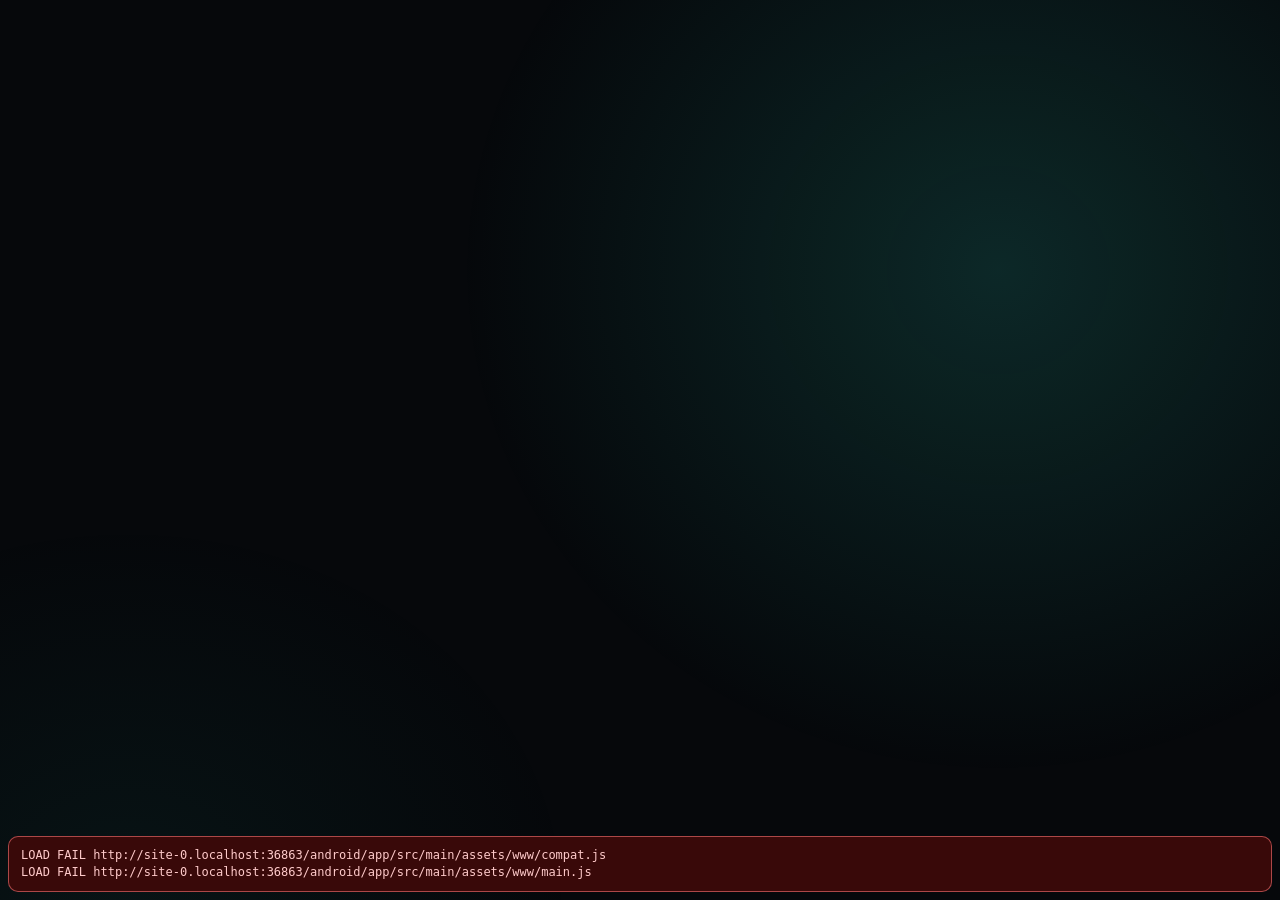
==== android/app/src/main/assets/www/index.html @ 265ec76e "Material You theme, phone prompts, multi-player media and a control center Panel (Android WebView): " ====
<!doctype html>
<html lang="en">
<head>
<meta charset="utf-8">
<meta name="viewport" content="width=device-width, initial-scale=1, maximum-scale=1, user-scalable=no, viewport-fit=cover">
<title>PhoneBox</title>
<link rel="stylesheet" href="style.css">
<link rel="stylesheet" href="controls.css">
<link rel="stylesheet" href="material.css">
<link rel="stylesheet" href="appearance.css">
</head>
<body>
<!-- Pages and widgets are built by main.js and widgets/*.js from the layout designed in the agent's settings page. -->
<div id="pager"></div>

<nav id="dots" data-i18n-title="panel.allPages" title="All pages"></nav>
<div id="ptitle"></div>
<div id="pagePauseOverlay" aria-hidden="true"></div>

<div id="overview" hidden>
  <div class="ov-head"><span data-i18n="panel.allPages">All pages</span> <small data-i18n="panel.overviewHint">tap one to jump · volume keys flip pages · long-press a page to come back here</small><span id="ovPcs"></span><button class="ov-pc" id="ovRules" hidden></button></div>
  <div id="ovGrid"></div>
</div>

<div class="p-sheet" id="pSheet" hidden>
  <div class="ps-head">
    <div class="p-ico" id="psIco"></div>
    <div class="ps-title"><b id="psTitle"></b><small id="psSub"></small></div>
    <button class="ps-btn danger" id="psAll" data-i18n="panel.endAll">End all</button>
    <button class="ps-btn" id="psClose" data-i18n-aria="panel.close" aria-label="Close"><svg class="ico" viewBox="0 0 24 24" fill="none" stroke="currentColor" stroke-width="2" stroke-linecap="round" stroke-linejoin="round" aria-hidden="true"><path d="M18 6 6 18M6 6l12 12"/></svg></button>
  </div>
  <div class="ps-list" id="psList"></div>
</div>

<div id="approval" hidden>
  <div class="ap-card" role="dialog" aria-modal="true" aria-labelledby="apTool">
    <div class="ap-grab" aria-hidden="true"></div>
    <div class="ap-head"><span class="ap-logo" aria-hidden="true">✳</span><span class="ap-who"><span id="apSource">Claude Code</span><span class="ap-sep">·</span><span id="apProject"></span></span><span class="ap-count" id="apCount"></span></div>
    <div class="ap-tool" id="apTool"></div>
    <div class="ap-desc" id="apDesc"></div>
    <pre class="ap-detail" id="apDetail"></pre>
    <div class="ap-foot">
      <i class="ap-timer" id="apBar" aria-hidden="true"></i><span class="ap-time" id="apTime"></span>
      <button class="ap-btn deny" id="apDeny" data-i18n="panel.deny">Deny</button>
      <button class="ap-btn allow" id="apAllow" data-i18n="panel.allow">Allow</button>
      <button class="ap-btn allow" id="apSkip" hidden data-i18n="panel.gotIt">Got it</button>
    </div>
  </div>
</div>

<!-- calm page switching: countdown before a rule (or the idle return) changes the page, and a chip while it waits -->
<div id="navCard" role="status">
  <div class="nv-ring"><svg viewBox="0 0 44 44"><circle cx="22" cy="22" r="19"/><circle id="nvRing" cx="22" cy="22" r="19" pathLength="100"/></svg><b id="nvNum">3</b></div>
  <div class="nv-text"><b id="nvName"></b><span id="nvLine"></span><small id="nvDetail"></small></div>
  <button class="nv-btn" id="nvStay" data-i18n="panel.stay">Stay</button>
  <button class="nv-btn go" id="nvGo" data-i18n="panel.goNow">Go now</button>
</div>
<div id="navChip"><button id="ncGo"><svg class="ico" viewBox="0 0 24 24" fill="none" stroke="currentColor" stroke-width="2" stroke-linecap="round" stroke-linejoin="round" aria-hidden="true"><path d="M5 22h14M5 2h14M17 22v-4.172a2 2 0 0 0-.586-1.414L12 12l-4.414 4.414A2 2 0 0 0 7 17.828V22M7 2v4.172a2 2 0 0 0 .586 1.414L12 12l4.414-4.414A2 2 0 0 0 17 6.172V2"/></svg><b id="ncText"></b><small id="ncWhy"></small></button><button id="ncX" data-i18n-aria="panel.dismiss" aria-label="Dismiss"><svg class="ico" viewBox="0 0 24 24" fill="none" stroke="currentColor" stroke-width="2" stroke-linecap="round" stroke-linejoin="round" aria-hidden="true"><path d="M18 6 6 18M6 6l12 12"/></svg></button></div>

<div class="toast" id="toast"></div>
<div id="offline"><svg class="ico" viewBox="0 0 24 24" fill="none" stroke="currentColor" stroke-width="2" stroke-linecap="round" stroke-linejoin="round" aria-hidden="true"><path d="M8.5 16.5a5 5 0 0 1 7 0M2 8.82a15 15 0 0 1 4.17-2.65M10.66 5c4.01-.36 8.14.9 11.34 3.76M16.85 11.25a10 10 0 0 1 2.22 1.68M5 13a10 10 0 0 1 5.24-2.76M12 20h.01M2 2l20 20"/></svg><span data-i18n="panel.pcNotConnected">PC not connected</span></div>
<div id="night"><div id="nClock">--:--</div><div id="nDate"></div></div>

<div id="webviewWarn" hidden role="status" style="position:fixed;top:8px;left:8px;right:8px;z-index:90;align-items:center;gap:10px;padding:8px 12px;border-radius:10px;background:rgba(24,20,12,.94);border:1px solid rgba(245,158,11,.45);color:#fde68a;font:12.5px/1.35 system-ui,sans-serif">
  <svg class="ico" viewBox="0 0 24 24" fill="none" stroke="currentColor" stroke-width="2" stroke-linecap="round" stroke-linejoin="round" aria-hidden="true" style="flex:none"><path d="M10.29 3.86 1.82 18a2 2 0 0 0 1.71 3h16.94a2 2 0 0 0 1.71-3L13.71 3.86a2 2 0 0 0-3.42 0zM12 9v4M12 17h.01"/></svg>
  <span style="flex:1" data-i18n="panel.webviewWarn">Outdated WebView — update Android System WebView or Google Chrome so widgets scale properly.</span>
  <button id="webviewWarnClose" type="button" data-i18n-aria="panel.dismissWebview" aria-label="Dismiss WebView notice" style="background:transparent;border:1px solid rgba(253,230,138,.35);color:inherit;border-radius:6px;padding:3px 8px;font:inherit;cursor:pointer;display:flex"><svg class="ico" viewBox="0 0 24 24" fill="none" stroke="currentColor" stroke-width="2" stroke-linecap="round" stroke-linejoin="round" aria-hidden="true"><path d="M18 6 6 18M6 6l12 12"/></svg></button>
</div>
<script>
(function () {
  try {
    if (/[?&]preview(?:[=&]|$)/.test(location.search)) return;
    var el = document.getElementById('webviewWarn'), btn = document.getElementById('webviewWarnClose');
    if (!el) return;
    // A WebView older than Chromium 80 can't run the panel at all (modules, ?. and ??): the stock WebView of Android 5
    // and 6 until it is updated. The panel would stay black, so say what to do, in English as the translations come
    // with the code it can't run, and keep it up: there is nothing behind it.
    var runs = 'noModule' in document.createElement('script');
    try { new Function('return ({ a: 1 })?.a ?? 1_0'); } catch (_) { runs = false; }
    if (!runs) {
      var text = el.querySelector('span');
      if (text) {
        text.removeAttribute('data-i18n');
        text.textContent = 'This Android System WebView is too old to run the panel. Update Android System WebView or '
          + 'Google Chrome from Google Play (version 80 or later), then open PhoneBox again.';
      }
      if (btn) btn.style.display = 'none';
      el.hidden = false; el.style.display = 'flex';
      window.__pbTooOld = true;
      return;
    }
    if (window.CSS && typeof CSS.supports === 'function' && CSS.supports('font-size', '1cqw')) return;
    try { if (sessionStorage.getItem('pb-wv-dismissed') === '1') return; } catch (_) {}
    el.hidden = false; el.style.display = 'flex';
    if (btn) btn.onclick = function (e) {
      e.stopPropagation();
      el.style.display = ''; el.hidden = true;
      try { sessionStorage.setItem('pb-wv-dismissed', '1'); } catch (_) {}
    };
  } catch (_) {}
})();
</script>
<div id="jsfail" hidden role="alert" style="position:fixed;left:8px;right:8px;bottom:8px;z-index:200;padding:10px 12px;border-radius:10px;background:rgba(60,10,10,.96);border:1px solid rgba(248,113,113,.6);color:#fecaca;font:12px/1.4 monospace;white-space:pre-wrap;word-break:break-word;max-height:60vh;overflow:auto"></div>
<script>
// Anything that throws while the panel boots leaves a black screen with no clue. Show it instead.
(function () {
  var box = document.getElementById('jsfail'), lines = [];
  window.__pbFail = function (text) {
    // the WebView notice already says what is wrong; its syntax errors would only bury it
    if (window.__pbTooOld || lines.indexOf(text) >= 0) return;
    lines.push(text);
    if (!box) return;
    box.hidden = false; box.style.display = 'block';
    box.textContent = lines.join('\n');
  };
  // A warning that stays after the thing recovered is worse than none: it teaches the reader to ignore the box.
  window.__pbClear = function (prefix) {
    var keep = [];
    for (var i = 0; i < lines.length; i++) if (lines[i].indexOf(prefix) !== 0) keep.push(lines[i]);
    if (keep.length === lines.length) return;
    lines = keep;
    if (!box) return;
    box.textContent = lines.join('\n');
    if (!lines.length) { box.hidden = true; box.style.display = 'none'; }
  };
  window.addEventListener('error', function (e) {
    var t = e && e.target;
    if (t && t !== window && (t.src || t.href)) {
      // only the panel's own code and styles: a cover, photo, icon or stream that fails is the widget's to handle
      // (a media session that ended while its cover loaded answers 404), and it would stay here for good (#200)
      var tag = String(t.tagName || '').toUpperCase();
      if (tag === 'SCRIPT' || tag === 'LINK') window.__pbFail('LOAD FAIL ' + (t.src || t.href));
      return;
    }
    if (e && e.message) window.__pbFail('ERR ' + e.message + (e.filename ? '  ' + String(e.filename).split('/').pop() + ':' + e.lineno : ''));
  }, true);
  // a tap puts the box away (it comes back with the next new problem)
  if (box) box.addEventListener('click', function () { lines = []; box.hidden = true; box.style.display = 'none'; });
  window.addEventListener('unhandledrejection', function (e) {
    var r = e && e.reason;
    window.__pbFail('REJECT ' + ((r && (r.stack || r.message)) || String(r)));
  });
  // main.js sets __pbUp at the end of its boot: a panel that rendered nothing by now never got there.
  // A slow module graph can still arrive after this fires. The flag turning true means the message is stale, so
  // take it back instead of leaving a working panel reporting a failure for the rest of the session.
  setTimeout(function () {
    if (window.__pbUp || window.__pbTooOld) return;
    window.__pbFail('the panel did not finish booting in 8s\nUA: ' + navigator.userAgent);
    var watch = setInterval(function () {
      if (!window.__pbUp) return;
      clearInterval(watch);
      window.__pbClear('the panel did not finish booting');
    }, 500);
  }, 8000);
})();
</script>
<script src="compat.js"></script>
<script src="i18n.js"></script>
<script type="module" src="main.js"></script>
</body>
</html>
---- android/app/src/main/assets/www/style.css ----
:root {
  --bg: #06080b;
  --card: rgba(255, 255, 255, 0.045);
  --card-hi: rgba(255, 255, 255, 0.075);
  --line: rgba(255, 255, 255, 0.08);
  --text: #eef2f6;
  --muted: #8a94a3;
  --dim: #5b6472;
  --cpu: #2dd4bf;
  --gpu: #84cc16;
  --ram: #a78bfa;
  --net: #f59e0b;
  --up: #60a5fa;
  --ok: #22c55e;
  --err: #ef4444;
  --ambient: 45, 212, 191;
  --pad-l: max(14px, env(safe-area-inset-left));
  --pad-r: max(14px, env(safe-area-inset-right));
  color-scheme: dark;
}

/* themes (Settings › Display); --accent comes from the accent colour */
body[data-theme="amoled"] { --bg: #000; --card: rgba(255, 255, 255, 0.035); --card-hi: rgba(255, 255, 255, 0.06); --line: rgba(255, 255, 255, 0.06); }
body[data-theme="amoled"]::before { display: none; }
body[data-theme="midnight"] { --bg: #060a17; --card: rgba(120, 150, 255, 0.07); --card-hi: rgba(120, 150, 255, 0.11); --line: rgba(140, 170, 255, 0.13); --muted: #8d97b8; }
body[data-theme="warm"] { --bg: #0e0907; --card: rgba(255, 196, 150, 0.06); --card-hi: rgba(255, 196, 150, 0.1); --line: rgba(255, 196, 150, 0.1); --text: #f6ede5; --muted: #a8968a; --dim: #6f6259; }
body[data-theme="graphite"] { --bg: #16181c; --card: rgba(255, 255, 255, 0.06); --card-hi: rgba(255, 255, 255, 0.09); --line: rgba(255, 255, 255, 0.1); }
body[data-theme="graphite"]::before { opacity: .45; }
#dots i.on { background: color-mix(in srgb, var(--accent, #fff) 55%, white); }

* { box-sizing: border-box; margin: 0; padding: 0; }
[hidden] { display: none !important; }

html, body {
  height: 100%;
  overflow: hidden;
  background: var(--bg);
  color: var(--text);
  font-family: Roboto, "Segoe UI", system-ui, sans-serif;
  font-variant-numeric: tabular-nums;
  -webkit-user-select: none;
  user-select: none;
  -webkit-tap-highlight-color: transparent;
  -webkit-touch-callout: none;
}

body::before {
  content: "";
  position: fixed;
  top: 0; right: 0; bottom: 0; left: 0;
  background:
    radial-gradient(60% 80% at 78% 30%, rgba(var(--ambient), 0.16), transparent 70%),
    radial-gradient(50% 60% at 10% 100%, rgba(var(--ambient), 0.06), transparent 70%);
  transition: background 1.2s ease;
  pointer-events: none;
}

button { font: inherit; color: inherit; background: none; border: 0; }
.muted { color: var(--muted); }
.empty { width: 100%; height: 100%; display: grid; place-items: center; color: var(--muted); font-size: 13px; text-align: center; white-space: pre-line; padding: 8px; }

/* ---------- pager & grid ---------- */
#pager {
  position: relative;
  display: flex;
  height: 100vh;
  overflow-x: auto;
  overflow-y: hidden;
  scroll-snap-type: x mandatory;
  scrollbar-width: none;
  overscroll-behavior: contain;
}
#pager::-webkit-scrollbar { display: none; }
#pager { transition: opacity .32s ease, filter .32s ease; }
#pager.fade { opacity: 0; filter: blur(8px); }
.page {
  flex: 0 0 100vw;
  height: 100vh;
  scroll-snap-align: start;
  scroll-snap-stop: always;
  padding: 10px var(--pad-r) 17px var(--pad-l);
}
.grid {
  height: 100%;
  display: grid;
  grid-template-columns: repeat(12, minmax(0, 1fr));
  grid-template-rows: repeat(6, minmax(0, 1fr));
  gap: 8px;
}
.w { position: relative; min-width: 0; min-height: 0; overflow: hidden; container-type: size; }
.card { background: var(--card); border: 1px solid var(--line); border-radius: clamp(10px, 7cqmin, 20px); }

.w-title { display: flex; align-items: baseline; gap: 8px; font-size: 11px; letter-spacing: .12em; text-transform: uppercase; font-weight: 700; color: var(--c, var(--muted)); white-space: nowrap; overflow: hidden; }
.w-sub { margin-left: auto; font-size: 10.5px; letter-spacing: 0; text-transform: none; font-weight: 400; color: var(--dim); overflow: hidden; text-overflow: ellipsis; }
.mini-btn { margin-left: auto; font-size: 10.5px; letter-spacing: 0; text-transform: none; font-weight: 600; color: var(--muted); padding: 2px 8px; border-radius: 6px; background: rgba(255, 255, 255, .07); }

/* ---------- dots, page title, overview ---------- */
#dots {
  position: fixed; left: 50%; bottom: 0; transform: translateX(-50%);
  display: flex; align-items: center; gap: 7px; padding: 5px 10px 5px 14px; z-index: 6;
  border-radius: 999px; border: 1px solid transparent;
}
#dots i { width: 6px; height: 6px; border-radius: 3px; background: rgba(255, 255, 255, 0.22); transition: width .25s, background .25s; }
#dots i.on { width: 16px; background: rgba(255, 255, 255, 0.7); }
#dots.paused { border-color: rgba(245, 158, 11, 0.55); background: rgba(20, 16, 8, 0.78); }
#dots.paused i.on { background: #f59e0b; }
.page-pause {
  position: relative; display: inline-flex; align-items: center; justify-content: center;
  border: none; background: transparent; color: rgba(255, 255, 255, 0.65);
  padding: 3px 5px; margin: -3px -4px -3px 0; min-width: 22px; min-height: 20px;
  border-radius: 999px; cursor: pointer; outline: none; touch-action: manipulation;
}
.page-pause::before { content: ''; position: absolute; top: -6px; right: -8px; bottom: -5px; left: 0; }
.page-pause svg { width: 10px; height: 10px; fill: currentColor; pointer-events: none; }
.page-pause .i-pause { display: block; }
.page-pause .i-play { display: none; }
.page-pause.on .i-pause { display: none; }
.page-pause.on .i-play { display: block; }
.page-pause:hover { color: rgba(255, 255, 255, 0.9); }
.page-pause:focus-visible { box-shadow: 0 0 0 1.5px #f59e0b; }
.page-pause.on { color: #f59e0b; }

#pagePauseOverlay {
  position: fixed; top: 0; right: 0; bottom: 0; left: 0; z-index: 18;
  display: flex; align-items: center; justify-content: center;
  pointer-events: none; opacity: 0; visibility: hidden;
  transition: opacity .3s ease, visibility .3s ease;
}
#pagePauseOverlay.show { opacity: 1; visibility: visible; }
.rot-overlay-icon {
  width: 76px; height: 76px; border-radius: 50%;
  background: rgba(18, 18, 22, .52);
  backdrop-filter: blur(12px); -webkit-backdrop-filter: blur(12px);
  border: 1.5px solid rgba(255, 255, 255, .18);
  box-shadow: 0 12px 36px rgba(0, 0, 0, .45), inset 0 1px 0 rgba(255, 255, 255, .12);
  display: flex; align-items: center; justify-content: center;
  color: rgba(255, 255, 255, .85); transform: scale(.84);
  transition: transform .25s cubic-bezier(.2, .8, .2, 1);
}
#pagePauseOverlay.show .rot-overlay-icon { transform: scale(1); }
.rot-overlay-icon svg { width: 38px; height: 38px; fill: currentColor; }
body.night #pagePauseOverlay { display: none; }

/* The page name on a page change: the active page dot stretches open into a pill with the name, then folds back. */
#ptitle {
  position: fixed; left: 50%; bottom: 1px; z-index: 7; transform: translateX(-50%);
  display: flex; align-items: center; gap: 8px; height: 28px; padding: 0 14px 0 5px; border-radius: 999px;
  font-size: 13px; white-space: nowrap; color: #fff;
  background: rgb(var(--ambient));
  background: color-mix(in srgb, rgb(var(--ambient)) 62%, #0b0d12);
  box-shadow: 0 6px 18px rgba(0, 0, 0, .4);
  clip-path: inset(0 calc(50% - 10px) round 999px); opacity: 0; pointer-events: none;
  transition: clip-path .45s cubic-bezier(.2, .9, .2, 1), opacity .2s ease;
}
#ptitle.on { clip-path: inset(0 0 round 999px); opacity: 1; }
#ptitle > * { opacity: 0; transform: translateY(4px); transition: opacity .2s ease, transform .3s ease; }
#ptitle.on > * { opacity: 1; transform: none; transition-delay: .12s; }
#ptitle .pt-ic { width: 20px; height: 20px; border-radius: 50%; display: grid; place-items: center; font-size: 12px; background: rgba(255, 255, 255, .18); }
#ptitle .pt-ic:empty { display: none; }
#ptitle:has(.pt-ic:empty) { padding-left: 14px; }
#ptitle b { font-weight: 600; letter-spacing: .01em; }
#ptitle small { font-size: 11px; opacity: .75; font-variant-numeric: tabular-nums; }
#dots { transition: opacity .2s ease; }
body:has(#ptitle.on) #dots { opacity: 0; }
body.controls-top #ptitle { bottom: auto; top: 1px; }

#overview {
  position: fixed; top: 0; right: 0; bottom: 0; left: 0; z-index: 15; padding: 12px var(--pad-r) 14px var(--pad-l);
  background: #06080b; display: flex; flex-direction: column; gap: 10px;
}
.ov-head { font-size: 15px; font-weight: 700; display: flex; align-items: baseline; gap: 4px; }
.ov-head small { font-size: 11.5px; font-weight: 400; color: var(--muted); margin-left: 8px; }
#ovGrid { flex: 1; min-height: 0; display: grid; grid-template-columns: repeat(var(--n, 4), minmax(0, 1fr)); grid-auto-rows: minmax(0, 1fr); gap: 10px; overflow-y: auto; }
.ov-tile {
  display: flex; flex-direction: column; gap: 5px; padding: 7px; border-radius: 14px; min-height: 0;
  background: #10141a; border: 1px solid var(--line); text-align: left;
}
#ovPcs { margin-left: auto; display: flex; gap: 6px; }
.ov-pc { border: 1px solid var(--line); background: var(--card); color: var(--text); border-radius: 999px; padding: 5px 12px; font: inherit; font-size: 13px; }
.ov-pc.on { border-color: rgba(var(--ambient), .8); background: rgba(var(--ambient), .16); font-weight: 600; }
.w-pcswitch { padding: 9px 12px; display: flex; flex-direction: column; gap: 6px; }
.pcs-row { flex: 1; display: flex; flex-wrap: wrap; align-items: center; align-content: center; gap: 8px; min-height: 0; overflow: hidden; }
.pcs-row .ov-pc { font-size: 15px; padding: 8px 16px; }
.pcs-row .ov-pc:disabled { opacity: .5; }
.pcs-sub { color: var(--muted); font-size: 12px; }
.pcs-sub:empty { display: none; }
.ov-tile.on { border-color: rgba(var(--ambient), .8); box-shadow: 0 0 0 2px rgba(var(--ambient), .25); }
.ov-tile:active { transform: scale(.97); }
.ov-map { flex: 1; min-height: 28px; display: grid; grid-template-columns: repeat(12, 1fr); grid-template-rows: repeat(6, 1fr); gap: 2px; }
.ov-map span { background: rgba(255, 255, 255, .07); border-radius: 4px; display: grid; place-items: center; font-size: 11px; overflow: hidden; }
.ov-name { font-size: 12.5px; white-space: nowrap; overflow: hidden; text-overflow: ellipsis; }
.ov-name b { color: var(--muted); font-weight: 600; }

#offline {
  position: fixed; top: 8px; right: var(--pad-r); z-index: 6; display: none;
  font-size: 11.5px; padding: 3px 10px; border-radius: 99px; background: rgba(239, 68, 68, .18); color: #fca5a5;
}
body.offline #offline { display: flex; align-items: center; gap: 5px; }
.ico { width: 1em; height: 1em; vertical-align: -0.15em; flex: none; }
.ico.m { margin-right: .35em; }

/* ---------- calm page switching ---------- */
#navCard {
  position: fixed; z-index: 18; left: 50%; bottom: 22px; transform: translate(-50%, 30px);
  display: flex; align-items: center; gap: 14px; width: max-content; max-width: min(760px, 94vw);
  padding: 12px 14px 12px 12px; border-radius: 18px;
  background: rgba(16, 20, 26, .97); border: 1px solid rgba(var(--ambient), .45);
  box-shadow: 0 12px 40px rgba(0, 0, 0, .55), 0 0 0 1px rgba(0, 0, 0, .4);
  opacity: 0; pointer-events: none; transition: opacity .3s, transform .3s;
}
#navCard.on { opacity: 1; transform: translate(-50%, 0); pointer-events: auto; }
.nv-ring { position: relative; width: 52px; height: 52px; flex: 0 0 auto; display: grid; place-items: center; }
.nv-ring svg { position: absolute; top: 0; right: 0; bottom: 0; left: 0; transform: rotate(-90deg); }
.nv-ring circle { fill: none; stroke: rgba(255, 255, 255, .1); stroke-width: 3.5; }
.nv-ring #nvRing { stroke: rgb(var(--ambient)); stroke-linecap: round; stroke-dasharray: 100; stroke-dashoffset: 0; }
.nv-ring b { font-size: 24px; font-weight: 700; font-variant-numeric: tabular-nums; }
@keyframes nav-ring { from { stroke-dashoffset: 0; } to { stroke-dashoffset: 100; } }
.nv-text { display: flex; flex-direction: column; min-width: 0; flex: 1; }
.nv-text b { font-size: 15px; white-space: nowrap; overflow: hidden; text-overflow: ellipsis; }
.nv-text span { font-size: 13.5px; color: var(--muted); white-space: nowrap; overflow: hidden; text-overflow: ellipsis; }
.nv-text small { font-size: 12px; color: var(--muted); opacity: .8; white-space: nowrap; overflow: hidden; text-overflow: ellipsis; }
.nv-text small:empty { display: none; }
.nv-btn { flex: 0 0 auto; padding: 10px 16px; border-radius: 12px; font-size: 14px; font-weight: 600; background: rgba(255, 255, 255, .08); }
.nv-btn.go { background: rgba(var(--ambient), .22); color: #fff; }
.nv-btn:active { transform: scale(.96); }
#navChip {
  position: fixed; z-index: 17; top: 8px; left: 50%; transform: translate(-50%, -40px);
  display: flex; align-items: center; gap: 2px; width: max-content; max-width: 86vw; border-radius: 999px;
  background: rgba(16, 20, 26, .95); border: 1px solid var(--line);
  opacity: 0; pointer-events: none; transition: opacity .3s, transform .3s;
}
#navChip.on { opacity: 1; transform: translate(-50%, 0); pointer-events: auto; }
#navChip button { display: flex; align-items: center; gap: 7px; padding: 5px 6px 5px 12px; font-size: 12.5px; min-width: 0; }
#navChip b { font-weight: 600; white-space: nowrap; overflow: hidden; text-overflow: ellipsis; }
#navChip small { color: var(--muted); white-space: nowrap; }
#ncX { padding: 5px 12px 5px 6px !important; color: var(--muted); }
body.night #navCard, body.night #navChip { display: none; }

/* toast / snackbar: a floating pill with a round badge for the kind; no stripes, no borders */
.toast {
  --tk: #8ab4ff;
  position: fixed; z-index: 20; left: 50%; bottom: 26px; transform: translate(-50%, 18px) scale(.96);
  display: flex; align-items: center; gap: 12px; width: max-content; max-width: min(560px, 86vw);
  padding: 9px 20px 9px 9px; border-radius: 22px; font-size: 14px; line-height: 1.3;
  background: rgba(28, 32, 40, .9);
  -webkit-backdrop-filter: blur(18px) saturate(1.4); backdrop-filter: blur(18px) saturate(1.4);
  box-shadow: 0 12px 32px rgba(0, 0, 0, .45), 0 2px 6px rgba(0, 0, 0, .3), inset 0 1px 0 rgba(255, 255, 255, .07);
  opacity: 0; pointer-events: none;
  transition: opacity .18s ease, transform .4s cubic-bezier(.2, .9, .25, 1.15);
}
.toast.on { opacity: 1; transform: translate(-50%, 0) scale(1); }
.toast.ok { --tk: #5ee08f; }
.toast.err { --tk: #ff8a80; }
.toast.warn { --tk: #ffc65c; }
.t-ic {
  flex: none; width: 34px; height: 34px; border-radius: 50%; display: grid; place-items: center;
  color: var(--tk); background: rgba(138, 180, 255, .16);
  background: color-mix(in srgb, var(--tk) 18%, transparent);
}
.t-ic .ico { width: 18px; height: 18px; vertical-align: 0; }
.toast.on .t-ic { animation: t-pop .45s cubic-bezier(.3, 1.6, .5, 1) .06s both; }
@keyframes t-pop { from { transform: scale(.4); opacity: 0; } to { transform: scale(1); opacity: 1; } }
.t-body { display: flex; flex-direction: column; min-width: 0; gap: 1px; }
.t-body b { font-size: 14px; font-weight: 600; white-space: nowrap; overflow: hidden; text-overflow: ellipsis; }
.t-msg { color: var(--text); white-space: nowrap; overflow: hidden; text-overflow: ellipsis; }
.t-body b + .t-msg { color: var(--muted); font-size: 13px; }

/* ---------- clock ---------- */
.w-clock { display: flex; flex-direction: column; justify-content: center; padding-left: 2px; }
.status { font-size: 11.5px; font-size: clamp(10px, 5cqh, 12.5px); color: var(--muted); display: flex; align-items: center; gap: 5px; letter-spacing: .02em; white-space: nowrap; overflow: hidden; }
.status .sep { color: var(--dim); }
.status .qm b { font-weight: 600; }
.status .qm .sep { margin-right: 5px; }
.status .smini { color: #fca5a5; font-weight: 600; }
.status .upd { color: #93c5fd; font-weight: 600; }
.dot { width: 7px; height: 7px; flex: 0 0 7px; border-radius: 50%; background: var(--dim); transition: background .3s; }
.dot.on { background: var(--ok); box-shadow: 0 0 8px rgba(34, 197, 94, .7); }
.dot.off { background: var(--err); }
.clock {
  font-weight: 200;
  font-size: calc(var(--tf, .6) * 24vw);
  line-height: .95; letter-spacing: -0.04em; margin-left: -.03em;
  display: flex; align-items: flex-start;
}
@supports (font-size: 1cqh) {
  .clock { font-size: min(calc(var(--tf, .6) * 100cqh), 30cqw); }
}
.clock .colon { opacity: .55; margin: 0 .01em; animation: blink 2s steps(1) infinite; }
.clock .sec { font-size: .2em; font-weight: 400; color: var(--muted); letter-spacing: 0; margin: .5em 0 0 .45em; }
.clock .sec:empty { display: none; }
.clock .ap { font-size: .2em; font-weight: 400; color: var(--muted); letter-spacing: 0; align-self: flex-end; margin: 0 0 .35em .3em; }
.clock .ap:empty { display: none; }
@keyframes blink { 50% { opacity: .2; } }
.date { font-size: 15px; font-size: clamp(11px, 7.5cqh, 19px); color: #c9d1db; margin-top: 1px; white-space: nowrap; overflow: hidden; text-overflow: ellipsis; }
.wx { display: flex; align-items: center; gap: 8px; margin-top: 6px; margin-top: clamp(2px, 4cqh, 14px); min-width: 0; }
.wx-icon { font-size: 26px; font-size: clamp(18px, 13cqh, 34px); line-height: 1; }
.wx-temp { font-size: 26px; font-size: clamp(18px, 13cqh, 34px); font-weight: 300; letter-spacing: -0.02em; }
.wx-meta { display: flex; flex-direction: column; font-size: 11.5px; font-size: clamp(10px, 5.4cqh, 13px); line-height: 1.35; min-width: 0; }
.wx-meta span { white-space: nowrap; overflow: hidden; text-overflow: ellipsis; }
@container (max-height: 80px) { .w-clock .date, .w-clock .wx-meta { display: none; } }

/* ---------- weather & forecast ---------- */
.w-weather { display: flex; align-items: center; padding: 0 clamp(8px, 6cqmin, 18px); }
.w-weather .wx { margin: 0; gap: 3cqw; }
.w-weather .wx-icon, .w-weather .wx-temp { font-size: min(40cqh, 18cqw); }
.w-weather .wx-meta { font-size: clamp(10px, 13cqh, 15px); }
.w-forecast { padding: 9px 11px; display: flex; flex-direction: column; gap: 4px; }
.fc { flex: 1; min-height: 0; display: flex; }
.fc-i { flex: 1; min-width: 0; display: flex; flex-direction: column; align-items: center; justify-content: space-evenly; font-size: clamp(10px, 8cqh, 14px); }
.fc-t { color: var(--muted); font-size: .85em; white-space: nowrap; }
.fc-ic { font-size: 1.6em; line-height: 1.1; }
.fc-v { font-weight: 500; white-space: nowrap; }
.fc-v small { color: var(--muted); font-weight: 400; }
.fc-r { font-size: .78em; color: #7dd3fc; min-height: 1.1em; white-space: nowrap; }
.fc.vert { flex-direction: column; }
.fc.vert .fc-i { flex-direction: row; justify-content: space-between; gap: 6px; }
.fc.vert .fc-ic { font-size: 1.2em; }

/* ---------- media ---------- */
.w-media { padding: clamp(8px, 4cqh, 16px) clamp(10px, 3cqw, 18px); display: flex; flex-direction: column; justify-content: space-between; gap: 4px; }
.m-top { display: flex; gap: clamp(8px, 3cqw, 18px); min-width: 0; min-height: 0; flex: 1; align-items: center; }
.art-wrap {
  position: relative; flex: 0 0 auto;
  height: min(58cqh, 34cqw); max-height: 100%; aspect-ratio: 1;
  border-radius: clamp(8px, 6cqh, 18px); overflow: hidden;
  background: linear-gradient(135deg, rgba(var(--ambient), .35), rgba(255, 255, 255, .04));
  box-shadow: 0 8px 24px rgba(0, 0, 0, .45);
}
.art-wrap img { position: absolute; top: 0; right: 0; bottom: 0; left: 0; width: 100%; height: 100%; object-fit: cover; opacity: 0; transition: opacity .5s; }
.art-wrap img.on { opacity: 1; }
.art-ph { position: absolute; top: 0; right: 0; bottom: 0; left: 0; display: grid; place-items: center; font-size: 34px; color: rgba(255, 255, 255, .5); }
.m-text { min-width: 0; display: flex; flex-direction: column; justify-content: center; gap: 3px; }
.m-app { display: flex; align-items: center; gap: 5px; font-size: clamp(9px, 4.5cqh, 13px); letter-spacing: .12em; text-transform: uppercase; color: rgb(var(--ambient)); font-weight: 600; }
.m-source-icon { display: inline-flex; flex: 0 0 auto; }
.m-source-icon:empty { display: none; }
.m-source-icon svg { width: 1.25em; height: 1.25em; display: block; }
.m-title { font-size: clamp(13px, 9cqh, 30px); font-weight: 600; line-height: 1.2; display: -webkit-box; -webkit-line-clamp: 2; -webkit-box-orient: vertical; overflow: hidden; }
.m-artist { font-size: clamp(11px, 6cqh, 19px); color: var(--muted); white-space: nowrap; overflow: hidden; text-overflow: ellipsis; }
.bar { position: relative; height: 18px; display: flex; align-items: center; }
.bar::before { content: ""; position: absolute; left: 0; right: 0; height: 4px; border-radius: 2px; background: rgba(255, 255, 255, .12); }
.fill { position: relative; height: 4px; border-radius: 2px; background: var(--text); width: 0; }
.fill::after { content: ""; position: absolute; right: -5px; top: -3px; width: 10px; height: 10px; border-radius: 50%; background: var(--text); }
.times { display: flex; justify-content: space-between; font-size: 11px; color: var(--muted); margin-top: -1px; }
.m-controls { display: flex; align-items: center; gap: 4px; }
.ic { width: 44px; height: 44px; flex: 0 0 auto; display: grid; place-items: center; border-radius: 50%; transition: transform .12s, background .2s; }
.ic svg { width: 24px; height: 24px; fill: currentColor; }
.ic:active { transform: scale(.88); background: var(--card-hi); }
.ic.play { width: 50px; height: 50px; background: var(--text); color: #0b0d10; }
.ic.play svg { width: 26px; height: 26px; }
.ic.sm { width: 34px; height: 34px; }
.ic.sm svg { width: 20px; height: 20px; }
.i-pause, .playing .i-play { display: none; }
.playing .i-pause { display: block; }
.i-mute, .muted-on .i-vol { display: none; }
.muted-on .i-mute { display: block; color: var(--err); }
.vol { flex: 1; display: flex; align-items: center; gap: 4px; margin-left: 4px; min-width: 0; }
.vol-val { font-size: 11px; color: var(--muted); width: 22px; text-align: right; }
.volume-unavailable .volr, .w-volume.unavailable .vb { opacity: .35; pointer-events: none; }
.w-volume.unavailable .vb-v { color: var(--muted); }
input[type=range] { -webkit-appearance: none; appearance: none; flex: 1; min-width: 0; height: 28px; background: transparent; }
input[type=range]::-webkit-slider-runnable-track { height: 4px; border-radius: 2px; background: linear-gradient(to right, var(--text) var(--p, 50%), rgba(255, 255, 255, .14) var(--p, 50%)); }
input[type=range]::-webkit-slider-thumb { -webkit-appearance: none; width: 16px; height: 16px; border-radius: 50%; background: var(--text); margin-top: -6px; box-shadow: 0 1px 4px rgba(0, 0, 0, .5); }
.w-media.idle .m-progress, .w-media.idle .m-controls .ic:not(.play) { opacity: .35; }
.offline-msg {
  position: absolute; top: 0; right: 0; bottom: 0; left: 0; display: none; flex-direction: column; align-items: center; justify-content: center; gap: 6px;
  text-align: center; padding: 16px; background: rgba(6, 8, 11, .85); font-size: 12.5px; color: var(--muted);
}
.offline-msg b { font-size: 15px; color: var(--text); font-weight: 600; }
body.offline .offline-msg { display: flex; }
@container (max-height: 150px) { .w-media .m-progress { display: none; } }
@container (max-height: 110px) { .w-media .m-top { display: none; } .w-media { justify-content: center; } }
@container (max-width: 250px) { .w-media .vol { display: none; } }
@container (min-height: 230px) and (min-width: 420px) { .w-media .ic.play { width: 62px; height: 62px; } .w-media .ic { width: 52px; height: 52px; } }

/* ---------- metric tile ---------- */
.w-stat { padding: clamp(5px, 9cqh, 10px) clamp(8px, 6cqw, 12px); }
.w-stat canvas { position: absolute; left: 0; right: 0; bottom: 0; width: 100%; height: 52%; opacity: .5; }
.w-stat .t-val, .w-stat .t-sub { text-shadow: 0 1px 6px rgba(0, 0, 0, .9); }
.t-label { position: relative; font-size: clamp(9px, 12cqh, 11px); letter-spacing: .14em; color: var(--c); font-weight: 700; white-space: nowrap; }
.t-val { position: relative; margin-top: 1px; white-space: nowrap; }
.t-val b { font-size: clamp(16px, 30cqh, 40px); font-weight: 500; letter-spacing: -0.02em; }
.t-val small { font-size: clamp(10px, 14cqh, 15px); color: var(--muted); margin-left: 2px; }
.t-sub { position: relative; font-size: clamp(9.5px, 13cqh, 13px); color: var(--muted); white-space: nowrap; overflow: hidden; text-overflow: ellipsis; }
@container (max-height: 60px) { .w-stat .t-sub { display: none; } }

/* ---------- gauge (also pomodoro and pushed gauges) ---------- */
.w-gauge, .w-pomodoro { display: flex; flex-direction: column; align-items: center; justify-content: center; padding: 6px; gap: 1px; }
.g-dial { position: relative; height: min(66cqh, 88cqw); aspect-ratio: 1; flex: 0 0 auto; }
.g-dial svg { width: 100%; height: 100%; transform: rotate(-90deg); overflow: visible; }
.g-dial .bg, .q-dial .bg { fill: none; stroke: rgba(255, 255, 255, .08); stroke-width: 9; }
.g-dial .fg, .q-dial .fg { fill: none; stroke: var(--qc, var(--q)); stroke-width: 9; stroke-linecap: round; transition: stroke-dashoffset .8s ease; filter: drop-shadow(0 0 6px color-mix(in srgb, var(--qc, var(--q)) 50%, transparent)); }
.g-val { position: absolute; top: 0; right: 0; bottom: 0; left: 0; display: flex; align-items: center; justify-content: center; font-size: min(15cqh, 22cqw); font-weight: 500; letter-spacing: -0.02em; white-space: nowrap; }
.g-val small { font-size: .5em; color: var(--muted); margin-left: 1px; }
.g-label { font-size: clamp(9px, 6cqh, 13px); letter-spacing: .12em; font-weight: 700; color: var(--q, var(--text)); white-space: nowrap; }
.g-sub { font-size: clamp(9px, 5.4cqh, 12px); color: var(--muted); white-space: nowrap; overflow: hidden; text-overflow: ellipsis; max-width: 100%; text-align: center; }
@container (max-height: 120px) { .w-gauge .g-sub { display: none; } .w-gauge .g-dial { height: 72cqh; } }

/* ---------- chart & meters ---------- */
.w-chart, .w-meters { padding: 9px 12px 0; display: flex; flex-direction: column; }
.w-meters { padding-bottom: 10px; }
.s-head { display: flex; justify-content: space-between; align-items: baseline; gap: 10px; }
.s-label { font-size: 11px; letter-spacing: .14em; text-transform: uppercase; font-weight: 700; color: var(--c); white-space: nowrap; }
.s-name { font-size: 11px; color: var(--muted); white-space: nowrap; overflow: hidden; text-overflow: ellipsis; }
.s-main { display: flex; align-items: baseline; gap: 3px; margin-top: 1px; min-width: 0; }
.s-main b { font-size: clamp(18px, 15cqh, 34px); font-weight: 500; letter-spacing: -0.02em; }
.s-main small { font-size: 12.5px; color: var(--muted); }
.s-main .multi { font-size: 12px; margin-right: 12px; white-space: nowrap; }
.s-main .multi b { font-size: clamp(13px, 10cqh, 20px); font-weight: 600; }
.chips { margin-left: auto; display: flex; gap: 5px; flex-wrap: wrap; justify-content: flex-end; overflow: hidden; }
.chip { font-size: 11px; padding: 3px 7px; border-radius: 8px; background: rgba(255, 255, 255, .06); color: #cdd5df; white-space: nowrap; }
.w-chart canvas { flex: 1; width: calc(100% + 24px); margin: 4px -12px 0; min-height: 0; }
.meters { display: flex; flex-direction: column; gap: 6px; margin-top: 8px; flex: 1; justify-content: space-evenly; min-height: 0; }
.m-row { display: flex; justify-content: space-between; font-size: 11.5px; color: var(--muted); margin-bottom: 3px; }
.m-row span:last-child { color: #d5dce5; }
.track { height: 6px; border-radius: 3px; background: rgba(255, 255, 255, .08); overflow: hidden; }
.track i { display: block; height: 100%; width: 0; border-radius: 3px; background: var(--c, var(--cpu)); transition: width .6s ease; }
.disks { display: grid; grid-template-columns: repeat(auto-fit, minmax(70px, 1fr)); gap: 8px; }

/* ---------- AI quotas ---------- */
.w-quotas { background: none; border: 0; }
.q-grid { height: 100%; display: flex; gap: 10px; }
.q-card {
  position: relative; display: flex; flex-direction: column; padding: 10px 14px; min-width: 0; overflow: hidden;
  border: 1px solid var(--line); border-radius: 18px;
  background: radial-gradient(90% 70% at 50% 0%, color-mix(in srgb, var(--q) 13%, transparent), transparent 70%), var(--card);
}
.q-head { display: flex; align-items: baseline; gap: 8px; min-width: 0; }
.q-logo { font-size: 17px; color: var(--q); line-height: 1; align-self: center; }
.q-name { font-size: 15px; font-weight: 700; }
.q-plan { font-size: 11px; color: var(--q); background: color-mix(in srgb, var(--q) 15%, transparent); padding: 2px 8px; border-radius: 7px; font-weight: 600; white-space: nowrap; }
.q-upd { margin-left: auto; font-size: 11px; color: var(--dim); white-space: nowrap; }
.q-rings { flex: 1; display: flex; justify-content: space-around; align-items: center; gap: 8px; min-height: 0; }
.q-ring { display: flex; flex-direction: column; align-items: center; min-width: 0; flex: 1; }
.q-dial { position: relative; width: min(50cqh, 170px); max-width: 100%; aspect-ratio: 1; }
.q-dial svg { width: 100%; height: 100%; transform: rotate(-90deg); overflow: visible; }
.q-dial .pace { stroke: rgba(255, 255, 255, .85); stroke-width: 2.5; stroke-linecap: round; }
.q-pct { position: absolute; top: 0; right: 0; bottom: 0; left: 0; display: flex; align-items: center; justify-content: center; font-size: min(10cqh, 28px); font-weight: 500; letter-spacing: -0.02em; }
.q-pct small { font-size: .45em; color: var(--muted); margin-left: 1px; }
.q-label { font-size: 12px; font-weight: 600; margin-top: 5px; text-align: center; white-space: nowrap; }
.q-left { font-size: 11px; font-weight: 650; color: #86efac; text-align: center; }
.q-reset { font-size: 11px; color: var(--muted); text-align: center; white-space: nowrap; }
.q-pace { font-size: 11px; margin-top: 2px; text-align: center; white-space: nowrap; color: var(--muted); }
.q-pace.fast { color: #fbbf24; }
.q-pace.over { color: #f87171; }
.q-pace.calm { color: #86efac; }
.q-foot { font-size: 11.5px; color: var(--muted); display: flex; justify-content: space-between; gap: 10px; }
.q-details { display: grid; gap: 2px; padding: 5px 0; border-top: 1px solid var(--line); font-size: 10.5px; min-width: 0; }
.q-detail { display: flex; justify-content: space-between; gap: 6px; min-width: 0; color: var(--muted); }
.q-detail strong { color: var(--text); font-weight: 600; overflow: hidden; text-overflow: ellipsis; white-space: nowrap; }
.q-breakdown { white-space: nowrap; overflow: hidden; text-overflow: ellipsis; }
.q-alert { color: #f87171; font-weight: 700; }
.q-foot .q-err { color: #fca5a5; white-space: nowrap; overflow: hidden; text-overflow: ellipsis; }
.q-ov-hero { flex: 1; display: flex; justify-content: space-around; align-items: center; gap: 12px; min-height: 0; padding: 6px 0; }
.q-ov-stat { display: flex; flex-direction: column; align-items: center; gap: 2px; min-width: 0; }
.q-ov-lbl { font-size: 11px; color: var(--muted); white-space: nowrap; }
.q-ov-val { font-size: clamp(18px, 8cqh, 26px); font-weight: 600; color: var(--text); white-space: nowrap; }
@container (max-height: 200px) { .q-reset, .q-pace, .q-foot, .q-details { display: none; } .q-dial { width: min(58cqh, 124px); } }
@container (max-width: 420px) { .q-grid { flex-direction: column; } }

/* ---------- sessions & GitHub ---------- */
.w-sessions, .w-github { padding: 10px 12px; display: flex; flex-direction: column; }
.w-head { display: flex; align-items: baseline; gap: 10px; margin-bottom: 8px; min-width: 0; }
.w-sum { font-size: 11.5px; color: var(--muted); flex: 1; white-space: nowrap; overflow: hidden; text-overflow: ellipsis; }
.s-list { flex: 1; display: grid; grid-template-columns: repeat(auto-fill, minmax(165px, 1fr)); grid-auto-rows: 44px; gap: 6px 8px; overflow-y: auto; align-content: start; }
.sess { display: flex; align-items: center; gap: 8px; padding: 0 10px; border-radius: 10px; background: rgba(255, 255, 255, .035); border: 1px solid transparent; min-width: 0; color: var(--text); font: inherit; text-align: left; cursor: pointer; }
.sess:focus-visible { outline: 2px solid var(--accent); }
.sess .st { width: 8px; height: 8px; border-radius: 50%; flex: 0 0 8px; background: var(--dim); }
.sess.busy .st { background: #f59e0b; box-shadow: 0 0 8px #f59e0b; animation: pulse 1.2s ease-in-out infinite; }
.sess.shell .st { background: #60a5fa; box-shadow: 0 0 6px #60a5fa; animation: pulse 1.6s ease-in-out infinite; }
.sess.waiting { border-color: rgba(239, 68, 68, .45); background: rgba(239, 68, 68, .1); }
.sess.waiting .st { background: #ef4444; box-shadow: 0 0 10px #ef4444; animation: pulse .8s ease-in-out infinite; }
.sess.idle { opacity: .62; }
@keyframes pulse { 50% { opacity: .35; } }
.sess .tl { font-size: 12px; width: 14px; text-align: center; flex: 0 0 14px; }
.sess .tl.claude { color: #d97757; }
.sess .tl.codex { color: #e5e7eb; }
.sess .tl-st { display: none; }
.sess-main { flex: 1; min-width: 0; display: flex; flex-direction: column; }
.sess .nm { min-width: 0; font-size: 12.5px; font-weight: 600; white-space: nowrap; overflow: hidden; text-overflow: ellipsis; }
.sess-meta { font-size: 10px; color: var(--muted); white-space: nowrap; overflow: hidden; text-overflow: ellipsis; }
.sess .ds { font-size: 11px; color: var(--muted); white-space: nowrap; text-align: right; }
.sess.waiting .ds { color: #fca5a5; }
.sess.busy .ds { color: #fcd34d; }
.session-backdrop {
  position: fixed; top: 0; right: 0; bottom: 0; left: 0; z-index: 22; display: flex; align-items: flex-end; justify-content: center;
  padding: 16px 16px 0; background: rgba(2, 3, 6, .62); -webkit-backdrop-filter: blur(6px); backdrop-filter: blur(6px);
  animation: ap-scrim .28s ease both;
}
.session-panel {
  width: min(620px, 100%); max-height: calc(100vh - 16px); overflow-y: auto; padding: 0 22px 18px;
  border-radius: 28px 28px 0 0; background: #161a22;
  box-shadow: 0 -12px 48px rgba(0, 0, 0, .55), inset 0 1px 0 rgba(255, 255, 255, .06);
  animation: ap-rise .5s cubic-bezier(.05, .7, .1, 1) backwards;
  transform: translateY(var(--drag, 0)); transition: transform .32s cubic-bezier(.2, .8, .2, 1); touch-action: pan-y;
}
.sheet-grab { position: sticky; top: 0; z-index: 2; height: 20px; margin: 0 -22px; background: inherit; touch-action: none; }
.sheet-grab::before { content: ""; position: absolute; top: 8px; left: 50%; width: 36px; height: 4px; margin-left: -18px; border-radius: 2px; background: rgba(255, 255, 255, .22); }
.session-panel-head { position: sticky; top: 20px; z-index: 1; display: flex; align-items: center; justify-content: space-between; padding: 2px 0 6px; background: #161a22; color: var(--muted); font-size: 13px; touch-action: none; }
.session-panel h2 { margin: 4px 0 14px; font-size: 22px; font-weight: 600; overflow-wrap: anywhere; touch-action: none; }
.session-close { border: 0; background: transparent; color: var(--text); font-size: 20px; padding: 2px 8px; cursor: pointer; }
.session-detail-row { display: flex; justify-content: space-between; gap: 12px; padding: 6px 0; border-top: 1px solid var(--line); font-size: 12px; }
.session-detail-row span { color: var(--muted); }
.session-detail-row strong { font-weight: 600; text-align: right; overflow-wrap: anywhere; }
.session-note { margin: 12px 0 0; color: var(--dim); font-size: 11px; }
.gh-bell { font-size: 11.5px; padding: 2px 8px; border-radius: 8px; background: rgba(255, 255, 255, .08); white-space: nowrap; }
.gh-sec { display: flex; justify-content: space-between; font-size: 10.5px; letter-spacing: .1em; text-transform: uppercase; color: var(--muted); margin: 3px 0; font-weight: 600; }
.gh-sec b { color: var(--text); }
.gh-list { display: flex; flex-direction: column; gap: 3px; margin-bottom: 5px; }
.gh-pr { display: flex; align-items: center; gap: 7px; font-size: 12px; min-width: 0; height: 22px; }
.gh-pr .ci { width: 14px; flex: 0 0 14px; text-align: center; font-size: 11px; font-weight: 700; }
.gh-pr .ci.SUCCESS { color: #4ade80; }
.gh-pr .ci.FAILURE, .gh-pr .ci.ERROR { color: #f87171; }
.gh-pr .ci.PENDING, .gh-pr .ci.EXPECTED { color: #fbbf24; }
.gh-pr .ci.none { color: var(--dim); }
.gh-pr .rp { color: var(--muted); white-space: nowrap; flex: 0 0 auto; max-width: 42%; overflow: hidden; text-overflow: ellipsis; }
.gh-pr .tt { flex: 1; min-width: 0; white-space: nowrap; overflow: hidden; text-overflow: ellipsis; }
.gh-pr .rv { font-size: 10px; padding: 1px 5px; border-radius: 5px; flex: 0 0 auto; }
.gh-pr .rv.APPROVED { background: rgba(74, 222, 128, .15); color: #86efac; }
.gh-pr .rv.CHANGES_REQUESTED { background: rgba(248, 113, 113, .15); color: #fca5a5; }
.gh-pr.draft .tt { color: var(--muted); font-style: italic; }
.gh-err { font-size: 11px; color: #fca5a5; margin-top: auto; }

/* ---------- processes ---------- */
.w-processes { background: none; border: 0; display: flex; flex-direction: column; gap: 8px; }
.p-head { display: flex; align-items: center; gap: 12px; height: 30px; flex: 0 0 auto; min-width: 0; }
.p-sum { font-size: 12px; color: var(--muted); flex: 1; white-space: nowrap; overflow: hidden; text-overflow: ellipsis; }
.seg { display: flex; background: rgba(255, 255, 255, .06); border-radius: 10px; padding: 3px; }
.seg button { font-size: 12px; font-weight: 600; padding: 5px 14px; border-radius: 8px; color: var(--muted); }
.seg button.on { background: rgba(255, 255, 255, .14); color: var(--text); }
.p-grid { flex: 1; display: grid; gap: 7px 10px; min-height: 0; }
.proc { position: relative; overflow: hidden; display: flex; align-items: center; gap: 10px; padding: 0 12px; border-radius: 12px; background: var(--card); border: 1px solid var(--line); min-width: 0; }
.proc:active { background: var(--card-hi); }
.p-ico { width: 24px; height: 24px; flex: 0 0 24px; border-radius: 6px; display: grid; place-items: center; font-size: 12px; font-weight: 700; color: #0b0d10; position: relative; overflow: hidden; }
.p-ico img { position: absolute; top: 0; right: 0; bottom: 0; left: 0; width: 100%; height: 100%; object-fit: contain; background: transparent; }
.p-info { flex: 1; min-width: 0; display: flex; flex-direction: column; gap: 4px; }
.p-title { font-size: 13.5px; font-weight: 500; white-space: nowrap; overflow: hidden; text-overflow: ellipsis; }
.p-title .p-count { font-size: 11px; color: var(--muted); font-weight: 400; margin-left: 4px; }
.p-title .p-lock { font-size: 10px; margin-left: 4px; opacity: .6; }
.p-bar { height: 3px; border-radius: 2px; background: rgba(255, 255, 255, .07); overflow: hidden; }
.p-bar i { display: block; height: 100%; width: 0; background: #f472b6; border-radius: 2px; transition: width .5s ease; }
.p-nums { text-align: right; flex: 0 0 auto; display: flex; flex-direction: column; line-height: 1.15; }
.p-nums b { font-size: 14px; font-weight: 600; }
.p-nums small { font-size: 11px; color: var(--muted); }

/* instance sheet: pick one process or all of them */
/* a bottom sheet like the permission prompt; the huge spread shadow doubles as its scrim */
.p-sheet {
  position: fixed; z-index: 12; top: 26px; bottom: 0; left: 50%; transform: translateX(-50%);
  width: calc(100% - var(--pad-l) - var(--pad-r)); max-width: 820px;
  display: flex; flex-direction: column; padding: 20px 16px 10px;
  background: #161a22; border-radius: 28px 28px 0 0; isolation: isolate;
  box-shadow: 0 0 0 100vmax rgba(2, 3, 6, .6), 0 -12px 48px rgba(0, 0, 0, .55), inset 0 1px 0 rgba(255, 255, 255, .06);
  animation: ps-rise .45s cubic-bezier(.05, .7, .1, 1) backwards;
  transform: translate(-50%, var(--drag, 0)); transition: transform .32s cubic-bezier(.2, .8, .2, 1); touch-action: none;
}
.p-sheet::before { content: ""; position: absolute; top: 8px; left: 50%; width: 36px; height: 4px; margin-left: -18px; border-radius: 2px; background: rgba(255, 255, 255, .22); }
@keyframes ps-rise { from { transform: translate(-50%, 105%); } }
:is(.ap-card, .p-sheet, .session-panel).dragging { transition: none; }
@media (prefers-reduced-motion: reduce) { .p-sheet { animation: none; } }
.ps-head { display: flex; align-items: center; gap: 10px; margin-bottom: 10px; }
.ps-title { flex: 1; min-width: 0; display: flex; flex-direction: column; }
.ps-title b { font-size: 16px; white-space: nowrap; overflow: hidden; text-overflow: ellipsis; }
.ps-title small { font-size: 12px; color: var(--muted); }
.ps-btn { font-size: 13px; font-weight: 600; padding: 8px 14px; border-radius: 10px; background: rgba(255, 255, 255, .08); white-space: nowrap; }
.ps-btn.danger { background: rgba(239, 68, 68, .18); color: #fca5a5; }
.ps-btn.armed { background: var(--err); color: #fff; }
.ps-btn:disabled { opacity: .35; }
.ps-list { flex: 1; overflow-y: auto; display: flex; flex-direction: column; gap: 6px; touch-action: pan-y; }
.pi { display: flex; align-items: center; gap: 10px; padding: 7px 10px; border-radius: 11px; background: rgba(255, 255, 255, .04); min-height: 46px; }
.pi .pid { font-size: 11px; color: var(--muted); flex: 0 0 64px; }
.pi .lbl { flex: 1; min-width: 0; display: flex; flex-direction: column; }
.pi .lbl b { font-size: 13px; font-weight: 500; white-space: nowrap; overflow: hidden; text-overflow: ellipsis; }
.pi .lbl b.sess { color: #f5a37f; }
.pi .lbl small { font-size: 11px; color: var(--muted); white-space: nowrap; overflow: hidden; text-overflow: ellipsis; }
.pi .num { text-align: right; font-size: 11px; line-height: 1.25; color: var(--muted); flex: 0 0 auto; }
.pi .num b { font-size: 13px; color: var(--text); }
.pi .ps-btn { padding: 7px 12px; }

/* ---------- shortcuts & big button ---------- */
.w-shortcuts { background: none; border: 0; }
.deck-grid { height: 100%; display: grid; gap: 8px; }
.key {
  position: relative; min-width: 0; min-height: 0; width: 100%; height: 100%;
  display: flex; flex-direction: column; align-items: center; justify-content: center; gap: 4px;
  border-radius: 16px;
  background: linear-gradient(160deg, color-mix(in srgb, var(--k) 22%, transparent), rgba(255, 255, 255, .03));
  border: 1px solid color-mix(in srgb, var(--k) 35%, transparent);
  transition: transform .1s, filter .2s; overflow: hidden;
}
.key:active { transform: scale(.94); filter: brightness(1.3); }
.key .k-icon { font-size: clamp(16px, 7cqmin, 30px); line-height: 1; }
.key .k-icon.k-icon-img img { display: block; width: 24px; height: 24px; width: clamp(16px, 7cqmin, 30px); height: clamp(16px, 7cqmin, 30px); object-fit: contain; border-radius: 6px; }
.key .k-label { font-size: clamp(10px, 3.6cqmin, 14px); font-weight: 500; color: #e5e9ef; max-width: 92%; white-space: nowrap; overflow: hidden; text-overflow: ellipsis; }
.w-button .key .k-icon { font-size: min(40cqh, 30cqw); }
.w-button .key .k-icon.k-icon-img img { width: 40px; height: 40px; width: min(40cqh, 30cqw); height: min(40cqh, 30cqw); }
.w-button .key .k-label { font-size: clamp(10px, 15cqh, 18px); }
/* Big button with "fill with the picture": the picture covers the key, the label sits on a shade at the bottom. */
/* padding in % follows the width, so a wide, short key would lose its label: the inset follows the height (cqh) */
.key.k-cover { justify-content: flex-end; padding-bottom: 4px; padding-bottom: 7cqh; }
.key.k-cover .k-icon { display: none; }
.key.k-cover .k-bg { position: absolute; top: 0; left: 0; width: 100%; height: 100%; object-fit: cover; pointer-events: none; }
.key.k-cover .k-shade { position: absolute; top: 0; right: 0; bottom: 0; left: 0; background: linear-gradient(to top, rgba(0, 0, 0, .7), rgba(0, 0, 0, 0) 55%); pointer-events: none; }
.key.k-cover .k-label { position: relative; text-shadow: 0 1px 3px rgba(0, 0, 0, .8); color: #fff; }
.key.k-cover::before, .key.k-cover::after { z-index: 1; }
/* a dark ring keeps the toggle dot visible on a light picture */
.key.k-cover.toggle::before { box-shadow: 0 0 0 2px rgba(0, 0, 0, .55); }
.key.k-cover.toggle.on::before { box-shadow: 0 0 0 2px rgba(0, 0, 0, .55), 0 0 9px #4ade80; }
/* Big button without its label: the icon is centred alone, and a filled key needs no shade for the text. */
.key.k-nolabel .k-label, .key.k-nolabel .k-shade { display: none; }
.key::after { content: ""; position: absolute; top: 0; right: 0; bottom: 0; left: 0; border-radius: inherit; box-shadow: inset 0 0 0 2px transparent; transition: box-shadow .2s; }
.key.ok::after { box-shadow: inset 0 0 0 2px var(--ok); }
.key.err::after { box-shadow: inset 0 0 0 2px var(--err); }
.key.busy { opacity: .6; }
.key.toggle::before { content: ""; position: absolute; top: 9px; right: 9px; width: 9px; height: 9px; border-radius: 50%; background: rgba(255, 255, 255, .16); transition: background .2s, box-shadow .2s; }
.key.toggle.on::before { background: #4ade80; box-shadow: 0 0 9px #4ade80; }
.key.toggle.on { filter: brightness(1.18) saturate(1.2); }

/* ---------- world clocks ---------- */
.w-worldclock { padding: 6px 4px; }
.wc-row { height: 100%; display: flex; }
.wc { flex: 1; min-width: 0; container-type: inline-size; display: flex; flex-direction: column; align-items: center; justify-content: center; border-left: 1px solid var(--line); }
.wc:first-child { border-left: 0; }
.wc-n { font-size: clamp(9.5px, 10cqh, 13px); color: var(--muted); letter-spacing: .06em; text-transform: uppercase; font-weight: 600; white-space: nowrap; overflow: hidden; text-overflow: ellipsis; max-width: 95%; }
.wc-t { font-size: min(36cqh, 36cqw); font-weight: 300; letter-spacing: -0.02em; line-height: 1.1; white-space: nowrap; }
.wc-ap { font-size: .42em; font-weight: 400; color: var(--muted); letter-spacing: 0; }
.wc-row.h12 .wc-t { font-size: min(36cqh, 28cqw); }
.wc-s { font-size: clamp(9px, 9cqh, 12px); color: var(--dim); white-space: nowrap; }
.wc-row.vert { flex-direction: column; }
.wc-row.vert .wc { flex-direction: row; justify-content: space-between; padding: 0 10px; border-left: 0; border-top: 1px solid var(--line); gap: 8px; }
.wc-row.vert .wc:first-child { border-top: 0; }
.wc-row.vert .wc-t { font-size: clamp(14px, 9cqh, 30px); order: 2; }
.wc-row.vert .wc-s { display: none; }

/* ---------- calendar ---------- */
.w-calendar { padding: 9px 10px; display: flex; flex-direction: column; gap: 4px; }
.cal { flex: 1; min-height: 0; display: grid; grid-template-columns: repeat(7, 1fr); gap: 2px; text-align: center; font-size: clamp(10px, 6cqh, 15px); }
.cal-h { font-size: .78em; color: var(--muted); font-weight: 600; }
.cal-d { display: grid; place-items: center; border-radius: 8px; }
.cal-d.out { color: var(--dim); opacity: .5; }
.cal .we { color: #fca5a5; }
.cal-d.today { background: rgb(var(--ambient)); color: #06080b; font-weight: 700; }

/* ---------- pomodoro ---------- */
.w-pomodoro { --q: #ef4444; }
.w-pomodoro.brk { --q: #22c55e; }
.w-pomodoro.long { --q: #38bdf8; }
.w-pomodoro .g-dial { height: min(52cqh, 80cqw); }
.w-pomodoro:not(.run) .g-val { color: var(--muted); }
.pomo-btns { display: flex; gap: 8px; margin-top: 4px; }
.pb { width: clamp(30px, 14cqh, 46px); height: clamp(30px, 14cqh, 46px); border-radius: 50%; background: rgba(255, 255, 255, .08); font-size: clamp(13px, 6cqh, 19px); }
.pb.main { background: var(--q); color: #06080b; }
.pb:active { transform: scale(.9); }
@container (max-height: 160px) { .w-pomodoro .g-sub { display: none; } }

/* ---------- countdown ---------- */
.w-countdown { padding: 8px 12px; display: flex; flex-direction: column; justify-content: center; }
.cd-l { font-size: clamp(10px, 11cqh, 14px); color: var(--muted); letter-spacing: .1em; text-transform: uppercase; font-weight: 700; white-space: nowrap; overflow: hidden; text-overflow: ellipsis; }
.cd-v { font-size: min(38cqh, 17cqw); font-weight: 300; letter-spacing: -0.02em; line-height: 1.1; white-space: nowrap; }
.cd-s { font-size: clamp(9.5px, 10cqh, 13px); color: var(--dim); white-space: nowrap; overflow: hidden; text-overflow: ellipsis; }
.w-countdown.past .cd-v { color: #86efac; }

/* ---------- note, label ---------- */
.w-note {
  border-radius: 14px; padding: clamp(8px, 7cqmin, 16px);
  background: linear-gradient(160deg, color-mix(in srgb, var(--n) 30%, #10131a), color-mix(in srgb, var(--n) 14%, #0b0d12));
  border: 1px solid color-mix(in srgb, var(--n) 40%, transparent);
}
.note-t { white-space: pre-wrap; font-size: clamp(11px, calc(var(--nf) * 1cqmin), 44px); line-height: 1.3; color: color-mix(in srgb, var(--n) 25%, #fff); overflow: hidden; height: 100%; }
.w-label { display: flex; align-items: center; padding: 0 4px; }
.lbl-t { font-size: min(55cqh, 12cqw); font-weight: 700; letter-spacing: -0.01em; white-space: nowrap; overflow: hidden; text-overflow: ellipsis; }

/* ---------- command ---------- */
.w-command { padding: 9px 12px; display: flex; flex-direction: column; gap: 3px; --c: #38bdf8; }
.w-command.bad { --c: #f87171; }
.cmd-o { flex: 1; min-height: 0; overflow: hidden; white-space: pre; font: 11.5px/1.35 "Roboto Mono", monospace; color: #d5dce5; }
.cmd-o.big { display: flex; align-items: center; white-space: nowrap; font: 300 min(42cqh, 14cqw)/1 Roboto, sans-serif; letter-spacing: -0.02em; color: var(--text); }
.w-command.bad .cmd-o { color: #fca5a5; }
.cmd-f { font-size: 10.5px; color: var(--dim); white-space: nowrap; overflow: hidden; text-overflow: ellipsis; }
@container (max-height: 70px) { .w-command .cmd-f { display: none; } }

/* ---------- pushed value, notifications ---------- */
.w-push { padding: 9px 12px; display: flex; flex-direction: column; gap: 3px; }
.w-push .w-title { color: var(--c, var(--muted)); }
.push-empty { flex: 1; display: flex; flex-direction: column; justify-content: center; gap: 4px; color: var(--muted); font-size: 12px; }
.push-empty code { font: 10.5px "Roboto Mono", monospace; color: var(--dim); white-space: nowrap; overflow: hidden; text-overflow: ellipsis; }
.push-big { flex: 1; min-height: 0; display: flex; flex-direction: column; justify-content: center; gap: 2px; }
.pv { font-size: min(42cqh, 20cqw); font-weight: 400; letter-spacing: -0.02em; line-height: 1.25; white-space: nowrap; overflow: hidden; text-overflow: ellipsis; color: var(--c, var(--text)); }
.pv small { font-size: .45em; color: var(--muted); margin-left: 3px; }
.ps { font-size: clamp(10px, 10cqh, 14px); color: var(--muted); white-space: nowrap; overflow: hidden; text-overflow: ellipsis; }
.push-big .track { margin-top: 4px; }
.push-gauge { flex: 1; min-height: 0; display: flex; flex-direction: column; align-items: center; justify-content: center; }
.push-gauge .g-dial { height: min(70cqh, 80cqw); }
.push-list, .inbox { flex: 1; min-height: 0; overflow-y: auto; display: flex; flex-direction: column; gap: 4px; margin-top: 3px; touch-action: pan-y; }
.pl-i { display: flex; justify-content: space-between; gap: 10px; font-size: 12.5px; padding: 4px 8px; border-radius: 8px; background: rgba(255, 255, 255, .035); border-left: 3px solid var(--lc, transparent); }
.pl-l { min-width: 0; white-space: nowrap; overflow: hidden; text-overflow: ellipsis; }
.pl-v { color: var(--lc, var(--muted)); white-space: nowrap; font-weight: 600; }
.w-inbox { padding: 9px 12px; display: flex; flex-direction: column; }
.ib-i { padding: 5px 9px; border-radius: 9px; background: rgba(255, 255, 255, .035); border-left: 3px solid var(--lc); }
.ib-h { display: flex; justify-content: space-between; gap: 8px; font-size: 12.5px; }
.ib-h b { font-weight: 600; white-space: nowrap; overflow: hidden; text-overflow: ellipsis; }
.ib-h span { font-size: 10.5px; color: var(--dim); white-space: nowrap; }
.ib-t { font-size: 11.5px; color: var(--muted); }

/* ---------- analog clock ---------- */
.w-analog { display: flex; flex-direction: column; align-items: center; justify-content: center; }
.analog { width: min(100cqh, 100cqw); aspect-ratio: 1; flex: 0 1 auto; min-height: 0; }
.w-analog:has(.an-l) .analog { width: min(88cqh, 100cqw); }
.analog .face { fill: rgba(255, 255, 255, .035); stroke: var(--line); stroke-width: .8; }
.analog .tk { stroke: rgba(255, 255, 255, .25); stroke-width: .6; stroke-linecap: round; }
.analog .tk.b { stroke: rgba(255, 255, 255, .7); stroke-width: 1.6; }
.analog text { fill: var(--muted); font-size: 8px; text-anchor: middle; font-weight: 500; }
.analog .hh { stroke: var(--text); stroke-width: 3.4; stroke-linecap: round; }
.analog .mh { stroke: var(--text); stroke-width: 2.2; stroke-linecap: round; }
.analog .sh { stroke: rgb(var(--ambient)); stroke-width: .9; stroke-linecap: round; }
.analog .hub { fill: rgb(var(--ambient)); }
.an-l { font-size: clamp(10px, 6cqh, 14px); color: var(--muted); letter-spacing: .08em; text-transform: uppercase; font-weight: 600; }
@container (max-height: 140px) { .an-l { display: none; } }

/* ---------- time progress ---------- */
.w-progress { padding: 9px 12px; display: flex; flex-direction: column; gap: 4px; --c: #a78bfa; }
.pr-list { flex: 1; display: flex; flex-direction: column; justify-content: space-evenly; min-height: 0; }

/* ---------- stopwatch, timer, counter ---------- */
.w-stopwatch, .w-timer, .w-counter { padding: 9px 12px; display: flex; flex-direction: column; align-items: center; gap: 3px; }
.w-stopwatch .w-title, .w-timer .w-title, .w-counter .w-title { align-self: stretch; }
.sw-t { font-size: min(30cqh, 15cqw); font-weight: 300; letter-spacing: -0.02em; line-height: 1.1; color: var(--muted); }
.w-stopwatch.run .sw-t { color: var(--text); }
.w-stopwatch { --q: #22c55e; }
.sw-laps { align-self: stretch; overflow: hidden; display: flex; flex-direction: column; gap: 2px; min-height: 0; flex: 1; }
.sw-lap { display: flex; justify-content: space-between; font-size: 11.5px; color: var(--muted); padding: 1px 6px; }
.w-timer { justify-content: space-between; }
.w-timer .g-dial { height: min(38cqh, 60cqw); flex: 0 1 auto; min-height: 0; }
.w-timer:not(.run) .g-val { color: var(--muted); }
.tm-btns { display: flex; flex-wrap: wrap; justify-content: center; gap: 5px; }
.chip-btn { font-size: 12px; font-weight: 600; padding: 4px 9px; border-radius: 9px; background: rgba(255, 255, 255, .08); }
.chip-btn:active { background: var(--q); color: #06080b; }
.ct-n { flex: 1; display: flex; align-items: center; font-size: min(48cqh, 30cqw); font-weight: 300; color: var(--q); line-height: 1; }

/* ---------- breathe ---------- */
.w-breathe { cursor: pointer; }
.br-stage { position: absolute; top: 0; right: 0; bottom: 0; left: 0; display: grid; place-items: center; }
.br-ball { width: min(84cqh, 84cqw); aspect-ratio: 1; border-radius: 50%; grid-area: 1 / 1;
  background: radial-gradient(circle at 40% 35%, rgba(var(--ambient), .55), rgba(var(--ambient), .12) 70%); box-shadow: 0 0 40px rgba(var(--ambient), .25); }
.br-txt { grid-area: 1 / 1; text-align: center; z-index: 1; }
.br-w { font-size: clamp(13px, 9cqh, 26px); font-weight: 600; }
.br-c { font-size: clamp(18px, 16cqh, 52px); font-weight: 300; }

/* ---------- quote ---------- */
.w-quote { padding: clamp(8px, 6cqmin, 18px) clamp(10px, 6cqmin, 20px); display: flex; flex-direction: column; justify-content: center; cursor: pointer; }
.qt-mark { position: absolute; top: -.15em; left: .12em; font-size: min(60cqh, 30cqw); color: rgba(var(--ambient), .18); font-family: Georgia, serif; line-height: 1; }
.qt-q { position: relative; font-size: clamp(12px, calc(var(--qf, 1) * 11cqh), 30px); line-height: 1.3; font-weight: 400; font-style: italic; }
.qt-a { position: relative; margin-top: 4px; font-size: clamp(10px, 7cqh, 14px); color: var(--muted); }

/* ---------- checklist ---------- */
.w-checklist { padding: 9px 12px; display: flex; flex-direction: column; gap: 4px; --c: #22c55e; }
.w-checklist.all .w-sub { color: #22c55e; font-weight: 600; }
.cl-list { flex: 1; min-height: 0; overflow-y: auto; display: flex; flex-direction: column; gap: 4px; touch-action: pan-y; }
.cl-i { display: flex; align-items: center; gap: 9px; text-align: left; padding: 5px 8px; border-radius: 9px; background: rgba(255, 255, 255, .035); font-size: 13px; }
.cl-box { width: 18px; height: 18px; flex: 0 0 18px; border-radius: 5px; border: 1.5px solid var(--dim); display: grid; place-items: center; font-size: 12px; font-weight: 700; color: #06080b; }
.cl-i.done .cl-box { background: #22c55e; border-color: #22c55e; }
.cl-i.done .cl-t { color: var(--muted); text-decoration: line-through; }

/* ---------- battery, quota ring (dial widgets) ---------- */
.w-html { padding: 0; }
.w-html.bare-html { background: transparent; border-color: transparent; box-shadow: none; }
.w.pf { padding: 0; overflow: hidden; background: #000; }
.pf-img { position: absolute; top: 0; right: 0; bottom: 0; left: 0; width: 100%; height: 100%; opacity: 0; transition: opacity 1s ease; }
.pf-img.on { opacity: 1; }
/* Camera (widgets/camera.js) */
.w.cam { padding: 0; overflow: hidden; background: #000; }
.cam-img { position: absolute; top: 0; right: 0; bottom: 0; left: 0; width: 100%; height: 100%; visibility: hidden; }
.cam-img.on { visibility: visible; }
.cam-note { position: absolute; top: 0; right: 0; bottom: 0; left: 0; display: flex; align-items: center; justify-content: center; text-align: center; padding: 12px; }
.cam-note[hidden] { display: none; }
.cam-cap { position: absolute; left: 8px; bottom: 6px; padding: 2px 8px; border-radius: 6px; background: rgba(0, 0, 0, .55); color: #fff; font-size: 12px; max-width: calc(100% - 16px); white-space: nowrap; overflow: hidden; text-overflow: ellipsis; }
.pf-note { position: absolute; top: 0; right: 0; bottom: 0; left: 0; display: flex; align-items: center; justify-content: center; text-align: center; padding: 12px; }
.html-frame { width: 100%; height: 100%; border: 0; display: block; background: transparent; }
.w-batteries { padding: 9px 12px; display: flex; flex-direction: column; gap: 4px; }
.w-batteries .w-title { color: #4ade80; }
.bt-list { flex: 1; min-height: 0; overflow: hidden; display: flex; flex-direction: column; justify-content: space-evenly; gap: 2px; }
.bt-row { display: grid; grid-template-columns: 24px minmax(0, 1fr) minmax(40px, 30%) 46px; align-items: center; gap: 8px; font-size: 14px; flex-shrink: 0; }
.bt-ico { font-size: 17px; text-align: center; }
.bt-name { white-space: nowrap; overflow: hidden; text-overflow: ellipsis; }
.bt-bar { height: 7px; border-radius: 4px; background: rgba(255, 255, 255, .08); overflow: hidden; }
.bt-bar i { display: block; height: 100%; width: calc(var(--v) * 100%); background: var(--c); border-radius: 4px; }
.bt-pct { text-align: right; font-variant-numeric: tabular-nums; font-size: 13px; }
.bt-row.low .bt-pct { color: #fca5a5; }
.w-obs { padding: 9px 10px; display: flex; flex-direction: column; gap: 7px; }
.obs-top { display: flex; gap: 6px; }
.obs-pill { flex: 1; display: flex; align-items: center; gap: 7px; padding: 8px 10px; border-radius: 12px; background: rgba(255, 255, 255, .05); border: 1px solid rgba(255, 255, 255, .07); min-width: 0; }
.obs-pill b { font-size: 13px; letter-spacing: .1em; color: var(--muted); }
.obs-led { width: 10px; height: 10px; border-radius: 50%; background: #3f4651; flex: none; }
.obs-time { margin-left: auto; font-variant-numeric: tabular-nums; font-size: 15px; color: var(--muted); }
.obs-pill.on b, .obs-pill.on .obs-time { color: #fff; }
.obs-pill.live.on { background: rgba(239, 68, 68, .2); border-color: rgba(239, 68, 68, .5); }
.obs-pill.rec.on { background: rgba(244, 63, 94, .16); border-color: rgba(244, 63, 94, .45); }
.obs-pill.on .obs-led { background: #ef4444; box-shadow: 0 0 8px #ef4444; animation: oa-glow 2s infinite; }
.obs-pill.can:active, .obs-sc:active { transform: scale(.97); }
.obs-pill.busy, .obs-sc.busy { opacity: .55; }
.obs-scene { display: flex; align-items: baseline; gap: 8px; font-size: 13px; color: var(--muted); }
.obs-scene b { color: var(--text); font-size: 16px; white-space: nowrap; overflow: hidden; text-overflow: ellipsis; }
.obs-mic { margin-left: auto; font-size: 18px; }
.obs-mic.muted { opacity: .6; }
.obs-scenes { flex: 1; min-height: 0; display: grid; grid-template-columns: repeat(auto-fill, minmax(96px, 1fr)); grid-auto-rows: minmax(38px, 1fr); gap: 6px; overflow: hidden; }
.obs-sc { border: 1px solid rgba(255, 255, 255, .1); background: rgba(255, 255, 255, .05); color: var(--text); border-radius: 10px; font: inherit; font-size: 13px; padding: 4px 6px; white-space: nowrap; overflow: hidden; text-overflow: ellipsis; }
.obs-sc.cur { background: rgba(167, 139, 250, .22); border-color: rgba(167, 139, 250, .55); font-weight: 600; }
.dc-top { display: flex; align-items: center; gap: 6px; }
.dc-where { font-size: 16px; font-weight: 600; white-space: nowrap; overflow: hidden; text-overflow: ellipsis; min-width: 0; }
.dc-kind { font-size: 11px; color: var(--muted); text-transform: uppercase; letter-spacing: .08em; }
.dc-btn { margin-left: auto; border: 1px solid rgba(255, 255, 255, .1); background: rgba(255, 255, 255, .05); color: var(--text); border-radius: 10px; font-size: 18px; padding: 5px 9px; }
.dc-btn + .dc-btn { margin-left: 0; }
.dc-btn.on { background: rgba(239, 68, 68, .22); border-color: rgba(239, 68, 68, .5); }
.dc-btn:disabled { opacity: .7; }
.dc-btn:active { transform: scale(.95); }
.dc-btn.busy, .dc-chan.busy { opacity: .55; }
.dc-members { display: flex; flex-wrap: wrap; gap: 5px; }
.dc-member { font-size: 12px; padding: 3px 8px; border-radius: 999px; background: rgba(88, 101, 242, .22); }
.dc-member.muted, .dc-member.deaf { background: rgba(255, 255, 255, .07); color: var(--muted); }
/* flex-wrap, not grid: an open block's height depends on how many channels wrap, which a grid's pre-sized rows can't track without overlapping the next row */
.dc-servers { flex: 1; min-height: 0; display: flex; flex-wrap: wrap; align-content: flex-start; gap: 8px; overflow-y: auto; }
.dc-block:not(.open) .dc-server { flex: 1; }
/* fixed, not grow/shrink: a sparse last row must not stretch its tiles bigger than a full row's */
.dc-block { display: flex; flex-direction: column; gap: 6px; min-width: 0; flex: 0 0 96px; }
.dc-block.open { flex: 1 1 100%; max-width: 100%; padding: 6px; border-radius: 12px; background: rgba(88, 101, 242, .08); border: 1px solid rgba(88, 101, 242, .25); }
.dc-ico { flex: none; width: 28px; height: 28px; border-radius: 50%; overflow: hidden; display: inline-flex; align-items: center; justify-content: center; background: #5865f2; color: #fff; font-size: 13px; font-weight: 700; }
.dc-ico img { width: 100%; height: 100%; object-fit: cover; display: block; }
.dc-member .dc-ico { width: 18px; height: 18px; font-size: 10px; }
.dc-member { display: inline-flex; align-items: center; gap: 5px; }
.dc-stext { display: flex; flex-direction: column; align-items: flex-start; min-width: 0; }
.dc-server { display: flex; flex-direction: row; align-items: center; gap: 8px; width: 100%; background: none; border: none; color: var(--text); font: inherit; padding: 0; text-align: left; min-width: 0; }
.dc-server:not(.open) { flex-direction: column; justify-content: flex-start; text-align: center; gap: 4px; }
.dc-server:not(.open) .dc-stext { align-items: center; max-width: 100%; }
.dc-server .dc-ico { width: clamp(40px, 14vmin, 72px); height: clamp(40px, 14vmin, 72px); font-size: clamp(17px, 6vmin, 32px); }
.dc-server b { font-size: 13px; max-width: 100%; white-space: nowrap; overflow: hidden; text-overflow: ellipsis; }
.dc-server small { color: var(--muted); font-size: 10px; }
.dc-server.open { flex: none; }
.dc-server.open .dc-ico { width: 28px; height: 28px; font-size: 13px; }
.dc-server.open { flex-direction: row; }
.dc-server.here b::before { content: '● '; color: #3ba55d; }
.dc-server:active { transform: scale(.97); }
.dc-chans { display: grid; grid-template-columns: repeat(auto-fill, minmax(120px, 1fr)); gap: 6px; }
.dc-chan { display: flex; flex-direction: column; align-items: flex-start; border: 1px solid rgba(255, 255, 255, .1); background: rgba(255, 255, 255, .05); color: var(--text); border-radius: 10px; font: inherit; font-size: 13px; padding: 5px 8px; white-space: nowrap; overflow: hidden; text-overflow: ellipsis; }
.dc-chan.cur { background: rgba(88, 101, 242, .28); border-color: rgba(88, 101, 242, .6); font-weight: 600; }
.dc-notes { display: flex; flex-direction: column; gap: 4px; overflow: hidden; min-height: 0; }
.dc-note { display: flex; flex-direction: column; font-size: 12px; padding: 4px 8px; border-left: 3px solid #5865f2; background: rgba(255, 255, 255, .04); border-radius: 6px; }
.dc-note span { color: var(--muted); white-space: nowrap; overflow: hidden; text-overflow: ellipsis; }
.w-discord { padding: 9px 10px; display: flex; flex-direction: column; gap: 8px; }
.w-ha { padding: 9px 10px; display: flex; flex-direction: column; gap: 6px; }
.w-ha .w-title { color: #41bdf5; }
.ha-grid { flex: 1; min-height: 0; display: grid; grid-template-columns: repeat(auto-fill, minmax(104px, 1fr)); grid-auto-rows: minmax(64px, 1fr); gap: 6px; overflow: hidden; }
.ha-tile { display: flex; flex-direction: column; justify-content: center; gap: 2px; padding: 6px 9px; border-radius: 12px; background: rgba(255, 255, 255, .05);
  border: 1px solid rgba(255, 255, 255, .06); min-width: 0; transition: background .2s, border-color .2s; }
.ha-tile.on { background: rgba(250, 204, 21, .14); border-color: rgba(250, 204, 21, .35); }
.ha-tile.can:active { transform: scale(.97); }
.ha-tile.busy { opacity: .6; }
.ha-tile.gone { opacity: .45; }
.ha-ico { font-size: 20px; line-height: 1; }
.ha-name { font-size: 12px; color: var(--muted); white-space: nowrap; overflow: hidden; text-overflow: ellipsis; }
.ha-state { font-size: 15px; white-space: nowrap; overflow: hidden; text-overflow: ellipsis; }
.ha-tile.on .ha-state { color: #fde68a; }
.ha-err { grid-column: 1 / -1; font-size: 12px; color: #f59e0b; }
.w-apps { padding: 9px 12px; display: flex; flex-direction: column; gap: 6px; }
.w-apps .w-title { color: #a78bfa; }
.ap-count { color: var(--muted); font-weight: 600; }
.ap-search { width: 100%; box-sizing: border-box; padding: 7px 11px; border-radius: 10px; border: 1px solid rgba(255, 255, 255, .08);
  background: rgba(255, 255, 255, .05); color: inherit; font: inherit; font-size: 14px; outline: none; }
.ap-search:focus { border-color: rgba(167, 139, 250, .5); }
.ap-grid { flex: 1; min-height: 0; overflow-y: auto; display: grid; grid-template-columns: repeat(auto-fill, minmax(76px, 1fr));
  grid-auto-rows: 88px; gap: 6px; scrollbar-width: none; align-content: start; }
.ap-grid::-webkit-scrollbar { display: none; }
.ap-tile { display: flex; flex-direction: column; align-items: center; justify-content: center; gap: 5px; padding: 6px 4px; min-width: 0;
  border-radius: 12px; border: 1px solid transparent; background: rgba(255, 255, 255, .04); color: inherit; font: inherit; cursor: pointer; }
.ap-tile:active { transform: scale(.96); background: rgba(255, 255, 255, .09); }
.ap-tile.busy { opacity: .55; }
.ap-tile.armed { border-color: rgba(167, 139, 250, .7); background: rgba(167, 139, 250, .16); }
.ap-tile.armed .ap-name { color: #ddd6fe; font-weight: 600; white-space: normal; text-align: center; }
.ap-ico { width: 44px; height: 44px; object-fit: contain; flex-shrink: 0; }
.ap-letter { display: grid; place-items: center; border-radius: 11px; background: rgba(167, 139, 250, .2); font-size: 20px; font-weight: 700; }
.ap-name { max-width: 100%; font-size: 11px; line-height: 1.2; color: var(--muted); white-space: nowrap; overflow: hidden; text-overflow: ellipsis; }
.w-docker { padding: 9px 12px; display: flex; flex-direction: column; gap: 4px; }
.w-docker .w-title { color: #38bdf8; }
.dk-count { color: var(--muted); font-weight: 600; }
.dk-list { flex: 1; min-height: 0; overflow-y: auto; display: flex; flex-direction: column; gap: 2px; scrollbar-width: none; }
.dk-row { display: grid; grid-template-columns: 8px minmax(0, 1fr) auto; align-items: center; gap: 8px; padding: 5px 6px; border-radius: 8px; font-size: 14px; }
.dk-row:active, .dk-row.open { background: rgba(255, 255, 255, .06); }
.dk-dot { width: 8px; height: 8px; border-radius: 50%; background: #4b5563; }
.dk-row.ok .dk-dot { background: #22c55e; box-shadow: 0 0 6px rgba(34, 197, 94, .6); }
.dk-row.warn .dk-dot { background: #f59e0b; }
.dk-row.bad .dk-dot { background: #ef4444; }
.dk-row.off { color: var(--muted); }
.dk-name { white-space: nowrap; overflow: hidden; text-overflow: ellipsis; }
.dk-name small { color: var(--muted); font-size: 11.5px; }
.dk-stat { font-size: 12px; color: var(--muted); white-space: nowrap; font-variant-numeric: tabular-nums; }
.dk-acts { display: flex; gap: 8px; padding: 2px 6px 6px 22px; }
.dk-btn { flex: 1; border: 1px solid rgba(255, 255, 255, .14); background: rgba(255, 255, 255, .06); color: var(--text); border-radius: 9px; padding: 7px 0; font: inherit; font-size: 13px; font-weight: 600; }
.dk-btn.danger { color: #fca5a5; border-color: rgba(239, 68, 68, .4); }
.dk-btn.go { color: #86efac; border-color: rgba(34, 197, 94, .4); }
.w-agenda { padding: 9px 12px; display: flex; flex-direction: column; gap: 4px; }
.w-agenda .w-title { color: #60a5fa; }
.ag-err { color: #f59e0b; }
.ag-list { flex: 1; min-height: 0; overflow: hidden; display: flex; flex-direction: column; gap: 2px; }
.ag-list > *, .dk-list > * { flex-shrink: 0; }
.ag-day { font-size: 11px; font-weight: 700; letter-spacing: .08em; text-transform: uppercase; color: var(--muted); margin-top: 4px; }
.ag-day:first-child { margin-top: 0; }
.ag-row { position: relative; display: grid; grid-template-columns: 8px 54px minmax(0, 1fr) auto; align-items: center; gap: 8px; padding: 4px 6px; border-radius: 8px; font-size: 14px; overflow: hidden; }
.ag-row.now { background: color-mix(in srgb, var(--c) 18%, transparent); }
.ag-row.now::after { content: ''; position: absolute; left: 0; bottom: 0; height: 2px; width: calc(var(--p, 0) * 100%); background: var(--c); }
.ag-dot { width: 8px; height: 8px; border-radius: 50%; background: var(--c); }
.ag-time { color: var(--muted); font-variant-numeric: tabular-nums; font-size: 13px; }
.ag-title { white-space: nowrap; overflow: hidden; text-overflow: ellipsis; }
.ag-title small { color: var(--muted); font-size: 12px; }
.ag-when { color: var(--c); font-size: 12px; font-weight: 600; white-space: nowrap; }
.w-agenda.small { justify-content: center; gap: 2px; border-left: 4px solid var(--c, #60a5fa); }
.ag-big-s { font-size: clamp(11px, 16cqh, 15px); color: var(--c, #60a5fa); font-weight: 600; white-space: nowrap; overflow: hidden; text-overflow: ellipsis; }
.ag-big-t { font-size: clamp(14px, 26cqh, 26px); font-weight: 600; white-space: nowrap; overflow: hidden; text-overflow: ellipsis; }
.w-onair { display: flex; flex-direction: column; align-items: center; justify-content: center; gap: clamp(2px, 6cqh, 12px); padding: 8px; }
.oa-sign {
  font-weight: 800; letter-spacing: .14em; font-size: min(26cqh, 13cqw); line-height: 1; color: #3f4651;
  border: max(2px, 1.6cqh) solid currentColor; border-radius: 12px; padding: .2em .55em .2em .69em; transition: color .3s, background .3s, box-shadow .3s;
}
.w-onair.on .oa-sign { color: #fff; background: #dc2626; border-color: #fca5a5; animation: oa-glow 2.2s ease-in-out infinite; }
.oa-sub { font-size: clamp(10px, 9cqh, 14px); color: var(--muted); text-align: center; white-space: nowrap; overflow: hidden; text-overflow: ellipsis; max-width: 100%; }
.w-onair.on .oa-sub { color: #fecaca; }
@keyframes oa-glow { 0%, 100% { box-shadow: 0 0 14px rgba(239, 68, 68, .45); } 50% { box-shadow: 0 0 34px rgba(239, 68, 68, .9); } }
.w-battery, .w-quotaring { display: flex; flex-direction: column; align-items: center; justify-content: center; padding: 6px; gap: 1px; }
.g-sub.hot { color: #f87171; }

/* ---------- top processes ---------- */
.w-topprocs { padding: 9px 12px; display: flex; flex-direction: column; gap: 5px; }
.tp-list { flex: 1; min-height: 0; display: flex; flex-direction: column; gap: 4px; }
.tp-i { display: flex; align-items: center; gap: 8px; font-size: 12.5px; height: 20px; }
.tp-i .p-ico { width: 18px; height: 18px; flex: 0 0 18px; font-size: 10px; border-radius: 5px; }
.tp-n { flex: 1; min-width: 0; white-space: nowrap; overflow: hidden; text-overflow: ellipsis; }
.tp-i b { font-weight: 600; white-space: nowrap; }

/* ---------- volume ---------- */
.w-volume { padding: 9px 12px; display: flex; flex-direction: column; gap: 6px; }
.vb-row { flex: 1; min-height: 0; display: flex; align-items: center; gap: 10px; }
.vb { flex: 1; height: 26px; border-radius: 13px; background: rgba(255, 255, 255, .08); overflow: hidden; position: relative; touch-action: none; }
.vb i { position: absolute; left: 0; bottom: 0; background: var(--text); border-radius: inherit; }
.w-volume.muted .vb i { background: var(--dim); }
.vb-v { font-size: clamp(12px, 9cqh, 22px); font-weight: 500; min-width: 3.2em; text-align: right; }
.w-volume.vert .vb-row { flex-direction: column-reverse; }
.w-volume.vert .vb { width: min(46px, 40cqw); height: auto; align-self: center; flex: 1; }
.w-volume.vert .vb-v { text-align: center; min-width: 0; }
.w-volume .pomo-btns { justify-content: center; }

/* ---------- sun & moon, air quality ---------- */
.w-sun { padding: 9px 12px; display: flex; flex-direction: column; gap: 2px; --c: #fbbf24; }
.sun-arc { flex: 1; min-height: 0; width: 100%; }
.sa-bg { fill: none; stroke: rgba(255, 255, 255, .1); stroke-width: 1.5; stroke-dasharray: 3 3; }
.sa-fg { fill: none; stroke: #fbbf24; stroke-width: 2; }
.sa-h { stroke: var(--line); stroke-width: 1; }
.sa-sun { fill: #fde68a; filter: drop-shadow(0 0 6px #fbbf24); }
.w-sun.night .sa-sun { fill: #475569; filter: none; }
.sun-row { display: flex; justify-content: space-between; gap: 6px; font-size: clamp(10px, 7cqh, 13px); }
.sun-row .sl { color: var(--muted); text-align: center; white-space: nowrap; overflow: hidden; text-overflow: ellipsis; }
.moon { font-size: clamp(10px, 7cqh, 13px); color: var(--muted); text-align: center; white-space: nowrap; }
@container (max-height: 130px) { .w-sun .moon { display: none; } }
.w-air { padding: 9px 12px; display: flex; flex-direction: column; gap: 4px; }
.aq-main { flex: 1; display: flex; align-items: center; gap: 12px; min-height: 0; }
.aq-v { font-size: min(40cqh, 22cqw); font-weight: 400; color: var(--c, var(--text)); line-height: 1; }
.aq-c { font-size: clamp(11px, 8cqh, 15px); color: var(--muted); }
.aq-chips { display: flex; gap: 5px; flex-wrap: wrap; overflow: hidden; max-height: 24px; }
@container (max-height: 100px) { .w-air .aq-chips { display: none; } }

/* ---------- hacker news, exchange rates, crypto ---------- */
.w-hackernews { padding: 9px 12px; display: flex; flex-direction: column; gap: 4px; }
.hn-list { flex: 1; min-height: 0; display: flex; flex-direction: column; gap: 3px; overflow: hidden; }
.hn-i { display: flex; gap: 8px; align-items: flex-start; height: 30px; }
.hn-r { width: 18px; text-align: right; font-size: 11px; color: #ff6600; font-weight: 700; padding-top: 1px; flex: 0 0 18px; }
.hn-b { min-width: 0; flex: 1; }
.hn-t { font-size: 12.5px; white-space: nowrap; overflow: hidden; text-overflow: ellipsis; }
.hn-m { font-size: 10.5px; color: var(--dim); white-space: nowrap; overflow: hidden; text-overflow: ellipsis; }
/* a column, so the list gets the height that is left and scrolls within it */
.w-feeds { display: flex; flex-direction: column; }
.fd-list { flex: 1; min-height: 0; display: flex; flex-direction: column; gap: 3px; overflow-y: auto; touch-action: pan-y; scrollbar-width: none; }
.fd-list::-webkit-scrollbar { display: none; }
.fd-i { flex: none; height: 30px; min-width: 0; border-left: 2px solid transparent; padding-left: 6px; }
/* the accent bar: an article this phone hasn't opened yet */
.fd-i.link { border-left-color: var(--c); cursor: pointer; }
.fd-i.link.read { border-left-color: transparent; }
.fd-i.read .fd-t { opacity: .65; }
.fd-list.wrap .fd-i { height: auto; padding-top: 1px; padding-bottom: 1px; }
.fd-list.wrap .fd-t { white-space: normal; display: -webkit-box; -webkit-box-orient: vertical; -webkit-line-clamp: var(--fl, 2); line-height: 1.25; }
.fd-i.link:active { background: rgba(255, 255, 255, .06); }
.fd-t { font-size: 12.5px; white-space: nowrap; overflow: hidden; text-overflow: ellipsis; }
.fd-m { font-size: 10.5px; color: var(--dim); white-space: nowrap; overflow: hidden; text-overflow: ellipsis; }
.w-exchange, .w-crypto { padding: 9px 12px; display: flex; flex-direction: column; gap: 4px; --c: #34d399; }
.w-crypto { --c: #f7931a; }
.fx-list { flex: 1; min-height: 0; display: flex; flex-direction: column; justify-content: space-evenly; gap: 2px; }
.fx-i { display: grid; grid-template-columns: 3.6em minmax(0, 1fr) auto 28%; align-items: center; gap: 8px; font-size: clamp(11px, 7cqh, 15px); min-height: 0; }
.fx-i b { font-weight: 700; color: var(--muted); }
.fx-v { font-weight: 500; text-align: right; white-space: nowrap; }
.chg { font-size: .8em; white-space: nowrap; font-weight: 600; }
.chg.up { color: #4ade80; }
.chg.down { color: #f87171; }
.fx-sp { width: 100%; height: 22px; }
@container (max-width: 260px) { .fx-i { grid-template-columns: 3.4em minmax(0, 1fr) auto; } .fx-sp { display: none; } }

/* ---------- image ---------- */
.w-image { background: #000; }
.im-img { position: absolute; top: 0; right: 0; bottom: 0; left: 0; width: 100%; height: 100%; }
.w-image.err .im-img { display: none; }
.w-image.err::after { content: "Image unavailable"; position: absolute; top: 0; right: 0; bottom: 0; left: 0; display: grid; place-items: center; color: var(--muted); font-size: 12px; }
.im-cap { position: absolute; left: 0; right: 0; bottom: 0; padding: 14px 10px 6px; font-size: 12px; background: linear-gradient(transparent, rgba(0, 0, 0, .75)); }

/* ---------- permission prompt ---------- */
/* A modal bottom sheet over a blurred scrim: it rises from the bottom edge, where the thumbs already are. */
#approval {
  position: fixed; top: 0; right: 0; bottom: 0; left: 0; z-index: 90;
  display: flex; align-items: flex-end; justify-content: center;
  padding: 18px var(--pad-r) 0 var(--pad-l);
  background: rgba(2, 3, 6, .62);
  -webkit-backdrop-filter: blur(6px); backdrop-filter: blur(6px);
  animation: ap-scrim .28s ease both;
}
.ap-card {
  --ap-accent: #d97757;
  position: relative; overflow: hidden;
  width: 100%; max-width: 760px; max-height: 100%;
  display: flex; flex-direction: column; gap: 8px;
  padding: 6px 22px max(16px, env(safe-area-inset-bottom));
  border-radius: 28px 28px 0 0;
  background: #161a22;
  box-shadow: 0 -12px 48px rgba(0, 0, 0, .55), inset 0 1px 0 rgba(255, 255, 255, .06);
  animation: ap-rise .5s cubic-bezier(.05, .7, .1, 1) backwards;
  transform: translateY(var(--drag, 0)); transition: transform .32s cubic-bezier(.2, .8, .2, 1); touch-action: none;
}
@keyframes ap-scrim { from { opacity: 0; } }
@keyframes ap-rise { from { transform: translateY(105%); } }
.ap-timer {
  flex: none; width: 18px; height: 18px; border-radius: 50%;
  background: conic-gradient(var(--ap-accent) calc(var(--p, 1) * 360deg), rgba(255, 255, 255, .12) 0);
  -webkit-mask: radial-gradient(circle, transparent 5px, #000 5.5px); mask: radial-gradient(circle, transparent 5px, #000 5.5px);
  margin-right: -2px;
}
.ap-grab { align-self: center; width: 36px; height: 4px; border-radius: 2px; background: rgba(255, 255, 255, .22); margin: 8px 0 4px; flex: none; }
.ap-head { display: flex; align-items: center; gap: 10px; font-size: 13px; color: var(--muted); flex: none; min-width: 0; }
.ap-logo {
  flex: none; width: 30px; height: 30px; border-radius: 50%; display: grid; place-items: center;
  font-size: 17px; line-height: 1; color: var(--ap-accent); background: rgba(217, 119, 87, .16);
}
.ap-who { display: flex; align-items: baseline; gap: 6px; min-width: 0; white-space: nowrap; overflow: hidden; text-overflow: ellipsis; }
.ap-sep { color: var(--dim); }
#apProject { color: var(--text); font-weight: 600; overflow: hidden; text-overflow: ellipsis; }
.ap-count:empty { display: none; }
.ap-count { margin-left: auto; flex: none; font-size: 12px; font-weight: 600; padding: 3px 10px; border-radius: 999px; background: rgba(255, 255, 255, .08); }
.ap-tool { font-size: 24px; font-weight: 600; letter-spacing: -0.01em; line-height: 1.15; flex: none; }
.ap-desc { font-size: 14px; color: var(--muted); margin-top: -4px; flex: none; }
.ap-desc:empty { display: none; }
.ap-detail {
  flex: 0 1 auto; min-height: 44px; overflow: auto; margin: 2px 0 0; padding: 12px 14px; border-radius: 16px;
  background: rgba(0, 0, 0, .32); box-shadow: inset 0 0 0 1px rgba(255, 255, 255, .05);
  font: 13px/1.5 "Roboto Mono", ui-monospace, monospace; color: #dfe5ee;
  white-space: pre-wrap; word-break: break-word; touch-action: pan-y; -webkit-user-select: text; user-select: text;
}
.ap-foot { display: flex; align-items: center; gap: 10px; margin-top: 6px; flex: none; }
.ap-time { flex: 1; min-width: 0; font-size: 12.5px; color: var(--muted); white-space: nowrap; overflow: hidden; text-overflow: ellipsis; }
.ap-btn {
  display: inline-flex; align-items: center; justify-content: center; gap: 8px;
  min-width: 156px; height: 52px; padding: 0 26px; border: 0; border-radius: 999px;
  font-size: 16px; font-weight: 600; letter-spacing: .01em;
  transition: transform .22s cubic-bezier(.3, 1.5, .5, 1), filter .15s, border-radius .25s;
}
/* glyphs in CSS: data-i18n rewrites the buttons' text, which would drop an inline icon */
.ap-btn::before {
  content: ""; width: 18px; height: 18px; flex: none; background: currentColor;
  -webkit-mask: var(--ap-glyph) center / contain no-repeat; mask: var(--ap-glyph) center / contain no-repeat;
}
.ap-btn.allow { --ap-glyph: url("data:image/svg+xml,%3Csvg xmlns='http://www.w3.org/2000/svg' viewBox='0 0 24 24' fill='none' stroke='black' stroke-width='2.6' stroke-linecap='round' stroke-linejoin='round'%3E%3Cpath d='M20 6 9 17l-5-5'/%3E%3C/svg%3E"); background: #4ade80; color: #04260f; }
.ap-btn.deny { --ap-glyph: url("data:image/svg+xml,%3Csvg xmlns='http://www.w3.org/2000/svg' viewBox='0 0 24 24' fill='none' stroke='black' stroke-width='2.6' stroke-linecap='round'%3E%3Cpath d='M18 6 6 18M6 6l12 12'/%3E%3C/svg%3E"); background: rgba(255, 255, 255, .09); color: #ffb4ab; }
#apSkip.ap-btn { --ap-glyph: url("data:image/svg+xml,%3Csvg xmlns='http://www.w3.org/2000/svg' viewBox='0 0 24 24' fill='none' stroke='black' stroke-width='2.6' stroke-linecap='round' stroke-linejoin='round'%3E%3Cpath d='M20 6 9 17l-5-5'/%3E%3C/svg%3E"); }
.ap-btn:active { transform: scale(.95); border-radius: 18px; filter: brightness(1.1); }
.ap-btn:disabled { opacity: .4; }
@media (prefers-reduced-motion: reduce) { #approval, .ap-card, .toast.on .t-ic { animation: none; } }

/* ---------- night ---------- */
#night { position: fixed; top: 0; right: 0; bottom: 0; left: 0; z-index: 30; background: #000; display: none; flex-direction: column; align-items: center; justify-content: center; color: #4a3a33; }
body.night #night { display: flex; }

/* OLED burn-in protection (Settings › Display): with pixel shift the panel steps a few pixels every 2 minutes and the
   night clock drifts; with idle dim a dark layer covers the panel until it is touched. */
body.shifted { transform: translate(var(--shift-x, 0px), var(--shift-y, 0px)); transition: transform 2s ease; }
body.shifted #night > * { transform: translate(var(--night-x, 0), var(--night-y, 0)); transition: transform 3s ease; }
body::after { content: ""; position: fixed; top: 0; right: 0; bottom: 0; left: 0; z-index: 85; background: #000; opacity: 0; pointer-events: none; transition: opacity 1.5s ease; }
body.dimmed::after { opacity: .65; pointer-events: auto; }
body.waking::after { opacity: 0; pointer-events: auto; transition: opacity .2s ease; }
#nClock { font-size: 34vh; font-weight: 200; letter-spacing: -0.04em; line-height: 1; }
#nDate { font-size: 16px; margin-top: 6px; text-transform: capitalize; }

/* ---------- rules ---------- */
.w-rules, .w-chargecare, .w-nextup, .w-moon { padding: 9px 12px; display: flex; flex-direction: column; gap: 6px; }
.ru-pause { margin-left: auto; font-size: 11.5px; padding: 3px 10px; border-radius: 99px; background: rgba(255, 255, 255, .07); color: var(--muted); font-weight: 600; }
.w-rules.paused .ru-pause { background: rgba(var(--ambient), .22); color: var(--text); }
.ru-list { flex: 1; min-height: 0; overflow-y: auto; display: flex; flex-direction: column; gap: 4px; }
.ru-row { display: flex; align-items: center; gap: 8px; padding: 5px 8px; border-radius: 9px; background: rgba(255, 255, 255, .035); font-size: 13px; }
.ru-name { flex: 1; min-width: 0; white-space: nowrap; overflow: hidden; text-overflow: ellipsis; color: var(--muted); }
.ru-dot { width: 7px; height: 7px; border-radius: 50%; background: rgba(255, 255, 255, .12); flex: 0 0 auto; }
.ru-row.on { background: rgba(var(--ambient), .14); }
.ru-row.on .ru-name { color: var(--text); font-weight: 600; }
.ru-row.on .ru-dot { background: rgb(var(--ambient)); box-shadow: 0 0 8px rgb(var(--ambient)); }
.ru-note { font-size: 12px; color: #fde68a; padding: 2px 2px 4px; }
.w-rules.paused .ru-row { opacity: .5; }

/* ---------- battery care ---------- */
.cc-body { flex: 1; min-height: 0; display: grid; place-items: center; }
.cc-wrap { position: relative; height: 100%; aspect-ratio: 1; max-width: 100%; display: grid; place-items: center; }
.cc-ring { position: absolute; top: 0; right: 0; bottom: 0; left: 0; width: 100%; height: 100%; transform: rotate(-90deg); }
.cc-ring circle { fill: none; stroke-width: 8; }
.cc-bg { stroke: rgba(255, 255, 255, .07); }
.cc-band { stroke: rgba(255, 255, 255, .16); stroke-width: 13 !important; transition: opacity .3s; }
.cc-fg { stroke: var(--cc, rgb(var(--ambient))); stroke-linecap: round; transition: stroke-dasharray .6s; }
.cc-pct { position: relative; font-size: clamp(11px, 11cqmin, 38px); font-weight: 700; font-variant-numeric: tabular-nums; }
.cc-sub { font-size: 12px; color: var(--muted); text-align: center; white-space: nowrap; overflow: hidden; text-overflow: ellipsis; }

/* ---------- next up ---------- */
.nu-when { font-size: 13px; font-weight: 600; color: var(--nu, rgb(var(--ambient))); text-transform: uppercase; letter-spacing: .04em; }
.nu-title { font-size: clamp(16px, 9cqmin, 34px); font-weight: 700; line-height: 1.15; overflow: hidden; display: -webkit-box; -webkit-line-clamp: 2; -webkit-box-orient: vertical; }
.nu-meta { font-size: 12.5px; color: var(--muted); white-space: nowrap; overflow: hidden; text-overflow: ellipsis; margin-top: auto; }
.nu-track { margin-top: 6px; }
.nu-track i { background: var(--nu, rgb(var(--ambient))); }
.w-nextup > :not(.nu-title) { flex-shrink: 0; }
@container (max-height: 110px) { .w-nextup .w-title { display: none; } .nu-title { -webkit-line-clamp: 1; font-size: clamp(15px, 14cqh, 22px); } .nu-meta { margin-top: 0; } .nu-track { margin-top: auto; } }

/* ---------- moon ---------- */
.mo-body { flex: 1; min-height: 0; display: flex; align-items: center; gap: 12px; }
.mo-disc { height: 100%; width: auto; aspect-ratio: 1; flex: 0 0 auto; }
.mo-dark { fill: #161b22; stroke: rgba(255, 255, 255, .08); }
.mo-lit { fill: #e8e4d8; filter: drop-shadow(0 0 6px rgba(232, 228, 216, .35)); }
.mo-text { display: flex; flex-direction: column; gap: 2px; min-width: 0; }
.mo-name { font-size: 15px; }
.mo-ill { font-size: 13px; color: var(--muted); }
.mo-next { font-size: 12px; color: var(--muted); opacity: .85; }

/* ---------- word clock ---------- */
.w-wordclock { display: flex; flex-direction: column; justify-content: center; padding: 6px 8px; }
.wc-lead { font-size: clamp(12px, 6cqmin, 22px); color: var(--muted); letter-spacing: .02em; }
.wc-main { font-size: clamp(22px, 15cqmin, 76px); font-weight: 300; line-height: 1.02; letter-spacing: -.02em; }
.wc-main .hr { font-weight: 700; color: rgb(var(--ambient)); }
.wc-date { font-size: clamp(11px, 5cqmin, 18px); color: var(--muted); margin-top: .5em; }

/* ---------- smart stack ---------- */
.w-stack { position: relative; overflow: hidden; padding: 0; }
.stack-wrap { position: relative; width: 100%; height: 100%; overflow: hidden; }
.stack-item {
  position: absolute;
  top: 0; right: 0; bottom: 0; left: 0;
  width: 100%;
  height: 100%;
  opacity: 0;
  pointer-events: none;
  transform: translateY(12px) scale(0.98);
  transition: opacity 0.35s cubic-bezier(0.2, 0.8, 0.2, 1), transform 0.35s cubic-bezier(0.2, 0.8, 0.2, 1);
  will-change: opacity, transform;
}
.stack-item.active {
  opacity: 1;
  pointer-events: auto;
  transform: translateY(0) scale(1);
  z-index: 2;
}
.stack-item.prev {
  opacity: 0;
  pointer-events: none;
  transform: translateY(-12px) scale(0.98);
  z-index: 1;
}
.stack-item > .w {
  width: 100%;
  height: 100%;
  background: transparent !important;
  border: none !important;
  border-radius: 0 !important;
}
.stack-dots {
  position: absolute;
  bottom: 6px;
  left: 50%;
  transform: translateX(-50%);
  display: flex;
  align-items: center;
  gap: 5px;
  padding: 3px 7px;
  border-radius: 999px;
  background: rgba(0, 0, 0, 0.45);
  backdrop-filter: blur(6px);
  -webkit-backdrop-filter: blur(6px);
  z-index: 10;
  pointer-events: auto;
}
.stack-dot {
  width: 5px;
  height: 5px;
  border-radius: 50%;
  background: rgba(255, 255, 255, 0.35);
  cursor: pointer;
  transition: width 0.25s ease, background 0.25s ease, border-radius 0.25s ease;
  border: none;
  padding: 0;
  outline: none;
}
.stack-dot:hover {
  background: rgba(255, 255, 255, 0.6);
}
.stack-dot.active, .stack-dot.on {
  width: 14px;
  border-radius: 3px;
  background: rgba(255, 255, 255, 0.85);
}
.stack-dots.paused {
  border: 1px solid rgba(245, 158, 11, 0.55);
  background: rgba(20, 16, 8, 0.72);
}
.stack-dots.paused .stack-dot.active {
  background: #f59e0b;
}
.stack-pause {
  position: relative;
  display: inline-flex;
  align-items: center;
  justify-content: center;
  border: none;
  background: transparent;
  color: rgba(255, 255, 255, 0.65);
  padding: 4px 6px;
  margin: -4px -5px -4px 1px;
  min-width: 24px;
  min-height: 22px;
  border-radius: 999px;
  cursor: pointer;
  outline: none;
  touch-action: manipulation;
}
.stack-pause::before {
  content: '';
  position: absolute;
  top: -6px; right: -8px; bottom: -6px; left: -2px;
}
.stack-pause svg {
  width: 10px;
  height: 10px;
  fill: currentColor;
  pointer-events: none;
}
.stack-pause .i-pause { display: block; }
.stack-pause .i-play { display: none; }
.stack-pause.on .i-pause { display: none; }
.stack-pause.on .i-play { display: block; }
.stack-pause:hover {
  color: rgba(255, 255, 255, 0.9);
}
.stack-pause:focus-visible {
  box-shadow: 0 0 0 1.5px #f59e0b;
}
.stack-pause.on {
  color: #f59e0b;
}



.q-dots { position: absolute; top: 10px; right: 14px; display: flex; gap: 5px; align-items: center; z-index: 10; pointer-events: auto; }
.q-dot { width: 6px; height: 6px; border-radius: 50%; background: rgba(255, 255, 255, .25); cursor: pointer; transition: all .2s ease; }
.q-dot.active { background: var(--accent, #2dd4bf); transform: scale(1.3); }
.q-card.q-card-compact { padding: 8px 10px; }
.q-card.q-card-compact .q-head { margin-bottom: 2px; }
.q-rings.q-rings-grid {
  display: grid;
  grid-template-columns: 1fr 1fr;
  grid-template-rows: auto auto;
  gap: 6px 14px;
  align-content: center;
  justify-content: center;
  padding: 2px 0;
}
.q-rings-grid .q-ring { width: 100%; justify-content: center; }
.q-rings-grid .q-dial { width: 86px; height: 86px; width: min(34cqh, 86px); height: min(34cqh, 86px); }
.q-rings-grid .q-pct { font-size: 22px; font-size: min(10cqh, 22px); }
.q-rings-grid .q-label { font-size: 11px; font-weight: 600; margin-top: 3px; white-space: nowrap; overflow: hidden; text-overflow: ellipsis; max-width: 100%; }
.q-rings-grid .q-reset { font-size: 10px; color: var(--dim); margin-top: 1px; white-space: nowrap; overflow: hidden; text-overflow: ellipsis; max-width: 100%; }
.q-rings-grid .q-pace { display: none; }
.q-grid { position: relative; }

/* ---------- GPU details ---------- */
.w-gpu { padding: 9px 12px 10px; display: flex; flex-direction: column; }
.gd-big { display: flex; align-items: baseline; gap: 3px; margin-top: 1px; min-width: 0; }
.gd-big b { font-size: clamp(18px, 15cqh, 34px); font-weight: 500; letter-spacing: -0.02em; }
.gd-big small { font-size: 12.5px; color: var(--muted); }
.gd-big .empty { height: auto; padding: 18px 0; }
.gd-temp { margin-left: auto; font-size: 12px; color: #fdba74; white-space: nowrap; overflow: hidden; text-overflow: ellipsis; }
.gd-rows { margin-top: 6px; }
.gd-chips { margin: 8px 0 0; justify-content: flex-start; max-height: 48px; }
@container (max-height: 190px) { .w-gpu .gd-chips { display: none; } }
@container (max-height: 120px) { .w-gpu .gd-rows .meter:nth-child(n+2) { display: none; } }
/* app console: the focused app's keys, and a dial when the profile has one */
.w.ac { display: grid; grid-template-rows: auto minmax(0, 1fr); grid-template-columns: minmax(0, 1fr); position: relative; }
.w.ac.ac-has-dial { grid-template-columns: minmax(0, 1fr) auto; }
.ac-title { grid-column: 1 / -1; font-size: 13px; letter-spacing: .08em; text-transform: uppercase; color: var(--muted); margin-bottom: 8px; white-space: nowrap; overflow: hidden; text-overflow: ellipsis; }
.ac-keys { display: grid; grid-template-columns: repeat(auto-fill, minmax(84px, 1fr)); grid-auto-rows: minmax(44px, 1fr); grid-gap: 8px; min-height: 0; overflow: hidden; }
.ac-key { border: 1px solid rgba(255, 255, 255, .08); border-radius: 12px; background: rgba(255, 255, 255, .06); color: var(--text); font: inherit; font-size: 15px; padding: 4px 8px; min-width: 0; overflow: hidden; text-overflow: ellipsis; white-space: nowrap; }
.ac-key:active { background: rgba(255, 255, 255, .16); }
.ac-key:disabled { opacity: .45; }
.ac-dial { align-self: center; margin-left: 12px; width: 132px; height: 132px; border-radius: 50%; background: rgba(255, 255, 255, .05); border: 1px solid rgba(255, 255, 255, .08); display: flex; align-items: center; justify-content: center; touch-action: none; }
.ac-dial[hidden] { display: none; }
.ac-knob { width: 64%; height: 64%; border-radius: 50%; background: rgba(255, 255, 255, .1); position: relative; }
.ac-knob::after { content: ""; position: absolute; top: 8%; left: 50%; width: 4px; height: 22%; margin-left: -2px; border-radius: 2px; background: var(--accent, #60a5fa); }
.ac-note { position: absolute; top: 0; right: 0; bottom: 0; left: 0; display: flex; align-items: center; justify-content: center; text-align: center; padding: 12px; }
.ac-note[hidden] { display: none; }
/* dictation: a big microphone button, what was heard, and a status line */
.w.dc { display: flex; flex-direction: column; align-items: center; justify-content: center; text-align: center; padding: 10px; }
.dc-mic { width: 84px; height: 84px; border-radius: 50%; border: 1px solid rgba(255, 255, 255, .1); background: rgba(255, 255, 255, .07); color: var(--text); display: flex; align-items: center; justify-content: center; flex: none; }
.dc-mic .ico { width: 38px; height: 38px; }
.dc-mic.on { background: var(--err, #ef4444); border-color: transparent; color: #fff; animation: dc-pulse 1.4s ease-in-out infinite; }
@keyframes dc-pulse { 50% { opacity: .7; } }
.dc-text { margin-top: 10px; font-size: 16px; max-width: 100%; max-height: 4.2em; overflow-y: auto; touch-action: pan-y; word-break: break-word; }
.dc-text:empty { display: none; }
.dc-note { margin-top: 6px; font-size: 13px; color: var(--muted); }
/* Settings › Display › controls at the top (#181): the page dots and the Allow / Deny buttons move up, for a panel that
   stands below the screen, where the bottom edge is hard to reach */
body.controls-top #dots { bottom: auto; top: 0; }
body.controls-top #ptitle { top: 34px; }
/* the space the dots need moves from the bottom to the top */
body.controls-top .page { padding-top: 17px; padding-bottom: 10px; }
/* the header stays first; the buttons come right after it, above the request */
body.controls-top .ap-grab { order: -3; }
body.controls-top .ap-head { order: -2; }
body.controls-top .ap-foot { order: -1; margin-bottom: 4px; }

/* Spectrum bars (widgets/spectrum.js) */
.w-spectrum { padding: 10px 12px; display: flex; flex-direction: column; gap: 6px; position: relative; }
.w-spectrum .spec-wrap { flex: 1; min-height: 0; position: relative; }
.w-spectrum .spec-canvas { position: absolute; top: 0; left: 0; width: 100%; height: 100%; display: block; }
.w-spectrum .spec-msg { position: absolute; top: 0; right: 0; bottom: 0; left: 0; display: grid; place-items: center; color: var(--muted); font-size: 12px; pointer-events: none; }
.w-spectrum .spec-msg[hidden] { display: none; }


/* Note editor (tap a Note widget on the phone) */
.note-edit { position: fixed; inset: 0; z-index: 9999; background: rgba(0, 0, 0, .55); display: flex; align-items: center; justify-content: center; padding: 16px; }
.note-card { background: var(--card); border: 1px solid var(--line); border-radius: 14px; padding: 14px; width: min(92vw, 560px); display: flex; flex-direction: column; gap: 10px; box-shadow: 0 10px 40px rgba(0, 0, 0, .5); }
.note-ta { width: 100%; box-sizing: border-box; font: inherit; font-size: 16px; line-height: 1.4; padding: 10px; border-radius: 10px; border: 1px solid var(--line); background: var(--bg); color: var(--text); resize: vertical; }
.note-actions { display: flex; gap: 8px; justify-content: flex-end; }

/* ---------- vector glyphs that replaced emoji ---------- */
.wxg { display: inline-block; width: 1.2em; height: 1.2em; vertical-align: -0.22em; overflow: visible; }
.wx-icon .wxg { width: 1em; height: 1em; filter: drop-shadow(0 2px 4px rgba(0, 0, 0, .25)); }
.fc-ic .wxg { width: 1.45em; height: 1.45em; }
.batt { display: inline-flex; align-items: center; gap: 4px; }
.batt svg { width: 1.75em; height: 1.05em; flex: none; }
.bt-ico .ico { width: 18px; height: 18px; vertical-align: -0.2em; }
.bt-zap { width: .85em; height: .85em; margin-right: 2px; color: #fcd34d; fill: #fcd34d; stroke-width: 0; }
.cc-state .ico { width: 1em; height: 1em; vertical-align: -0.12em; }
.gh-bell .ico { width: 1em; height: 1em; vertical-align: -0.15em; }
.fc-r .drop { width: .8em; height: .8em; vertical-align: -0.08em; margin-right: 1px; }

/* ---------- media: one card, several players ---------- */
.m-dots { position: absolute; left: 50%; bottom: 5px; transform: translateX(-50%); z-index: 2; display: flex; gap: 6px; padding: 4px 6px; }
.m-dots:empty { display: none; }
.m-dots button { position: relative; width: 7px; height: 7px; padding: 0; border-radius: 4px; background: rgba(255, 255, 255, .3); transition: width .3s cubic-bezier(.2, .8, .2, 1), background .3s; }
.m-dots button::before { content: ""; position: absolute; top: -8px; right: -4px; bottom: -8px; left: -4px; }
.m-dots button.live:not(.on) { background: rgba(255, 255, 255, .55); }
.m-dots button.on { width: 20px; background: #fff; }
.w-media:has(.m-dots:not(:empty)) { padding-bottom: 18px; }
.w-media.m-slide-l :is(.m-top, .m-progress) { animation: m-in-l .38s cubic-bezier(.2, .8, .2, 1); }
.w-media.m-slide-r :is(.m-top, .m-progress) { animation: m-in-r .38s cubic-bezier(.2, .8, .2, 1); }
@keyframes m-in-l { from { transform: translateX(48px); opacity: 0; } }
@keyframes m-in-r { from { transform: translateX(-48px); opacity: 0; } }
@media (prefers-reduced-motion: reduce) { .w-media :is(.m-top, .m-progress) { animation: none !important; } }
.art.on + .art-ph { display: none; }

/* ---------- status line: chips ---------- */
.w-clock .status { gap: 6px; overflow: hidden; }
.st-host, .st-chip { display: inline-flex; align-items: center; gap: 6px; flex: none; height: 2.1em; padding: 0 .85em; border-radius: 999px; background: rgba(255, 255, 255, .06); white-space: nowrap; }
.st-host { padding: 0 .9em 0 .2em; background: linear-gradient(90deg, rgba(var(--ambient), .26), rgba(255, 255, 255, .05)); }
.st-host b { color: var(--text); font-weight: 600; letter-spacing: .005em; }
.st-host small { display: inline-flex; align-items: center; gap: 3px; color: var(--muted); font-size: .92em; font-weight: 500; }
.st-host small .ico { width: 1em; height: 1em; }
.st-ic { position: relative; width: 1.7em; height: 1.7em; border-radius: 50%; display: grid; place-items: center; color: #fff; background: rgba(var(--ambient), .45); flex: none; }
.st-ic .ico { width: 1em; height: 1em; }
.st-ic::after { content: ""; position: absolute; right: -1px; bottom: -1px; width: 7px; height: 7px; border-radius: 50%; background: var(--ok); box-shadow: 0 0 0 2px #10131a; }
.st-host:not(.off):not(.wait) .st-ic::before { content: ""; position: absolute; right: -1px; bottom: -1px; width: 7px; height: 7px; border-radius: 50%; background: var(--ok); animation: st-live 2.4s ease-out infinite; }
@keyframes st-live { from { transform: scale(1); opacity: .7; } to { transform: scale(2.6); opacity: 0; } }
.st-host.off .st-ic { background: rgba(239, 68, 68, .35); }
.st-host.off .st-ic::after { background: var(--err); }
.st-host.wait .st-ic::after { background: var(--dim); }
.st-chip b { font-weight: 600; color: var(--text); }
.qr { width: 1.05em; height: 1.05em; border-radius: 50%; flex: none;
  background: conic-gradient(var(--qc, #8ab4ff) calc(var(--p, 0) * 1%), rgba(255, 255, 255, .16) 0);
  -webkit-mask: radial-gradient(circle, transparent 42%, #000 46%); mask: radial-gradient(circle, transparent 42%, #000 46%); }
.st-chip.smini { background: rgba(239, 68, 68, .16); color: #fca5a5; }
.st-chip.upd { background: rgba(96, 165, 250, .16); color: #93c5fd; }
@media (prefers-reduced-motion: reduce) { .st-ic::before { animation: none !important; } }

/* ---------- stat card: icon badge, share ring ---------- */
.t-label { display: flex; align-items: center; gap: 6px; }
.ts-ic { display: none; }
.t-ring { display: none; }

/* ---------- session sheet: facts fold away, the conversation and a prompt box take the room ---------- */
.session-panel.has-chat { display: flex; flex-direction: column; height: calc(100vh - 16px); overflow: hidden; width: min(760px, 100%); }
.session-panel.has-chat h2 { margin-bottom: 6px; }
.session-facts { flex: none; margin-bottom: 8px; font-size: 13px; }
.session-facts summary { cursor: pointer; color: var(--muted); padding: 4px 0; list-style: none; display: flex; align-items: center; gap: 6px; }
.session-facts summary::-webkit-details-marker { display: none; }
.session-facts summary::after { content: ""; width: 7px; height: 7px; border-right: 1.6px solid currentColor; border-bottom: 1.6px solid currentColor; transform: rotate(45deg) translateY(-2px); transition: transform .2s; }
.session-facts[open] summary::after { transform: rotate(-135deg) translateY(-1px); }
.session-facts[open] { max-height: 40vh; overflow-y: auto; }
.chat-thread { flex: 1; min-height: 40px; overflow-y: auto; display: flex; flex-direction: column; gap: 8px; padding: 4px 2px 8px; touch-action: pan-y; }
.chat-msg { max-width: 86%; padding: 9px 13px; border-radius: 18px; font-size: 14px; line-height: 1.45; white-space: pre-wrap; overflow-wrap: anywhere; -webkit-user-select: text; user-select: text; }
.chat-msg.me { align-self: flex-end; border-bottom-right-radius: 6px; background: rgba(var(--ambient), .3); }
.chat-msg.ai { align-self: flex-start; border-bottom-left-radius: 6px; background: rgba(255, 255, 255, .07); }
.chat-msg.err { align-self: flex-start; background: rgba(239, 68, 68, .14); color: #fecaca; }
.chat-tool { align-self: flex-start; display: inline-flex; align-items: center; gap: 6px; max-width: 86%; padding: 4px 10px; border-radius: 999px; font: 12px/1.4 "Roboto Mono", ui-monospace, monospace; color: var(--muted); background: rgba(255, 255, 255, .05); }
.chat-tool span { overflow: hidden; text-overflow: ellipsis; white-space: nowrap; }
.chat-tool .ico { width: 12px; height: 12px; flex: none; }
.chat-typing { align-self: flex-start; display: flex; gap: 4px; padding: 11px 14px; border-radius: 18px; background: rgba(255, 255, 255, .07); }
.chat-typing i { width: 6px; height: 6px; border-radius: 50%; background: var(--muted); animation: chat-dot 1.2s ease-in-out infinite; }
.chat-typing i:nth-child(2) { animation-delay: .15s; }
.chat-typing i:nth-child(3) { animation-delay: .3s; }
@keyframes chat-dot { 0%, 60%, 100% { transform: translateY(0); opacity: .45; } 30% { transform: translateY(-4px); opacity: 1; } }
.chat-hint { flex: none; font-size: 12px; color: #fca5a5; min-height: 0; }
.chat-hint:empty { display: none; }
.chat-compose { flex: none; display: flex; align-items: flex-end; gap: 8px; padding-top: 8px; }
.chat-input {
  flex: 1; min-width: 0; resize: none; max-height: 110px; padding: 12px 16px; border: 0; border-radius: 24px;
  font: inherit; font-size: 15px; line-height: 1.35; color: var(--text); background: rgba(255, 255, 255, .08); outline: none;
  -webkit-user-select: text; user-select: text; touch-action: pan-y;
}
.chat-input:focus { box-shadow: inset 0 0 0 1.5px rgba(var(--ambient), .7); }
.chat-send { flex: none; width: 48px; height: 48px; border-radius: 50%; display: grid; place-items: center; background: rgb(var(--ambient)); color: #06110f; transition: transform .2s cubic-bezier(.3, 1.5, .5, 1), background .2s; }
.chat-send .ico { width: 20px; height: 20px; }
.chat-send.stop { background: #ffb4ab; color: #690005; }
.chat-send.stop .ico { fill: currentColor; }
.chat-send:active { transform: scale(.9); }
.chat-send:disabled { opacity: .5; }
@media (prefers-reduced-motion: reduce) { .chat-typing i { animation: none; } }

/* ---------- Control center: thick sliders, Spotlight search, displays ---------- */
.w-controlcenter { padding: 12px 14px; display: flex; flex-direction: column; gap: 10px; }
.cc2-head { display: flex; align-items: baseline; gap: 10px; flex: none; }
.cc2-count { margin-left: auto; font-size: 12px; color: var(--muted); }
.cc2-body { flex: 1; min-height: 0; display: grid; grid-template-columns: minmax(0, 1.5fr) minmax(0, 1fr); gap: 12px; }
.cc2-sliders { display: flex; flex-direction: column; justify-content: space-between; gap: 8px; min-height: 0; }
.cc2-sl {
  --p: 0%; position: relative; flex: 1; min-height: 34px; max-height: 52px; border-radius: 999px; overflow: hidden;
  background: linear-gradient(90deg, rgba(var(--ambient), .55) var(--p), rgba(255, 255, 255, .08) var(--p));
  transition: background .15s linear;
}
.cc2-sl[hidden] { display: none; }
.cc2-sl input { position: absolute; top: 0; right: 0; bottom: 0; left: 0; width: 100%; height: 100%; margin: 0; opacity: 0; cursor: pointer; touch-action: pan-y; }
.cc2-sl.off { opacity: .45; }
.cc2-ic { position: absolute; left: 6px; top: 50%; transform: translateY(-50%); z-index: 1; width: 30px; height: 30px; border-radius: 50%; display: grid; place-items: center; color: #fff; }
.cc2-ic .ico { width: 18px; height: 18px; }
.cc2-name { position: absolute; left: 42px; top: 50%; transform: translateY(-50%); font-size: 13px; font-weight: 600; pointer-events: none; color: #fff; }
.cc2-val { position: absolute; right: 14px; top: 50%; transform: translateY(-50%); font-size: 12.5px; font-weight: 600; pointer-events: none; color: rgba(255, 255, 255, .85); font-variant-numeric: tabular-nums; }
.cc2-side { display: flex; flex-direction: column; gap: 8px; min-height: 0; min-width: 0; }
.cc2-search { flex: none; display: flex; align-items: center; gap: 8px; height: 40px; padding: 0 14px; border-radius: 999px; background: rgba(255, 255, 255, .08); }
.cc2-search[hidden] { display: none; }
.cc2-search .ico { width: 17px; height: 17px; color: var(--muted); flex: none; }
.cc2-search input { flex: 1; min-width: 0; border: 0; outline: none; background: none; color: var(--text); font: inherit; font-size: 14px; -webkit-user-select: text; user-select: text; }
.cc2-search input::-webkit-search-cancel-button { display: none; }
.cc2-screens { flex: 1; min-height: 0; overflow-y: auto; display: flex; flex-direction: column; gap: 6px; }
.cc2-scr { display: flex; align-items: center; gap: 10px; padding: 7px 12px; border-radius: 16px; background: rgba(255, 255, 255, .06); text-align: left; min-width: 0; transition: background .2s, transform .2s cubic-bezier(.3, 1.5, .5, 1); }
.cc2-scr:active { transform: scale(.97); }
.cc2-scr .ico { width: 20px; height: 20px; flex: none; color: var(--muted); }
.cc2-scr-t { display: flex; flex-direction: column; min-width: 0; }
.cc2-scr-t b { font-size: 13px; font-weight: 600; white-space: nowrap; overflow: hidden; text-overflow: ellipsis; }
.cc2-scr-t small { font-size: 11px; color: var(--muted); white-space: nowrap; }
.cc2-scr.on { background: rgba(var(--ambient), .3); }
.cc2-scr.on .ico { color: rgb(var(--ambient)); }
@container (max-width: 460px) { .cc2-body { grid-template-columns: 1fr; } .cc2-side { display: none; } }
/* the name and value span the whole slider, so a gradient clipped to the text switches colour exactly at the fill edge */
.cc2-name, .cc2-val { left: 0; right: 0; padding: 0 14px 0 42px; -webkit-background-clip: text; background-clip: text; color: transparent;
  background-image: linear-gradient(90deg, var(--cc2-on, #fff) var(--p), var(--cc2-off, var(--text)) var(--p)); }
.cc2-val { text-align: right; padding-left: 0; }
---- android/app/src/main/assets/www/material.css ----
/* Material You theme (Settings › Display › Theme): Android-native look.
   Tonal palette derived from the accent colour like Android's dynamic colour, Roboto type scale,
   28dp surfaces, pill buttons, FAB, M3 sliders / progress / snackbars. Loaded before appearance.css,
   so per-widget appearance overrides still win. */
body[data-theme="material"] {
  /* hex first: WebViews without color-mix keep a sensible violet scheme */
  --m-primary: #d0bcff; --m-on-primary: #381e72;
  --m-pc: #4f378b; --m-on-pc: #eaddff;
  --m-sc: #4a4458; --m-on-sc: #e8def8;
  --m-tc: #633b48; --m-on-tc: #ffd8e4;
  --m-surface: #141218; --m-s1: #1d1b20; --m-s2: #211f26; --m-s3: #2b2930; --m-s4: #36343b;
  --m-on-surface: #e6e0e9; --m-on-var: #cac4d0; --m-outline: #938f99; --m-outline-var: #49454f;
  --m-primary: color-mix(in oklab, var(--accent) 62%, white);
  --m-on-primary: color-mix(in oklab, var(--accent) 40%, #0b0a0f);
  --m-pc: color-mix(in oklab, var(--accent) 52%, #121016);
  --m-on-pc: color-mix(in oklab, var(--accent) 22%, white);
  --m-sc: color-mix(in oklab, var(--accent) 24%, #2a2830);
  --m-on-sc: color-mix(in oklab, var(--accent) 16%, #f3eff6);
  --m-tc: color-mix(in oklab, color-mix(in hsl shorter hue, var(--accent), #ff6fa8 70%) 50%, #1a1418);
  --m-on-tc: color-mix(in oklab, color-mix(in hsl shorter hue, var(--accent), #ff6fa8 70%) 22%, white);
  --m-surface: color-mix(in oklab, var(--accent) 5%, #111014);
  --m-s1: color-mix(in oklab, var(--accent) 8%, #19181c);
  --m-s2: color-mix(in oklab, var(--accent) 10%, #1e1c22);
  --m-s3: color-mix(in oklab, var(--accent) 13%, #26242a);
  --m-s4: color-mix(in oklab, var(--accent) 16%, #312f36);
  --m-on-surface: color-mix(in oklab, var(--accent) 4%, #ece7ef);
  --m-on-var: color-mix(in oklab, var(--accent) 8%, #c9c4cf);
  --m-outline-var: color-mix(in oklab, var(--accent) 14%, #403d45);
  --m-state: color-mix(in srgb, var(--m-on-surface) 12%, transparent);
  --m-shape: clamp(16px, 9cqmin, 28px);
  --m-ease: cubic-bezier(.2, 0, 0, 1);
  --m-spring: cubic-bezier(.34, 1.4, .64, 1);

  /* the panel's own tokens, mapped onto the scheme */
  --bg: var(--m-surface);
  --card: var(--m-s2);
  --card-hi: var(--m-s3);
  --line: transparent;
  --text: var(--m-on-surface);
  --muted: var(--m-on-var);
  --dim: color-mix(in oklab, var(--m-on-var) 62%, var(--m-surface));
  /* vivid but tonal metric colours (M3 tone 80) */
  --cpu: #5eead4; --gpu: #bef264; --ram: #c4b5fd; --net: #fcd34d; --up: #93c5fd;
  --ok: #6ee7a0; --err: #ffb4ab;
  font-family: "Google Sans", "Product Sans", Roboto, system-ui, sans-serif;
  letter-spacing: .01em;
}
body[data-theme="material"]::before {
  /* a faint wash of the accent, like a dynamic-colour wallpaper glow */
  background: radial-gradient(90% 70% at 50% -10%, rgba(var(--ambient), .10), transparent 70%);
}

/* ---------- surfaces: tonal cards, no borders, 28dp corners ---------- */
body[data-theme="material"] .card {
  /* tonal gradient: the widget's own colour (or the accent) at the top-left, a tertiary hint at the far corner */
  background: var(--m-s2);
  background: linear-gradient(150deg,
    color-mix(in oklab, var(--c, var(--q, var(--accent))) 26%, var(--m-s2)) 0%,
    var(--m-s2) 58%,
    color-mix(in oklab, var(--m-tc) 55%, var(--m-s2)) 100%);
  border: 0;
  border-radius: var(--m-shape);
  box-shadow: none;
}
/* metric widgets get a tonal container in their own colour (M3 expressive) */
body[data-theme="material"] .w-stat.card { background: linear-gradient(140deg, color-mix(in oklab, var(--c, var(--accent)) 42%, var(--m-s1)), color-mix(in oklab, var(--c, var(--accent)) 10%, var(--m-s1)) 75%); }
body[data-theme="material"] :is(.w-gauge, .w-quotaring).card { background: linear-gradient(160deg, color-mix(in oklab, var(--q, var(--accent)) 34%, var(--m-s1)), color-mix(in oklab, var(--q, var(--accent)) 8%, var(--m-s1)) 80%); }
body[data-theme="material"] .w-stat .t-label { color: color-mix(in oklab, var(--c, var(--accent)) 70%, white); }

/* ---------- type: sentence-case M3 labels instead of tracked caps ---------- */
body[data-theme="material"] :is(.w-title, .s-label, .t-label, .g-label, .m-app, .gh-sec, .wc-n, .dc-kind) {
  text-transform: none;
  letter-spacing: .01em;
  font-weight: 500;
}
body[data-theme="material"] .w-title { font-size: 13px; color: var(--c, var(--m-on-var)); }
body[data-theme="material"] .s-label,
body[data-theme="material"] .t-label { font-size: clamp(11px, 12cqh, 13px); }
body[data-theme="material"] .g-label { font-size: clamp(10px, 6.4cqh, 14px); }
body[data-theme="material"] .m-app { color: var(--m-primary); font-size: clamp(10px, 5cqh, 14px); }
body[data-theme="material"] .w-sub { color: var(--m-on-var); font-size: 11.5px; }

/* display numbers: Roboto regular, tight, tinted with their metric colour */
body[data-theme="material"] .clock { font-weight: 400; letter-spacing: -0.035em; color: var(--m-on-surface); }
body[data-theme="material"] .clock .hh { color: var(--m-primary); }
body[data-theme="material"] .clock .colon { opacity: .4; }
body[data-theme="material"] .clock .sec { color: var(--m-on-var); font-weight: 500; }
body[data-theme="material"] .t-val b,
body[data-theme="material"] .s-main b { font-weight: 400; letter-spacing: -0.03em; color: color-mix(in oklab, var(--c, var(--text)) 30%, var(--m-on-surface)); }
body[data-theme="material"] .g-val { font-weight: 400; letter-spacing: -0.03em; }
body[data-theme="material"] .w-stat .t-val,
body[data-theme="material"] .w-stat .t-sub { text-shadow: none; }
body[data-theme="material"] .w-stat canvas { opacity: .7; }
body[data-theme="material"] .m-title { font-weight: 500; letter-spacing: 0; }

/* ---------- circular progress (M3): round caps, tonal track, no glow ---------- */
body[data-theme="material"] :is(.g-dial, .q-dial) .bg { stroke: color-mix(in srgb, var(--qc, var(--q, var(--m-primary))) 18%, var(--m-s4)); }
body[data-theme="material"] :is(.g-dial, .q-dial) .fg { filter: none; transition: stroke-dashoffset .9s var(--m-ease); }
body[data-theme="material"] .cc-bg { stroke: var(--m-s4); }
body[data-theme="material"] .nv-ring circle { stroke: var(--m-sc); }
body[data-theme="material"] .nv-ring #nvRing { stroke: var(--m-primary); }

/* ---------- linear progress (M3): tonal track, primary indicator, stop dot ---------- */
body[data-theme="material"] .bar::before { height: 4px; border-radius: 2px; background: var(--m-sc); }
body[data-theme="material"] .fill { height: 4px; background: var(--m-primary); }
body[data-theme="material"] .fill::after { display: none; }
body[data-theme="material"] .bar::after {
  content: ""; position: absolute; right: 0; width: 4px; height: 4px; border-radius: 50%; background: var(--m-primary);
}

/* ---------- sliders (M3 expressive): thick rounded track, bar handle ---------- */
body[data-theme="material"] input[type=range] { height: 40px; }
body[data-theme="material"] input[type=range]::-webkit-slider-runnable-track {
  height: 16px; border-radius: 8px;
  background: linear-gradient(to right, var(--m-primary) var(--p, 50%), var(--m-sc) var(--p, 50%));
}
body[data-theme="material"] input[type=range]::-webkit-slider-thumb {
  width: 4px; height: 36px; margin-top: -10px; border-radius: 2px;
  background: var(--m-primary);
  box-shadow: 0 0 0 4px var(--m-s2);
}
body[data-theme="material"] input[type=range]:active::-webkit-slider-thumb { width: 2px; }

/* ---------- icon buttons, FAB ---------- */
body[data-theme="material"] .ic { transition: transform .2s var(--m-spring), background .2s, border-radius .25s var(--m-ease); }
body[data-theme="material"] .ic:active { transform: scale(.92); background: var(--m-state); }
body[data-theme="material"] .ic.play {
  /* the play control is a FAB: rounded square in the primary container, morphs on press */
  width: 56px; height: 56px; border-radius: 18px;
  background: var(--m-pc); color: var(--m-on-pc);
  box-shadow: 0 1px 3px rgba(0, 0, 0, .3), 0 4px 8px 3px rgba(0, 0, 0, .15);
}
body[data-theme="material"] .playing .ic.play,
body[data-theme="material"] .ic.play:active { border-radius: 50%; }
body[data-theme="material"] .ic:not(.play):not(.sm) { background: var(--m-s4); }
body[data-theme="material"] .w-media.idle .m-controls .ic:not(.play) { opacity: .5; }
@container (min-height: 230px) and (min-width: 420px) {
  body[data-theme="material"] .w-media .ic.play { width: 72px; height: 72px; border-radius: 24px; }
}
body[data-theme="material"] .art-wrap { border-radius: clamp(12px, 8cqh, 28px); box-shadow: 0 4px 12px rgba(0, 0, 0, .35); }
body[data-theme="material"] .art-wrap:not(:has(img.on)) { background: var(--m-tc); }
body[data-theme="material"] .art-ph { color: var(--m-on-tc); }

/* ---------- buttons: tonal pills, filled for the main action ---------- */
body[data-theme="material"] :is(.mini-btn, .chip-btn, .ps-btn, .nv-btn, .dk-btn, .dc-btn, .pb, .ov-pc) {
  background: var(--m-sc); color: var(--m-on-sc);
  border: 0; border-radius: 999px; font-weight: 500;
  transition: transform .2s var(--m-spring), filter .2s;
}
body[data-theme="material"] :is(.mini-btn, .chip-btn, .ps-btn, .nv-btn, .dk-btn, .dc-btn, .pb, .ov-pc):active { transform: scale(.95); filter: brightness(1.15); }
body[data-theme="material"] .mini-btn { padding: 3px 12px; }
body[data-theme="material"] .chip-btn { padding: 6px 14px; }
body[data-theme="material"] .ps-btn { padding: 10px 18px; }
body[data-theme="material"] :is(.nv-btn.go, .pb.main, .ov-pc.on) { background: var(--m-primary); color: var(--m-on-primary); }
body[data-theme="material"] :is(.ps-btn, .dk-btn).danger,
body[data-theme="material"] .dc-btn.on { background: #93000a; color: #ffdad6; }
body[data-theme="material"] .dk-btn.go { background: #0f5223; color: #b6f2c4; }

/* segmented button */
body[data-theme="material"] .seg { background: transparent; border: 1px solid var(--m-outline-var); border-radius: 999px; padding: 0; overflow: hidden; }
body[data-theme="material"] .seg button { border-radius: 0; padding: 6px 16px; color: var(--m-on-surface); font-weight: 500; }
body[data-theme="material"] .seg button + button { border-left: 1px solid var(--m-outline-var); }
body[data-theme="material"] .seg button.on { background: var(--m-sc); color: var(--m-on-sc); }

/* chips */
body[data-theme="material"] .chip { border-radius: 8px; background: transparent; border: 1px solid var(--m-outline-var); }

/* ---------- shortcut keys: tonal tiles with an icon container ---------- */
body[data-theme="material"] .key {
  border: 0; border-radius: var(--m-shape);
  background: linear-gradient(145deg, color-mix(in oklab, var(--k, var(--accent)) 46%, var(--m-s2)), color-mix(in oklab, var(--k, var(--accent)) 12%, var(--m-s1)) 85%);
  gap: 8px;
  transition: transform .25s var(--m-spring), border-radius .3s var(--m-ease), background .2s;
}
body[data-theme="material"] .key:active { transform: scale(.95); filter: none; border-radius: calc(var(--m-shape) * .55); background: color-mix(in oklab, var(--k, var(--accent)) 28%, var(--m-s3)); }
body[data-theme="material"] .key .k-label { color: var(--m-on-surface); font-weight: 500; }

/* list rows (processes, sessions, deck channels) */
body[data-theme="material"] :is(.proc, .pi) { border: 0; background: var(--m-s2); border-radius: 16px; }
body[data-theme="material"] .proc:active { background: var(--m-s3); }
body[data-theme="material"] .p-ico { border-radius: 50%; }

/* ---------- Control Deck: tonal buttons, channel cards ---------- */
body[data-theme="material"] :is(.deck-button, .deck-hold) {
  background: var(--m-sc); color: var(--m-on-sc); border: 0; border-radius: 20px; font-weight: 500;
  transition: transform .2s var(--m-spring), border-radius .25s var(--m-ease), background .2s;
}
body[data-theme="material"] :is(.deck-button:active, .deck-hold.held) { background: var(--m-primary); color: var(--m-on-primary); border-radius: 12px; transform: scale(.97); }
body[data-theme="material"] :is(.deck-button.selected, .deck-button[aria-pressed=true]) { background: var(--m-pc); color: var(--m-on-pc); }
body[data-theme="material"] .deck-channel { background: var(--m-s3); border: 0; border-radius: 20px; padding: 10px 12px; }

/* ---------- radio, trackpad ---------- */
body[data-theme="material"] .radio-card,
body[data-theme="material"] .radio-carousel .radio-card { background: var(--m-s3); border: 0; border-radius: 20px; box-shadow: none; }
body[data-theme="material"] .radio-card.is-playing,
body[data-theme="material"] .radio-carousel .radio-card.is-playing { background: var(--m-pc); box-shadow: none; }
body[data-theme="material"] .radio-card.is-playing .radio-name { color: var(--m-on-pc); }
body[data-theme="material"] .radio-carousel .radio-card.is-playing::after { background: var(--m-primary); box-shadow: none; }
body[data-theme="material"] .deck-trackpad { background: var(--m-s3); border: 0; border-radius: var(--m-shape); }

/* ---------- system chrome: page indicator, sheets, snackbars ---------- */
body[data-theme="material"] #dots i { background: var(--m-outline-var); }
body[data-theme="material"] #dots i.on { width: 20px; background: var(--m-primary); }
body[data-theme="material"] :is(#navCard, #ptitle, #navChip) {
  background: var(--m-s3); border: 0;
  box-shadow: 0 2px 6px 2px rgba(0, 0, 0, .15), 0 1px 2px rgba(0, 0, 0, .3);
}
body[data-theme="material"] #navCard { border-radius: 28px; padding: 16px 16px 16px 14px; }
body[data-theme="material"] #overview { background: var(--m-surface); }
body[data-theme="material"] .ov-tile { background: var(--m-s2); border: 0; border-radius: 16px; }
body[data-theme="material"] .ov-head { font-weight: 500; font-size: 18px; }
body[data-theme="material"] .ov-tile.on { background: var(--m-pc); box-shadow: none; }
body[data-theme="material"] .ov-map span { background: var(--m-s4); border-radius: 5px; }
body[data-theme="material"] .ov-tile.on .ov-map span { background: color-mix(in oklab, var(--m-on-pc) 22%, var(--m-pc)); }
body[data-theme="material"] .ov-tile.on .ov-name { color: var(--m-on-pc); }

/* process sheet */
body[data-theme="material"] .p-sheet { background: var(--m-s1); box-shadow: 0 0 0 100vmax rgba(0, 0, 0, .5), 0 -6px 24px rgba(0, 0, 0, .35); }
body[data-theme="material"] .p-sheet::before { width: 32px; margin-left: -16px; background: color-mix(in oklab, var(--m-on-var) 45%, transparent); }
body[data-theme="material"] .ps-title b { font-weight: 500; font-size: 18px; }
body[data-theme="material"] .pi { background: var(--m-s3); min-height: 52px; }
body[data-theme="material"] .pi .ps-btn.danger { background: transparent; color: #ffb4ab; box-shadow: inset 0 0 0 1px color-mix(in srgb, #ffb4ab 45%, transparent); padding: 8px 18px; }
body[data-theme="material"] #psAll.danger { background: #ffb4ab; color: #690005; }
/* toasts are M3 snackbars: inverse surface, a tonal badge for the kind */
body[data-theme="material"] .toast {
  background: var(--m-on-surface); color: #1d1b20;
  -webkit-backdrop-filter: none; backdrop-filter: none;
  border-radius: 16px; padding: 8px 20px 8px 8px;
  box-shadow: 0 6px 20px rgba(0, 0, 0, .4), 0 2px 4px rgba(0, 0, 0, .25);
}
body[data-theme="material"] .t-msg { color: #1d1b20; }
body[data-theme="material"] .t-body b + .t-msg { color: #49454f; }
body[data-theme="material"] .t-ic { background: var(--m-on-pc); color: var(--m-pc); }
body[data-theme="material"] .toast.ok .t-ic { background: #b8f0c6; color: #0b5223; }
body[data-theme="material"] .toast.err .t-ic { background: #ffdad6; color: #93000a; }
body[data-theme="material"] .toast.warn .t-ic { background: #ffdeac; color: #5f3c00; }

/* permission prompt: M3 modal bottom sheet */
body[data-theme="material"] #approval { background: rgba(0, 0, 0, .5); }
body[data-theme="material"] .ap-card { --ap-accent: #f0a080; background: var(--m-s1); box-shadow: 0 -6px 24px rgba(0, 0, 0, .35); }
body[data-theme="material"] .ap-grab { width: 32px; background: var(--m-outline-var); background: color-mix(in oklab, var(--m-on-var) 45%, transparent); }
body[data-theme="material"] .ap-logo { background: #5b2a1a; color: #ffb59a; }
body[data-theme="material"] .ap-count { background: var(--m-sc); color: var(--m-on-sc); }
body[data-theme="material"] .ap-tool { font-weight: 400; font-size: 26px; letter-spacing: 0; }
body[data-theme="material"] .ap-detail { background: var(--m-s3); box-shadow: none; color: var(--m-on-surface); }
body[data-theme="material"] .ap-btn.allow { background: var(--m-primary); color: var(--m-on-primary); }
body[data-theme="material"] .ap-btn.deny { background: var(--m-sc); color: var(--m-on-sc); }
body[data-theme="material"] #offline { background: #93000a; color: #ffdad6; }

/* analog clock: primary hands */
body[data-theme="material"] .analog .face { fill: var(--m-s2); stroke: none; }
body[data-theme="material"] .analog .hh { stroke: var(--m-primary); }
body[data-theme="material"] .analog .sh { stroke: var(--m-on-tc); }

@media (prefers-reduced-motion: reduce) {
  body[data-theme="material"] * { transition-duration: 0s !important; }
}

/* picture icons (uploaded or detected) carry the key: bigger, with a soft lift */
body[data-theme="material"] .key .k-icon.k-icon-img img {
  width: clamp(26px, 13cqmin, 56px); height: clamp(26px, 13cqmin, 56px);
  filter: drop-shadow(0 3px 6px rgba(0, 0, 0, .3));
}

/* armed (tap again to confirm) must stay unmistakable over the tonal / outlined styles above */
body[data-theme="material"] .ps-btn.armed,
body[data-theme="material"] .pi .ps-btn.danger.armed { background: #ffb4ab; color: #690005; box-shadow: none; }

/* ================================================================ screens */

/* ---------- page name pill + status chips ---------- */
body[data-theme="material"] #ptitle { background: var(--m-pc); color: var(--m-on-pc); box-shadow: 0 4px 12px rgba(0, 0, 0, .35); }
body[data-theme="material"] #ptitle .pt-ic { background: color-mix(in srgb, var(--m-on-pc) 18%, transparent); }
body[data-theme="material"] #ptitle b { font-weight: 500; }
body[data-theme="material"] .st-host { background: linear-gradient(90deg, var(--m-pc), color-mix(in oklab, var(--m-pc) 25%, var(--m-s2))); }
body[data-theme="material"] .st-host b { color: var(--m-on-pc); font-weight: 500; }
body[data-theme="material"] .st-host small { color: color-mix(in oklab, var(--m-on-pc) 70%, transparent); }
body[data-theme="material"] .st-ic { background: var(--m-primary); color: var(--m-on-primary); }
body[data-theme="material"] .st-ic::after { box-shadow: 0 0 0 2px var(--m-pc); }
body[data-theme="material"] .st-chip { background: var(--m-s3); color: var(--m-on-var); }
body[data-theme="material"] .st-chip b { color: var(--m-on-surface); font-weight: 500; }

/* ---------- AI quotas ---------- */
body[data-theme="material"] .q-card {
  border: 0; border-radius: var(--m-shape);
  background: linear-gradient(165deg, color-mix(in oklab, var(--q) 30%, var(--m-s1)) 0%, var(--m-s1) 62%, color-mix(in oklab, var(--q) 10%, var(--m-s1)) 100%);
}
body[data-theme="material"] .q-name { font-weight: 500; font-size: 17px; }
body[data-theme="material"] .q-logo {
  width: 30px; height: 30px; border-radius: 50%; display: grid; place-items: center; font-size: 16px;
  background: color-mix(in oklab, var(--q) 30%, var(--m-s3)); color: color-mix(in oklab, var(--q) 60%, white);
}
body[data-theme="material"] .q-plan { border-radius: 999px; padding: 3px 10px; font-weight: 500; }
body[data-theme="material"] .q-dial .bg { stroke: color-mix(in oklab, var(--qc, var(--q)) 22%, var(--m-s3)); stroke-width: 10; }
body[data-theme="material"] .q-dial .fg { stroke-width: 10; }
body[data-theme="material"] .q-dial .pace { stroke: var(--m-on-surface); stroke-width: 2; opacity: .75; }
body[data-theme="material"] .q-pct { font-weight: 400; font-size: min(11cqh, 32px); }
body[data-theme="material"] .q-label { font-weight: 500; font-size: 13px; margin-top: 8px; }
body[data-theme="material"] .q-reset { color: var(--m-on-var); }
/* status lines become tonal chips */
body[data-theme="material"] :is(.q-left, .q-pace) {
  display: inline-block; align-self: center; margin-top: 5px; padding: 3px 10px; border-radius: 999px;
  font-size: 11.5px; font-weight: 500; background: var(--m-s4); color: var(--m-on-var);
}
body[data-theme="material"] .q-left { background: rgba(110, 231, 160, .16); color: #8ff0b4; }
body[data-theme="material"] .q-pace.calm { background: rgba(110, 231, 160, .16); color: #8ff0b4; }
body[data-theme="material"] .q-pace.fast { background: rgba(252, 211, 77, .16); color: #fcd877; }
body[data-theme="material"] .q-pace.over { background: rgba(255, 180, 171, .16); color: #ffb4ab; }
body[data-theme="material"] .q-pace:empty, body[data-theme="material"] .q-left:empty { display: none; }
body[data-theme="material"] .q-details { border-top: 0; background: color-mix(in srgb, var(--m-s3) 70%, transparent); border-radius: 16px; padding: 8px 12px; margin-top: 6px; font-size: 11.5px; }

/* ---------- sessions ---------- */
body[data-theme="material"] .s-list { grid-auto-rows: 58px; gap: 8px; }
body[data-theme="material"] .sess { background: var(--m-s3); border: 0; border-radius: 18px; gap: 12px; padding: 0 12px 0 10px; transition: transform .2s var(--m-spring), background .2s; }
body[data-theme="material"] .sess:active { transform: scale(.97); }
body[data-theme="material"] .sess .st { display: none; }
/* the tool is an avatar; its status is a dot on the avatar's corner */
body[data-theme="material"] .sess .tl {
  position: relative; flex: 0 0 36px; width: 36px; height: 36px; border-radius: 50%;
  display: grid; place-items: center; font-size: 17px;
}
body[data-theme="material"] .sess .tl.claude { background: #d97757; color: #fff; }
body[data-theme="material"] .sess .tl.codex { background: var(--m-s4); color: var(--m-on-surface); }
body[data-theme="material"] .sess .tl-st {
  display: block; position: absolute; right: -1px; bottom: -1px; width: 12px; height: 12px; border-radius: 50%;
  background: var(--m-outline-var); box-shadow: 0 0 0 2.5px var(--m-s3);
}
body[data-theme="material"] .sess.busy .tl-st { background: #fcd34d; animation: pulse 1.2s ease-in-out infinite; }
body[data-theme="material"] .sess.shell .tl-st { background: #93c5fd; animation: pulse 1.6s ease-in-out infinite; }
body[data-theme="material"] .sess.waiting .tl-st { background: #ff8a80; animation: pulse .8s ease-in-out infinite; }
body[data-theme="material"] .sess.waiting { background: color-mix(in oklab, #ffb4ab 18%, var(--m-s3)); }
body[data-theme="material"] .sess.waiting .tl-st { box-shadow: 0 0 0 2.5px color-mix(in oklab, #ffb4ab 18%, var(--m-s3)); }
body[data-theme="material"] .sess.busy { background: color-mix(in oklab, var(--accent) 12%, var(--m-s3)); }
body[data-theme="material"] .sess.busy .tl-st { box-shadow: 0 0 0 2.5px color-mix(in oklab, var(--accent) 12%, var(--m-s3)); }
body[data-theme="material"] .sess.idle { opacity: .7; }
body[data-theme="material"] .sess .nm { font-size: 14px; font-weight: 500; }
body[data-theme="material"] .sess-meta { font-size: 11.5px; color: var(--m-on-var); }
body[data-theme="material"] .sess .ds { font-size: 11.5px; font-weight: 500; padding: 3px 9px; border-radius: 999px; background: color-mix(in srgb, var(--m-on-surface) 8%, transparent); color: var(--m-on-var); }
body[data-theme="material"] .sess.waiting .ds { background: rgba(255, 180, 171, .2); color: #ffcbc4; }
body[data-theme="material"] .sess.busy .ds { background: rgba(252, 211, 77, .16); color: #fcd877; }
body[data-theme="material"] .w-sum { color: var(--m-on-var); }
/* session details sheet */
body[data-theme="material"] .session-panel, body[data-theme="material"] .session-panel-head { background: var(--m-s1); }
body[data-theme="material"] .sheet-grab::before { width: 32px; margin-left: -16px; background: color-mix(in oklab, var(--m-on-var) 45%, transparent); }
body[data-theme="material"] .session-panel h2 { font-weight: 400; font-size: 24px; }
body[data-theme="material"] .session-detail-row { border-top-color: var(--m-outline-var); font-size: 13px; padding: 9px 0; }
body[data-theme="material"] .session-close { width: 40px; height: 40px; border-radius: 50%; background: var(--m-sc); color: var(--m-on-sc); display: grid; place-items: center; padding: 0; }
/* GitHub */
body[data-theme="material"] .gh-bell { background: var(--m-sc); color: var(--m-on-sc); border-radius: 999px; padding: 3px 10px; }
body[data-theme="material"] .gh-sec { font-size: 12px; color: var(--m-on-var); margin-top: 6px; }

/* ---------- system ---------- */
body[data-theme="material"] .track { height: 10px; border-radius: 5px; background: color-mix(in oklab, var(--c, var(--accent)) 16%, var(--m-s4)); }
body[data-theme="material"] .track i { border-radius: 5px; }
body[data-theme="material"] .m-row { font-size: 12.5px; margin-bottom: 5px; }
body[data-theme="material"] .m-row span:last-child { color: var(--m-on-surface); font-weight: 500; }
body[data-theme="material"] .w-chart .chip { border: 0; background: color-mix(in srgb, var(--m-on-surface) 9%, transparent); border-radius: 999px; padding: 4px 10px; font-weight: 500; }
body[data-theme="material"] .s-main b { font-size: clamp(22px, 18cqh, 42px); }

/* ---------- processes: a padded card of tiles; each tile fills up to its share of the load ---------- */
body[data-theme="material"] .w-processes.card { padding: 12px 12px 12px; gap: 10px; }
body[data-theme="material"] .p-head { height: 36px; gap: 10px; padding-left: 4px; }
body[data-theme="material"] .w-processes .s-label { font-size: 16px; font-weight: 500; color: var(--m-on-surface); }
body[data-theme="material"] .p-sum { font-size: 12px; color: var(--m-on-var); }
body[data-theme="material"] .p-grid { gap: 8px; }
body[data-theme="material"] .proc {
  --tint: color-mix(in oklab, var(--hue, var(--m-primary)) 30%, var(--m-s2));
  border-radius: 16px; gap: 12px; padding: 0 14px 0 10px;
  background: linear-gradient(90deg, var(--tint) 0, var(--tint) var(--w, 0%), var(--m-s2) var(--w, 0%));
  transition: background .6s var(--m-ease), transform .2s var(--m-spring);
}
body[data-theme="material"] .proc:active { transform: scale(.98); background: var(--m-s3); }
body[data-theme="material"] .p-ico { width: 34px; height: 34px; flex: 0 0 34px; font-size: 14px; box-shadow: 0 2px 6px rgba(0, 0, 0, .25); }
body[data-theme="material"] .p-title { display: flex; gap: 6px; align-items: center; }
body[data-theme="material"] .p-t { min-width: 0; overflow: hidden; text-overflow: ellipsis; }
body[data-theme="material"] .p-t { font-size: 14px; font-weight: 500; }
body[data-theme="material"] .p-count { font-size: 11px; font-weight: 500; padding: 1px 7px; border-radius: 999px; background: color-mix(in srgb, var(--m-on-surface) 10%, transparent); color: var(--m-on-var); }
body[data-theme="material"] .p-count:empty { display: none; }
body[data-theme="material"] .p-lock .ico { width: 12px; height: 12px; color: var(--m-on-var); vertical-align: -1px; }
body[data-theme="material"] .p-bar { display: none; }
body[data-theme="material"] .p-nums b { font-size: 16px; font-weight: 500; letter-spacing: -0.01em; }
body[data-theme="material"] .p-nums small { font-size: 11.5px; color: var(--m-on-var); }

/* ---------- music: the artwork tints the whole card, and progress waves while playing ---------- */
body[data-theme="material"] .w-media { isolation: isolate; }
body[data-theme="material"] .w-media::before {
  content: ""; position: absolute; top: -40px; right: -40px; bottom: -40px; left: -40px; z-index: -1;
  background: var(--art, none) center / cover no-repeat;
  filter: blur(42px) saturate(1.6) brightness(.5);
  opacity: 0; transition: opacity .8s ease;
}
body[data-theme="material"] .w-media[style*="--art"]::before { opacity: 1; }
body[data-theme="material"] .w-media.playing .fill {
  height: 10px; border-radius: 0; background: var(--m-primary);
  -webkit-mask: url("data:image/svg+xml,%3Csvg xmlns='http://www.w3.org/2000/svg' viewBox='0 0 20 10'%3E%3Cpath d='M0 5Q5 1 10 5T20 5' fill='none' stroke='black' stroke-width='2.4' stroke-linecap='round'/%3E%3C/svg%3E") 0 50% / 20px 10px repeat-x;
  mask: url("data:image/svg+xml,%3Csvg xmlns='http://www.w3.org/2000/svg' viewBox='0 0 20 10'%3E%3Cpath d='M0 5Q5 1 10 5T20 5' fill='none' stroke='black' stroke-width='2.4' stroke-linecap='round'/%3E%3C/svg%3E") 0 50% / 20px 10px repeat-x;
  animation: m-wave 1.2s linear infinite;
}
@keyframes m-wave { to { -webkit-mask-position: 20px 50%; mask-position: 20px 50%; } }
body[data-theme="material"] .w-media .m-title { letter-spacing: -0.01em; }
body[data-theme="material"] .w-media .m-source-icon svg { width: 1.4em; height: 1.4em; }
@media (prefers-reduced-motion: reduce) { body[data-theme="material"] .w-media.playing .fill { animation: none; } }
body[data-theme="material"] .m-dots button.on { background: var(--m-primary); }
body[data-theme="material"] .st-chip.smini { background: rgba(255, 180, 171, .18); color: #ffcbc4; }
body[data-theme="material"] .st-chip.upd { background: rgba(147, 197, 253, .16); color: #b9d6ff; }

/* ---------- stat cards: icon badge, big number, share ring, full-bleed sparkline ---------- */
body[data-theme="material"] .w-stat.card { padding: clamp(8px, 10cqh, 14px) clamp(10px, 7cqw, 16px); }
body[data-theme="material"] .t-label { gap: 8px; font-size: clamp(11px, 11cqh, 13.5px); }
body[data-theme="material"] .ts-ic {
  display: grid; place-items: center; flex: none; width: 2em; height: 2em; border-radius: 50%;
  background: color-mix(in oklab, var(--c) 32%, transparent); color: color-mix(in oklab, var(--c) 55%, white);
}
body[data-theme="material"] .ts-ic .ico { width: 1.15em; height: 1.15em; }
body[data-theme="material"] .t-ring {
  display: block; position: absolute; top: clamp(8px, 10cqh, 14px); right: clamp(10px, 7cqw, 16px);
  width: clamp(22px, 22cqh, 34px); height: clamp(22px, 22cqh, 34px); border-radius: 50%;
  background: conic-gradient(var(--c) calc(var(--p, 0) * 1%), color-mix(in oklab, var(--c) 18%, transparent) 0);
  -webkit-mask: radial-gradient(circle, transparent 54%, #000 57%); mask: radial-gradient(circle, transparent 54%, #000 57%);
  transition: background .6s;
}
body[data-theme="material"] .t-ring[hidden] { display: none; }
body[data-theme="material"] .t-val { margin-top: clamp(2px, 4cqh, 8px); }
body[data-theme="material"] .t-val b { font-size: clamp(20px, min(34cqh, 24cqw), 52px); font-weight: 400; letter-spacing: -0.035em; }
body[data-theme="material"] .t-val small { font-size: clamp(11px, 13cqh, 17px); }
body[data-theme="material"] .w-stat canvas { height: 46%; opacity: .85; }

/* ---------- quick launch: quick-settings style tiles on a full launcher, compact keys elsewhere ---------- */
body[data-theme="material"] .key {
  background: linear-gradient(135deg, color-mix(in oklab, var(--k, var(--accent)) 34%, var(--m-s2)) 0%, var(--m-s2) 75%);
}
body[data-theme="material"] .key.toggle.on { background: color-mix(in oklab, var(--k, var(--accent)) 62%, var(--m-s2)); }
body[data-theme="material"] .key.toggle.on .k-label { color: #fff; font-weight: 600; }
body[data-theme="material"] .key.busy { opacity: .7; }
body[data-theme="material"] .key.ok { box-shadow: inset 0 0 0 2px #6ee7a0; }
body[data-theme="material"] .key.err { box-shadow: inset 0 0 0 2px #ffb4ab; }
/* A full launcher is a frosted glass sheet with big, glossy app icons floating on it: no tile boxes, a soft glow
   of the app's colour under each icon, a springy press, and the icons popping in one after another. */
@container (min-height: 240px) and (min-width: 480px) {
  body[data-theme="material"] .w-shortcuts .deck-grid {
    padding: 14px; gap: 6px; border-radius: 32px;
    background: linear-gradient(160deg, rgba(255, 255, 255, .07), rgba(255, 255, 255, .02) 60%);
    -webkit-backdrop-filter: blur(20px) saturate(1.4); backdrop-filter: blur(20px) saturate(1.4);
    box-shadow: inset 0 1px 0 rgba(255, 255, 255, .1), 0 18px 40px rgba(0, 0, 0, .25);
  }
  body[data-theme="material"] .w-shortcuts .key:not(.k-cover) {
    background: none; border-radius: 24px; gap: 12px; flex-direction: column;
    animation: key-in .55s cubic-bezier(.3, 1.4, .5, 1) backwards;
  }
  body[data-theme="material"] .w-shortcuts .key:not(.k-cover):active { background: rgba(255, 255, 255, .06); transform: none; border-radius: 24px; }
  body[data-theme="material"] .w-shortcuts .key:not(.k-cover) .k-icon {
    position: relative; display: grid; place-items: center;
    width: min(20cqh, 80px); height: min(20cqh, 80px); border-radius: 30%; font-size: min(28cqh, 46px);
    /* a glossy plate in the app's colour: lit from the top-left, deeper at the bottom, with a coloured shadow */
    background:
      radial-gradient(120% 90% at 25% 0%, rgba(255, 255, 255, .28), transparent 55%),
      linear-gradient(160deg, color-mix(in oklab, var(--k, var(--accent)) 78%, white), color-mix(in oklab, var(--k, var(--accent)) 70%, #0b0d12));
    box-shadow:
      inset 0 1px 0 rgba(255, 255, 255, .35), inset 0 -3px 8px rgba(0, 0, 0, .25),
      0 10px 22px color-mix(in srgb, var(--k, var(--accent)) 45%, transparent), 0 3px 6px rgba(0, 0, 0, .3);
    transition: transform .4s cubic-bezier(.3, 1.6, .5, 1), box-shadow .3s;
  }
  body[data-theme="material"] .w-shortcuts .key .k-icon.k-icon-img img {
    width: 68%; height: 68%; border-radius: 0; filter: drop-shadow(0 4px 6px rgba(0, 0, 0, .35));
  }
  body[data-theme="material"] .w-shortcuts .key:not(.k-cover):active .k-icon { transform: scale(.86) translateY(3px); box-shadow: inset 0 1px 0 rgba(255, 255, 255, .35), 0 4px 10px color-mix(in srgb, var(--k, var(--accent)) 45%, transparent); }
  body[data-theme="material"] .w-shortcuts .key:not(.k-cover) .k-label { font-size: 14.5px; font-weight: 500; color: var(--m-on-surface); text-shadow: 0 1px 6px rgba(0, 0, 0, .5); }
  body[data-theme="material"] .w-shortcuts .key.toggle.on { background: color-mix(in oklab, var(--k, var(--accent)) 22%, transparent); }
  body[data-theme="material"] .w-shortcuts .key.toggle.on .k-icon { box-shadow: 0 0 0 3px var(--m-surface), 0 0 0 5px var(--k, var(--accent)), 0 10px 22px color-mix(in srgb, var(--k, var(--accent)) 55%, transparent); }
  body[data-theme="material"] .w-shortcuts .key.toggle::before { top: calc(50% - min(10cqh, 40px) - 18px); right: calc(50% - min(10cqh, 40px) - 4px); z-index: 1; box-shadow: 0 0 0 2px var(--m-surface); }
  body[data-theme="material"] .w-shortcuts .key.ok { box-shadow: none; background: rgba(110, 231, 160, .12); }
  body[data-theme="material"] .w-shortcuts .key.err { box-shadow: none; background: rgba(255, 180, 171, .12); }
  body[data-theme="material"] .w-shortcuts .key:nth-child(2) { animation-delay: .03s; }
  body[data-theme="material"] .w-shortcuts .key:nth-child(3) { animation-delay: .06s; }
  body[data-theme="material"] .w-shortcuts .key:nth-child(4) { animation-delay: .09s; }
  body[data-theme="material"] .w-shortcuts .key:nth-child(5) { animation-delay: .12s; }
  body[data-theme="material"] .w-shortcuts .key:nth-child(6) { animation-delay: .15s; }
  body[data-theme="material"] .w-shortcuts .key:nth-child(7) { animation-delay: .18s; }
  body[data-theme="material"] .w-shortcuts .key:nth-child(8) { animation-delay: .21s; }
  body[data-theme="material"] .w-shortcuts .key:nth-child(n+9) { animation-delay: .24s; }
}
@keyframes key-in { from { opacity: 0; transform: translateY(14px) scale(.9); } }
@media (prefers-reduced-motion: reduce) { body[data-theme="material"] .w-shortcuts .key { animation: none !important; } }
body[data-theme="material"] .w-shortcuts.card { background: none; }

/* session chat */
body[data-theme="material"] .chat-msg.me { background: var(--m-pc); color: var(--m-on-pc); }
body[data-theme="material"] .chat-msg.ai, body[data-theme="material"] .chat-typing { background: var(--m-s3); }
body[data-theme="material"] .chat-tool { background: var(--m-s2); color: var(--m-on-var); }
body[data-theme="material"] .chat-input { background: var(--m-s3); color: var(--m-on-surface); }
body[data-theme="material"] .chat-input:focus { box-shadow: inset 0 0 0 2px var(--m-primary); }
body[data-theme="material"] .chat-send { background: var(--m-primary); color: var(--m-on-primary); border-radius: 16px; }
body[data-theme="material"] .session-facts summary { color: var(--m-on-var); }

/* ---------- control center ---------- */
body[data-theme="material"] .cc2-sl { background: linear-gradient(90deg, var(--m-primary) var(--p), var(--m-s4) var(--p)); }
body[data-theme="material"] .cc2-sl .cc2-ic, body[data-theme="material"] .cc2-sl .cc2-name { color: var(--m-on-primary); }
body[data-theme="material"] .cc2-sl .cc2-val { color: var(--m-on-var); }
body[data-theme="material"] .cc2-sl:not([style*="--p: 0%"]) .cc2-name { mix-blend-mode: normal; }
body[data-theme="material"] .cc2-search { background: var(--m-s3); }
body[data-theme="material"] .cc2-scr { background: var(--m-s3); border-radius: 16px; }
body[data-theme="material"] .cc2-scr.on { background: var(--m-pc); }
body[data-theme="material"] .cc2-scr.on .ico, body[data-theme="material"] .cc2-scr.on b { color: var(--m-on-pc); }
body[data-theme="material"] .cc2-scr.on small { color: color-mix(in oklab, var(--m-on-pc) 70%, transparent); }
body[data-theme="material"] .cc2-count { padding: 2px 10px; border-radius: 999px; background: var(--m-sc); color: var(--m-on-sc); font-weight: 500; }

@container (max-width: 230px) { body[data-theme="material"] .t-ring { display: none; } }
body[data-theme="material"] .cc2-sl { --cc2-on: var(--m-on-primary); --cc2-off: var(--m-on-surface); }
body[data-theme="material"] .cc2-sl .cc2-name, body[data-theme="material"] .cc2-sl .cc2-val { color: transparent; }
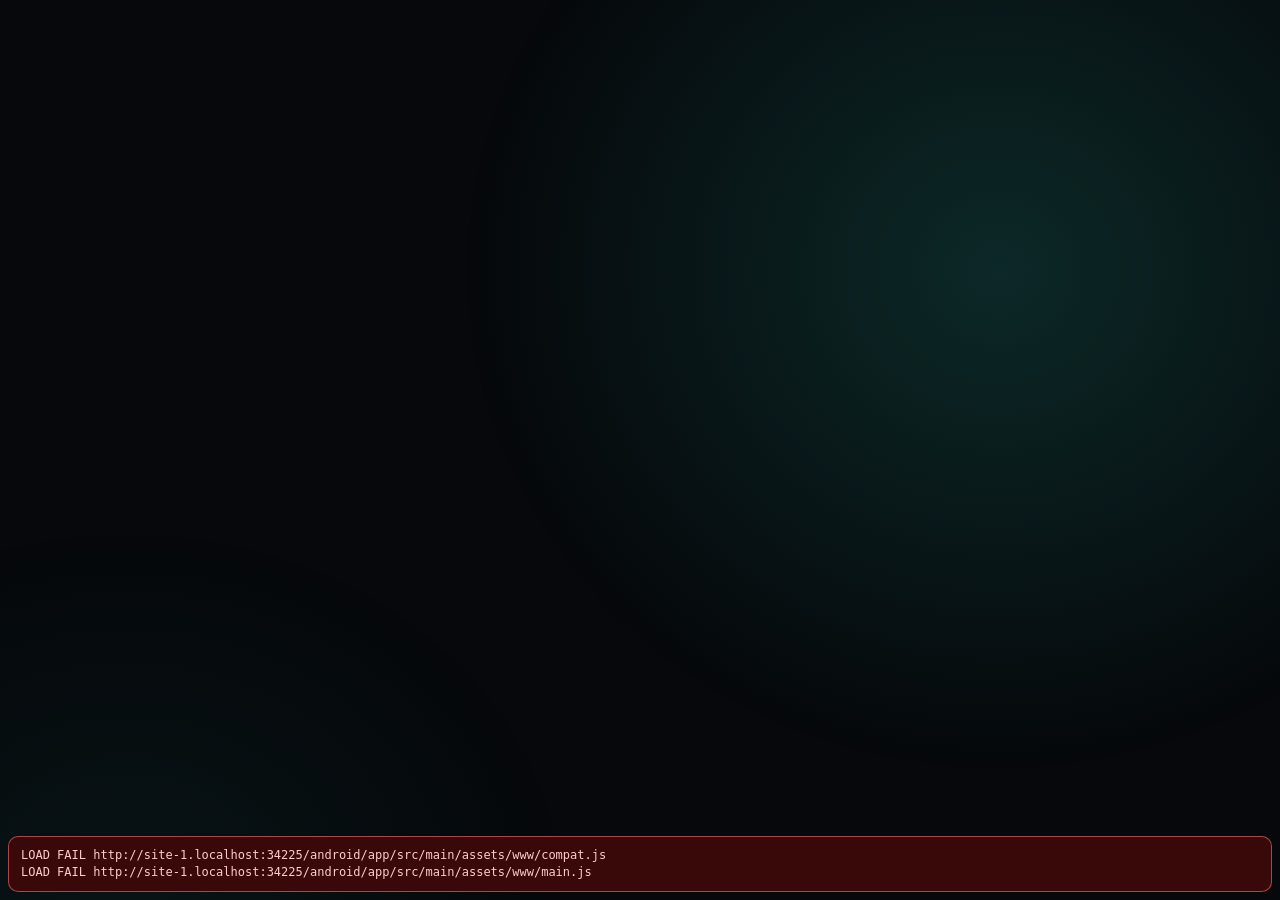
==== commit e11398c7: "Panel: new sessions, edit diffs, allow for this session, usage, Mac controls, voice prompts, lyrics " ====
--- a/android/app/src/main/assets/www/index.html
+++ b/android/app/src/main/assets/www/index.html
@@ -42,6 +42,7 @@
     <div class="ap-foot">
       <i class="ap-timer" id="apBar" aria-hidden="true"></i><span class="ap-time" id="apTime"></span>
       <button class="ap-btn deny" id="apDeny" data-i18n="panel.deny">Deny</button>
+      <button class="ap-btn session" id="apSession" hidden data-i18n="panel.allowSession">This session</button>
       <button class="ap-btn allow" id="apAllow" data-i18n="panel.allow">Allow</button>
       <button class="ap-btn allow" id="apSkip" hidden data-i18n="panel.gotIt">Got it</button>
     </div>
--- a/android/app/src/main/assets/www/style.css
+++ b/android/app/src/main/assets/www/style.css
@@ -1472,3 +1472,79 @@
 .cc2-name, .cc2-val { left: 0; right: 0; padding: 0 14px 0 42px; -webkit-background-clip: text; background-clip: text; color: transparent;
   background-image: linear-gradient(90deg, var(--cc2-on, #fff) var(--p), var(--cc2-off, var(--text)) var(--p)); }
 .cc2-val { text-align: right; padding-left: 0; }
+
+/* ---------- diff in the permission sheet, chat mic, allow-for-session ---------- */
+.ap-detail.is-diff { padding: 8px 0; white-space: normal; }
+.diff-path { padding: 0 14px 6px; font-size: 12px; color: var(--muted); }
+.diff-l { padding: 0 14px 0 26px; position: relative; white-space: pre-wrap; word-break: break-word; }
+.diff-l::before { content: " "; position: absolute; left: 10px; color: var(--dim); }
+.diff-l.add { background: rgba(34, 197, 94, .14); color: #bbf7d0; }
+.diff-l.add::before { content: "+"; color: #4ade80; }
+.diff-l.del { background: rgba(239, 68, 68, .14); color: #fecaca; }
+.diff-l.del::before { content: "−"; color: #f87171; }
+.diff-gap { padding: 2px 14px; color: var(--dim); }
+.ap-btn.session { --ap-glyph: url("data:image/svg+xml,%3Csvg xmlns='http://www.w3.org/2000/svg' viewBox='0 0 24 24' fill='none' stroke='black' stroke-width='2.4' stroke-linecap='round' stroke-linejoin='round'%3E%3Cpath d='M18 6 7 17l-5-5M22 10l-7.5 7.5L13 16'/%3E%3C/svg%3E"); min-width: 0; background: rgba(74, 222, 128, .16); color: #86efac; }
+.chat-mic { flex: none; width: 48px; height: 48px; border-radius: 50%; display: grid; place-items: center; background: rgba(255, 255, 255, .08); color: var(--text); }
+.chat-mic[hidden] { display: none; }
+.chat-mic .ico { width: 20px; height: 20px; }
+.chat-mic.on { background: #ef4444; color: #fff; animation: pulse 1.2s ease-in-out infinite; }
+.sess-new { margin-left: 8px; }
+.proj-chips { flex: none; display: flex; gap: 6px; overflow-x: auto; padding: 2px 0 8px; scrollbar-width: none; touch-action: pan-x; }
+.proj-chips::-webkit-scrollbar { display: none; }
+.proj-chip { flex: none; padding: 7px 14px; border-radius: 999px; font-size: 13px; font-weight: 500; background: rgba(255, 255, 255, .07); color: var(--text); }
+.proj-chip.on { background: rgba(var(--ambient), .35); }
+.m-lyric { display: flex; flex-direction: column; gap: 1px; margin-top: 4px; min-height: 0; }
+.m-lyric:empty { display: none; }
+.m-lyric b { font-size: clamp(12px, 6cqh, 17px); font-weight: 600; color: var(--text); white-space: nowrap; overflow: hidden; text-overflow: ellipsis; }
+.m-lyric span { font-size: clamp(10px, 4.6cqh, 13px); color: var(--muted); white-space: nowrap; overflow: hidden; text-overflow: ellipsis; }
+.m-lyric.in b { animation: lyric-in .4s ease; }
+@keyframes lyric-in { from { opacity: 0; transform: translateY(6px); } }
+
+/* ---------- Mac controls ---------- */
+.w-mac { padding: 12px 14px; display: flex; flex-direction: column; gap: 10px; }
+.mc-head { display: flex; align-items: baseline; gap: 10px; flex: none; }
+.mc-sub { margin-left: auto; font-size: 11.5px; color: var(--muted); white-space: nowrap; overflow: hidden; text-overflow: ellipsis; }
+.mc-body { flex: 1; min-height: 0; display: grid; grid-template-columns: minmax(0, 1.4fr) minmax(0, 1fr); gap: 14px; }
+.mc-apps { display: grid; grid-template-columns: repeat(auto-fill, minmax(78px, 1fr)); grid-auto-rows: min-content; gap: 6px; overflow-y: auto; align-content: start; touch-action: pan-y; }
+.mc-app { display: flex; flex-direction: column; align-items: center; gap: 5px; padding: 8px 4px; border-radius: 18px; min-width: 0; transition: transform .2s cubic-bezier(.3, 1.5, .5, 1), background .2s; -webkit-touch-callout: none; }
+.mc-app:active { transform: scale(.9); }
+.mc-app img, .mc-letter { width: 44px; height: 44px; border-radius: 12px; object-fit: contain; filter: drop-shadow(0 3px 6px rgba(0, 0, 0, .35)); }
+.mc-letter { display: grid; place-items: center; font-weight: 700; font-size: 20px; background: rgba(255, 255, 255, .1); }
+.mc-name { font-size: 11.5px; max-width: 100%; white-space: nowrap; overflow: hidden; text-overflow: ellipsis; color: var(--muted); }
+.mc-app.on { background: rgba(var(--ambient), .18); }
+.mc-app.on .mc-name { color: var(--text); font-weight: 600; }
+.mc-side { display: flex; flex-direction: column; gap: 6px; min-height: 0; overflow-y: auto; touch-action: pan-y; }
+.mc-sec { font-size: 12px; color: var(--muted); margin-top: 2px; }
+.mc-power { display: grid; grid-template-columns: repeat(2, minmax(0, 1fr)); gap: 6px; }
+.mc-pw { display: flex; align-items: center; gap: 8px; padding: 10px 12px; border-radius: 16px; background: rgba(255, 255, 255, .07); font-size: 13px; font-weight: 500; min-width: 0; }
+.mc-pw .ico { width: 18px; height: 18px; flex: none; }
+.mc-pw span { white-space: nowrap; overflow: hidden; text-overflow: ellipsis; }
+.mc-pw.on { background: rgba(var(--ambient), .4); }
+.mc-pw:active, .mc-out:active { transform: scale(.96); }
+.mc-outs { display: flex; flex-wrap: wrap; gap: 6px; }
+.mc-out { display: inline-flex; align-items: center; gap: 6px; padding: 7px 12px; border-radius: 999px; background: rgba(255, 255, 255, .07); font-size: 12.5px; max-width: 100%; }
+.mc-out .ico { width: 15px; height: 15px; flex: none; }
+.mc-out span { white-space: nowrap; overflow: hidden; text-overflow: ellipsis; }
+.mc-out.on { background: rgba(var(--ambient), .4); font-weight: 600; }
+.mc-clip { display: flex; align-items: center; gap: 6px; padding: 0 4px 0 12px; height: 42px; border-radius: 999px; background: rgba(255, 255, 255, .07); flex: none; }
+.mc-clip > .ico { width: 16px; height: 16px; color: var(--muted); flex: none; }
+.mc-clip input { flex: 1; min-width: 0; border: 0; outline: none; background: none; color: var(--text); font: inherit; font-size: 13.5px; -webkit-user-select: text; user-select: text; }
+.mc-iconbtn { width: 34px; height: 34px; border-radius: 50%; display: grid; place-items: center; flex: none; background: rgba(255, 255, 255, .08); }
+.mc-iconbtn .ico { width: 16px; height: 16px; }
+@container (max-width: 560px) { .mc-body { grid-template-columns: 1fr; } }
+
+/* ---------- Claude usage ---------- */
+.w-usage { padding: 12px 14px; display: flex; flex-direction: column; gap: 10px; }
+.us-hero { display: flex; align-items: baseline; gap: 8px; flex-wrap: wrap; }
+.us-hero b { font-size: clamp(24px, 12cqh, 44px); font-weight: 500; letter-spacing: -0.03em; }
+.us-hero span { font-size: 12.5px; color: var(--muted); }
+.us-hero em { font-style: normal; margin-left: auto; font-size: 15px; font-weight: 600; color: #f0a080; }
+.us-bars { flex: 1; min-height: 50px; display: flex; align-items: flex-end; gap: 6px; }
+.us-bar { flex: 1; height: 100%; display: flex; flex-direction: column; justify-content: flex-end; align-items: center; gap: 4px; }
+.us-bar i { width: 100%; border-radius: 8px 8px 4px 4px; background: color-mix(in srgb, var(--c) 45%, transparent); min-height: 3px; transition: height .6s ease; }
+.us-bar.today i { background: var(--c); }
+.us-bar span { font-size: 10.5px; color: var(--muted); }
+.us-projs { display: flex; flex-direction: column; gap: 4px; flex: none; }
+.us-proj { display: flex; justify-content: space-between; gap: 8px; padding: 5px 10px; border-radius: 10px; font-size: 12.5px;
+  background: linear-gradient(90deg, color-mix(in srgb, var(--c) 22%, transparent) var(--w, 0%), rgba(255, 255, 255, .04) var(--w, 0%)); }
+.us-proj span { white-space: nowrap; overflow: hidden; text-overflow: ellipsis; }
--- a/android/app/src/main/assets/www/material.css
+++ b/android/app/src/main/assets/www/material.css
@@ -507,3 +507,13 @@
 @container (max-width: 230px) { body[data-theme="material"] .t-ring { display: none; } }
 body[data-theme="material"] .cc2-sl { --cc2-on: var(--m-on-primary); --cc2-off: var(--m-on-surface); }
 body[data-theme="material"] .cc2-sl .cc2-name, body[data-theme="material"] .cc2-sl .cc2-val { color: transparent; }
+body[data-theme="material"] .ap-btn.session { background: color-mix(in oklab, var(--m-primary) 22%, var(--m-s2)); color: var(--m-primary); }
+body[data-theme="material"] .chat-mic { background: var(--m-s3); color: var(--m-on-surface); border-radius: 16px; }
+body[data-theme="material"] .chat-mic.on { background: #ffb4ab; color: #690005; }
+body[data-theme="material"] .proj-chip { background: var(--m-s3); } body[data-theme="material"] .proj-chip.on { background: var(--m-pc); color: var(--m-on-pc); }
+/* Mac controls, usage */
+body[data-theme="material"] .mc-pw, body[data-theme="material"] .mc-out, body[data-theme="material"] .mc-clip { background: var(--m-s3); }
+body[data-theme="material"] .mc-pw.on, body[data-theme="material"] .mc-out.on { background: var(--m-pc); color: var(--m-on-pc); }
+body[data-theme="material"] .mc-app.on { background: color-mix(in oklab, var(--m-primary) 16%, transparent); }
+body[data-theme="material"] .mc-iconbtn { background: var(--m-sc); color: var(--m-on-sc); }
+body[data-theme="material"] .us-hero b { font-weight: 400; }
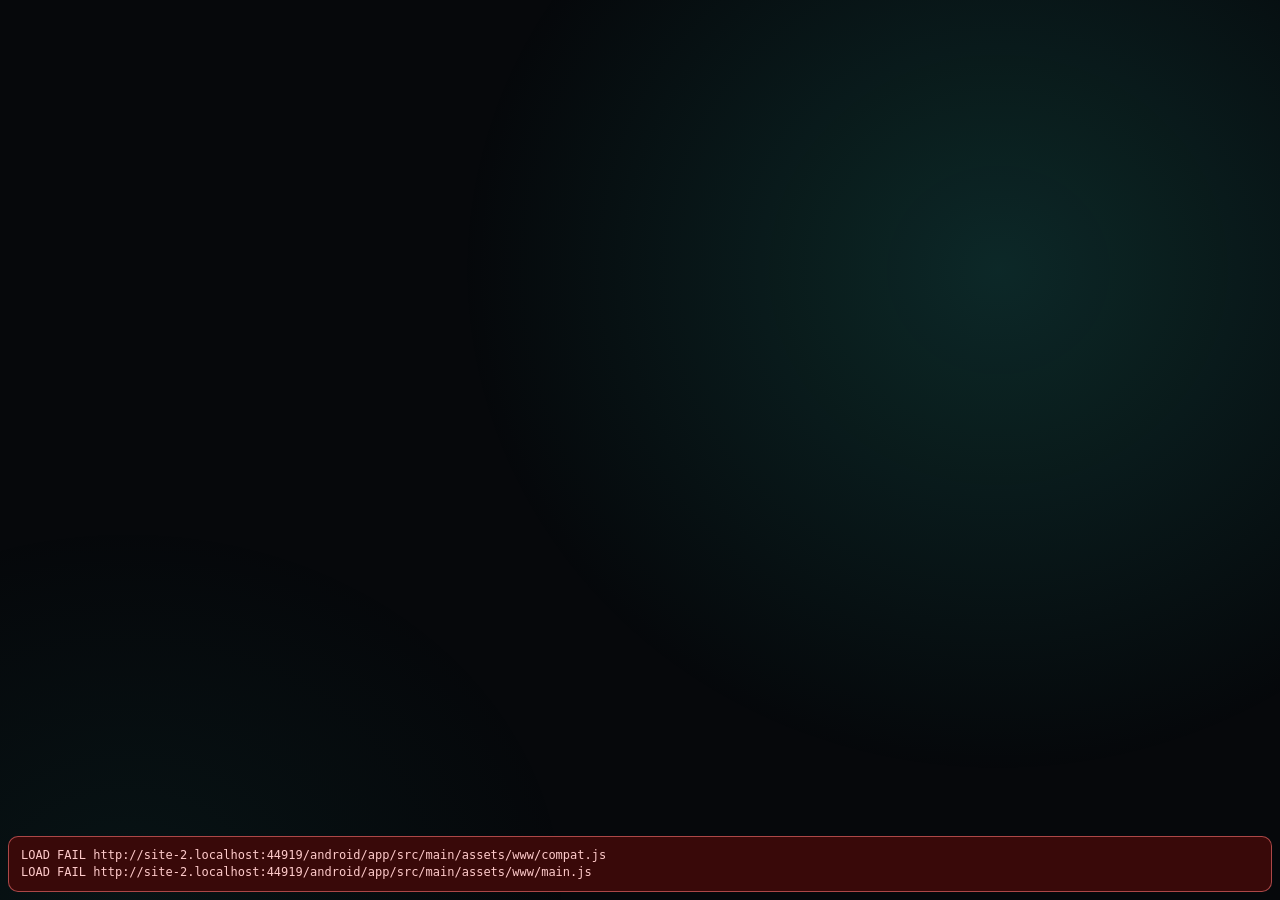
==== commit cee844d3: "Lyrics view with now-playing bar, remote desktop off until started (edge swipes turn the page), shad" ====
--- a/android/app/src/main/assets/www/index.html
+++ b/android/app/src/main/assets/www/index.html
@@ -7,6 +7,7 @@
 <link rel="stylesheet" href="style.css">
 <link rel="stylesheet" href="controls.css">
 <link rel="stylesheet" href="material.css">
+<link rel="stylesheet" href="shadcn.css">
 <link rel="stylesheet" href="appearance.css">
 </head>
 <body>
--- a/android/app/src/main/assets/www/style.css
+++ b/android/app/src/main/assets/www/style.css
@@ -475,6 +475,7 @@
 .sess .tl.claude { color: #d97757; }
 .sess .tl.codex { color: #e5e7eb; }
 .sess .tl-st { display: none; }
+.sess .tl.cursor { color: #67e8f9; }
 .sess-main { flex: 1; min-width: 0; display: flex; flex-direction: column; }
 .sess .nm { min-width: 0; font-size: 12.5px; font-weight: 600; white-space: nowrap; overflow: hidden; text-overflow: ellipsis; }
 .sess-meta { font-size: 10px; color: var(--muted); white-space: nowrap; overflow: hidden; text-overflow: ellipsis; }
@@ -496,12 +497,17 @@
 .sheet-grab { position: sticky; top: 0; z-index: 2; height: 20px; margin: 0 -22px; background: inherit; touch-action: none; }
 .sheet-grab::before { content: ""; position: absolute; top: 8px; left: 50%; width: 36px; height: 4px; margin-left: -18px; border-radius: 2px; background: rgba(255, 255, 255, .22); }
 .session-panel-head { position: sticky; top: 20px; z-index: 1; display: flex; align-items: center; justify-content: space-between; padding: 2px 0 6px; background: #161a22; color: var(--muted); font-size: 13px; touch-action: none; }
-.session-panel h2 { margin: 4px 0 14px; font-size: 22px; font-weight: 600; overflow-wrap: anywhere; touch-action: none; }
+.session-panel h2 { margin: 4px 0 14px; font-size: 22px; font-weight: 600; overflow-wrap: anywhere; touch-action: none; display: -webkit-box; -webkit-line-clamp: 2; -webkit-box-orient: vertical; overflow: hidden; }
 .session-close { border: 0; background: transparent; color: var(--text); font-size: 20px; padding: 2px 8px; cursor: pointer; }
 .session-detail-row { display: flex; justify-content: space-between; gap: 12px; padding: 6px 0; border-top: 1px solid var(--line); font-size: 12px; }
 .session-detail-row span { color: var(--muted); }
 .session-detail-row strong { font-weight: 600; text-align: right; overflow-wrap: anywhere; }
 .session-note { margin: 12px 0 0; color: var(--dim); font-size: 11px; }
+.session-grid { display: grid; grid-template-columns: repeat(4, minmax(0, 1fr)); overflow: hidden; border: 1px solid var(--line); border-radius: 10px; }
+.session-cell { min-width: 0; padding: 6px 9px; box-shadow: 0 0 0 .5px var(--line); }
+.session-cell span { display: block; color: var(--muted); font-size: 9px; font-weight: 600; letter-spacing: .04em; text-transform: uppercase; white-space: nowrap; overflow: hidden; text-overflow: ellipsis; }
+.session-cell strong { display: block; margin-top: 1px; font-size: 12px; font-weight: 600; overflow-wrap: anywhere; }
+@media (max-width: 420px) { .session-grid { grid-template-columns: repeat(2, minmax(0, 1fr)); } }
 .gh-bell { font-size: 11.5px; padding: 2px 8px; border-radius: 8px; background: rgba(255, 255, 255, .08); white-space: nowrap; }
 .gh-sec { display: flex; justify-content: space-between; font-size: 10.5px; letter-spacing: .1em; text-transform: uppercase; color: var(--muted); margin: 3px 0; font-weight: 600; }
 .gh-sec b { color: var(--text); }
@@ -1505,7 +1511,7 @@
 .mc-head { display: flex; align-items: baseline; gap: 10px; flex: none; }
 .mc-sub { margin-left: auto; font-size: 11.5px; color: var(--muted); white-space: nowrap; overflow: hidden; text-overflow: ellipsis; }
 .mc-body { flex: 1; min-height: 0; display: grid; grid-template-columns: minmax(0, 1.4fr) minmax(0, 1fr); gap: 14px; }
-.mc-apps { display: grid; grid-template-columns: repeat(auto-fill, minmax(78px, 1fr)); grid-auto-rows: min-content; gap: 6px; overflow-y: auto; align-content: start; touch-action: pan-y; }
+.mc-apps { display: grid; grid-template-columns: repeat(auto-fill, minmax(78px, 1fr)); grid-auto-rows: min-content; gap: 6px; overflow-y: auto; align-content: start; touch-action: pan-x pan-y; /* sideways swipes still turn the page */ }
 .mc-app { display: flex; flex-direction: column; align-items: center; gap: 5px; padding: 8px 4px; border-radius: 18px; min-width: 0; transition: transform .2s cubic-bezier(.3, 1.5, .5, 1), background .2s; -webkit-touch-callout: none; }
 .mc-app:active { transform: scale(.9); }
 .mc-app img, .mc-letter { width: 44px; height: 44px; border-radius: 12px; object-fit: contain; filter: drop-shadow(0 3px 6px rgba(0, 0, 0, .35)); }
@@ -1513,7 +1519,7 @@
 .mc-name { font-size: 11.5px; max-width: 100%; white-space: nowrap; overflow: hidden; text-overflow: ellipsis; color: var(--muted); }
 .mc-app.on { background: rgba(var(--ambient), .18); }
 .mc-app.on .mc-name { color: var(--text); font-weight: 600; }
-.mc-side { display: flex; flex-direction: column; gap: 6px; min-height: 0; overflow-y: auto; touch-action: pan-y; }
+.mc-side { display: flex; flex-direction: column; gap: 6px; min-height: 0; overflow-y: auto; touch-action: pan-x pan-y; /* sideways swipes still turn the page */ }
 .mc-sec { font-size: 12px; color: var(--muted); margin-top: 2px; }
 .mc-power { display: grid; grid-template-columns: repeat(2, minmax(0, 1fr)); gap: 6px; }
 .mc-pw { display: flex; align-items: center; gap: 8px; padding: 10px 12px; border-radius: 16px; background: rgba(255, 255, 255, .07); font-size: 13px; font-weight: 500; min-width: 0; }
@@ -1548,3 +1554,167 @@
 .us-proj { display: flex; justify-content: space-between; gap: 8px; padding: 5px 10px; border-radius: 10px; font-size: 12.5px;
   background: linear-gradient(90deg, color-mix(in srgb, var(--c) 22%, transparent) var(--w, 0%), rgba(255, 255, 255, .04) var(--w, 0%)); }
 .us-proj span { white-space: nowrap; overflow: hidden; text-overflow: ellipsis; }
+
+/* ---------- launcher, iOS style: wallpaper, squircle icons, frosted Dock, Control Center tiles ---------- */
+.w-shortcuts.lx {
+  --lx-font: -apple-system, "SF Pro Text", "Inter", Roboto, system-ui, sans-serif;
+  display: flex; flex-direction: column; gap: 10px; padding: 14px 16px 10px; border-radius: 30px; overflow: hidden; font-family: var(--lx-font);
+  /* a soft iOS-like wallpaper made from the accent */
+  background:
+    radial-gradient(70% 90% at 12% 10%, color-mix(in srgb, rgb(var(--ambient)) 55%, transparent), transparent 60%),
+    radial-gradient(60% 80% at 92% 18%, rgba(129, 92, 246, .55), transparent 62%),
+    radial-gradient(80% 80% at 60% 110%, rgba(236, 72, 153, .38), transparent 60%),
+    linear-gradient(160deg, #101827, #0b0d14);
+}
+.lx-stage { flex: 1; min-height: 0; display: grid; grid-template-columns: minmax(0, 1fr) minmax(0, .62fr); gap: 16px; align-items: center; }
+.lx-stage:has(> :only-child) { grid-template-columns: 1fr; }
+.lx-grid { display: grid; grid-template-columns: repeat(var(--cols, 4), minmax(0, 1fr)); grid-auto-rows: min-content; align-content: center; row-gap: 14px; column-gap: 4px; }
+.lx .lx-app { background: none; border: 0; border-radius: 0; padding: 0; gap: 6px; height: auto; animation: lx-in .5s cubic-bezier(.3, 1.35, .5, 1) backwards; }
+.lx .lx-app:nth-child(2) { animation-delay: .04s; } .lx .lx-app:nth-child(3) { animation-delay: .08s; } .lx .lx-app:nth-child(4) { animation-delay: .12s; }
+.lx .lx-app:nth-child(n+5) { animation-delay: .16s; }
+@keyframes lx-in { from { opacity: 0; transform: scale(.82); } }
+.lx .lx-app:active { transform: none; filter: none; background: none; }
+/* the squircle: a tile in the app's colour, lit from the top, the icon inside */
+.lx .lx-app .k-icon {
+  position: relative; display: grid; place-items: center; width: min(26cqh, 74px); height: min(26cqh, 74px); border-radius: 23%;
+  font-size: min(15cqh, 40px);
+  background: linear-gradient(180deg, color-mix(in oklab, var(--k) 62%, #fff 38%), color-mix(in oklab, var(--k) 88%, #000 12%));
+  box-shadow: 0 6px 14px rgba(0, 0, 0, .28), inset 0 .5px 0 rgba(255, 255, 255, .5);
+  transition: transform .25s cubic-bezier(.3, 1.4, .5, 1), filter .2s;
+}
+.lx .lx-app:active .k-icon { transform: scale(.9); filter: brightness(.8); }
+.lx .lx-app .k-icon.k-icon-img img { width: 70%; height: 70%; border-radius: 0; filter: drop-shadow(0 2px 3px rgba(0, 0, 0, .25)); }
+.lx .lx-app .k-label { font-size: 12.5px; font-weight: 500; color: #fff; letter-spacing: -.01em; text-shadow: 0 1px 3px rgba(0, 0, 0, .55); max-width: 100%; }
+.lx-dot { width: 4px; height: 4px; border-radius: 50%; background: transparent; margin-top: -2px; }
+.lx .lx-app.running .lx-dot { background: rgba(255, 255, 255, .7); }
+.lx .lx-app.front .lx-dot { background: #fff; box-shadow: 0 0 6px rgba(255, 255, 255, .9); }
+.lx .lx-app.toggle::before { display: none; }
+/* the Dock */
+.lx-dock {
+  flex: none; align-self: center; display: flex; gap: 18px; padding: 10px 18px 8px; border-radius: 30px;
+  background: rgba(255, 255, 255, .16); -webkit-backdrop-filter: blur(30px) saturate(1.8); backdrop-filter: blur(30px) saturate(1.8);
+  box-shadow: inset 0 .5px 0 rgba(255, 255, 255, .35), 0 10px 30px rgba(0, 0, 0, .25);
+}
+.lx-dock .lx-app .k-icon { width: min(20cqh, 58px); height: min(20cqh, 58px); }
+.lx-dock .lx-app .k-label { display: none; }
+/* Control Center tiles */
+.lx-ccs { display: flex; flex-direction: column; gap: 10px; align-self: stretch; justify-content: center; }
+.lx .lx-cc {
+  flex: 0 1 auto; min-height: 58px; max-height: 76px; height: auto; display: grid; grid-template-columns: auto 1fr; grid-template-rows: auto auto; align-content: center;
+  column-gap: 12px; justify-items: start; text-align: left; padding: 10px 14px; border: 0; border-radius: 24px; color: #fff;
+  background: rgba(30, 30, 34, .55); -webkit-backdrop-filter: blur(30px) saturate(1.6); backdrop-filter: blur(30px) saturate(1.6);
+  box-shadow: inset 0 .5px 0 rgba(255, 255, 255, .18);
+  transition: transform .2s cubic-bezier(.3, 1.4, .5, 1);
+}
+.lx .lx-cc:active { transform: scale(.96); filter: none; }
+.lx .lx-cc .k-icon { grid-row: 1 / 3; width: 44px; height: 44px; border-radius: 50%; display: grid; place-items: center; font-size: 20px; background: rgba(255, 255, 255, .16); transition: background .25s; }
+.lx .lx-cc .k-icon.k-icon-img img { width: 26px; height: 26px; border-radius: 0; }
+.lx .lx-cc.on .k-icon { background: #fff; }
+.lx .lx-cc .k-label { align-self: end; font-size: 15px; font-weight: 600; color: #fff; letter-spacing: -.01em; }
+.lx-state { align-self: start; font-size: 12px; color: rgba(255, 255, 255, .62); white-space: nowrap; overflow: hidden; text-overflow: ellipsis; max-width: 100%; }
+.lx .lx-cc.on .lx-state { color: color-mix(in oklab, var(--k) 60%, #fff); }
+.lx .lx-cc.toggle::before { display: none; }
+@media (prefers-reduced-motion: reduce) { .lx .lx-app { animation: none; } }
+
+/* ---------- remote desktop ---------- */
+.w-remote { display: flex; flex-direction: column; gap: 8px; padding: 0; background: none; border: 0; }
+.w-remote.card { background: none; }
+.rm-stage { position: relative; flex: 1; min-height: 0; overflow: hidden; border-radius: 22px; background: #050608; touch-action: pan-x pan-y; -webkit-user-select: none; user-select: none;
+  box-shadow: inset 0 0 0 1px rgba(255, 255, 255, .06); }
+.rm-screen { position: absolute; top: 0; left: 0; transform-origin: 0 0; pointer-events: none; image-rendering: auto; will-change: transform; }
+.rm-msg { position: absolute; inset: 0; display: flex; flex-direction: column; align-items: center; justify-content: center; gap: 6px; padding: 24px; text-align: center; background: rgba(5, 6, 8, .72); }
+.rm-msg[hidden] { display: none; }
+.rm-msg b { font-size: 17px; font-weight: 600; }
+.rm-msg span { font-size: 13px; color: var(--muted); max-width: 460px; }
+.rm-tap { position: absolute; width: 44px; height: 44px; margin: -22px 0 0 -22px; border-radius: 50%; border: 2px solid rgba(255, 255, 255, .85); opacity: 0; pointer-events: none; }
+.rm-tap.go { animation: rm-tap .45s ease-out; }
+.rm-tap.right { border-color: #fbbf24; }
+.rm-tap.double { border-width: 4px; }
+@keyframes rm-tap { from { transform: scale(.4); opacity: 1; } to { transform: scale(1.4); opacity: 0; } }
+.rm-bar {
+  position: absolute; left: 50%; bottom: 10px; transform: translateX(-50%); z-index: 2; display: flex; align-items: center; gap: 4px; max-width: calc(100% - 20px);
+  padding: 6px; border-radius: 999px; background: rgba(28, 30, 36, .7); -webkit-backdrop-filter: blur(20px) saturate(1.6); backdrop-filter: blur(20px) saturate(1.6);
+  box-shadow: 0 8px 24px rgba(0, 0, 0, .4), inset 0 .5px 0 rgba(255, 255, 255, .15);
+}
+.rm-screens { display: flex; gap: 4px; overflow-x: auto; scrollbar-width: none; min-width: 0; }
+.rm-screens::-webkit-scrollbar { display: none; }
+.rm-scr { flex: none; display: inline-flex; align-items: center; gap: 6px; padding: 7px 12px; border-radius: 999px; font-size: 12.5px; color: rgba(255, 255, 255, .8); }
+.rm-scr .ico { width: 15px; height: 15px; }
+.rm-scr.on { background: rgba(255, 255, 255, .92); color: #111; font-weight: 600; }
+.rm-btn { flex: none; width: 38px; height: 38px; border-radius: 50%; display: grid; place-items: center; color: rgba(255, 255, 255, .85); }
+.rm-btn .ico { width: 18px; height: 18px; }
+.rm-btn.on { background: rgba(255, 255, 255, .16); color: #fff; }
+.rm-btn:active, .rm-key:active, .rm-scr:active { transform: scale(.92); }
+.rm-fps { flex: none; padding: 0 8px 0 4px; font-size: 11px; color: rgba(255, 255, 255, .55); font-variant-numeric: tabular-nums; }
+.rm-keys { position: absolute; left: 50%; bottom: 62px; transform: translateX(-50%); z-index: 2; display: flex; gap: 5px; max-width: calc(100% - 20px); overflow-x: auto; scrollbar-width: none;
+  padding: 6px; border-radius: 18px; background: rgba(28, 30, 36, .7); -webkit-backdrop-filter: blur(20px); backdrop-filter: blur(20px); }
+.rm-keys[hidden] { display: none; }
+.rm-key { flex: none; min-width: 44px; padding: 8px 10px; border-radius: 10px; font-size: 13px; font-weight: 600; color: #fff; background: rgba(255, 255, 255, .1); box-shadow: inset 0 -1px 0 rgba(0, 0, 0, .3); }
+.rm-kbd { position: absolute; left: 0; bottom: 0; width: 1px; height: 1px; opacity: 0; border: 0; padding: 0; }
+.w-remote { position: relative; }
+.w-remote.rm-viewonly .rm-stage::after { content: "View only: allow Accessibility on the Mac to control it"; position: absolute; top: 10px; left: 50%; transform: translateX(-50%);
+  padding: 5px 12px; border-radius: 999px; font-size: 12px; background: rgba(251, 191, 36, .2); color: #fde68a; pointer-events: none; }
+.w-remote.rm-full { position: fixed; inset: 0; z-index: 30; padding: 0; background: #000; }
+.w-remote.rm-full .rm-stage { border-radius: 0; }
+body.rm-fullscreen #dots, body.rm-fullscreen #ptitle { display: none; }
+.rm-screens { flex: 0 1 auto; }
+.rm-scr span { max-width: 140px; white-space: nowrap; overflow: hidden; text-overflow: ellipsis; }
+@container (max-width: 700px) { .rm-scr span { display: none; } }
+
+/* ---------- lyrics, Spotify style: the artwork's colour, big bold lines, the sung one lit ---------- */
+.w-lyrics { display: flex; flex-direction: column; overflow: hidden; padding: 0; border: 0;
+  background: linear-gradient(170deg, color-mix(in srgb, rgb(var(--ambient)) 70%, #000) 0%, color-mix(in srgb, rgb(var(--ambient)) 38%, #050608) 100%) !important; }
+.ly-head { flex: none; display: flex; align-items: center; gap: 12px; padding: 14px 16px 6px; }
+.ly-art { width: 44px; height: 44px; border-radius: 8px; object-fit: cover; flex: none; background: rgba(0, 0, 0, .25); box-shadow: 0 4px 12px rgba(0, 0, 0, .3); }
+.ly-art:not([src]) { visibility: hidden; width: 0; margin-right: -12px; }
+.ly-meta { flex: 1; min-width: 0; display: flex; flex-direction: column; }
+.ly-title { font-size: 15px; font-weight: 700; color: #fff; white-space: nowrap; overflow: hidden; text-overflow: ellipsis; }
+.ly-sub { font-size: 12.5px; color: rgba(255, 255, 255, .7); white-space: nowrap; overflow: hidden; text-overflow: ellipsis; }
+.ly-btn { width: 36px; height: 36px; border-radius: 50%; display: grid; place-items: center; color: #fff; background: rgba(0, 0, 0, .2); flex: none; }
+.ly-btn .ico { width: 17px; height: 17px; }
+.ly-lines { flex: 1; min-height: 0; overflow-y: auto; padding: 0 18px; scrollbar-width: none; touch-action: pan-x pan-y;
+  -webkit-mask: linear-gradient(transparent, #000 12%, #000 82%, transparent); mask: linear-gradient(transparent, #000 12%, #000 82%, transparent); }
+.ly-lines::-webkit-scrollbar { display: none; }
+.ly-pad { height: 38%; }
+.ly-l { margin: 0 0 .5em; font-size: clamp(18px, 7.5cqh, 30px); font-weight: 800; line-height: 1.22; letter-spacing: -.01em; color: rgba(255, 255, 255, .42);
+  transition: color .35s ease, transform .35s ease, opacity .35s; transform-origin: left center; cursor: pointer; }
+.ly-l.past { color: rgba(255, 255, 255, .62); }
+.ly-l.now { color: #fff; transform: scale(1.02); text-shadow: 0 0 22px rgba(255, 255, 255, .25); }
+.ly-l.gap { font-size: clamp(14px, 5cqh, 20px); }
+.ly-lines.plain .ly-l { color: rgba(255, 255, 255, .85); font-size: clamp(15px, 6cqh, 22px); font-weight: 700; cursor: default; }
+.ly-note { flex: none; padding: 0 16px 16px; font-size: 15px; font-weight: 600; color: rgba(255, 255, 255, .8); text-align: center; }
+.ly-note[hidden] { display: none; }
+.w-lyrics:has(.ly-note:not([hidden])) .ly-lines { flex: 0 0 0; }
+.w-lyrics:has(.ly-note:not([hidden])) .ly-note { flex: 1; display: grid; place-items: center; }
+.w-lyrics.ly-full { position: fixed; inset: 0; z-index: 30; border-radius: 0; }
+.w-lyrics.ly-full .ly-l { font-size: clamp(22px, 6vh, 40px); }
+@media (prefers-reduced-motion: reduce) { .ly-l { transition: none; } }
+/* remote: start card while off; edge strips that keep page swipes working */
+.rm-start { position: absolute; inset: 0; z-index: 3; display: flex; flex-direction: column; align-items: center; justify-content: center; gap: 8px; padding: 24px; text-align: center;
+  background: radial-gradient(80% 80% at 50% 30%, rgba(var(--ambient), .14), transparent 70%), #07080b; touch-action: pan-x pan-y; }
+.rm-start[hidden] { display: none; }
+.rm-start-ic { width: 56px; height: 56px; border-radius: 16px; display: grid; place-items: center; background: rgba(255, 255, 255, .06); box-shadow: inset 0 0 0 1px rgba(255, 255, 255, .1); }
+.rm-start-ic .ico { width: 26px; height: 26px; }
+.rm-start b { font-size: 18px; font-weight: 600; margin-top: 4px; }
+.rm-start span { font-size: 13px; color: var(--muted); max-width: 420px; line-height: 1.45; }
+.rm-start-btn { margin-top: 10px; display: inline-flex; align-items: center; gap: 8px; padding: 11px 18px; border-radius: 12px; font-size: 14px; font-weight: 600; background: #fafafa; color: #09090b; }
+.rm-start-btn .ico { width: 17px; height: 17px; }
+.rm-start-btn:active { transform: scale(.97); }
+.w-remote:not(.rm-on) .rm-bar, .w-remote:not(.rm-on) .rm-keys { display: none; }
+.rm-edge { position: absolute; top: 0; bottom: 0; width: 26px; z-index: 2; touch-action: pan-x; }
+.rm-edge.l { left: 0; } .rm-edge.r { right: 0; }
+
+.w-remote.rm-on .rm-stage { touch-action: none; } /* only while streaming does the screen take every touch */
+.ly-head { padding: 12px 14px 4px 18px; justify-content: space-between; }
+.ly-label { font-size: 13px; font-weight: 700; letter-spacing: .02em; color: rgba(255, 255, 255, .85); }
+.ly-now { flex: none; display: flex; align-items: center; gap: 10px; margin: 6px 10px 10px; padding: 8px 10px 8px 8px; border-radius: 16px;
+  background: rgba(0, 0, 0, .28); -webkit-backdrop-filter: blur(16px); backdrop-filter: blur(16px); box-shadow: inset 0 0 0 1px rgba(255, 255, 255, .08); }
+.ly-now .ly-art { width: 46px; height: 46px; margin: 0; }
+.ly-now .ly-meta { flex: 1; min-width: 0; gap: 1px; }
+.ly-track { height: 3px; border-radius: 2px; background: rgba(255, 255, 255, .2); margin-top: 5px; overflow: hidden; }
+.ly-prog { display: block; height: 100%; width: 0; background: #fff; border-radius: 2px; }
+.ly-tb { flex: none; width: 38px; height: 38px; border-radius: 50%; display: grid; place-items: center; color: #fff; }
+.ly-tb svg { width: 20px; height: 20px; fill: currentColor; }
+.ly-tb.playpause { width: 44px; height: 44px; background: #fff; color: #09090b; }
+.ly-tb:active { transform: scale(.9); }
+@container (max-width: 320px) { .ly-tb.prev, .ly-tb.next { display: none; } }
--- a/android/app/src/main/assets/www/material.css
+++ b/android/app/src/main/assets/www/material.css
@@ -2,7 +2,7 @@
    Tonal palette derived from the accent colour like Android's dynamic colour, Roboto type scale,
    28dp surfaces, pill buttons, FAB, M3 sliders / progress / snackbars. Loaded before appearance.css,
    so per-widget appearance overrides still win. */
-body[data-theme="material"] {
+body:is([data-theme="material"], [data-theme="shadcn"]) {
   /* hex first: WebViews without color-mix keep a sensible violet scheme */
   --m-primary: #d0bcff; --m-on-primary: #381e72;
   --m-pc: #4f378b; --m-on-pc: #eaddff;
@@ -45,13 +45,13 @@
   font-family: "Google Sans", "Product Sans", Roboto, system-ui, sans-serif;
   letter-spacing: .01em;
 }
-body[data-theme="material"]::before {
+body:is([data-theme="material"], [data-theme="shadcn"])::before {
   /* a faint wash of the accent, like a dynamic-colour wallpaper glow */
   background: radial-gradient(90% 70% at 50% -10%, rgba(var(--ambient), .10), transparent 70%);
 }
 
 /* ---------- surfaces: tonal cards, no borders, 28dp corners ---------- */
-body[data-theme="material"] .card {
+body:is([data-theme="material"], [data-theme="shadcn"]) .card {
   /* tonal gradient: the widget's own colour (or the accent) at the top-left, a tertiary hint at the far corner */
   background: var(--m-s2);
   background: linear-gradient(150deg,
@@ -63,457 +63,420 @@
   box-shadow: none;
 }
 /* metric widgets get a tonal container in their own colour (M3 expressive) */
-body[data-theme="material"] .w-stat.card { background: linear-gradient(140deg, color-mix(in oklab, var(--c, var(--accent)) 42%, var(--m-s1)), color-mix(in oklab, var(--c, var(--accent)) 10%, var(--m-s1)) 75%); }
-body[data-theme="material"] :is(.w-gauge, .w-quotaring).card { background: linear-gradient(160deg, color-mix(in oklab, var(--q, var(--accent)) 34%, var(--m-s1)), color-mix(in oklab, var(--q, var(--accent)) 8%, var(--m-s1)) 80%); }
-body[data-theme="material"] .w-stat .t-label { color: color-mix(in oklab, var(--c, var(--accent)) 70%, white); }
+body:is([data-theme="material"], [data-theme="shadcn"]) .w-stat.card { background: linear-gradient(140deg, color-mix(in oklab, var(--c, var(--accent)) 42%, var(--m-s1)), color-mix(in oklab, var(--c, var(--accent)) 10%, var(--m-s1)) 75%); }
+body:is([data-theme="material"], [data-theme="shadcn"]) :is(.w-gauge, .w-quotaring).card { background: linear-gradient(160deg, color-mix(in oklab, var(--q, var(--accent)) 34%, var(--m-s1)), color-mix(in oklab, var(--q, var(--accent)) 8%, var(--m-s1)) 80%); }
+body:is([data-theme="material"], [data-theme="shadcn"]) .w-stat .t-label { color: color-mix(in oklab, var(--c, var(--accent)) 70%, white); }
 
 /* ---------- type: sentence-case M3 labels instead of tracked caps ---------- */
-body[data-theme="material"] :is(.w-title, .s-label, .t-label, .g-label, .m-app, .gh-sec, .wc-n, .dc-kind) {
+body:is([data-theme="material"], [data-theme="shadcn"]) :is(.w-title, .s-label, .t-label, .g-label, .m-app, .gh-sec, .wc-n, .dc-kind) {
   text-transform: none;
   letter-spacing: .01em;
   font-weight: 500;
 }
-body[data-theme="material"] .w-title { font-size: 13px; color: var(--c, var(--m-on-var)); }
-body[data-theme="material"] .s-label,
-body[data-theme="material"] .t-label { font-size: clamp(11px, 12cqh, 13px); }
-body[data-theme="material"] .g-label { font-size: clamp(10px, 6.4cqh, 14px); }
-body[data-theme="material"] .m-app { color: var(--m-primary); font-size: clamp(10px, 5cqh, 14px); }
-body[data-theme="material"] .w-sub { color: var(--m-on-var); font-size: 11.5px; }
+body:is([data-theme="material"], [data-theme="shadcn"]) .w-title { font-size: 13px; color: var(--c, var(--m-on-var)); }
+body:is([data-theme="material"], [data-theme="shadcn"]) .s-label,
+body:is([data-theme="material"], [data-theme="shadcn"]) .t-label { font-size: clamp(11px, 12cqh, 13px); }
+body:is([data-theme="material"], [data-theme="shadcn"]) .g-label { font-size: clamp(10px, 6.4cqh, 14px); }
+body:is([data-theme="material"], [data-theme="shadcn"]) .m-app { color: var(--m-primary); font-size: clamp(10px, 5cqh, 14px); }
+body:is([data-theme="material"], [data-theme="shadcn"]) .w-sub { color: var(--m-on-var); font-size: 11.5px; }
 
 /* display numbers: Roboto regular, tight, tinted with their metric colour */
-body[data-theme="material"] .clock { font-weight: 400; letter-spacing: -0.035em; color: var(--m-on-surface); }
-body[data-theme="material"] .clock .hh { color: var(--m-primary); }
-body[data-theme="material"] .clock .colon { opacity: .4; }
-body[data-theme="material"] .clock .sec { color: var(--m-on-var); font-weight: 500; }
-body[data-theme="material"] .t-val b,
-body[data-theme="material"] .s-main b { font-weight: 400; letter-spacing: -0.03em; color: color-mix(in oklab, var(--c, var(--text)) 30%, var(--m-on-surface)); }
-body[data-theme="material"] .g-val { font-weight: 400; letter-spacing: -0.03em; }
-body[data-theme="material"] .w-stat .t-val,
-body[data-theme="material"] .w-stat .t-sub { text-shadow: none; }
-body[data-theme="material"] .w-stat canvas { opacity: .7; }
-body[data-theme="material"] .m-title { font-weight: 500; letter-spacing: 0; }
+body:is([data-theme="material"], [data-theme="shadcn"]) .clock { font-weight: 400; letter-spacing: -0.035em; color: var(--m-on-surface); }
+body:is([data-theme="material"], [data-theme="shadcn"]) .clock .hh { color: var(--m-primary); }
+body:is([data-theme="material"], [data-theme="shadcn"]) .clock .colon { opacity: .4; }
+body:is([data-theme="material"], [data-theme="shadcn"]) .clock .sec { color: var(--m-on-var); font-weight: 500; }
+body:is([data-theme="material"], [data-theme="shadcn"]) .t-val b,
+body:is([data-theme="material"], [data-theme="shadcn"]) .s-main b { font-weight: 400; letter-spacing: -0.03em; color: color-mix(in oklab, var(--c, var(--text)) 30%, var(--m-on-surface)); }
+body:is([data-theme="material"], [data-theme="shadcn"]) .g-val { font-weight: 400; letter-spacing: -0.03em; }
+body:is([data-theme="material"], [data-theme="shadcn"]) .w-stat .t-val,
+body:is([data-theme="material"], [data-theme="shadcn"]) .w-stat .t-sub { text-shadow: none; }
+body:is([data-theme="material"], [data-theme="shadcn"]) .w-stat canvas { opacity: .7; }
+body:is([data-theme="material"], [data-theme="shadcn"]) .m-title { font-weight: 500; letter-spacing: 0; }
 
 /* ---------- circular progress (M3): round caps, tonal track, no glow ---------- */
-body[data-theme="material"] :is(.g-dial, .q-dial) .bg { stroke: color-mix(in srgb, var(--qc, var(--q, var(--m-primary))) 18%, var(--m-s4)); }
-body[data-theme="material"] :is(.g-dial, .q-dial) .fg { filter: none; transition: stroke-dashoffset .9s var(--m-ease); }
-body[data-theme="material"] .cc-bg { stroke: var(--m-s4); }
-body[data-theme="material"] .nv-ring circle { stroke: var(--m-sc); }
-body[data-theme="material"] .nv-ring #nvRing { stroke: var(--m-primary); }
+body:is([data-theme="material"], [data-theme="shadcn"]) :is(.g-dial, .q-dial) .bg { stroke: color-mix(in srgb, var(--qc, var(--q, var(--m-primary))) 18%, var(--m-s4)); }
+body:is([data-theme="material"], [data-theme="shadcn"]) :is(.g-dial, .q-dial) .fg { filter: none; transition: stroke-dashoffset .9s var(--m-ease); }
+body:is([data-theme="material"], [data-theme="shadcn"]) .cc-bg { stroke: var(--m-s4); }
+body:is([data-theme="material"], [data-theme="shadcn"]) .nv-ring circle { stroke: var(--m-sc); }
+body:is([data-theme="material"], [data-theme="shadcn"]) .nv-ring #nvRing { stroke: var(--m-primary); }
 
 /* ---------- linear progress (M3): tonal track, primary indicator, stop dot ---------- */
-body[data-theme="material"] .bar::before { height: 4px; border-radius: 2px; background: var(--m-sc); }
-body[data-theme="material"] .fill { height: 4px; background: var(--m-primary); }
-body[data-theme="material"] .fill::after { display: none; }
-body[data-theme="material"] .bar::after {
+body:is([data-theme="material"], [data-theme="shadcn"]) .bar::before { height: 4px; border-radius: 2px; background: var(--m-sc); }
+body:is([data-theme="material"], [data-theme="shadcn"]) .fill { height: 4px; background: var(--m-primary); }
+body:is([data-theme="material"], [data-theme="shadcn"]) .fill::after { display: none; }
+body:is([data-theme="material"], [data-theme="shadcn"]) .bar::after {
   content: ""; position: absolute; right: 0; width: 4px; height: 4px; border-radius: 50%; background: var(--m-primary);
 }
 
 /* ---------- sliders (M3 expressive): thick rounded track, bar handle ---------- */
-body[data-theme="material"] input[type=range] { height: 40px; }
-body[data-theme="material"] input[type=range]::-webkit-slider-runnable-track {
+body:is([data-theme="material"], [data-theme="shadcn"]) input[type=range] { height: 40px; }
+body:is([data-theme="material"], [data-theme="shadcn"]) input[type=range]::-webkit-slider-runnable-track {
   height: 16px; border-radius: 8px;
   background: linear-gradient(to right, var(--m-primary) var(--p, 50%), var(--m-sc) var(--p, 50%));
 }
-body[data-theme="material"] input[type=range]::-webkit-slider-thumb {
+body:is([data-theme="material"], [data-theme="shadcn"]) input[type=range]::-webkit-slider-thumb {
   width: 4px; height: 36px; margin-top: -10px; border-radius: 2px;
   background: var(--m-primary);
   box-shadow: 0 0 0 4px var(--m-s2);
 }
-body[data-theme="material"] input[type=range]:active::-webkit-slider-thumb { width: 2px; }
+body:is([data-theme="material"], [data-theme="shadcn"]) input[type=range]:active::-webkit-slider-thumb { width: 2px; }
 
 /* ---------- icon buttons, FAB ---------- */
-body[data-theme="material"] .ic { transition: transform .2s var(--m-spring), background .2s, border-radius .25s var(--m-ease); }
-body[data-theme="material"] .ic:active { transform: scale(.92); background: var(--m-state); }
-body[data-theme="material"] .ic.play {
+body:is([data-theme="material"], [data-theme="shadcn"]) .ic { transition: transform .2s var(--m-spring), background .2s, border-radius .25s var(--m-ease); }
+body:is([data-theme="material"], [data-theme="shadcn"]) .ic:active { transform: scale(.92); background: var(--m-state); }
+body:is([data-theme="material"], [data-theme="shadcn"]) .ic.play {
   /* the play control is a FAB: rounded square in the primary container, morphs on press */
   width: 56px; height: 56px; border-radius: 18px;
   background: var(--m-pc); color: var(--m-on-pc);
   box-shadow: 0 1px 3px rgba(0, 0, 0, .3), 0 4px 8px 3px rgba(0, 0, 0, .15);
 }
-body[data-theme="material"] .playing .ic.play,
-body[data-theme="material"] .ic.play:active { border-radius: 50%; }
-body[data-theme="material"] .ic:not(.play):not(.sm) { background: var(--m-s4); }
-body[data-theme="material"] .w-media.idle .m-controls .ic:not(.play) { opacity: .5; }
+body:is([data-theme="material"], [data-theme="shadcn"]) .playing .ic.play,
+body:is([data-theme="material"], [data-theme="shadcn"]) .ic.play:active { border-radius: 50%; }
+body:is([data-theme="material"], [data-theme="shadcn"]) .ic:not(.play):not(.sm) { background: var(--m-s4); }
+body:is([data-theme="material"], [data-theme="shadcn"]) .w-media.idle .m-controls .ic:not(.play) { opacity: .5; }
 @container (min-height: 230px) and (min-width: 420px) {
-  body[data-theme="material"] .w-media .ic.play { width: 72px; height: 72px; border-radius: 24px; }
-}
-body[data-theme="material"] .art-wrap { border-radius: clamp(12px, 8cqh, 28px); box-shadow: 0 4px 12px rgba(0, 0, 0, .35); }
-body[data-theme="material"] .art-wrap:not(:has(img.on)) { background: var(--m-tc); }
-body[data-theme="material"] .art-ph { color: var(--m-on-tc); }
+  body:is([data-theme="material"], [data-theme="shadcn"]) .w-media .ic.play { width: 72px; height: 72px; border-radius: 24px; }
+}
+body:is([data-theme="material"], [data-theme="shadcn"]) .art-wrap { border-radius: clamp(12px, 8cqh, 28px); box-shadow: 0 4px 12px rgba(0, 0, 0, .35); }
+body:is([data-theme="material"], [data-theme="shadcn"]) .art-wrap:not(:has(img.on)) { background: var(--m-tc); }
+body:is([data-theme="material"], [data-theme="shadcn"]) .art-ph { color: var(--m-on-tc); }
 
 /* ---------- buttons: tonal pills, filled for the main action ---------- */
-body[data-theme="material"] :is(.mini-btn, .chip-btn, .ps-btn, .nv-btn, .dk-btn, .dc-btn, .pb, .ov-pc) {
+body:is([data-theme="material"], [data-theme="shadcn"]) :is(.mini-btn, .chip-btn, .ps-btn, .nv-btn, .dk-btn, .dc-btn, .pb, .ov-pc) {
   background: var(--m-sc); color: var(--m-on-sc);
   border: 0; border-radius: 999px; font-weight: 500;
   transition: transform .2s var(--m-spring), filter .2s;
 }
-body[data-theme="material"] :is(.mini-btn, .chip-btn, .ps-btn, .nv-btn, .dk-btn, .dc-btn, .pb, .ov-pc):active { transform: scale(.95); filter: brightness(1.15); }
-body[data-theme="material"] .mini-btn { padding: 3px 12px; }
-body[data-theme="material"] .chip-btn { padding: 6px 14px; }
-body[data-theme="material"] .ps-btn { padding: 10px 18px; }
-body[data-theme="material"] :is(.nv-btn.go, .pb.main, .ov-pc.on) { background: var(--m-primary); color: var(--m-on-primary); }
-body[data-theme="material"] :is(.ps-btn, .dk-btn).danger,
-body[data-theme="material"] .dc-btn.on { background: #93000a; color: #ffdad6; }
-body[data-theme="material"] .dk-btn.go { background: #0f5223; color: #b6f2c4; }
+body:is([data-theme="material"], [data-theme="shadcn"]) :is(.mini-btn, .chip-btn, .ps-btn, .nv-btn, .dk-btn, .dc-btn, .pb, .ov-pc):active { transform: scale(.95); filter: brightness(1.15); }
+body:is([data-theme="material"], [data-theme="shadcn"]) .mini-btn { padding: 3px 12px; }
+body:is([data-theme="material"], [data-theme="shadcn"]) .chip-btn { padding: 6px 14px; }
+body:is([data-theme="material"], [data-theme="shadcn"]) .ps-btn { padding: 10px 18px; }
+body:is([data-theme="material"], [data-theme="shadcn"]) :is(.nv-btn.go, .pb.main, .ov-pc.on) { background: var(--m-primary); color: var(--m-on-primary); }
+body:is([data-theme="material"], [data-theme="shadcn"]) :is(.ps-btn, .dk-btn).danger,
+body:is([data-theme="material"], [data-theme="shadcn"]) .dc-btn.on { background: #93000a; color: #ffdad6; }
+body:is([data-theme="material"], [data-theme="shadcn"]) .dk-btn.go { background: #0f5223; color: #b6f2c4; }
 
 /* segmented button */
-body[data-theme="material"] .seg { background: transparent; border: 1px solid var(--m-outline-var); border-radius: 999px; padding: 0; overflow: hidden; }
-body[data-theme="material"] .seg button { border-radius: 0; padding: 6px 16px; color: var(--m-on-surface); font-weight: 500; }
-body[data-theme="material"] .seg button + button { border-left: 1px solid var(--m-outline-var); }
-body[data-theme="material"] .seg button.on { background: var(--m-sc); color: var(--m-on-sc); }
+body:is([data-theme="material"], [data-theme="shadcn"]) .seg { background: transparent; border: 1px solid var(--m-outline-var); border-radius: 999px; padding: 0; overflow: hidden; }
+body:is([data-theme="material"], [data-theme="shadcn"]) .seg button { border-radius: 0; padding: 6px 16px; color: var(--m-on-surface); font-weight: 500; }
+body:is([data-theme="material"], [data-theme="shadcn"]) .seg button + button { border-left: 1px solid var(--m-outline-var); }
+body:is([data-theme="material"], [data-theme="shadcn"]) .seg button.on { background: var(--m-sc); color: var(--m-on-sc); }
 
 /* chips */
-body[data-theme="material"] .chip { border-radius: 8px; background: transparent; border: 1px solid var(--m-outline-var); }
+body:is([data-theme="material"], [data-theme="shadcn"]) .chip { border-radius: 8px; background: transparent; border: 1px solid var(--m-outline-var); }
 
 /* ---------- shortcut keys: tonal tiles with an icon container ---------- */
-body[data-theme="material"] .key {
+body:is([data-theme="material"], [data-theme="shadcn"]) .key {
   border: 0; border-radius: var(--m-shape);
   background: linear-gradient(145deg, color-mix(in oklab, var(--k, var(--accent)) 46%, var(--m-s2)), color-mix(in oklab, var(--k, var(--accent)) 12%, var(--m-s1)) 85%);
   gap: 8px;
   transition: transform .25s var(--m-spring), border-radius .3s var(--m-ease), background .2s;
 }
-body[data-theme="material"] .key:active { transform: scale(.95); filter: none; border-radius: calc(var(--m-shape) * .55); background: color-mix(in oklab, var(--k, var(--accent)) 28%, var(--m-s3)); }
-body[data-theme="material"] .key .k-label { color: var(--m-on-surface); font-weight: 500; }
+body:is([data-theme="material"], [data-theme="shadcn"]) .key:active { transform: scale(.95); filter: none; border-radius: calc(var(--m-shape) * .55); background: color-mix(in oklab, var(--k, var(--accent)) 28%, var(--m-s3)); }
+body:is([data-theme="material"], [data-theme="shadcn"]) .key .k-label { color: var(--m-on-surface); font-weight: 500; }
 
 /* list rows (processes, sessions, deck channels) */
-body[data-theme="material"] :is(.proc, .pi) { border: 0; background: var(--m-s2); border-radius: 16px; }
-body[data-theme="material"] .proc:active { background: var(--m-s3); }
-body[data-theme="material"] .p-ico { border-radius: 50%; }
+body:is([data-theme="material"], [data-theme="shadcn"]) :is(.proc, .pi) { border: 0; background: var(--m-s2); border-radius: 16px; }
+body:is([data-theme="material"], [data-theme="shadcn"]) .proc:active { background: var(--m-s3); }
+body:is([data-theme="material"], [data-theme="shadcn"]) .p-ico { border-radius: 50%; }
 
 /* ---------- Control Deck: tonal buttons, channel cards ---------- */
-body[data-theme="material"] :is(.deck-button, .deck-hold) {
+body:is([data-theme="material"], [data-theme="shadcn"]) :is(.deck-button, .deck-hold) {
   background: var(--m-sc); color: var(--m-on-sc); border: 0; border-radius: 20px; font-weight: 500;
   transition: transform .2s var(--m-spring), border-radius .25s var(--m-ease), background .2s;
 }
-body[data-theme="material"] :is(.deck-button:active, .deck-hold.held) { background: var(--m-primary); color: var(--m-on-primary); border-radius: 12px; transform: scale(.97); }
-body[data-theme="material"] :is(.deck-button.selected, .deck-button[aria-pressed=true]) { background: var(--m-pc); color: var(--m-on-pc); }
-body[data-theme="material"] .deck-channel { background: var(--m-s3); border: 0; border-radius: 20px; padding: 10px 12px; }
+body:is([data-theme="material"], [data-theme="shadcn"]) :is(.deck-button:active, .deck-hold.held) { background: var(--m-primary); color: var(--m-on-primary); border-radius: 12px; transform: scale(.97); }
+body:is([data-theme="material"], [data-theme="shadcn"]) :is(.deck-button.selected, .deck-button[aria-pressed=true]) { background: var(--m-pc); color: var(--m-on-pc); }
+body:is([data-theme="material"], [data-theme="shadcn"]) .deck-channel { background: var(--m-s3); border: 0; border-radius: 20px; padding: 10px 12px; }
 
 /* ---------- radio, trackpad ---------- */
-body[data-theme="material"] .radio-card,
-body[data-theme="material"] .radio-carousel .radio-card { background: var(--m-s3); border: 0; border-radius: 20px; box-shadow: none; }
-body[data-theme="material"] .radio-card.is-playing,
-body[data-theme="material"] .radio-carousel .radio-card.is-playing { background: var(--m-pc); box-shadow: none; }
-body[data-theme="material"] .radio-card.is-playing .radio-name { color: var(--m-on-pc); }
-body[data-theme="material"] .radio-carousel .radio-card.is-playing::after { background: var(--m-primary); box-shadow: none; }
-body[data-theme="material"] .deck-trackpad { background: var(--m-s3); border: 0; border-radius: var(--m-shape); }
+body:is([data-theme="material"], [data-theme="shadcn"]) .radio-card,
+body:is([data-theme="material"], [data-theme="shadcn"]) .radio-carousel .radio-card { background: var(--m-s3); border: 0; border-radius: 20px; box-shadow: none; }
+body:is([data-theme="material"], [data-theme="shadcn"]) .radio-card.is-playing,
+body:is([data-theme="material"], [data-theme="shadcn"]) .radio-carousel .radio-card.is-playing { background: var(--m-pc); box-shadow: none; }
+body:is([data-theme="material"], [data-theme="shadcn"]) .radio-card.is-playing .radio-name { color: var(--m-on-pc); }
+body:is([data-theme="material"], [data-theme="shadcn"]) .radio-carousel .radio-card.is-playing::after { background: var(--m-primary); box-shadow: none; }
+body:is([data-theme="material"], [data-theme="shadcn"]) .deck-trackpad { background: var(--m-s3); border: 0; border-radius: var(--m-shape); }
 
 /* ---------- system chrome: page indicator, sheets, snackbars ---------- */
-body[data-theme="material"] #dots i { background: var(--m-outline-var); }
-body[data-theme="material"] #dots i.on { width: 20px; background: var(--m-primary); }
-body[data-theme="material"] :is(#navCard, #ptitle, #navChip) {
+body:is([data-theme="material"], [data-theme="shadcn"]) #dots i { background: var(--m-outline-var); }
+body:is([data-theme="material"], [data-theme="shadcn"]) #dots i.on { width: 20px; background: var(--m-primary); }
+body:is([data-theme="material"], [data-theme="shadcn"]) :is(#navCard, #ptitle, #navChip) {
   background: var(--m-s3); border: 0;
   box-shadow: 0 2px 6px 2px rgba(0, 0, 0, .15), 0 1px 2px rgba(0, 0, 0, .3);
 }
-body[data-theme="material"] #navCard { border-radius: 28px; padding: 16px 16px 16px 14px; }
-body[data-theme="material"] #overview { background: var(--m-surface); }
-body[data-theme="material"] .ov-tile { background: var(--m-s2); border: 0; border-radius: 16px; }
-body[data-theme="material"] .ov-head { font-weight: 500; font-size: 18px; }
-body[data-theme="material"] .ov-tile.on { background: var(--m-pc); box-shadow: none; }
-body[data-theme="material"] .ov-map span { background: var(--m-s4); border-radius: 5px; }
-body[data-theme="material"] .ov-tile.on .ov-map span { background: color-mix(in oklab, var(--m-on-pc) 22%, var(--m-pc)); }
-body[data-theme="material"] .ov-tile.on .ov-name { color: var(--m-on-pc); }
+body:is([data-theme="material"], [data-theme="shadcn"]) #navCard { border-radius: 28px; padding: 16px 16px 16px 14px; }
+body:is([data-theme="material"], [data-theme="shadcn"]) #overview { background: var(--m-surface); }
+body:is([data-theme="material"], [data-theme="shadcn"]) .ov-tile { background: var(--m-s2); border: 0; border-radius: 16px; }
+body:is([data-theme="material"], [data-theme="shadcn"]) .ov-head { font-weight: 500; font-size: 18px; }
+body:is([data-theme="material"], [data-theme="shadcn"]) .ov-tile.on { background: var(--m-pc); box-shadow: none; }
+body:is([data-theme="material"], [data-theme="shadcn"]) .ov-map span { background: var(--m-s4); border-radius: 5px; }
+body:is([data-theme="material"], [data-theme="shadcn"]) .ov-tile.on .ov-map span { background: color-mix(in oklab, var(--m-on-pc) 22%, var(--m-pc)); }
+body:is([data-theme="material"], [data-theme="shadcn"]) .ov-tile.on .ov-name { color: var(--m-on-pc); }
 
 /* process sheet */
-body[data-theme="material"] .p-sheet { background: var(--m-s1); box-shadow: 0 0 0 100vmax rgba(0, 0, 0, .5), 0 -6px 24px rgba(0, 0, 0, .35); }
-body[data-theme="material"] .p-sheet::before { width: 32px; margin-left: -16px; background: color-mix(in oklab, var(--m-on-var) 45%, transparent); }
-body[data-theme="material"] .ps-title b { font-weight: 500; font-size: 18px; }
-body[data-theme="material"] .pi { background: var(--m-s3); min-height: 52px; }
-body[data-theme="material"] .pi .ps-btn.danger { background: transparent; color: #ffb4ab; box-shadow: inset 0 0 0 1px color-mix(in srgb, #ffb4ab 45%, transparent); padding: 8px 18px; }
-body[data-theme="material"] #psAll.danger { background: #ffb4ab; color: #690005; }
+body:is([data-theme="material"], [data-theme="shadcn"]) .p-sheet { background: var(--m-s1); box-shadow: 0 0 0 100vmax rgba(0, 0, 0, .5), 0 -6px 24px rgba(0, 0, 0, .35); }
+body:is([data-theme="material"], [data-theme="shadcn"]) .p-sheet::before { width: 32px; margin-left: -16px; background: color-mix(in oklab, var(--m-on-var) 45%, transparent); }
+body:is([data-theme="material"], [data-theme="shadcn"]) .ps-title b { font-weight: 500; font-size: 18px; }
+body:is([data-theme="material"], [data-theme="shadcn"]) .pi { background: var(--m-s3); min-height: 52px; }
+body:is([data-theme="material"], [data-theme="shadcn"]) .pi .ps-btn.danger { background: transparent; color: #ffb4ab; box-shadow: inset 0 0 0 1px color-mix(in srgb, #ffb4ab 45%, transparent); padding: 8px 18px; }
+body:is([data-theme="material"], [data-theme="shadcn"]) #psAll.danger { background: #ffb4ab; color: #690005; }
 /* toasts are M3 snackbars: inverse surface, a tonal badge for the kind */
-body[data-theme="material"] .toast {
+body:is([data-theme="material"], [data-theme="shadcn"]) .toast {
   background: var(--m-on-surface); color: #1d1b20;
   -webkit-backdrop-filter: none; backdrop-filter: none;
   border-radius: 16px; padding: 8px 20px 8px 8px;
   box-shadow: 0 6px 20px rgba(0, 0, 0, .4), 0 2px 4px rgba(0, 0, 0, .25);
 }
-body[data-theme="material"] .t-msg { color: #1d1b20; }
-body[data-theme="material"] .t-body b + .t-msg { color: #49454f; }
-body[data-theme="material"] .t-ic { background: var(--m-on-pc); color: var(--m-pc); }
-body[data-theme="material"] .toast.ok .t-ic { background: #b8f0c6; color: #0b5223; }
-body[data-theme="material"] .toast.err .t-ic { background: #ffdad6; color: #93000a; }
-body[data-theme="material"] .toast.warn .t-ic { background: #ffdeac; color: #5f3c00; }
+body:is([data-theme="material"], [data-theme="shadcn"]) .t-msg { color: #1d1b20; }
+body:is([data-theme="material"], [data-theme="shadcn"]) .t-body b + .t-msg { color: #49454f; }
+body:is([data-theme="material"], [data-theme="shadcn"]) .t-ic { background: var(--m-on-pc); color: var(--m-pc); }
+body:is([data-theme="material"], [data-theme="shadcn"]) .toast.ok .t-ic { background: #b8f0c6; color: #0b5223; }
+body:is([data-theme="material"], [data-theme="shadcn"]) .toast.err .t-ic { background: #ffdad6; color: #93000a; }
+body:is([data-theme="material"], [data-theme="shadcn"]) .toast.warn .t-ic { background: #ffdeac; color: #5f3c00; }
 
 /* permission prompt: M3 modal bottom sheet */
-body[data-theme="material"] #approval { background: rgba(0, 0, 0, .5); }
-body[data-theme="material"] .ap-card { --ap-accent: #f0a080; background: var(--m-s1); box-shadow: 0 -6px 24px rgba(0, 0, 0, .35); }
-body[data-theme="material"] .ap-grab { width: 32px; background: var(--m-outline-var); background: color-mix(in oklab, var(--m-on-var) 45%, transparent); }
-body[data-theme="material"] .ap-logo { background: #5b2a1a; color: #ffb59a; }
-body[data-theme="material"] .ap-count { background: var(--m-sc); color: var(--m-on-sc); }
-body[data-theme="material"] .ap-tool { font-weight: 400; font-size: 26px; letter-spacing: 0; }
-body[data-theme="material"] .ap-detail { background: var(--m-s3); box-shadow: none; color: var(--m-on-surface); }
-body[data-theme="material"] .ap-btn.allow { background: var(--m-primary); color: var(--m-on-primary); }
-body[data-theme="material"] .ap-btn.deny { background: var(--m-sc); color: var(--m-on-sc); }
-body[data-theme="material"] #offline { background: #93000a; color: #ffdad6; }
+body:is([data-theme="material"], [data-theme="shadcn"]) #approval { background: rgba(0, 0, 0, .5); }
+body:is([data-theme="material"], [data-theme="shadcn"]) .ap-card { --ap-accent: #f0a080; background: var(--m-s1); box-shadow: 0 -6px 24px rgba(0, 0, 0, .35); }
+body:is([data-theme="material"], [data-theme="shadcn"]) .ap-grab { width: 32px; background: var(--m-outline-var); background: color-mix(in oklab, var(--m-on-var) 45%, transparent); }
+body:is([data-theme="material"], [data-theme="shadcn"]) .ap-logo { background: #5b2a1a; color: #ffb59a; }
+body:is([data-theme="material"], [data-theme="shadcn"]) .ap-count { background: var(--m-sc); color: var(--m-on-sc); }
+body:is([data-theme="material"], [data-theme="shadcn"]) .ap-tool { font-weight: 400; font-size: 26px; letter-spacing: 0; }
+body:is([data-theme="material"], [data-theme="shadcn"]) .ap-detail { background: var(--m-s3); box-shadow: none; color: var(--m-on-surface); }
+body:is([data-theme="material"], [data-theme="shadcn"]) .ap-btn.allow { background: var(--m-primary); color: var(--m-on-primary); }
+body:is([data-theme="material"], [data-theme="shadcn"]) .ap-btn.deny { background: var(--m-sc); color: var(--m-on-sc); }
+body:is([data-theme="material"], [data-theme="shadcn"]) #offline { background: #93000a; color: #ffdad6; }
 
 /* analog clock: primary hands */
-body[data-theme="material"] .analog .face { fill: var(--m-s2); stroke: none; }
-body[data-theme="material"] .analog .hh { stroke: var(--m-primary); }
-body[data-theme="material"] .analog .sh { stroke: var(--m-on-tc); }
+body:is([data-theme="material"], [data-theme="shadcn"]) .analog .face { fill: var(--m-s2); stroke: none; }
+body:is([data-theme="material"], [data-theme="shadcn"]) .analog .hh { stroke: var(--m-primary); }
+body:is([data-theme="material"], [data-theme="shadcn"]) .analog .sh { stroke: var(--m-on-tc); }
 
 @media (prefers-reduced-motion: reduce) {
-  body[data-theme="material"] * { transition-duration: 0s !important; }
+  body:is([data-theme="material"], [data-theme="shadcn"]) * { transition-duration: 0s !important; }
 }
 
 /* picture icons (uploaded or detected) carry the key: bigger, with a soft lift */
-body[data-theme="material"] .key .k-icon.k-icon-img img {
+body:is([data-theme="material"], [data-theme="shadcn"]) .key .k-icon.k-icon-img img {
   width: clamp(26px, 13cqmin, 56px); height: clamp(26px, 13cqmin, 56px);
   filter: drop-shadow(0 3px 6px rgba(0, 0, 0, .3));
 }
 
 /* armed (tap again to confirm) must stay unmistakable over the tonal / outlined styles above */
-body[data-theme="material"] .ps-btn.armed,
-body[data-theme="material"] .pi .ps-btn.danger.armed { background: #ffb4ab; color: #690005; box-shadow: none; }
+body:is([data-theme="material"], [data-theme="shadcn"]) .ps-btn.armed,
+body:is([data-theme="material"], [data-theme="shadcn"]) .pi .ps-btn.danger.armed { background: #ffb4ab; color: #690005; box-shadow: none; }
 
 /* ================================================================ screens */
 
 /* ---------- page name pill + status chips ---------- */
-body[data-theme="material"] #ptitle { background: var(--m-pc); color: var(--m-on-pc); box-shadow: 0 4px 12px rgba(0, 0, 0, .35); }
-body[data-theme="material"] #ptitle .pt-ic { background: color-mix(in srgb, var(--m-on-pc) 18%, transparent); }
-body[data-theme="material"] #ptitle b { font-weight: 500; }
-body[data-theme="material"] .st-host { background: linear-gradient(90deg, var(--m-pc), color-mix(in oklab, var(--m-pc) 25%, var(--m-s2))); }
-body[data-theme="material"] .st-host b { color: var(--m-on-pc); font-weight: 500; }
-body[data-theme="material"] .st-host small { color: color-mix(in oklab, var(--m-on-pc) 70%, transparent); }
-body[data-theme="material"] .st-ic { background: var(--m-primary); color: var(--m-on-primary); }
-body[data-theme="material"] .st-ic::after { box-shadow: 0 0 0 2px var(--m-pc); }
-body[data-theme="material"] .st-chip { background: var(--m-s3); color: var(--m-on-var); }
-body[data-theme="material"] .st-chip b { color: var(--m-on-surface); font-weight: 500; }
+body:is([data-theme="material"], [data-theme="shadcn"]) #ptitle { background: var(--m-pc); color: var(--m-on-pc); box-shadow: 0 4px 12px rgba(0, 0, 0, .35); }
+body:is([data-theme="material"], [data-theme="shadcn"]) #ptitle .pt-ic { background: color-mix(in srgb, var(--m-on-pc) 18%, transparent); }
+body:is([data-theme="material"], [data-theme="shadcn"]) #ptitle b { font-weight: 500; }
+body:is([data-theme="material"], [data-theme="shadcn"]) .st-host { background: linear-gradient(90deg, var(--m-pc), color-mix(in oklab, var(--m-pc) 25%, var(--m-s2))); }
+body:is([data-theme="material"], [data-theme="shadcn"]) .st-host b { color: var(--m-on-pc); font-weight: 500; }
+body:is([data-theme="material"], [data-theme="shadcn"]) .st-host small { color: color-mix(in oklab, var(--m-on-pc) 70%, transparent); }
+body:is([data-theme="material"], [data-theme="shadcn"]) .st-ic { background: var(--m-primary); color: var(--m-on-primary); }
+body:is([data-theme="material"], [data-theme="shadcn"]) .st-ic::after { box-shadow: 0 0 0 2px var(--m-pc); }
+body:is([data-theme="material"], [data-theme="shadcn"]) .st-chip { background: var(--m-s3); color: var(--m-on-var); }
+body:is([data-theme="material"], [data-theme="shadcn"]) .st-chip b { color: var(--m-on-surface); font-weight: 500; }
 
 /* ---------- AI quotas ---------- */
-body[data-theme="material"] .q-card {
+body:is([data-theme="material"], [data-theme="shadcn"]) .q-card {
   border: 0; border-radius: var(--m-shape);
   background: linear-gradient(165deg, color-mix(in oklab, var(--q) 30%, var(--m-s1)) 0%, var(--m-s1) 62%, color-mix(in oklab, var(--q) 10%, var(--m-s1)) 100%);
 }
-body[data-theme="material"] .q-name { font-weight: 500; font-size: 17px; }
-body[data-theme="material"] .q-logo {
+body:is([data-theme="material"], [data-theme="shadcn"]) .q-name { font-weight: 500; font-size: 17px; }
+body:is([data-theme="material"], [data-theme="shadcn"]) .q-logo {
   width: 30px; height: 30px; border-radius: 50%; display: grid; place-items: center; font-size: 16px;
   background: color-mix(in oklab, var(--q) 30%, var(--m-s3)); color: color-mix(in oklab, var(--q) 60%, white);
 }
-body[data-theme="material"] .q-plan { border-radius: 999px; padding: 3px 10px; font-weight: 500; }
-body[data-theme="material"] .q-dial .bg { stroke: color-mix(in oklab, var(--qc, var(--q)) 22%, var(--m-s3)); stroke-width: 10; }
-body[data-theme="material"] .q-dial .fg { stroke-width: 10; }
-body[data-theme="material"] .q-dial .pace { stroke: var(--m-on-surface); stroke-width: 2; opacity: .75; }
-body[data-theme="material"] .q-pct { font-weight: 400; font-size: min(11cqh, 32px); }
-body[data-theme="material"] .q-label { font-weight: 500; font-size: 13px; margin-top: 8px; }
-body[data-theme="material"] .q-reset { color: var(--m-on-var); }
+body:is([data-theme="material"], [data-theme="shadcn"]) .q-plan { border-radius: 999px; padding: 3px 10px; font-weight: 500; }
+body:is([data-theme="material"], [data-theme="shadcn"]) .q-dial .bg { stroke: color-mix(in oklab, var(--qc, var(--q)) 22%, var(--m-s3)); stroke-width: 10; }
+body:is([data-theme="material"], [data-theme="shadcn"]) .q-dial .fg { stroke-width: 10; }
+body:is([data-theme="material"], [data-theme="shadcn"]) .q-dial .pace { stroke: var(--m-on-surface); stroke-width: 2; opacity: .75; }
+body:is([data-theme="material"], [data-theme="shadcn"]) .q-pct { font-weight: 400; font-size: min(11cqh, 32px); }
+body:is([data-theme="material"], [data-theme="shadcn"]) .q-label { font-weight: 500; font-size: 13px; margin-top: 8px; }
+body:is([data-theme="material"], [data-theme="shadcn"]) .q-reset { color: var(--m-on-var); }
 /* status lines become tonal chips */
-body[data-theme="material"] :is(.q-left, .q-pace) {
+body:is([data-theme="material"], [data-theme="shadcn"]) :is(.q-left, .q-pace) {
   display: inline-block; align-self: center; margin-top: 5px; padding: 3px 10px; border-radius: 999px;
   font-size: 11.5px; font-weight: 500; background: var(--m-s4); color: var(--m-on-var);
 }
-body[data-theme="material"] .q-left { background: rgba(110, 231, 160, .16); color: #8ff0b4; }
-body[data-theme="material"] .q-pace.calm { background: rgba(110, 231, 160, .16); color: #8ff0b4; }
-body[data-theme="material"] .q-pace.fast { background: rgba(252, 211, 77, .16); color: #fcd877; }
-body[data-theme="material"] .q-pace.over { background: rgba(255, 180, 171, .16); color: #ffb4ab; }
-body[data-theme="material"] .q-pace:empty, body[data-theme="material"] .q-left:empty { display: none; }
-body[data-theme="material"] .q-details { border-top: 0; background: color-mix(in srgb, var(--m-s3) 70%, transparent); border-radius: 16px; padding: 8px 12px; margin-top: 6px; font-size: 11.5px; }
+body:is([data-theme="material"], [data-theme="shadcn"]) .q-left { background: rgba(110, 231, 160, .16); color: #8ff0b4; }
+body:is([data-theme="material"], [data-theme="shadcn"]) .q-pace.calm { background: rgba(110, 231, 160, .16); color: #8ff0b4; }
+body:is([data-theme="material"], [data-theme="shadcn"]) .q-pace.fast { background: rgba(252, 211, 77, .16); color: #fcd877; }
+body:is([data-theme="material"], [data-theme="shadcn"]) .q-pace.over { background: rgba(255, 180, 171, .16); color: #ffb4ab; }
+body:is([data-theme="material"], [data-theme="shadcn"]) .q-pace:empty, body:is([data-theme="material"], [data-theme="shadcn"]) .q-left:empty { display: none; }
+body:is([data-theme="material"], [data-theme="shadcn"]) .q-details { border-top: 0; background: color-mix(in srgb, var(--m-s3) 70%, transparent); border-radius: 16px; padding: 8px 12px; margin-top: 6px; font-size: 11.5px; }
 
 /* ---------- sessions ---------- */
-body[data-theme="material"] .s-list { grid-auto-rows: 58px; gap: 8px; }
-body[data-theme="material"] .sess { background: var(--m-s3); border: 0; border-radius: 18px; gap: 12px; padding: 0 12px 0 10px; transition: transform .2s var(--m-spring), background .2s; }
-body[data-theme="material"] .sess:active { transform: scale(.97); }
-body[data-theme="material"] .sess .st { display: none; }
+body:is([data-theme="material"], [data-theme="shadcn"]) .s-list { grid-auto-rows: 58px; gap: 8px; }
+body:is([data-theme="material"], [data-theme="shadcn"]) .sess { background: var(--m-s3); border: 0; border-radius: 18px; gap: 12px; padding: 0 12px 0 10px; transition: transform .2s var(--m-spring), background .2s; }
+body:is([data-theme="material"], [data-theme="shadcn"]) .sess:active { transform: scale(.97); }
+body:is([data-theme="material"], [data-theme="shadcn"]) .sess .st { display: none; }
 /* the tool is an avatar; its status is a dot on the avatar's corner */
-body[data-theme="material"] .sess .tl {
+body:is([data-theme="material"], [data-theme="shadcn"]) .sess .tl {
   position: relative; flex: 0 0 36px; width: 36px; height: 36px; border-radius: 50%;
   display: grid; place-items: center; font-size: 17px;
 }
-body[data-theme="material"] .sess .tl.claude { background: #d97757; color: #fff; }
-body[data-theme="material"] .sess .tl.codex { background: var(--m-s4); color: var(--m-on-surface); }
-body[data-theme="material"] .sess .tl-st {
+body:is([data-theme="material"], [data-theme="shadcn"]) .sess .tl.claude { background: #d97757; color: #fff; }
+body:is([data-theme="material"], [data-theme="shadcn"]) .sess .tl.codex { background: var(--m-s4); color: var(--m-on-surface); }
+body:is([data-theme="material"], [data-theme="shadcn"]) .sess .tl-st {
   display: block; position: absolute; right: -1px; bottom: -1px; width: 12px; height: 12px; border-radius: 50%;
   background: var(--m-outline-var); box-shadow: 0 0 0 2.5px var(--m-s3);
 }
-body[data-theme="material"] .sess.busy .tl-st { background: #fcd34d; animation: pulse 1.2s ease-in-out infinite; }
-body[data-theme="material"] .sess.shell .tl-st { background: #93c5fd; animation: pulse 1.6s ease-in-out infinite; }
-body[data-theme="material"] .sess.waiting .tl-st { background: #ff8a80; animation: pulse .8s ease-in-out infinite; }
-body[data-theme="material"] .sess.waiting { background: color-mix(in oklab, #ffb4ab 18%, var(--m-s3)); }
-body[data-theme="material"] .sess.waiting .tl-st { box-shadow: 0 0 0 2.5px color-mix(in oklab, #ffb4ab 18%, var(--m-s3)); }
-body[data-theme="material"] .sess.busy { background: color-mix(in oklab, var(--accent) 12%, var(--m-s3)); }
-body[data-theme="material"] .sess.busy .tl-st { box-shadow: 0 0 0 2.5px color-mix(in oklab, var(--accent) 12%, var(--m-s3)); }
-body[data-theme="material"] .sess.idle { opacity: .7; }
-body[data-theme="material"] .sess .nm { font-size: 14px; font-weight: 500; }
-body[data-theme="material"] .sess-meta { font-size: 11.5px; color: var(--m-on-var); }
-body[data-theme="material"] .sess .ds { font-size: 11.5px; font-weight: 500; padding: 3px 9px; border-radius: 999px; background: color-mix(in srgb, var(--m-on-surface) 8%, transparent); color: var(--m-on-var); }
-body[data-theme="material"] .sess.waiting .ds { background: rgba(255, 180, 171, .2); color: #ffcbc4; }
-body[data-theme="material"] .sess.busy .ds { background: rgba(252, 211, 77, .16); color: #fcd877; }
-body[data-theme="material"] .w-sum { color: var(--m-on-var); }
+body:is([data-theme="material"], [data-theme="shadcn"]) .sess.busy .tl-st { background: #fcd34d; animation: pulse 1.2s ease-in-out infinite; }
+body:is([data-theme="material"], [data-theme="shadcn"]) .sess.shell .tl-st { background: #93c5fd; animation: pulse 1.6s ease-in-out infinite; }
+body:is([data-theme="material"], [data-theme="shadcn"]) .sess.waiting .tl-st { background: #ff8a80; animation: pulse .8s ease-in-out infinite; }
+body:is([data-theme="material"], [data-theme="shadcn"]) .sess.waiting { background: color-mix(in oklab, #ffb4ab 18%, var(--m-s3)); }
+body:is([data-theme="material"], [data-theme="shadcn"]) .sess.waiting .tl-st { box-shadow: 0 0 0 2.5px color-mix(in oklab, #ffb4ab 18%, var(--m-s3)); }
+body:is([data-theme="material"], [data-theme="shadcn"]) .sess.busy { background: color-mix(in oklab, var(--accent) 12%, var(--m-s3)); }
+body:is([data-theme="material"], [data-theme="shadcn"]) .sess.busy .tl-st { box-shadow: 0 0 0 2.5px color-mix(in oklab, var(--accent) 12%, var(--m-s3)); }
+body:is([data-theme="material"], [data-theme="shadcn"]) .sess.idle { opacity: .7; }
+body:is([data-theme="material"], [data-theme="shadcn"]) .sess .nm { font-size: 14px; font-weight: 500; }
+body:is([data-theme="material"], [data-theme="shadcn"]) .sess-meta { font-size: 11.5px; color: var(--m-on-var); }
+body:is([data-theme="material"], [data-theme="shadcn"]) .sess .ds { font-size: 11.5px; font-weight: 500; padding: 3px 9px; border-radius: 999px; background: color-mix(in srgb, var(--m-on-surface) 8%, transparent); color: var(--m-on-var); }
+body:is([data-theme="material"], [data-theme="shadcn"]) .sess.waiting .ds { background: rgba(255, 180, 171, .2); color: #ffcbc4; }
+body:is([data-theme="material"], [data-theme="shadcn"]) .sess.busy .ds { background: rgba(252, 211, 77, .16); color: #fcd877; }
+body:is([data-theme="material"], [data-theme="shadcn"]) .w-sum { color: var(--m-on-var); }
 /* session details sheet */
-body[data-theme="material"] .session-panel, body[data-theme="material"] .session-panel-head { background: var(--m-s1); }
-body[data-theme="material"] .sheet-grab::before { width: 32px; margin-left: -16px; background: color-mix(in oklab, var(--m-on-var) 45%, transparent); }
-body[data-theme="material"] .session-panel h2 { font-weight: 400; font-size: 24px; }
-body[data-theme="material"] .session-detail-row { border-top-color: var(--m-outline-var); font-size: 13px; padding: 9px 0; }
-body[data-theme="material"] .session-close { width: 40px; height: 40px; border-radius: 50%; background: var(--m-sc); color: var(--m-on-sc); display: grid; place-items: center; padding: 0; }
+body:is([data-theme="material"], [data-theme="shadcn"]) .session-panel, body:is([data-theme="material"], [data-theme="shadcn"]) .session-panel-head { background: var(--m-s1); }
+body:is([data-theme="material"], [data-theme="shadcn"]) .sheet-grab::before { width: 32px; margin-left: -16px; background: color-mix(in oklab, var(--m-on-var) 45%, transparent); }
+body:is([data-theme="material"], [data-theme="shadcn"]) .session-panel h2 { font-weight: 400; font-size: 24px; }
+body:is([data-theme="material"], [data-theme="shadcn"]) .session-detail-row { border-top-color: var(--m-outline-var); font-size: 13px; padding: 9px 0; }
+body:is([data-theme="material"], [data-theme="shadcn"]) .session-close { width: 40px; height: 40px; border-radius: 50%; background: var(--m-sc); color: var(--m-on-sc); display: grid; place-items: center; padding: 0; }
 /* GitHub */
-body[data-theme="material"] .gh-bell { background: var(--m-sc); color: var(--m-on-sc); border-radius: 999px; padding: 3px 10px; }
-body[data-theme="material"] .gh-sec { font-size: 12px; color: var(--m-on-var); margin-top: 6px; }
+body:is([data-theme="material"], [data-theme="shadcn"]) .gh-bell { background: var(--m-sc); color: var(--m-on-sc); border-radius: 999px; padding: 3px 10px; }
+body:is([data-theme="material"], [data-theme="shadcn"]) .gh-sec { font-size: 12px; color: var(--m-on-var); margin-top: 6px; }
 
 /* ---------- system ---------- */
-body[data-theme="material"] .track { height: 10px; border-radius: 5px; background: color-mix(in oklab, var(--c, var(--accent)) 16%, var(--m-s4)); }
-body[data-theme="material"] .track i { border-radius: 5px; }
-body[data-theme="material"] .m-row { font-size: 12.5px; margin-bottom: 5px; }
-body[data-theme="material"] .m-row span:last-child { color: var(--m-on-surface); font-weight: 500; }
-body[data-theme="material"] .w-chart .chip { border: 0; background: color-mix(in srgb, var(--m-on-surface) 9%, transparent); border-radius: 999px; padding: 4px 10px; font-weight: 500; }
-body[data-theme="material"] .s-main b { font-size: clamp(22px, 18cqh, 42px); }
+body:is([data-theme="material"], [data-theme="shadcn"]) .track { height: 10px; border-radius: 5px; background: color-mix(in oklab, var(--c, var(--accent)) 16%, var(--m-s4)); }
+body:is([data-theme="material"], [data-theme="shadcn"]) .track i { border-radius: 5px; }
+body:is([data-theme="material"], [data-theme="shadcn"]) .m-row { font-size: 12.5px; margin-bottom: 5px; }
+body:is([data-theme="material"], [data-theme="shadcn"]) .m-row span:last-child { color: var(--m-on-surface); font-weight: 500; }
+body:is([data-theme="material"], [data-theme="shadcn"]) .w-chart .chip { border: 0; background: color-mix(in srgb, var(--m-on-surface) 9%, transparent); border-radius: 999px; padding: 4px 10px; font-weight: 500; }
+body:is([data-theme="material"], [data-theme="shadcn"]) .s-main b { font-size: clamp(22px, 18cqh, 42px); }
 
 /* ---------- processes: a padded card of tiles; each tile fills up to its share of the load ---------- */
-body[data-theme="material"] .w-processes.card { padding: 12px 12px 12px; gap: 10px; }
-body[data-theme="material"] .p-head { height: 36px; gap: 10px; padding-left: 4px; }
-body[data-theme="material"] .w-processes .s-label { font-size: 16px; font-weight: 500; color: var(--m-on-surface); }
-body[data-theme="material"] .p-sum { font-size: 12px; color: var(--m-on-var); }
-body[data-theme="material"] .p-grid { gap: 8px; }
-body[data-theme="material"] .proc {
+body:is([data-theme="material"], [data-theme="shadcn"]) .w-processes.card { padding: 12px 12px 12px; gap: 10px; }
+body:is([data-theme="material"], [data-theme="shadcn"]) .p-head { height: 36px; gap: 10px; padding-left: 4px; }
+body:is([data-theme="material"], [data-theme="shadcn"]) .w-processes .s-label { font-size: 16px; font-weight: 500; color: var(--m-on-surface); }
+body:is([data-theme="material"], [data-theme="shadcn"]) .p-sum { font-size: 12px; color: var(--m-on-var); }
+body:is([data-theme="material"], [data-theme="shadcn"]) .p-grid { gap: 8px; }
+body:is([data-theme="material"], [data-theme="shadcn"]) .proc {
   --tint: color-mix(in oklab, var(--hue, var(--m-primary)) 30%, var(--m-s2));
   border-radius: 16px; gap: 12px; padding: 0 14px 0 10px;
   background: linear-gradient(90deg, var(--tint) 0, var(--tint) var(--w, 0%), var(--m-s2) var(--w, 0%));
   transition: background .6s var(--m-ease), transform .2s var(--m-spring);
 }
-body[data-theme="material"] .proc:active { transform: scale(.98); background: var(--m-s3); }
-body[data-theme="material"] .p-ico { width: 34px; height: 34px; flex: 0 0 34px; font-size: 14px; box-shadow: 0 2px 6px rgba(0, 0, 0, .25); }
-body[data-theme="material"] .p-title { display: flex; gap: 6px; align-items: center; }
-body[data-theme="material"] .p-t { min-width: 0; overflow: hidden; text-overflow: ellipsis; }
-body[data-theme="material"] .p-t { font-size: 14px; font-weight: 500; }
-body[data-theme="material"] .p-count { font-size: 11px; font-weight: 500; padding: 1px 7px; border-radius: 999px; background: color-mix(in srgb, var(--m-on-surface) 10%, transparent); color: var(--m-on-var); }
-body[data-theme="material"] .p-count:empty { display: none; }
-body[data-theme="material"] .p-lock .ico { width: 12px; height: 12px; color: var(--m-on-var); vertical-align: -1px; }
-body[data-theme="material"] .p-bar { display: none; }
-body[data-theme="material"] .p-nums b { font-size: 16px; font-weight: 500; letter-spacing: -0.01em; }
-body[data-theme="material"] .p-nums small { font-size: 11.5px; color: var(--m-on-var); }
+body:is([data-theme="material"], [data-theme="shadcn"]) .proc:active { transform: scale(.98); background: var(--m-s3); }
+body:is([data-theme="material"], [data-theme="shadcn"]) .p-ico { width: 34px; height: 34px; flex: 0 0 34px; font-size: 14px; box-shadow: 0 2px 6px rgba(0, 0, 0, .25); }
+body:is([data-theme="material"], [data-theme="shadcn"]) .p-title { display: flex; gap: 6px; align-items: center; }
+body:is([data-theme="material"], [data-theme="shadcn"]) .p-t { min-width: 0; overflow: hidden; text-overflow: ellipsis; }
+body:is([data-theme="material"], [data-theme="shadcn"]) .p-t { font-size: 14px; font-weight: 500; }
+body:is([data-theme="material"], [data-theme="shadcn"]) .p-count { font-size: 11px; font-weight: 500; padding: 1px 7px; border-radius: 999px; background: color-mix(in srgb, var(--m-on-surface) 10%, transparent); color: var(--m-on-var); }
+body:is([data-theme="material"], [data-theme="shadcn"]) .p-count:empty { display: none; }
+body:is([data-theme="material"], [data-theme="shadcn"]) .p-lock .ico { width: 12px; height: 12px; color: var(--m-on-var); vertical-align: -1px; }
+body:is([data-theme="material"], [data-theme="shadcn"]) .p-bar { display: none; }
+body:is([data-theme="material"], [data-theme="shadcn"]) .p-nums b { font-size: 16px; font-weight: 500; letter-spacing: -0.01em; }
+body:is([data-theme="material"], [data-theme="shadcn"]) .p-nums small { font-size: 11.5px; color: var(--m-on-var); }
 
 /* ---------- music: the artwork tints the whole card, and progress waves while playing ---------- */
-body[data-theme="material"] .w-media { isolation: isolate; }
-body[data-theme="material"] .w-media::before {
+body:is([data-theme="material"], [data-theme="shadcn"]) .w-media { isolation: isolate; }
+body:is([data-theme="material"], [data-theme="shadcn"]) .w-media::before {
   content: ""; position: absolute; top: -40px; right: -40px; bottom: -40px; left: -40px; z-index: -1;
   background: var(--art, none) center / cover no-repeat;
   filter: blur(42px) saturate(1.6) brightness(.5);
   opacity: 0; transition: opacity .8s ease;
 }
-body[data-theme="material"] .w-media[style*="--art"]::before { opacity: 1; }
-body[data-theme="material"] .w-media.playing .fill {
+body:is([data-theme="material"], [data-theme="shadcn"]) .w-media[style*="--art"]::before { opacity: 1; }
+body:is([data-theme="material"], [data-theme="shadcn"]) .w-media.playing .fill {
   height: 10px; border-radius: 0; background: var(--m-primary);
   -webkit-mask: url("data:image/svg+xml,%3Csvg xmlns='http://www.w3.org/2000/svg' viewBox='0 0 20 10'%3E%3Cpath d='M0 5Q5 1 10 5T20 5' fill='none' stroke='black' stroke-width='2.4' stroke-linecap='round'/%3E%3C/svg%3E") 0 50% / 20px 10px repeat-x;
   mask: url("data:image/svg+xml,%3Csvg xmlns='http://www.w3.org/2000/svg' viewBox='0 0 20 10'%3E%3Cpath d='M0 5Q5 1 10 5T20 5' fill='none' stroke='black' stroke-width='2.4' stroke-linecap='round'/%3E%3C/svg%3E") 0 50% / 20px 10px repeat-x;
   animation: m-wave 1.2s linear infinite;
 }
 @keyframes m-wave { to { -webkit-mask-position: 20px 50%; mask-position: 20px 50%; } }
-body[data-theme="material"] .w-media .m-title { letter-spacing: -0.01em; }
-body[data-theme="material"] .w-media .m-source-icon svg { width: 1.4em; height: 1.4em; }
-@media (prefers-reduced-motion: reduce) { body[data-theme="material"] .w-media.playing .fill { animation: none; } }
-body[data-theme="material"] .m-dots button.on { background: var(--m-primary); }
-body[data-theme="material"] .st-chip.smini { background: rgba(255, 180, 171, .18); color: #ffcbc4; }
-body[data-theme="material"] .st-chip.upd { background: rgba(147, 197, 253, .16); color: #b9d6ff; }
+body:is([data-theme="material"], [data-theme="shadcn"]) .w-media .m-title { letter-spacing: -0.01em; }
+body:is([data-theme="material"], [data-theme="shadcn"]) .w-media .m-source-icon svg { width: 1.4em; height: 1.4em; }
+@media (prefers-reduced-motion: reduce) { body:is([data-theme="material"], [data-theme="shadcn"]) .w-media.playing .fill { animation: none; } }
+body:is([data-theme="material"], [data-theme="shadcn"]) .m-dots button.on { background: var(--m-primary); }
+body:is([data-theme="material"], [data-theme="shadcn"]) .st-chip.smini { background: rgba(255, 180, 171, .18); color: #ffcbc4; }
+body:is([data-theme="material"], [data-theme="shadcn"]) .st-chip.upd { background: rgba(147, 197, 253, .16); color: #b9d6ff; }
 
 /* ---------- stat cards: icon badge, big number, share ring, full-bleed sparkline ---------- */
-body[data-theme="material"] .w-stat.card { padding: clamp(8px, 10cqh, 14px) clamp(10px, 7cqw, 16px); }
-body[data-theme="material"] .t-label { gap: 8px; font-size: clamp(11px, 11cqh, 13.5px); }
-body[data-theme="material"] .ts-ic {
+body:is([data-theme="material"], [data-theme="shadcn"]) .w-stat.card { padding: clamp(8px, 10cqh, 14px) clamp(10px, 7cqw, 16px); }
+body:is([data-theme="material"], [data-theme="shadcn"]) .t-label { gap: 8px; font-size: clamp(11px, 11cqh, 13.5px); }
+body:is([data-theme="material"], [data-theme="shadcn"]) .ts-ic {
   display: grid; place-items: center; flex: none; width: 2em; height: 2em; border-radius: 50%;
   background: color-mix(in oklab, var(--c) 32%, transparent); color: color-mix(in oklab, var(--c) 55%, white);
 }
-body[data-theme="material"] .ts-ic .ico { width: 1.15em; height: 1.15em; }
-body[data-theme="material"] .t-ring {
+body:is([data-theme="material"], [data-theme="shadcn"]) .ts-ic .ico { width: 1.15em; height: 1.15em; }
+body:is([data-theme="material"], [data-theme="shadcn"]) .t-ring {
   display: block; position: absolute; top: clamp(8px, 10cqh, 14px); right: clamp(10px, 7cqw, 16px);
   width: clamp(22px, 22cqh, 34px); height: clamp(22px, 22cqh, 34px); border-radius: 50%;
   background: conic-gradient(var(--c) calc(var(--p, 0) * 1%), color-mix(in oklab, var(--c) 18%, transparent) 0);
   -webkit-mask: radial-gradient(circle, transparent 54%, #000 57%); mask: radial-gradient(circle, transparent 54%, #000 57%);
   transition: background .6s;
 }
-body[data-theme="material"] .t-ring[hidden] { display: none; }
-body[data-theme="material"] .t-val { margin-top: clamp(2px, 4cqh, 8px); }
-body[data-theme="material"] .t-val b { font-size: clamp(20px, min(34cqh, 24cqw), 52px); font-weight: 400; letter-spacing: -0.035em; }
-body[data-theme="material"] .t-val small { font-size: clamp(11px, 13cqh, 17px); }
-body[data-theme="material"] .w-stat canvas { height: 46%; opacity: .85; }
+body:is([data-theme="material"], [data-theme="shadcn"]) .t-ring[hidden] { display: none; }
+body:is([data-theme="material"], [data-theme="shadcn"]) .t-val { margin-top: clamp(2px, 4cqh, 8px); }
+body:is([data-theme="material"], [data-theme="shadcn"]) .t-val b { font-size: clamp(20px, min(34cqh, 24cqw), 52px); font-weight: 400; letter-spacing: -0.035em; }
+body:is([data-theme="material"], [data-theme="shadcn"]) .t-val small { font-size: clamp(11px, 13cqh, 17px); }
+body:is([data-theme="material"], [data-theme="shadcn"]) .w-stat canvas { height: 46%; opacity: .85; }
 
 /* ---------- quick launch: quick-settings style tiles on a full launcher, compact keys elsewhere ---------- */
-body[data-theme="material"] .key {
+body:is([data-theme="material"], [data-theme="shadcn"]) .key {
   background: linear-gradient(135deg, color-mix(in oklab, var(--k, var(--accent)) 34%, var(--m-s2)) 0%, var(--m-s2) 75%);
 }
-body[data-theme="material"] .key.toggle.on { background: color-mix(in oklab, var(--k, var(--accent)) 62%, var(--m-s2)); }
-body[data-theme="material"] .key.toggle.on .k-label { color: #fff; font-weight: 600; }
-body[data-theme="material"] .key.busy { opacity: .7; }
-body[data-theme="material"] .key.ok { box-shadow: inset 0 0 0 2px #6ee7a0; }
-body[data-theme="material"] .key.err { box-shadow: inset 0 0 0 2px #ffb4ab; }
-/* A full launcher is a frosted glass sheet with big, glossy app icons floating on it: no tile boxes, a soft glow
-   of the app's colour under each icon, a springy press, and the icons popping in one after another. */
-@container (min-height: 240px) and (min-width: 480px) {
-  body[data-theme="material"] .w-shortcuts .deck-grid {
-    padding: 14px; gap: 6px; border-radius: 32px;
-    background: linear-gradient(160deg, rgba(255, 255, 255, .07), rgba(255, 255, 255, .02) 60%);
-    -webkit-backdrop-filter: blur(20px) saturate(1.4); backdrop-filter: blur(20px) saturate(1.4);
-    box-shadow: inset 0 1px 0 rgba(255, 255, 255, .1), 0 18px 40px rgba(0, 0, 0, .25);
-  }
-  body[data-theme="material"] .w-shortcuts .key:not(.k-cover) {
-    background: none; border-radius: 24px; gap: 12px; flex-direction: column;
-    animation: key-in .55s cubic-bezier(.3, 1.4, .5, 1) backwards;
-  }
-  body[data-theme="material"] .w-shortcuts .key:not(.k-cover):active { background: rgba(255, 255, 255, .06); transform: none; border-radius: 24px; }
-  body[data-theme="material"] .w-shortcuts .key:not(.k-cover) .k-icon {
-    position: relative; display: grid; place-items: center;
-    width: min(20cqh, 80px); height: min(20cqh, 80px); border-radius: 30%; font-size: min(28cqh, 46px);
-    /* a glossy plate in the app's colour: lit from the top-left, deeper at the bottom, with a coloured shadow */
-    background:
-      radial-gradient(120% 90% at 25% 0%, rgba(255, 255, 255, .28), transparent 55%),
-      linear-gradient(160deg, color-mix(in oklab, var(--k, var(--accent)) 78%, white), color-mix(in oklab, var(--k, var(--accent)) 70%, #0b0d12));
-    box-shadow:
-      inset 0 1px 0 rgba(255, 255, 255, .35), inset 0 -3px 8px rgba(0, 0, 0, .25),
-      0 10px 22px color-mix(in srgb, var(--k, var(--accent)) 45%, transparent), 0 3px 6px rgba(0, 0, 0, .3);
-    transition: transform .4s cubic-bezier(.3, 1.6, .5, 1), box-shadow .3s;
-  }
-  body[data-theme="material"] .w-shortcuts .key .k-icon.k-icon-img img {
-    width: 68%; height: 68%; border-radius: 0; filter: drop-shadow(0 4px 6px rgba(0, 0, 0, .35));
-  }
-  body[data-theme="material"] .w-shortcuts .key:not(.k-cover):active .k-icon { transform: scale(.86) translateY(3px); box-shadow: inset 0 1px 0 rgba(255, 255, 255, .35), 0 4px 10px color-mix(in srgb, var(--k, var(--accent)) 45%, transparent); }
-  body[data-theme="material"] .w-shortcuts .key:not(.k-cover) .k-label { font-size: 14.5px; font-weight: 500; color: var(--m-on-surface); text-shadow: 0 1px 6px rgba(0, 0, 0, .5); }
-  body[data-theme="material"] .w-shortcuts .key.toggle.on { background: color-mix(in oklab, var(--k, var(--accent)) 22%, transparent); }
-  body[data-theme="material"] .w-shortcuts .key.toggle.on .k-icon { box-shadow: 0 0 0 3px var(--m-surface), 0 0 0 5px var(--k, var(--accent)), 0 10px 22px color-mix(in srgb, var(--k, var(--accent)) 55%, transparent); }
-  body[data-theme="material"] .w-shortcuts .key.toggle::before { top: calc(50% - min(10cqh, 40px) - 18px); right: calc(50% - min(10cqh, 40px) - 4px); z-index: 1; box-shadow: 0 0 0 2px var(--m-surface); }
-  body[data-theme="material"] .w-shortcuts .key.ok { box-shadow: none; background: rgba(110, 231, 160, .12); }
-  body[data-theme="material"] .w-shortcuts .key.err { box-shadow: none; background: rgba(255, 180, 171, .12); }
-  body[data-theme="material"] .w-shortcuts .key:nth-child(2) { animation-delay: .03s; }
-  body[data-theme="material"] .w-shortcuts .key:nth-child(3) { animation-delay: .06s; }
-  body[data-theme="material"] .w-shortcuts .key:nth-child(4) { animation-delay: .09s; }
-  body[data-theme="material"] .w-shortcuts .key:nth-child(5) { animation-delay: .12s; }
-  body[data-theme="material"] .w-shortcuts .key:nth-child(6) { animation-delay: .15s; }
-  body[data-theme="material"] .w-shortcuts .key:nth-child(7) { animation-delay: .18s; }
-  body[data-theme="material"] .w-shortcuts .key:nth-child(8) { animation-delay: .21s; }
-  body[data-theme="material"] .w-shortcuts .key:nth-child(n+9) { animation-delay: .24s; }
-}
-@keyframes key-in { from { opacity: 0; transform: translateY(14px) scale(.9); } }
-@media (prefers-reduced-motion: reduce) { body[data-theme="material"] .w-shortcuts .key { animation: none !important; } }
-body[data-theme="material"] .w-shortcuts.card { background: none; }
+body:is([data-theme="material"], [data-theme="shadcn"]) .key.toggle.on { background: color-mix(in oklab, var(--k, var(--accent)) 62%, var(--m-s2)); }
+body:is([data-theme="material"], [data-theme="shadcn"]) .key.toggle.on .k-label { color: #fff; font-weight: 600; }
+body:is([data-theme="material"], [data-theme="shadcn"]) .key.busy { opacity: .7; }
+body:is([data-theme="material"], [data-theme="shadcn"]) .key.ok { box-shadow: inset 0 0 0 2px #6ee7a0; }
+body:is([data-theme="material"], [data-theme="shadcn"]) .key.err { box-shadow: inset 0 0 0 2px #ffb4ab; }
+body:is([data-theme="material"], [data-theme="shadcn"]) .w-shortcuts.card { background: none; }
 
 /* session chat */
-body[data-theme="material"] .chat-msg.me { background: var(--m-pc); color: var(--m-on-pc); }
-body[data-theme="material"] .chat-msg.ai, body[data-theme="material"] .chat-typing { background: var(--m-s3); }
-body[data-theme="material"] .chat-tool { background: var(--m-s2); color: var(--m-on-var); }
-body[data-theme="material"] .chat-input { background: var(--m-s3); color: var(--m-on-surface); }
-body[data-theme="material"] .chat-input:focus { box-shadow: inset 0 0 0 2px var(--m-primary); }
-body[data-theme="material"] .chat-send { background: var(--m-primary); color: var(--m-on-primary); border-radius: 16px; }
-body[data-theme="material"] .session-facts summary { color: var(--m-on-var); }
+body:is([data-theme="material"], [data-theme="shadcn"]) .chat-msg.me { background: var(--m-pc); color: var(--m-on-pc); }
+body:is([data-theme="material"], [data-theme="shadcn"]) .chat-msg.ai, body:is([data-theme="material"], [data-theme="shadcn"]) .chat-typing { background: var(--m-s3); }
+body:is([data-theme="material"], [data-theme="shadcn"]) .chat-tool { background: var(--m-s2); color: var(--m-on-var); }
+body:is([data-theme="material"], [data-theme="shadcn"]) .chat-input { background: var(--m-s3); color: var(--m-on-surface); }
+body:is([data-theme="material"], [data-theme="shadcn"]) .chat-input:focus { box-shadow: inset 0 0 0 2px var(--m-primary); }
+body:is([data-theme="material"], [data-theme="shadcn"]) .chat-send { background: var(--m-primary); color: var(--m-on-primary); border-radius: 16px; }
+body:is([data-theme="material"], [data-theme="shadcn"]) .session-facts summary { color: var(--m-on-var); }
 
 /* ---------- control center ---------- */
-body[data-theme="material"] .cc2-sl { background: linear-gradient(90deg, var(--m-primary) var(--p), var(--m-s4) var(--p)); }
-body[data-theme="material"] .cc2-sl .cc2-ic, body[data-theme="material"] .cc2-sl .cc2-name { color: var(--m-on-primary); }
-body[data-theme="material"] .cc2-sl .cc2-val { color: var(--m-on-var); }
-body[data-theme="material"] .cc2-sl:not([style*="--p: 0%"]) .cc2-name { mix-blend-mode: normal; }
-body[data-theme="material"] .cc2-search { background: var(--m-s3); }
-body[data-theme="material"] .cc2-scr { background: var(--m-s3); border-radius: 16px; }
-body[data-theme="material"] .cc2-scr.on { background: var(--m-pc); }
-body[data-theme="material"] .cc2-scr.on .ico, body[data-theme="material"] .cc2-scr.on b { color: var(--m-on-pc); }
-body[data-theme="material"] .cc2-scr.on small { color: color-mix(in oklab, var(--m-on-pc) 70%, transparent); }
-body[data-theme="material"] .cc2-count { padding: 2px 10px; border-radius: 999px; background: var(--m-sc); color: var(--m-on-sc); font-weight: 500; }
-
-@container (max-width: 230px) { body[data-theme="material"] .t-ring { display: none; } }
-body[data-theme="material"] .cc2-sl { --cc2-on: var(--m-on-primary); --cc2-off: var(--m-on-surface); }
-body[data-theme="material"] .cc2-sl .cc2-name, body[data-theme="material"] .cc2-sl .cc2-val { color: transparent; }
-body[data-theme="material"] .ap-btn.session { background: color-mix(in oklab, var(--m-primary) 22%, var(--m-s2)); color: var(--m-primary); }
-body[data-theme="material"] .chat-mic { background: var(--m-s3); color: var(--m-on-surface); border-radius: 16px; }
-body[data-theme="material"] .chat-mic.on { background: #ffb4ab; color: #690005; }
-body[data-theme="material"] .proj-chip { background: var(--m-s3); } body[data-theme="material"] .proj-chip.on { background: var(--m-pc); color: var(--m-on-pc); }
+body:is([data-theme="material"], [data-theme="shadcn"]) .cc2-sl { background: linear-gradient(90deg, var(--m-primary) var(--p), var(--m-s4) var(--p)); }
+body:is([data-theme="material"], [data-theme="shadcn"]) .cc2-sl .cc2-ic, body:is([data-theme="material"], [data-theme="shadcn"]) .cc2-sl .cc2-name { color: var(--m-on-primary); }
+body:is([data-theme="material"], [data-theme="shadcn"]) .cc2-sl .cc2-val { color: var(--m-on-var); }
+body:is([data-theme="material"], [data-theme="shadcn"]) .cc2-sl:not([style*="--p: 0%"]) .cc2-name { mix-blend-mode: normal; }
+body:is([data-theme="material"], [data-theme="shadcn"]) .cc2-search { background: var(--m-s3); }
+body:is([data-theme="material"], [data-theme="shadcn"]) .cc2-scr { background: var(--m-s3); border-radius: 16px; }
+body:is([data-theme="material"], [data-theme="shadcn"]) .cc2-scr.on { background: var(--m-pc); }
+body:is([data-theme="material"], [data-theme="shadcn"]) .cc2-scr.on .ico, body:is([data-theme="material"], [data-theme="shadcn"]) .cc2-scr.on b { color: var(--m-on-pc); }
+body:is([data-theme="material"], [data-theme="shadcn"]) .cc2-scr.on small { color: color-mix(in oklab, var(--m-on-pc) 70%, transparent); }
+body:is([data-theme="material"], [data-theme="shadcn"]) .cc2-count { padding: 2px 10px; border-radius: 999px; background: var(--m-sc); color: var(--m-on-sc); font-weight: 500; }
+
+@container (max-width: 230px) { body:is([data-theme="material"], [data-theme="shadcn"]) .t-ring { display: none; } }
+body:is([data-theme="material"], [data-theme="shadcn"]) .cc2-sl { --cc2-on: var(--m-on-primary); --cc2-off: var(--m-on-surface); }
+body:is([data-theme="material"], [data-theme="shadcn"]) .cc2-sl .cc2-name, body:is([data-theme="material"], [data-theme="shadcn"]) .cc2-sl .cc2-val { color: transparent; }
+body:is([data-theme="material"], [data-theme="shadcn"]) .ap-btn.session { background: color-mix(in oklab, var(--m-primary) 22%, var(--m-s2)); color: var(--m-primary); }
+body:is([data-theme="material"], [data-theme="shadcn"]) .chat-mic { background: var(--m-s3); color: var(--m-on-surface); border-radius: 16px; }
+body:is([data-theme="material"], [data-theme="shadcn"]) .chat-mic.on { background: #ffb4ab; color: #690005; }
+body:is([data-theme="material"], [data-theme="shadcn"]) .proj-chip { background: var(--m-s3); } body:is([data-theme="material"], [data-theme="shadcn"]) .proj-chip.on { background: var(--m-pc); color: var(--m-on-pc); }
 /* Mac controls, usage */
-body[data-theme="material"] .mc-pw, body[data-theme="material"] .mc-out, body[data-theme="material"] .mc-clip { background: var(--m-s3); }
-body[data-theme="material"] .mc-pw.on, body[data-theme="material"] .mc-out.on { background: var(--m-pc); color: var(--m-on-pc); }
-body[data-theme="material"] .mc-app.on { background: color-mix(in oklab, var(--m-primary) 16%, transparent); }
-body[data-theme="material"] .mc-iconbtn { background: var(--m-sc); color: var(--m-on-sc); }
-body[data-theme="material"] .us-hero b { font-weight: 400; }
+body:is([data-theme="material"], [data-theme="shadcn"]) .mc-pw, body:is([data-theme="material"], [data-theme="shadcn"]) .mc-out, body:is([data-theme="material"], [data-theme="shadcn"]) .mc-clip { background: var(--m-s3); }
+body:is([data-theme="material"], [data-theme="shadcn"]) .mc-pw.on, body:is([data-theme="material"], [data-theme="shadcn"]) .mc-out.on { background: var(--m-pc); color: var(--m-on-pc); }
+body:is([data-theme="material"], [data-theme="shadcn"]) .mc-app.on { background: color-mix(in oklab, var(--m-primary) 16%, transparent); }
+body:is([data-theme="material"], [data-theme="shadcn"]) .mc-iconbtn { background: var(--m-sc); color: var(--m-on-sc); }
+body:is([data-theme="material"], [data-theme="shadcn"]) .us-hero b { font-weight: 400; }
+/* the iOS launcher keeps its own look in every theme: undo the Material key tiles inside it */
+body:is([data-theme="material"], [data-theme="shadcn"]) .lx .lx-app { background: none; border-radius: 0; }
+body:is([data-theme="material"], [data-theme="shadcn"]) .lx .lx-cc { background: rgba(30, 30, 34, .55); border-radius: 24px; }
+body:is([data-theme="material"], [data-theme="shadcn"]) .lx .k-label { color: #fff; }
+body:is([data-theme="material"], [data-theme="shadcn"]) .w-shortcuts.lx.card { background:
+    radial-gradient(70% 90% at 12% 10%, color-mix(in srgb, rgb(var(--ambient)) 55%, transparent), transparent 60%),
+    radial-gradient(60% 80% at 92% 18%, rgba(129, 92, 246, .55), transparent 62%),
+    radial-gradient(80% 80% at 60% 110%, rgba(236, 72, 153, .38), transparent 60%),
+    linear-gradient(160deg, #101827, #0b0d14); }
+body:is([data-theme="material"], [data-theme="shadcn"]) .sess .tl.cursor { background: #164e63; color: #a5f3fc; }
--- a/android/app/src/main/assets/www/shadcn.css
+++ b/android/app/src/main/assets/www/shadcn.css
@@ -0,0 +1,111 @@
+/* shadcn theme (Settings › Display › Theme): the look of shadcn/ui — zinc neutrals, flat cards with a 1px border,
+   white primary buttons, Inter, quiet labels with big numbers, and the shadcn chart palette for the metrics.
+   It builds on material.css (sheets, chips, layouts are shared) and only changes the surface. */
+@font-face { font-family: "Inter var"; src: url("fonts/InterVariable.woff2") format("woff2"); font-weight: 100 900; font-display: swap; }
+
+body[data-theme="shadcn"] {
+  --m-primary: #fafafa; --m-on-primary: #18181b;
+  --m-pc: #27272a; --m-on-pc: #fafafa;
+  --m-sc: #27272a; --m-on-sc: #fafafa;
+  --m-tc: #27272a; --m-on-tc: #fafafa;
+  --m-surface: #09090b; --m-s1: #09090b; --m-s2: #0f0f12; --m-s3: #18181b; --m-s4: #27272a;
+  --m-on-surface: #fafafa; --m-on-var: #a1a1aa; --m-outline-var: #27272a;
+  --m-shape: 14px;
+  --bg: #09090b; --card: #09090b; --card-hi: #18181b; --line: #27272a; --text: #fafafa; --muted: #a1a1aa; --dim: #71717a;
+  /* shadcn chart-1…5 */
+  --cpu: #3b82f6; --gpu: #22c55e; --ram: #a855f7; --net: #f97316; --up: #ec4899; --ok: #22c55e; --err: #ef4444;
+  font-family: "Inter var", Inter, -apple-system, Roboto, system-ui, sans-serif;
+  font-feature-settings: "cv11", "ss01", "ss03";
+  letter-spacing: -0.006em;
+}
+body[data-theme="shadcn"]::before { display: none; }
+
+/* cards: flat, bordered, no gradients or tints */
+body[data-theme="shadcn"] .card,
+body[data-theme="shadcn"] .w-stat.card,
+body[data-theme="shadcn"] :is(.w-gauge, .w-quotaring).card,
+body[data-theme="shadcn"] .q-card,
+body[data-theme="shadcn"] .w-processes.card {
+  background: #09090b; border: 1px solid #27272a; border-radius: 14px; box-shadow: 0 1px 2px rgba(0, 0, 0, .4);
+}
+body[data-theme="shadcn"] .w-shortcuts.card, body[data-theme="shadcn"] .w-remote.card { border: 0; box-shadow: none; }
+
+/* type: card titles in the foreground colour, the rest muted; numbers bold and tight */
+body[data-theme="shadcn"] :is(.w-title, .s-label, .t-label, .g-label, .q-name) { color: #fafafa; font-weight: 500; font-size: 14px; letter-spacing: -0.01em; }
+body[data-theme="shadcn"] :is(.w-sub, .w-sum, .t-sub, .g-sub, .q-reset, .sess-meta, .p-sum, .m-row) { color: #a1a1aa; }
+body[data-theme="shadcn"] .t-val b, body[data-theme="shadcn"] .s-main b, body[data-theme="shadcn"] .g-val, body[data-theme="shadcn"] .q-pct, body[data-theme="shadcn"] .us-hero b {
+  font-weight: 700; letter-spacing: -0.035em; color: #fafafa;
+}
+body[data-theme="shadcn"] .clock { font-weight: 600; letter-spacing: -0.05em; }
+body[data-theme="shadcn"] .clock .hh { color: #fafafa; }
+body[data-theme="shadcn"] .clock .colon { opacity: .3; }
+
+/* KPI tiles: icon top right and muted, like a shadcn dashboard card */
+body[data-theme="shadcn"] .ts-ic { order: 2; margin-left: auto; width: auto; height: auto; background: none; color: #71717a; }
+body[data-theme="shadcn"] .t-label { justify-content: space-between; }
+body[data-theme="shadcn"] .t-ring { display: none; }
+body[data-theme="shadcn"] .w-stat canvas { opacity: .9; }
+
+/* rings and bars in the chart colours on a zinc track */
+body[data-theme="shadcn"] :is(.g-dial, .q-dial) .bg { stroke: #27272a; }
+body[data-theme="shadcn"] .track { background: #27272a; height: 8px; border-radius: 4px; }
+body[data-theme="shadcn"] .bar::before { background: #27272a; }
+body[data-theme="shadcn"] :is(.q-left, .q-pace, .q-pace.calm, .q-pace.fast, .q-pace.over) { background: transparent; box-shadow: inset 0 0 0 1px #27272a; }
+body[data-theme="shadcn"] .q-details { background: transparent; box-shadow: inset 0 0 0 1px #27272a; }
+
+/* buttons: primary white, secondary zinc, outline where Material used tonal pills */
+body[data-theme="shadcn"] :is(.mini-btn, .chip-btn, .ps-btn, .nv-btn, .dk-btn, .dc-btn, .pb, .ov-pc, .deck-button, .deck-hold) {
+  background: #18181b; color: #fafafa; box-shadow: inset 0 0 0 1px #27272a; border-radius: 10px;
+}
+body[data-theme="shadcn"] :is(.nv-btn.go, .pb.main, .ov-pc.on, .ap-btn.allow, .chat-send) { background: #fafafa; color: #09090b; box-shadow: none; }
+body[data-theme="shadcn"] .ap-btn { border-radius: 10px; }
+body[data-theme="shadcn"] :is(.ap-btn.deny, .ap-btn.session) { background: #18181b; color: #fafafa; box-shadow: inset 0 0 0 1px #27272a; }
+body[data-theme="shadcn"] .ic.play { background: #fafafa; color: #09090b; border-radius: 50%; box-shadow: none; }
+body[data-theme="shadcn"] .ic:not(.play):not(.sm) { background: #18181b; box-shadow: inset 0 0 0 1px #27272a; }
+body[data-theme="shadcn"] input[type=range]::-webkit-slider-runnable-track { height: 6px; border-radius: 3px; background: linear-gradient(to right, #fafafa var(--p, 50%), #27272a var(--p, 50%)); }
+body[data-theme="shadcn"] input[type=range]::-webkit-slider-thumb { width: 18px; height: 18px; margin-top: -6px; border-radius: 50%; background: #09090b; box-shadow: 0 0 0 2px #fafafa; }
+body[data-theme="shadcn"] .seg { border-color: #27272a; border-radius: 10px; background: #18181b; padding: 3px; }
+body[data-theme="shadcn"] .seg button { border-radius: 7px; border: 0 !important; color: #a1a1aa; }
+body[data-theme="shadcn"] .seg button.on { background: #09090b; color: #fafafa; box-shadow: 0 1px 2px rgba(0, 0, 0, .5), inset 0 0 0 1px #27272a; }
+
+/* lists */
+body[data-theme="shadcn"] :is(.sess, .pi, .proc) { background: #09090b; box-shadow: inset 0 0 0 1px #27272a; border-radius: 12px; }
+body[data-theme="shadcn"] .sess.waiting { background: rgba(239, 68, 68, .08); box-shadow: inset 0 0 0 1px rgba(239, 68, 68, .35); }
+body[data-theme="shadcn"] .sess.busy { background: #09090b; }
+body[data-theme="shadcn"] .proc { --tint: color-mix(in oklab, var(--hue, #fafafa) 14%, #09090b); }
+
+/* media: keep the artwork glow, quieter */
+body[data-theme="shadcn"] .w-media::before { filter: blur(48px) saturate(1.3) brightness(.35); }
+
+/* control center, mac controls, status chips */
+body[data-theme="shadcn"] .cc2-sl { background: linear-gradient(90deg, #fafafa var(--p), #18181b var(--p)); box-shadow: inset 0 0 0 1px #27272a; --cc2-on: #09090b; --cc2-off: #fafafa; }
+body[data-theme="shadcn"] .cc2-sl .cc2-ic { color: #09090b; }
+body[data-theme="shadcn"] :is(.cc2-search, .cc2-scr, .mc-pw, .mc-out, .mc-clip, .st-chip) { background: #09090b; box-shadow: inset 0 0 0 1px #27272a; }
+body[data-theme="shadcn"] :is(.cc2-scr.on, .mc-pw.on, .mc-out.on) { background: #fafafa; color: #09090b; }
+body[data-theme="shadcn"] :is(.cc2-scr.on, .mc-pw.on, .mc-out.on) :is(b, small, .ico) { color: #09090b; }
+body[data-theme="shadcn"] .cc2-count, body[data-theme="shadcn"] .gh-bell { background: transparent; box-shadow: inset 0 0 0 1px #27272a; color: #a1a1aa; }
+body[data-theme="shadcn"] .st-host { background: #09090b; box-shadow: inset 0 0 0 1px #27272a; }
+body[data-theme="shadcn"] .st-host b { color: #fafafa; }
+body[data-theme="shadcn"] .st-ic { background: #fafafa; color: #09090b; }
+body[data-theme="shadcn"] .st-ic::after { box-shadow: 0 0 0 2px #09090b; }
+
+/* chrome: page pill, dots, sheets, toasts in the sonner style */
+body[data-theme="shadcn"] #ptitle { background: #09090b; color: #fafafa; box-shadow: inset 0 0 0 1px #27272a, 0 6px 16px rgba(0, 0, 0, .5); }
+body[data-theme="shadcn"] #ptitle .pt-ic { background: #18181b; }
+body[data-theme="shadcn"] #dots i { background: #3f3f46; }
+body[data-theme="shadcn"] #dots i.on { background: #fafafa; }
+body[data-theme="shadcn"] :is(.ap-card, .p-sheet, .session-panel, .session-panel-head) { background: #09090b; }
+body[data-theme="shadcn"] :is(.ap-card, .p-sheet, .session-panel) { box-shadow: 0 -1px 0 #27272a, 0 -16px 40px rgba(0, 0, 0, .6); }
+body[data-theme="shadcn"] .ap-detail { background: #18181b; box-shadow: inset 0 0 0 1px #27272a; }
+body[data-theme="shadcn"] .toast { background: #09090b; color: #fafafa; border-radius: 12px; box-shadow: inset 0 0 0 1px #27272a, 0 10px 30px rgba(0, 0, 0, .55); }
+body[data-theme="shadcn"] .t-msg { color: #fafafa; }
+body[data-theme="shadcn"] .t-body b + .t-msg { color: #a1a1aa; }
+body[data-theme="shadcn"] .t-ic { background: transparent !important; width: 24px; height: 24px; }
+body[data-theme="shadcn"] .chat-msg.me { background: #fafafa; color: #09090b; }
+body[data-theme="shadcn"] :is(.chat-msg.ai, .chat-typing, .chat-input) { background: #18181b; box-shadow: inset 0 0 0 1px #27272a; }
+body[data-theme="shadcn"] #overview { background: #09090b; }
+body[data-theme="shadcn"] .ov-tile { background: #09090b; box-shadow: inset 0 0 0 1px #27272a; }
+body[data-theme="shadcn"] .ov-tile.on { background: #18181b; box-shadow: inset 0 0 0 1px #fafafa; }
+body[data-theme="shadcn"] .ov-map span { background: #18181b; }
+body[data-theme="shadcn"] .w-stat .t-label, body[data-theme="shadcn"] .w-processes .s-label, body[data-theme="shadcn"] .q-name { color: #fafafa; }
+body[data-theme="shadcn"] .w-chart .s-label, body[data-theme="shadcn"] .w-meters .s-label { color: #fafafa; }
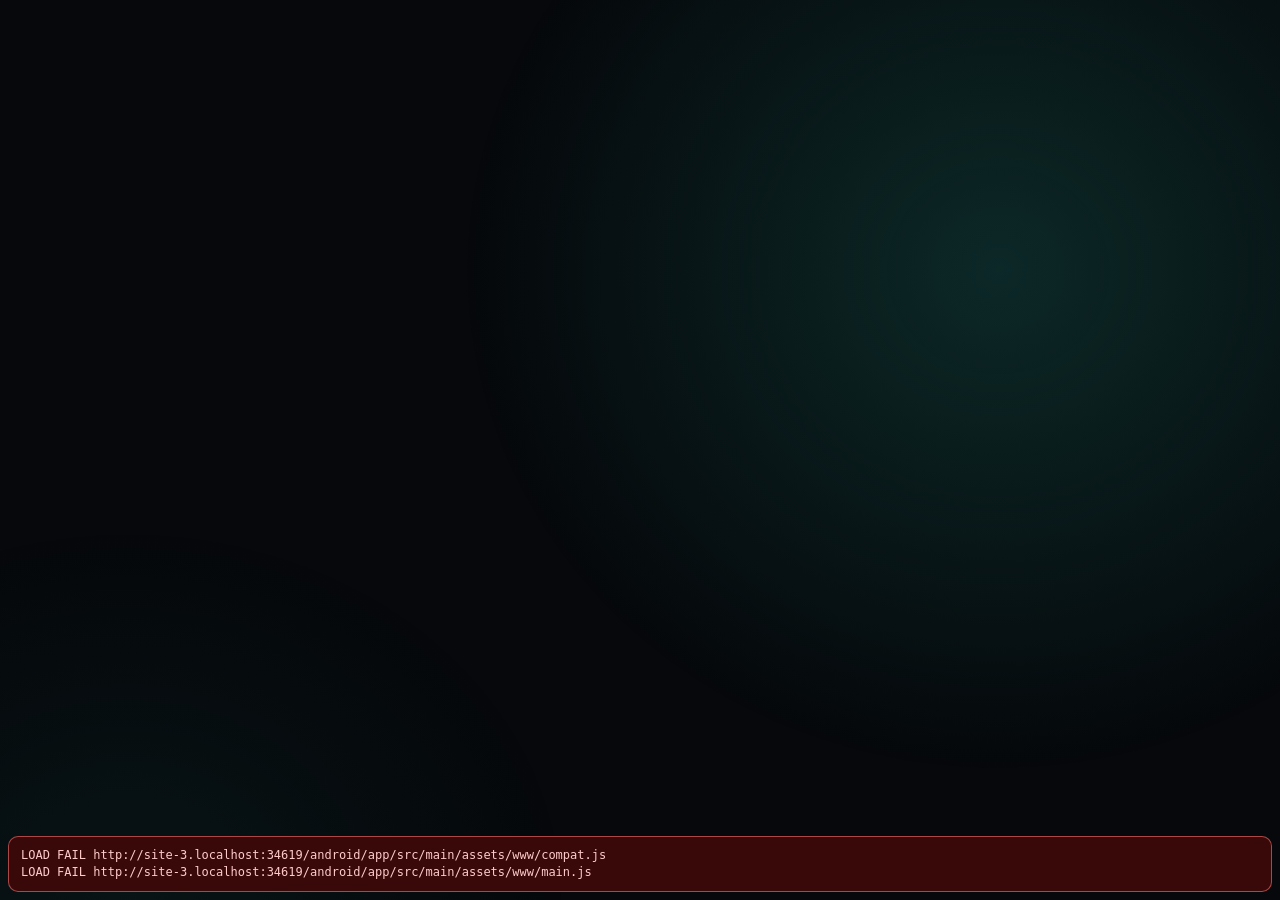
==== commit 51470fb1: "Merge upstream ersinkoc/phonebox main (0.9.25–0.9.29, 271 commits), keeping this fork's work Where b" ====
--- a/android/app/src/main/assets/www/index.html
+++ b/android/app/src/main/assets/www/index.html
@@ -14,7 +14,7 @@
 <!-- Pages and widgets are built by main.js and widgets/*.js from the layout designed in the agent's settings page. -->
 <div id="pager"></div>
 
-<nav id="dots" data-i18n-title="panel.allPages" title="All pages"></nav>
+<nav id="dots"></nav>
 <div id="ptitle"></div>
 <div id="pagePauseOverlay" aria-hidden="true"></div>
 
@@ -36,14 +36,22 @@
 <div id="approval" hidden>
   <div class="ap-card" role="dialog" aria-modal="true" aria-labelledby="apTool">
     <div class="ap-grab" aria-hidden="true"></div>
-    <div class="ap-head"><span class="ap-logo" aria-hidden="true">✳</span><span class="ap-who"><span id="apSource">Claude Code</span><span class="ap-sep">·</span><span id="apProject"></span></span><span class="ap-count" id="apCount"></span></div>
+    <div class="ap-head"><span class="ap-logo" id="apLogo" aria-hidden="true">✳</span><span class="ap-who" id="apSource">Claude Code</span><span class="ap-count" id="apCount"></span></div>
+    <div class="ap-context"><b id="apProject"></b><span class="ap-sep" id="apContextSep">·</span><code id="apCwd"></code></div>
     <div class="ap-tool" id="apTool"></div>
     <div class="ap-desc" id="apDesc"></div>
     <pre class="ap-detail" id="apDetail"></pre>
+    <div class="ap-pattern" id="apPattern" hidden></div>
+    <div class="ap-choices" id="apChoices" hidden></div>
+    <div class="ap-custom" id="apCustom" hidden>
+      <input type="text" id="apCustomText" autocomplete="off" spellcheck="false" enterkeyhint="send">
+      <button class="ap-btn allow" id="apCustomSend" data-i18n="panel.answerSend">Send</button>
+    </div>
     <div class="ap-foot">
       <i class="ap-timer" id="apBar" aria-hidden="true"></i><span class="ap-time" id="apTime"></span>
       <button class="ap-btn deny" id="apDeny" data-i18n="panel.deny">Deny</button>
       <button class="ap-btn session" id="apSession" hidden data-i18n="panel.allowSession">This session</button>
+      <button class="ap-btn always" id="apAlways" hidden data-i18n="panel.allowAlways">Always allow</button>
       <button class="ap-btn allow" id="apAllow" data-i18n="panel.allow">Allow</button>
       <button class="ap-btn allow" id="apSkip" hidden data-i18n="panel.gotIt">Got it</button>
     </div>
@@ -61,6 +69,7 @@
 
 <div class="toast" id="toast"></div>
 <div id="offline"><svg class="ico" viewBox="0 0 24 24" fill="none" stroke="currentColor" stroke-width="2" stroke-linecap="round" stroke-linejoin="round" aria-hidden="true"><path d="M8.5 16.5a5 5 0 0 1 7 0M2 8.82a15 15 0 0 1 4.17-2.65M10.66 5c4.01-.36 8.14.9 11.34 3.76M16.85 11.25a10 10 0 0 1 2.22 1.68M5 13a10 10 0 0 1 5.24-2.76M12 20h.01M2 2l20 20"/></svg><span data-i18n="panel.pcNotConnected">PC not connected</span></div>
+<div id="wake" hidden><button type="button" data-i18n="panel.wake">Wake the PC</button><span class="note" role="status"></span></div>
 <div id="night"><div id="nClock">--:--</div><div id="nDate"></div></div>
 
 <div id="webviewWarn" hidden role="status" style="position:fixed;top:8px;left:8px;right:8px;z-index:90;align-items:center;gap:10px;padding:8px 12px;border-radius:10px;background:rgba(24,20,12,.94);border:1px solid rgba(245,158,11,.45);color:#fde68a;font:12.5px/1.35 system-ui,sans-serif">
@@ -157,6 +166,17 @@
 })();
 </script>
 <script src="compat.js"></script>
+<script src="locale-existing.js"></script>
+<script src="locale-tr.js"></script>
+<script src="locale-ja.js"></script>
+<script src="locale-ko.js"></script>
+<script src="locale-id.js"></script>
+<script src="locale-th.js"></script>
+<script src="locale-uk.js"></script>
+<script src="locale-hi.js"></script>
+<script src="locale-cs.js"></script>
+<script src="locale-ar.js"></script>
+<script src="locale-zh-Hant.js"></script>
 <script src="i18n.js"></script>
 <script type="module" src="main.js"></script>
 </body>
--- a/android/app/src/main/assets/www/style.css
+++ b/android/app/src/main/assets/www/style.css
@@ -55,6 +55,19 @@
   pointer-events: none;
 }
 
+/* the wallpaper (Settings › Display): behind the pages, darkened by --wp-dim and blurred by --wp-blur; a blurred
+   picture reaches past the screen's edges so the blur does not fade them out */
+#wallpaper {
+  position: fixed;
+  inset: calc(-2 * var(--wp-blur, 0px));
+  background: center / cover no-repeat;
+  filter: blur(var(--wp-blur, 0px));
+  pointer-events: none;
+}
+#wallpaper::after { content: ""; position: absolute; inset: 0; background: rgba(0, 0, 0, var(--wp-dim, .45)); }
+/* the ambient glow would sit under the picture: the album-art tint is not drawn while there is a wallpaper */
+body.has-wallpaper::before { display: none; }
+
 button { font: inherit; color: inherit; background: none; border: 0; }
 .muted { color: var(--muted); }
 .empty { width: 100%; height: 100%; display: grid; place-items: center; color: var(--muted); font-size: 13px; text-align: center; white-space: pre-line; padding: 8px; }
@@ -83,23 +96,108 @@
 .grid {
   height: 100%;
   display: grid;
-  grid-template-columns: repeat(12, minmax(0, 1fr));
-  grid-template-rows: repeat(6, minmax(0, 1fr));
+  /* --pb-cols / --pb-rows come from the screen: 12 × 6 on a phone, more rows on a tablet. */
+  grid-template-columns: repeat(var(--pb-cols, 12), minmax(0, 1fr));
+  grid-template-rows: repeat(var(--pb-rows, 6), minmax(0, 1fr));
   gap: 8px;
 }
+/* Widget coordinates are saved from the left edge in both the panel and the editor. */
+/* The pager scrolls by positive offsets (page i at i × width), so it stays left to right as well. */
+[dir="rtl"] #pager { direction: ltr; }
+[dir="rtl"] #pager > .page { direction: rtl; }
+[dir="rtl"] .grid, [dir="rtl"] .ov-map { direction: ltr; }
+[dir="rtl"] .grid > .w { direction: rtl; }
+[dir="rtl"] input[type="range"] { direction: ltr; }
+/* Charts and playback controls use physical x coordinates; command output keeps its terminal order. */
+[dir="rtl"] :where(canvas, .bar, .times, .track, .deck-meter, .cmd-o) { direction: ltr; unicode-bidi: isolate; }
 .w { position: relative; min-width: 0; min-height: 0; overflow: hidden; container-type: size; }
 .card { background: var(--card); border: 1px solid var(--line); border-radius: clamp(10px, 7cqmin, 20px); }
 
 .w-title { display: flex; align-items: baseline; gap: 8px; font-size: 11px; letter-spacing: .12em; text-transform: uppercase; font-weight: 700; color: var(--c, var(--muted)); white-space: nowrap; overflow: hidden; }
-.w-sub { margin-left: auto; font-size: 10.5px; letter-spacing: 0; text-transform: none; font-weight: 400; color: var(--dim); overflow: hidden; text-overflow: ellipsis; }
-.mini-btn { margin-left: auto; font-size: 10.5px; letter-spacing: 0; text-transform: none; font-weight: 600; color: var(--muted); padding: 2px 8px; border-radius: 6px; background: rgba(255, 255, 255, .07); }
+.w-sub { margin-inline-start: auto; font-size: 10.5px; letter-spacing: 0; text-transform: none; font-weight: 400; color: var(--dim); overflow: hidden; text-overflow: ellipsis; }
+.mini-btn { margin-inline-start: auto; font-size: 10.5px; letter-spacing: 0; text-transform: none; font-weight: 600; color: var(--muted); padding: 2px 8px; border-radius: 6px; background: rgba(255, 255, 255, .07); }
 
 /* ---------- dots, page title, overview ---------- */
 #dots {
   position: fixed; left: 50%; bottom: 0; transform: translateX(-50%);
-  display: flex; align-items: center; gap: 7px; padding: 5px 10px 5px 14px; z-index: 6;
+  display: flex; align-items: center; gap: 0; padding: 0 10px 0 4px; z-index: 6;
+  max-width: calc(100vw - 16px);
   border-radius: 999px; border: 1px solid transparent;
-}
+  touch-action: none; /* a slide along the dots picks a page instead of scrolling */
+}
+/* the dot stays small; the button around it is the size of a fingertip, and shrinks when there are many pages */
+#dots .dot {
+  /* --n is the number of pages: 24 px each while they fit, narrower when there are many */
+  display: inline-flex; align-items: center; justify-content: center; flex: none; width: clamp(10px, calc((100vw - 96px) / var(--n, 8)), 24px); height: 22px;
+  padding: 0; border: none; background: transparent; cursor: pointer; outline: none; touch-action: none;
+}
+#dots .dot:focus-visible i { box-shadow: 0 0 0 1.5px var(--accent, #fff); }
+#dots .dot.aim i { background: rgba(255, 255, 255, 0.9); transform: scale(1.5); }
+#dots i { transition: width .25s, background .25s, transform .15s; }
+body.dots-hidden #dots { display: none; }
+/* the page bar (Settings › Display › Page navigation): the same buttons with the page's icon and name */
+#dots .dot-ic, #dots .dot-nm { display: none; }
+#dots.pagebar {
+  gap: 4px; padding: 4px; border-color: var(--line); background: rgba(14, 17, 22, 0.94);
+  border-radius: 16px; bottom: 6px; max-width: calc(100vw - 12px); overflow: hidden;
+}
+#dots.pagebar .dot {
+  width: auto; height: 40px; min-width: 0; max-width: 140px; flex: 0 1 auto; gap: 6px; padding: 0 12px;
+  border-radius: 12px; color: var(--muted); font: inherit;
+}
+#dots.pagebar .dot i { display: none; }
+#dots.pagebar .dot-ic { display: inline-flex; align-items: center; font-size: 18px; line-height: 1; }
+#dots.pagebar .dot-ic svg { width: 18px; height: 18px; }
+#dots.pagebar .dot-nm { display: block; min-width: 0; font-size: 12.5px; font-weight: 600; white-space: nowrap; overflow: hidden; text-overflow: ellipsis; }
+#dots.pagebar .dot.on { color: var(--text); background: color-mix(in srgb, var(--accent, #2dd4bf) 22%, transparent); }
+#dots.pagebar .dot.aim, #dots.pagebar .dot:focus-visible { box-shadow: inset 0 0 0 1.5px var(--accent, #fff); }
+#dots.pagebar .page-all, #dots.pagebar .page-pause { min-width: 32px; min-height: 40px; margin: 0; }
+/* A bottom or top page bar that is wider than the screen (many pages on a narrow phone, e.g. 16:9 at ~750 CSS px):
+   main.js adds .pb-tight, then only the current page keeps its name and the spacing is tightened. Wide screens and
+   the side bar (pb-vertical) are untouched. */
+#dots.pagebar.pb-tight:not(.pb-vertical) { gap: 2px; padding: 3px; }
+#dots.pagebar.pb-tight:not(.pb-vertical) .dot { padding: 0 9px; gap: 5px; max-width: none; }
+#dots.pagebar.pb-tight:not(.pb-vertical) .dot:not(.on) .dot-ic + .dot-nm { display: none; } /* only when an icon stands in front of the name: a page without an icon keeps its name */
+#dots.pagebar.pb-tight:not(.pb-vertical) .dot.on .dot-nm { max-width: none; font-size: 13px; overflow: visible; text-overflow: clip; }
+#dots.pagebar.pb-tight:not(.pb-vertical) .page-all, #dots.pagebar.pb-tight:not(.pb-vertical) .page-pause { min-width: 30px; }
+#dots.pagebar .page-all svg, #dots.pagebar .page-pause svg { width: 13px; height: 13px; }
+body.controls-top #dots.pagebar:not(.pb-vertical) { bottom: auto; top: 6px; }
+/* down the left or right edge: icon above a short name */
+#dots.pagebar.pb-vertical {
+  flex-direction: column; top: 50%; bottom: auto; left: 6px; right: auto; transform: translateY(-50%);
+  max-width: none; max-height: calc(100vh - 12px);
+}
+body.pagebar-right #dots.pagebar.pb-vertical { left: auto; right: 6px; }
+#dots.pagebar.pb-vertical .dot { flex-direction: column; justify-content: center; width: 64px; height: auto; min-height: 40px; padding: 6px 4px; gap: 3px; flex: 0 1 auto; }
+#dots.pagebar.pb-vertical .dot-nm { max-width: 58px; font-size: 10.5px; }
+/* always shown: the bar gets its own strip of the screen and the pages the rest */
+body.pagebar-docked { --pb-h: 52px; --pb-w: 76px; }
+body.pagebar-docked:not(.pagebar-left):not(.pagebar-right) #pager,
+body.pagebar-docked:not(.pagebar-left):not(.pagebar-right) .page { height: calc(100vh - var(--pb-h)); }
+body.pagebar-docked:not(.pagebar-left):not(.pagebar-right) .page { padding-bottom: 10px; }
+body.pagebar-docked.controls-top:not(.pagebar-left):not(.pagebar-right) #pager { margin-top: var(--pb-h); }
+body.pagebar-docked #dots.pagebar:not(.pb-vertical) {
+  left: 0; right: 0; bottom: 0; transform: none; max-width: none; height: var(--pb-h); justify-content: center;
+  border-radius: 0; border-width: 1px 0 0; padding: 0 8px;
+}
+body.pagebar-docked.controls-top #dots.pagebar:not(.pb-vertical) { top: 0; bottom: auto; border-width: 0 0 1px; }
+body.pagebar-docked.pagebar-left #pager { margin-left: var(--pb-w); }
+body.pagebar-docked.pagebar-left #pager, body.pagebar-docked.pagebar-right #pager { width: calc(100vw - var(--pb-w)); }
+body.pagebar-docked.pagebar-left .page, body.pagebar-docked.pagebar-right .page { flex-basis: calc(100vw - var(--pb-w)); padding-bottom: 10px; }
+body.pagebar-docked #dots.pagebar.pb-vertical {
+  top: 0; bottom: 0; transform: none; max-height: none; width: var(--pb-w); justify-content: center; overflow-y: auto;
+  border-radius: 0; left: 0; border-width: 0 1px 0 0;
+}
+body.pagebar-docked.pagebar-right #dots.pagebar.pb-vertical { left: auto; right: 0; border-width: 0 0 0 1px; }
+.page-all {
+  position: relative; display: inline-flex; align-items: center; justify-content: center;
+  border: none; background: transparent; color: rgba(255, 255, 255, 0.5);
+  padding: 3px 5px; margin: 0 2px 0 4px; min-width: 22px; min-height: 22px;
+  border-radius: 999px; cursor: pointer; outline: none; touch-action: manipulation;
+}
+.page-all svg { width: 10px; height: 10px; fill: currentColor; pointer-events: none; }
+.page-all:hover { color: rgba(255, 255, 255, 0.9); }
+.page-all:focus-visible { box-shadow: 0 0 0 1.5px var(--accent, #fff); }
 #dots i { width: 6px; height: 6px; border-radius: 3px; background: rgba(255, 255, 255, 0.22); transition: width .25s, background .25s; }
 #dots i.on { width: 16px; background: rgba(255, 255, 255, 0.7); }
 #dots.paused { border-color: rgba(245, 158, 11, 0.55); background: rgba(20, 16, 8, 0.78); }
@@ -173,9 +271,9 @@
 #ovGrid { flex: 1; min-height: 0; display: grid; grid-template-columns: repeat(var(--n, 4), minmax(0, 1fr)); grid-auto-rows: minmax(0, 1fr); gap: 10px; overflow-y: auto; }
 .ov-tile {
   display: flex; flex-direction: column; gap: 5px; padding: 7px; border-radius: 14px; min-height: 0;
-  background: #10141a; border: 1px solid var(--line); text-align: left;
-}
-#ovPcs { margin-left: auto; display: flex; gap: 6px; }
+  background: #10141a; border: 1px solid var(--line); text-align: start;
+}
+#ovPcs { margin-inline-start: auto; display: flex; gap: 6px; }
 .ov-pc { border: 1px solid var(--line); background: var(--card); color: var(--text); border-radius: 999px; padding: 5px 12px; font: inherit; font-size: 13px; }
 .ov-pc.on { border-color: rgba(var(--ambient), .8); background: rgba(var(--ambient), .16); font-weight: 600; }
 .w-pcswitch { padding: 9px 12px; display: flex; flex-direction: column; gap: 6px; }
@@ -186,7 +284,7 @@
 .pcs-sub:empty { display: none; }
 .ov-tile.on { border-color: rgba(var(--ambient), .8); box-shadow: 0 0 0 2px rgba(var(--ambient), .25); }
 .ov-tile:active { transform: scale(.97); }
-.ov-map { flex: 1; min-height: 28px; display: grid; grid-template-columns: repeat(12, 1fr); grid-template-rows: repeat(6, 1fr); gap: 2px; }
+.ov-map { flex: 1; min-height: 28px; display: grid; grid-template-columns: repeat(var(--pb-cols, 12), 1fr); grid-template-rows: repeat(var(--pb-rows, 6), 1fr); gap: 2px; }
 .ov-map span { background: rgba(255, 255, 255, .07); border-radius: 4px; display: grid; place-items: center; font-size: 11px; overflow: hidden; }
 .ov-name { font-size: 12.5px; white-space: nowrap; overflow: hidden; text-overflow: ellipsis; }
 .ov-name b { color: var(--muted); font-weight: 600; }
@@ -196,6 +294,15 @@
   font-size: 11.5px; padding: 3px 10px; border-radius: 99px; background: rgba(239, 68, 68, .18); color: #fca5a5;
 }
 body.offline #offline { display: flex; align-items: center; gap: 5px; }
+/* Wake-on-LAN: under the offline pill, only while the PC is unreachable (main.js shows it when the app can wake it) */
+#wake { position: fixed; top: 38px; right: var(--pad-r); z-index: 6; display: flex; flex-direction: column; align-items: flex-end; gap: 6px; max-width: 280px; }
+body.night #wake { z-index: 31; }
+#wake[hidden] { display: none; }
+#wake button { min-height: 44px; padding: 0 18px; border-radius: 99px; border: 1px solid rgba(255, 255, 255, .2); background: rgba(255, 255, 255, .1); color: var(--text); font-size: 14px; font-weight: 600; }
+#wake button:disabled { opacity: .6; }
+/* opaque backing: the note is the one message that says what to check, and it can sit over the media widget's own text */
+#wake .note { font-size: 12px; color: var(--text); text-align: start; padding: 8px 12px; border-radius: 12px; background: rgba(24, 24, 28, .96); border: 1px solid rgba(255, 255, 255, .16); }
+#wake .note:empty { display: none; }
 .ico { width: 1em; height: 1em; vertical-align: -0.15em; flex: none; }
 .ico.m { margin-right: .35em; }
 
@@ -266,7 +373,9 @@
 .t-body b + .t-msg { color: var(--muted); font-size: 13px; }
 
 /* ---------- clock ---------- */
-.w-clock { display: flex; flex-direction: column; justify-content: center; padding-left: 2px; }
+.w-clock { display: flex; flex-direction: column; justify-content: center; padding-inline-start: 2px; text-align: start; }
+.w-clock.clock-centered { padding-inline: 2px; text-align: center; }
+.w-clock.clock-centered > .status, .w-clock.clock-centered > .wx { align-self: center; width: fit-content; max-width: 100%; }
 .status { font-size: 11.5px; font-size: clamp(10px, 5cqh, 12.5px); color: var(--muted); display: flex; align-items: center; gap: 5px; letter-spacing: .02em; white-space: nowrap; overflow: hidden; }
 .status .sep { color: var(--dim); }
 .status .qm b { font-weight: 600; }
@@ -279,18 +388,23 @@
 .clock {
   font-weight: 200;
   font-size: calc(var(--tf, .6) * 24vw);
-  line-height: .95; letter-spacing: -0.04em; margin-left: -.03em;
+  line-height: .95; letter-spacing: -0.04em; margin-inline-start: -.03em;
   display: flex; align-items: flex-start;
 }
+[dir="rtl"] .w-clock > .clock { justify-content: flex-end; margin-inline-start: 0; }
+.w-clock.clock-centered > .clock { justify-content: center; margin-inline-start: 0; }
+/* Keep the time in reading order while the date and labels inherit the interface direction. */
+[dir="rtl"] .clock, [dir="rtl"] #nClock { direction: ltr; unicode-bidi: isolate; }
 @supports (font-size: 1cqh) {
   .clock { font-size: min(calc(var(--tf, .6) * 100cqh), 30cqw); }
-}
-.clock .colon { opacity: .55; margin: 0 .01em; animation: blink 2s steps(1) infinite; }
+  [dir="rtl"] .clock { font-size: min(calc(var(--tf, .6) * 100cqh), 25cqw); }
+}
+.clock .colon { opacity: .55; margin: 0 .01em; }
+.clock .colon.dim { opacity: .2; }
 .clock .sec { font-size: .2em; font-weight: 400; color: var(--muted); letter-spacing: 0; margin: .5em 0 0 .45em; }
 .clock .sec:empty { display: none; }
 .clock .ap { font-size: .2em; font-weight: 400; color: var(--muted); letter-spacing: 0; align-self: flex-end; margin: 0 0 .35em .3em; }
 .clock .ap:empty { display: none; }
-@keyframes blink { 50% { opacity: .2; } }
 .date { font-size: 15px; font-size: clamp(11px, 7.5cqh, 19px); color: #c9d1db; margin-top: 1px; white-space: nowrap; overflow: hidden; text-overflow: ellipsis; }
 .wx { display: flex; align-items: center; gap: 8px; margin-top: 6px; margin-top: clamp(2px, 4cqh, 14px); min-width: 0; }
 .wx-icon { font-size: 26px; font-size: clamp(18px, 13cqh, 34px); line-height: 1; }
@@ -336,10 +450,22 @@
 .m-source-icon svg { width: 1.25em; height: 1.25em; display: block; }
 .m-title { font-size: clamp(13px, 9cqh, 30px); font-weight: 600; line-height: 1.2; display: -webkit-box; -webkit-line-clamp: 2; -webkit-box-orient: vertical; overflow: hidden; }
 .m-artist { font-size: clamp(11px, 6cqh, 19px); color: var(--muted); white-space: nowrap; overflow: hidden; text-overflow: ellipsis; }
-.bar { position: relative; height: 18px; display: flex; align-items: center; }
+.bar { position: relative; height: 18px; display: flex; align-items: center; touch-action: none; cursor: pointer; outline: none; -webkit-tap-highlight-color: transparent; }
 .bar::before { content: ""; position: absolute; left: 0; right: 0; height: 4px; border-radius: 2px; background: rgba(255, 255, 255, .12); }
+.bar::after { content: ""; position: absolute; left: -6px; right: -6px; top: -12px; bottom: -12px; } /* a finger-sized target around the thin bar */
 .fill { position: relative; height: 4px; border-radius: 2px; background: var(--text); width: 0; }
-.fill::after { content: ""; position: absolute; right: -5px; top: -3px; width: 10px; height: 10px; border-radius: 50%; background: var(--text); }
+.fill::after { content: ""; position: absolute; right: -5px; top: -3px; width: 10px; height: 10px; border-radius: 50%; background: var(--text); transition: transform .12s; }
+.bar.scrubbing .fill::after { transform: scale(1.8); box-shadow: 0 0 0 4px rgba(255, 255, 255, .18); }
+.bar:focus-visible .fill::after { transform: scale(1.8); box-shadow: 0 0 0 4px rgba(255, 255, 255, .18); } /* its own rule: Chromium < 86 drops a rule it cannot parse */
+/* the bubble with the time the song will continue from, over the thumb while the bar is held or focused */
+.scrub-tip {
+  position: absolute; bottom: 100%; left: clamp(24px, var(--tip, 0%), calc(100% - 24px)); transform: translate(-50%, -8px);
+  padding: 3px 9px; border-radius: 9px; background: rgba(8, 10, 13, .88); border: 1px solid rgba(255, 255, 255, .14); color: var(--text);
+  font-size: 14px; font-weight: 600; font-variant-numeric: tabular-nums; white-space: nowrap; pointer-events: none; opacity: 0; transition: opacity .12s; z-index: 2;
+}
+.bar.scrubbing .scrub-tip { opacity: 1; }
+.bar:focus-visible .scrub-tip { opacity: 1; }
+.bar.scrubbing + .times .m-pos { color: var(--text); font-weight: 600; }
 .times { display: flex; justify-content: space-between; font-size: 11px; color: var(--muted); margin-top: -1px; }
 .m-controls { display: flex; align-items: center; gap: 4px; }
 .ic { width: 44px; height: 44px; flex: 0 0 auto; display: grid; place-items: center; border-radius: 50%; transition: transform .12s, background .2s; }
@@ -372,6 +498,14 @@
 @container (max-width: 250px) { .w-media .vol { display: none; } }
 @container (min-height: 230px) and (min-width: 420px) { .w-media .ic.play { width: 62px; height: 62px; } .w-media .ic { width: 52px; height: 52px; } }
 
+/* Preserve physical transport order and isolate measurements from surrounding RTL labels. */
+[dir="rtl"] :where(.m-controls, .t-val, .g-val, .s-main, .s-main .multi b, .gd-big, .m-row > span:last-child, .wx-temp, .fc-v, .wc-t) {
+  direction: ltr;
+  unicode-bidi: isolate;
+}
+[dir="rtl"] :is(.t-val, .gd-temp) { text-align: right; }
+[dir="rtl"] .s-main { justify-content: flex-end; }
+
 /* ---------- metric tile ---------- */
 .w-stat { padding: clamp(5px, 9cqh, 10px) clamp(8px, 6cqw, 12px); }
 .w-stat canvas { position: absolute; left: 0; right: 0; bottom: 0; width: 100%; height: 52%; opacity: .5; }
@@ -406,7 +540,7 @@
 .s-main small { font-size: 12.5px; color: var(--muted); }
 .s-main .multi { font-size: 12px; margin-right: 12px; white-space: nowrap; }
 .s-main .multi b { font-size: clamp(13px, 10cqh, 20px); font-weight: 600; }
-.chips { margin-left: auto; display: flex; gap: 5px; flex-wrap: wrap; justify-content: flex-end; overflow: hidden; }
+.chips { margin-inline-start: auto; display: flex; gap: 5px; flex-wrap: wrap; justify-content: flex-end; overflow: hidden; }
 .chip { font-size: 11px; padding: 3px 7px; border-radius: 8px; background: rgba(255, 255, 255, .06); color: #cdd5df; white-space: nowrap; }
 .w-chart canvas { flex: 1; width: calc(100% + 24px); margin: 4px -12px 0; min-height: 0; }
 .meters { display: flex; flex-direction: column; gap: 6px; margin-top: 8px; flex: 1; justify-content: space-evenly; min-height: 0; }
@@ -428,18 +562,19 @@
 .q-logo { font-size: 17px; color: var(--q); line-height: 1; align-self: center; }
 .q-name { font-size: 15px; font-weight: 700; }
 .q-plan { font-size: 11px; color: var(--q); background: color-mix(in srgb, var(--q) 15%, transparent); padding: 2px 8px; border-radius: 7px; font-weight: 600; white-space: nowrap; }
-.q-upd { margin-left: auto; font-size: 11px; color: var(--dim); white-space: nowrap; }
-.q-rings { flex: 1; display: flex; justify-content: space-around; align-items: center; gap: 8px; min-height: 0; }
+.q-upd { margin-inline-start: auto; font-size: 11px; color: var(--dim); white-space: nowrap; }
+.q-rings { flex: 1; display: flex; justify-content: space-evenly; align-items: center; gap: 10px; min-height: 0; }
 .q-ring { display: flex; flex-direction: column; align-items: center; min-width: 0; flex: 1; }
-.q-dial { position: relative; width: min(50cqh, 170px); max-width: 100%; aspect-ratio: 1; }
+.q-dial { position: relative; width: min(38cqh, 132px); max-width: 100%; aspect-ratio: 1; }
 .q-dial svg { width: 100%; height: 100%; transform: rotate(-90deg); overflow: visible; }
 .q-dial .pace { stroke: rgba(255, 255, 255, .85); stroke-width: 2.5; stroke-linecap: round; }
 .q-pct { position: absolute; top: 0; right: 0; bottom: 0; left: 0; display: flex; align-items: center; justify-content: center; font-size: min(10cqh, 28px); font-weight: 500; letter-spacing: -0.02em; }
 .q-pct small { font-size: .45em; color: var(--muted); margin-left: 1px; }
-.q-label { font-size: 12px; font-weight: 600; margin-top: 5px; text-align: center; white-space: nowrap; }
+.q-label { font-size: 12px; font-weight: 600; margin-top: 5px; text-align: center; white-space: nowrap; overflow: hidden; text-overflow: ellipsis; max-width: 100%; }
 .q-left { font-size: 11px; font-weight: 650; color: #86efac; text-align: center; }
-.q-reset { font-size: 11px; color: var(--muted); text-align: center; white-space: nowrap; }
-.q-pace { font-size: 11px; margin-top: 2px; text-align: center; white-space: nowrap; color: var(--muted); }
+.q-reset { font-size: 11px; color: var(--muted); text-align: center; text-wrap: balance; line-height: 1.35; max-width: 100%; }
+.q-pace { font-size: 11px; margin-top: 2px; text-align: center; text-wrap: balance; max-width: 100%; color: var(--muted); }
+.q-reset span { display: block; white-space: nowrap; overflow: hidden; text-overflow: ellipsis; }
 .q-pace.fast { color: #fbbf24; }
 .q-pace.over { color: #f87171; }
 .q-pace.calm { color: #86efac; }
@@ -462,20 +597,27 @@
 .w-head { display: flex; align-items: baseline; gap: 10px; margin-bottom: 8px; min-width: 0; }
 .w-sum { font-size: 11.5px; color: var(--muted); flex: 1; white-space: nowrap; overflow: hidden; text-overflow: ellipsis; }
 .s-list { flex: 1; display: grid; grid-template-columns: repeat(auto-fill, minmax(165px, 1fr)); grid-auto-rows: 44px; gap: 6px 8px; overflow-y: auto; align-content: start; }
-.sess { display: flex; align-items: center; gap: 8px; padding: 0 10px; border-radius: 10px; background: rgba(255, 255, 255, .035); border: 1px solid transparent; min-width: 0; color: var(--text); font: inherit; text-align: left; cursor: pointer; }
+.sess { display: flex; align-items: center; gap: 8px; padding: 0 10px; border-radius: 10px; background: rgba(255, 255, 255, .035); border: 1px solid transparent; min-width: 0; color: var(--text); font: inherit; text-align: start; cursor: pointer; }
 .sess:focus-visible { outline: 2px solid var(--accent); }
 .sess .st { width: 8px; height: 8px; border-radius: 50%; flex: 0 0 8px; background: var(--dim); }
-.sess.busy .st { background: #f59e0b; box-shadow: 0 0 8px #f59e0b; animation: pulse 1.2s ease-in-out infinite; }
-.sess.shell .st { background: #60a5fa; box-shadow: 0 0 6px #60a5fa; animation: pulse 1.6s ease-in-out infinite; }
+.sess.busy .st { background: #f59e0b; box-shadow: 0 0 8px #f59e0b; }
+.sess.shell .st { background: #60a5fa; box-shadow: 0 0 6px #60a5fa; }
 .sess.waiting { border-color: rgba(239, 68, 68, .45); background: rgba(239, 68, 68, .1); }
-.sess.waiting .st { background: #ef4444; box-shadow: 0 0 10px #ef4444; animation: pulse .8s ease-in-out infinite; }
+.sess.waiting .st { background: #ef4444; box-shadow: 0 0 10px #ef4444; }
 .sess.idle { opacity: .62; }
-@keyframes pulse { 50% { opacity: .35; } }
+/* The pulses are not CSS animations: a running animation makes the browser draw a frame on every display refresh (120 a
+   second on a 120 Hz phone) for as long as it is on screen. main.js flips beat-2 .. beat-4 on <html> instead, from its 250 ms tick
+   and only while something that pulses is shown, so the panel draws a frame only when a pulse changes. The beat has two
+   steps, a little less smooth than a fade and far cheaper. */
+html.beat-3 .sess.busy .st, html.beat-4 .sess.shell .st, html.beat-2 .sess.waiting .st { opacity: .35; }
 .sess .tl { font-size: 12px; width: 14px; text-align: center; flex: 0 0 14px; }
 .sess .tl.claude { color: #d97757; }
 .sess .tl.codex { color: #e5e7eb; }
 .sess .tl-st { display: none; }
 .sess .tl.cursor { color: #67e8f9; }
+.sess .tl.opencode { color: #a78bfa; }
+.sess .tl.antigravity { color: #38bdf8; }
+.sess .tl.grok { color: #f8fafc; }
 .sess-main { flex: 1; min-width: 0; display: flex; flex-direction: column; }
 .sess .nm { min-width: 0; font-size: 12.5px; font-weight: 600; white-space: nowrap; overflow: hidden; text-overflow: ellipsis; }
 .sess-meta { font-size: 10px; color: var(--muted); white-space: nowrap; overflow: hidden; text-overflow: ellipsis; }
@@ -508,6 +650,20 @@
 .session-cell span { display: block; color: var(--muted); font-size: 9px; font-weight: 600; letter-spacing: .04em; text-transform: uppercase; white-space: nowrap; overflow: hidden; text-overflow: ellipsis; }
 .session-cell strong { display: block; margin-top: 1px; font-size: 12px; font-weight: 600; overflow-wrap: anywhere; }
 @media (max-width: 420px) { .session-grid { grid-template-columns: repeat(2, minmax(0, 1fr)); } }
+.session-conv { margin-top: 12px; border-top: 1px solid var(--line); }
+.conv-h { margin: 12px 0 6px; color: var(--muted); font-size: 10px; font-weight: 700; letter-spacing: .08em; text-transform: uppercase; }
+.conv-step { display: flex; align-items: baseline; gap: 8px; padding: 3px 0; font-size: 12px; }
+.conv-step .cs-t { font-weight: 600; white-space: nowrap; }
+.conv-step .cs-d { flex: 1; min-width: 0; color: var(--muted); overflow: hidden; text-overflow: ellipsis; white-space: nowrap; }
+.conv-step .cs-a { color: var(--dim); font-size: 11px; white-space: nowrap; }
+.conv-step.on .cs-a { color: #d97757; }
+.conv-list { max-height: 42vh; overflow-y: auto; padding-right: 4px; }
+.conv-msg { margin: 0 0 8px; padding: 8px 10px; border-radius: 10px; background: #ffffff0d; font-size: 12px; line-height: 1.4; }
+.conv-msg.assistant { background: #d977571a; }
+.conv-who { display: block; margin-bottom: 2px; color: var(--muted); font-size: 10px; font-weight: 700; letter-spacing: .06em; text-transform: uppercase; }
+.conv-text { white-space: pre-wrap; overflow-wrap: anywhere; }
+.conv-text.clamp { display: -webkit-box; -webkit-line-clamp: 5; -webkit-box-orient: vertical; overflow: hidden; }
+.conv-toggle { width: 100%; margin-top: 4px; padding: 9px; border: 1px solid var(--line); border-radius: 10px; background: transparent; color: var(--text); font-size: 12px; font-weight: 600; cursor: pointer; }
 .gh-bell { font-size: 11.5px; padding: 2px 8px; border-radius: 8px; background: rgba(255, 255, 255, .08); white-space: nowrap; }
 .gh-sec { display: flex; justify-content: space-between; font-size: 10.5px; letter-spacing: .1em; text-transform: uppercase; color: var(--muted); margin: 3px 0; font-weight: 600; }
 .gh-sec b { color: var(--text); }
@@ -571,7 +727,8 @@
 .ps-btn.danger { background: rgba(239, 68, 68, .18); color: #fca5a5; }
 .ps-btn.armed { background: var(--err); color: #fff; }
 .ps-btn:disabled { opacity: .35; }
-.ps-list { flex: 1; overflow-y: auto; display: flex; flex-direction: column; gap: 6px; touch-action: pan-y; }
+/* lists scroll up and down; a sideways swipe on them goes on to the pager and turns the page (#445) */
+.ps-list { flex: 1; overflow-y: auto; display: flex; flex-direction: column; gap: 6px; touch-action: pan-x pan-y; }
 .pi { display: flex; align-items: center; gap: 10px; padding: 7px 10px; border-radius: 11px; background: rgba(255, 255, 255, .04); min-height: 46px; }
 .pi .pid { font-size: 11px; color: var(--muted); flex: 0 0 64px; }
 .pi .lbl { flex: 1; min-width: 0; display: flex; flex-direction: column; }
@@ -600,6 +757,36 @@
 .w-button .key .k-icon { font-size: min(40cqh, 30cqw); }
 .w-button .key .k-icon.k-icon-img img { width: 40px; height: 40px; width: min(40cqh, 30cqw); height: min(40cqh, 30cqw); }
 .w-button .key .k-label { font-size: clamp(10px, 15cqh, 18px); }
+/* Per-shortcut icon size (settings > Shortcuts > Icon size): medium, large, and max (the icon fills the key). The key
+   is its own size container, so every size is measured against the key and not the widget around it: the sizes
+   always grow in that order and never overflow a short key. Only an emoji and an uploaded picture (.k-icon-up) are
+   sized; a program's own icon keeps the size of an unsized key. Each size has a px value first for WebViews older than
+   Chromium 105 (no container query units), where the rule after it is dropped. */
+.key.k-isz-m, .key.k-isz-l, .key.k-isz-max { container-type: size; }
+/* A sized key is a container, so the cq units in the rules every key shares would measure the key instead of the widget:
+   in a Shortcuts grid the name and a program's icon would shrink next to unsized neighbours. The grid computes the
+   widget-relative sizes once (a registered length is resolved where it is set) and a sized key reads them back. */
+@property --k-lbl { syntax: '<length>'; inherits: true; initial-value: 14px; }
+@property --k-img { syntax: '<length>'; inherits: true; initial-value: 30px; }
+.deck-grid { --k-lbl: clamp(10px, 3.6cqmin, 14px); --k-img: clamp(16px, 7cqmin, 30px); }
+.deck-grid .key.k-isz-m .k-label, .deck-grid .key.k-isz-l .k-label, .deck-grid .key.k-isz-max .k-label { font-size: var(--k-lbl); }
+.deck-grid .key.k-isz-m .k-icon.k-icon-img:not(.k-icon-up) img, .deck-grid .key.k-isz-l .k-icon.k-icon-img:not(.k-icon-up) img,
+.deck-grid .key.k-isz-max .k-icon.k-icon-img:not(.k-icon-up) img { width: var(--k-img); height: var(--k-img); }
+/* the inline emoji icon carries a trailing margin (.ico.m) meant for text; on a sized key it would push it off-centre */
+.key.k-isz-m .k-icon .ico, .key.k-isz-l .k-icon .ico, .key.k-isz-max .k-icon .ico { margin: 0; }
+.key.k-isz-m .k-icon { font-size: 36px; font-size: min(46cqh, 50cqw); }
+.key.k-isz-m .k-icon.k-icon-up img { width: 36px; height: 36px; width: min(46cqh, 50cqw); height: min(46cqh, 50cqw); }
+.key.k-isz-l .k-icon { font-size: 44px; font-size: min(56cqh, 62cqw); }
+.key.k-isz-l .k-icon.k-icon-up img { width: 44px; height: 44px; width: min(56cqh, 62cqw); height: min(56cqh, 62cqw); }
+/* max: the icon takes whatever the label leaves (about 24px of height; the container's size already excludes the padding),
+   and is never smaller than "large", even on a very short key */
+.key.k-isz-max { padding: 0; } /* a padding here would shrink the size the cq units measure, and "large" has none */
+.key.k-isz-max .k-icon { flex: 1 1 0; min-height: 44px; min-height: min(56cqh, 62cqw); padding: 0; width: 100%; overflow: hidden; display: flex; align-items: center; justify-content: center; line-height: 1; font-size: 56px; font-size: max(min(56cqh, 62cqw), min(calc(100cqh - 24px), 100cqw)); }
+.key.k-isz-max .k-icon.k-icon-up img { width: 100%; height: 100%; max-width: 100%; max-height: 100%; object-fit: contain; }
+/* with the picture as the key's background the icon is hidden, so the label keeps the size it has on any Big button */
+.key.k-isz-max:not(.k-cover) .k-label { flex: 0 0 auto; font-size: 12px; }
+.deck-grid .key.k-isz-max:not(.k-cover) .k-label { font-size: var(--k-lbl); }
+.key.k-isz-max.k-cover { padding: 0 0 4px; padding: 0 0 7cqh; }
 /* Big button with "fill with the picture": the picture covers the key, the label sits on a shade at the bottom. */
 /* padding in % follows the width, so a wide, short key would lose its label: the inset follows the height (cqh) */
 .key.k-cover { justify-content: flex-end; padding-bottom: 4px; padding-bottom: 7cqh; }
@@ -673,6 +860,19 @@
 }
 .note-t { white-space: pre-wrap; font-size: clamp(11px, calc(var(--nf) * 1cqmin), 44px); line-height: 1.3; color: color-mix(in srgb, var(--n) 25%, #fff); overflow: hidden; height: 100%; }
 .w-label { display: flex; align-items: center; padding: 0 4px; }
+.w-pagebuttons { display: flex; flex-direction: column; gap: 4px; }
+.pgb { flex: 1; min-height: 0; display: grid; gap: 6px; grid-template-columns: repeat(auto-fit, minmax(min(100%, 56px), 1fr)); grid-auto-rows: minmax(0, 1fr); container-type: size; }
+.pgb-b {
+  display: flex; align-items: center; justify-content: center; gap: 6px; min-width: 0; min-height: 28px; padding: 4px 8px;
+  border-radius: clamp(10px, 7cqmin, 16px); border: 1px solid var(--line); background: var(--card); color: var(--text);
+  font: inherit; font-size: 14px; font-weight: 600; cursor: pointer; touch-action: manipulation; container-type: inline-size;
+}
+.pgb-b.on { border-color: color-mix(in srgb, var(--accent, #fff) 70%, transparent); background: color-mix(in srgb, var(--accent, #2dd4bf) 18%, transparent); }
+.pgb-b:active { transform: scale(0.97); }
+.pgb-i { font-size: 18px; line-height: 1; }
+.pgb-t { white-space: nowrap; overflow: hidden; text-overflow: ellipsis; }
+/* a narrow button keeps its icon only (when it has one) */
+@container (max-width: 84px) { .pgb-i + .pgb-t { display: none; } }
 .lbl-t { font-size: min(55cqh, 12cqw); font-weight: 700; letter-spacing: -0.01em; white-space: nowrap; overflow: hidden; text-overflow: ellipsis; }
 
 /* ---------- command ---------- */
@@ -696,7 +896,7 @@
 .push-big .track { margin-top: 4px; }
 .push-gauge { flex: 1; min-height: 0; display: flex; flex-direction: column; align-items: center; justify-content: center; }
 .push-gauge .g-dial { height: min(70cqh, 80cqw); }
-.push-list, .inbox { flex: 1; min-height: 0; overflow-y: auto; display: flex; flex-direction: column; gap: 4px; margin-top: 3px; touch-action: pan-y; }
+.push-list, .inbox { flex: 1; min-height: 0; overflow-y: auto; display: flex; flex-direction: column; gap: 4px; margin-top: 3px; touch-action: pan-x pan-y; }
 .pl-i { display: flex; justify-content: space-between; gap: 10px; font-size: 12.5px; padding: 4px 8px; border-radius: 8px; background: rgba(255, 255, 255, .035); border-left: 3px solid var(--lc, transparent); }
 .pl-l { min-width: 0; white-space: nowrap; overflow: hidden; text-overflow: ellipsis; }
 .pl-v { color: var(--lc, var(--muted)); white-space: nowrap; font-weight: 600; }
@@ -760,8 +960,8 @@
 /* ---------- checklist ---------- */
 .w-checklist { padding: 9px 12px; display: flex; flex-direction: column; gap: 4px; --c: #22c55e; }
 .w-checklist.all .w-sub { color: #22c55e; font-weight: 600; }
-.cl-list { flex: 1; min-height: 0; overflow-y: auto; display: flex; flex-direction: column; gap: 4px; touch-action: pan-y; }
-.cl-i { display: flex; align-items: center; gap: 9px; text-align: left; padding: 5px 8px; border-radius: 9px; background: rgba(255, 255, 255, .035); font-size: 13px; }
+.cl-list { flex: 1; min-height: 0; overflow-y: auto; display: flex; flex-direction: column; gap: 4px; touch-action: pan-x pan-y; }
+.cl-i { display: flex; align-items: center; gap: 9px; text-align: start; padding: 5px 8px; border-radius: 9px; background: rgba(255, 255, 255, .035); font-size: 13px; }
 .cl-box { width: 18px; height: 18px; flex: 0 0 18px; border-radius: 5px; border: 1.5px solid var(--dim); display: grid; place-items: center; font-size: 12px; font-weight: 700; color: #06080b; }
 .cl-i.done .cl-box { background: #22c55e; border-color: #22c55e; }
 .cl-i.done .cl-t { color: var(--muted); text-decoration: line-through; }
@@ -796,16 +996,17 @@
 .obs-pill { flex: 1; display: flex; align-items: center; gap: 7px; padding: 8px 10px; border-radius: 12px; background: rgba(255, 255, 255, .05); border: 1px solid rgba(255, 255, 255, .07); min-width: 0; }
 .obs-pill b { font-size: 13px; letter-spacing: .1em; color: var(--muted); }
 .obs-led { width: 10px; height: 10px; border-radius: 50%; background: #3f4651; flex: none; }
-.obs-time { margin-left: auto; font-variant-numeric: tabular-nums; font-size: 15px; color: var(--muted); }
+.obs-time { margin-inline-start: auto; font-variant-numeric: tabular-nums; font-size: 15px; color: var(--muted); }
 .obs-pill.on b, .obs-pill.on .obs-time { color: #fff; }
 .obs-pill.live.on { background: rgba(239, 68, 68, .2); border-color: rgba(239, 68, 68, .5); }
 .obs-pill.rec.on { background: rgba(244, 63, 94, .16); border-color: rgba(244, 63, 94, .45); }
-.obs-pill.on .obs-led { background: #ef4444; box-shadow: 0 0 8px #ef4444; animation: oa-glow 2s infinite; }
+.obs-pill.on .obs-led { background: #ef4444; box-shadow: 0 0 14px rgba(239, 68, 68, .45); }
+html.beat-4 .obs-pill.on .obs-led { box-shadow: 0 0 34px rgba(239, 68, 68, .9); }
 .obs-pill.can:active, .obs-sc:active { transform: scale(.97); }
 .obs-pill.busy, .obs-sc.busy { opacity: .55; }
 .obs-scene { display: flex; align-items: baseline; gap: 8px; font-size: 13px; color: var(--muted); }
 .obs-scene b { color: var(--text); font-size: 16px; white-space: nowrap; overflow: hidden; text-overflow: ellipsis; }
-.obs-mic { margin-left: auto; font-size: 18px; }
+.obs-mic { margin-inline-start: auto; font-size: 18px; }
 .obs-mic.muted { opacity: .6; }
 .obs-scenes { flex: 1; min-height: 0; display: grid; grid-template-columns: repeat(auto-fill, minmax(96px, 1fr)); grid-auto-rows: minmax(38px, 1fr); gap: 6px; overflow: hidden; }
 .obs-sc { border: 1px solid rgba(255, 255, 255, .1); background: rgba(255, 255, 255, .05); color: var(--text); border-radius: 10px; font: inherit; font-size: 13px; padding: 4px 6px; white-space: nowrap; overflow: hidden; text-overflow: ellipsis; }
@@ -813,12 +1014,48 @@
 .dc-top { display: flex; align-items: center; gap: 6px; }
 .dc-where { font-size: 16px; font-weight: 600; white-space: nowrap; overflow: hidden; text-overflow: ellipsis; min-width: 0; }
 .dc-kind { font-size: 11px; color: var(--muted); text-transform: uppercase; letter-spacing: .08em; }
-.dc-btn { margin-left: auto; border: 1px solid rgba(255, 255, 255, .1); background: rgba(255, 255, 255, .05); color: var(--text); border-radius: 10px; font-size: 18px; padding: 5px 9px; }
+.dc-btn { margin-inline-start: auto; border: 1px solid rgba(255, 255, 255, .1); background: rgba(255, 255, 255, .05); color: var(--text); border-radius: 10px; font-size: 18px; padding: 5px 9px; }
 .dc-btn + .dc-btn { margin-left: 0; }
 .dc-btn.on { background: rgba(239, 68, 68, .22); border-color: rgba(239, 68, 68, .5); }
 .dc-btn:disabled { opacity: .7; }
 .dc-btn:active { transform: scale(.95); }
 .dc-btn.busy, .dc-chan.busy { opacity: .55; }
+.dc-btn.mode.on { background: rgba(245, 158, 11, .2); border-color: rgba(245, 158, 11, .5); }
+.dc-warn { font-size: 12px; color: #fbbf24; padding: 4px 8px; border-left: 3px solid #f59e0b; background: rgba(245, 158, 11, .08); border-radius: 6px; }
+/* screen share: 🖥️ in the top row, then Discord's picker, the running apps, or Stop */
+.dc-btn.share.on { background: rgba(88, 101, 242, .28); border-color: rgba(88, 101, 242, .6); }
+.dc-share { flex: none; border: none; border-radius: 12px; background: #5865f2; color: #fff; font: inherit; font-weight: 700; padding: 10px; }
+.dc-share.stop { background: #da373c; }
+.dc-share:disabled, .dc-app:disabled { opacity: .4; }
+.dc-share.busy, .dc-app.busy { opacity: .55; }
+.dc-sharing { flex: none; font-size: 13px; font-weight: 600; color: #23a55a; }
+.dc-hint { flex: none; font-size: 11px; color: var(--muted); }
+.dc-apps { flex: 1; min-height: 0; overflow-y: auto; display: flex; flex-direction: column; gap: 4px; }
+.dc-app { flex: none; border: none; background: rgba(255, 255, 255, .06); color: var(--text); border-radius: 9px; font: inherit; font-size: 13px; padding: 8px 10px; text-align: start; white-space: nowrap; overflow: hidden; text-overflow: ellipsis; }
+/* chat (read-only): 💬 in the top row, then a channel picker and the messages */
+.dc-btn.chat { position: relative; }
+.dc-btn.chat.on { background: rgba(88, 101, 242, .28); border-color: rgba(88, 101, 242, .6); }
+.dc-dot { display: inline-block; width: 9px; height: 9px; border-radius: 50%; background: #f23f43; flex: none; }
+.dc-btn.chat .dc-dot { position: absolute; top: 2px; right: 2px; }
+.dc-chatbar { display: flex; gap: 6px; align-items: center; flex: none; }
+.dc-pick { flex: 1; min-width: 0; display: flex; align-items: baseline; gap: 6px; border: 1px solid rgba(255, 255, 255, .1); background: rgba(255, 255, 255, .05); color: var(--text); border-radius: 10px; font: inherit; font-size: 13px; font-weight: 600; padding: 5px 9px; text-align: start; white-space: nowrap; overflow: hidden; text-overflow: ellipsis; }
+.dc-pick small { color: var(--muted); font-weight: 400; font-size: 11px; }
+.dc-open { flex: none; border: 1px solid rgba(88, 101, 242, .6); background: rgba(88, 101, 242, .3); color: var(--text); border-radius: 10px; font-size: 16px; padding: 4px 10px; }
+.dc-picklist { flex: 1; min-height: 0; overflow-y: auto; display: flex; flex-direction: column; gap: 4px; }
+.dc-pickrow { flex: none; display: flex; align-items: center; gap: 8px; border: none; background: rgba(255, 255, 255, .05); color: var(--text); border-radius: 9px; font: inherit; font-size: 13px; padding: 7px 9px; text-align: start; min-width: 0; }
+.dc-pickrow.cur { background: rgba(35, 165, 90, .3); font-weight: 600; }
+.dc-pickrow.back { background: none; color: var(--muted); font-weight: 600; }
+.dc-pickrow .dc-pname { flex: 1; min-width: 0; white-space: nowrap; overflow: hidden; text-overflow: ellipsis; }
+.dc-pickrow small { color: var(--muted); }
+.dc-msgs { flex: 1; min-height: 0; overflow-y: auto; display: flex; flex-direction: column; gap: 2px; }
+.dc-msg { flex: none; display: flex; gap: 7px; padding: 3px 2px; }
+.dc-msg.cont { padding-top: 0; }
+.dc-msg .dc-ico, .dc-msgav { width: 26px; height: 26px; font-size: 11px; flex: none; }
+.dc-msgb { min-width: 0; flex: 1; }
+.dc-who { font-size: 12px; font-weight: 700; }
+.dc-who small { color: var(--muted); font-weight: 400; font-size: 10px; margin-inline-start: 6px; }
+.dc-msgtext { font-size: 13px; white-space: pre-wrap; overflow-wrap: anywhere; }
+.dc-extra { font-size: 11px; color: var(--muted); }
 .dc-members { display: flex; flex-wrap: wrap; gap: 5px; }
 .dc-member { font-size: 12px; padding: 3px 8px; border-radius: 999px; background: rgba(88, 101, 242, .22); }
 .dc-member.muted, .dc-member.deaf { background: rgba(255, 255, 255, .07); color: var(--muted); }
@@ -831,9 +1068,12 @@
 .dc-ico { flex: none; width: 28px; height: 28px; border-radius: 50%; overflow: hidden; display: inline-flex; align-items: center; justify-content: center; background: #5865f2; color: #fff; font-size: 13px; font-weight: 700; }
 .dc-ico img { width: 100%; height: 100%; object-fit: cover; display: block; }
 .dc-member .dc-ico { width: 18px; height: 18px; font-size: 10px; }
+/* who is talking: Discord's green ring around the avatar */
+.dc-member.speaking { box-shadow: inset 0 0 0 1px rgba(35, 165, 90, .75); }
+.dc-member.speaking .dc-ico { box-shadow: 0 0 0 2px #23a55a; }
 .dc-member { display: inline-flex; align-items: center; gap: 5px; }
 .dc-stext { display: flex; flex-direction: column; align-items: flex-start; min-width: 0; }
-.dc-server { display: flex; flex-direction: row; align-items: center; gap: 8px; width: 100%; background: none; border: none; color: var(--text); font: inherit; padding: 0; text-align: left; min-width: 0; }
+.dc-server { display: flex; flex-direction: row; align-items: center; gap: 8px; width: 100%; background: none; border: none; color: var(--text); font: inherit; padding: 0; text-align: start; min-width: 0; }
 .dc-server:not(.open) { flex-direction: column; justify-content: flex-start; text-align: center; gap: 4px; }
 .dc-server:not(.open) .dc-stext { align-items: center; max-width: 100%; }
 .dc-server .dc-ico { width: clamp(40px, 14vmin, 72px); height: clamp(40px, 14vmin, 72px); font-size: clamp(17px, 6vmin, 32px); }
@@ -847,10 +1087,278 @@
 .dc-chans { display: grid; grid-template-columns: repeat(auto-fill, minmax(120px, 1fr)); gap: 6px; }
 .dc-chan { display: flex; flex-direction: column; align-items: flex-start; border: 1px solid rgba(255, 255, 255, .1); background: rgba(255, 255, 255, .05); color: var(--text); border-radius: 10px; font: inherit; font-size: 13px; padding: 5px 8px; white-space: nowrap; overflow: hidden; text-overflow: ellipsis; }
 .dc-chan.cur { background: rgba(88, 101, 242, .28); border-color: rgba(88, 101, 242, .6); font-weight: 600; }
+/* favourites: the ★ bar above the servers, stars beside a server or channel while choosing */
+.dc-favbar { display: flex; align-items: center; justify-content: flex-end; gap: 8px; }
+.dc-favhint { flex: 1; font-size: 11px; color: var(--muted); }
+.dc-favbtn { border: 1px solid rgba(255, 255, 255, .1); background: rgba(255, 255, 255, .05); color: var(--text); border-radius: 999px; font: inherit; font-size: 12px; padding: 3px 10px; }
+.dc-favbtn.on { background: rgba(35, 165, 90, .25); border-color: rgba(35, 165, 90, .6); }
+.dc-headrow { display: flex; align-items: center; gap: 4px; min-width: 0; }
+.dc-gone { flex: none; display: flex; flex-direction: column; gap: 4px; }
+.dc-goneid { flex: 1; min-width: 0; display: flex; flex-direction: column; font-size: 12px; overflow: hidden; text-overflow: ellipsis; }
+.dc-goneid small { color: var(--muted); }
+.dc-headrow > .dc-server, .dc-headrow > .dc-chan { flex: 1; min-width: 0; }
+.dc-star { flex: none; border: none; background: none; color: var(--muted); font-size: 20px; line-height: 1; padding: 2px 4px; }
+.dc-star.on { color: #f0b232; }
+.dc-block.editing:not(.open) { flex-basis: 120px; }
+/* who is in a favourite server's voice channel */
+.dc-room { display: flex; flex-direction: column; gap: 3px; min-width: 0; }
+.dc-room > .dc-chan { width: 100%; }
+.dc-people { display: flex; flex-wrap: wrap; gap: 3px 8px; padding: 0 4px; }
+.dc-person { display: inline-flex; align-items: center; gap: 4px; font-size: 11px; color: var(--muted); max-width: 100%; white-space: nowrap; overflow: hidden; text-overflow: ellipsis; }
+.dc-person .dc-ico { width: 16px; height: 16px; font-size: 9px; }
+.dc-invoice { color: #3ba55d; }
 .dc-notes { display: flex; flex-direction: column; gap: 4px; overflow: hidden; min-height: 0; }
 .dc-note { display: flex; flex-direction: column; font-size: 12px; padding: 4px 8px; border-left: 3px solid #5865f2; background: rgba(255, 255, 255, .04); border-radius: 6px; }
 .dc-note span { color: var(--muted); white-space: nowrap; overflow: hidden; text-overflow: ellipsis; }
 .w-discord { padding: 9px 10px; display: flex; flex-direction: column; gap: 8px; }
+/* Discord "focus" layout. Left: server switcher, the channel you are in (or how to join one) and round call
+   buttons; right: the chosen server's voice channels as big keys, or all servers while the switcher is open. */
+.w-discord.dcf { padding: 0; }
+.dcf-wrap { flex: 1; min-height: 0; display: flex; flex-direction: row; }
+.dcf-left { flex: 0 0 48%; min-width: 0; display: flex; flex-direction: column; gap: 14px; padding: 16px 18px; background: rgba(255, 255, 255, .03); box-sizing: border-box; }
+.dcf-right { flex: 1; min-width: 0; display: flex; flex-direction: column; gap: 8px; padding: 16px 14px; overflow-y: auto; box-sizing: border-box; }
+.dcf-top { display: flex; align-items: center; gap: 8px; min-width: 0; }
+.dcf-switch { display: inline-flex; align-items: center; gap: 8px; min-width: 0; height: 48px; padding-block: 0; padding-inline: 5px 12px; border-radius: 14px; border: 1px solid rgba(255, 255, 255, .12); background: rgba(255, 255, 255, .05); color: var(--text); font: inherit; font-size: 15px; }
+.dcf-switch.open { border-color: rgba(88, 101, 242, .7); background: rgba(88, 101, 242, .18); }
+.dcf-switch .ico { width: 18px; height: 18px; flex: none; }
+.dcf-sname { white-space: nowrap; overflow: hidden; text-overflow: ellipsis; }
+.dcf-sico { flex: none; width: 38px; height: 38px; border-radius: 50%; overflow: hidden; display: inline-flex; align-items: center; justify-content: center; background: #5865f2; color: #fff; font-size: 15px; font-weight: 700; }
+.dcf-sico img { width: 100%; height: 100%; object-fit: cover; display: block; }
+.dcf-recent { flex: none; padding: 0; border: none; background: none; border-radius: 50%; opacity: .85; }
+.dcf-now, .dcf-empty { flex: 1; min-height: 0; display: flex; flex-direction: column; align-items: center; justify-content: center; gap: 10px; text-align: center; overflow: hidden; }
+.dcf-label, .dcf-hint { font-size: 14px; color: var(--muted); }
+.dcf-name { font-size: clamp(20px, 5cqmin, 34px); font-weight: 700; line-height: 1.15; max-width: 100%; overflow: hidden; text-overflow: ellipsis; display: -webkit-box; -webkit-line-clamp: 2; -webkit-box-orient: vertical; }
+.dcf-chips { display: flex; flex-wrap: wrap; justify-content: center; gap: 6px; min-height: 0; flex: 0 1 auto; overflow-y: auto; } /* many members: scroll, don't cut */
+.dcf-chip { display: inline-flex; align-items: center; gap: 7px; padding-block: 4px; padding-inline: 4px 12px; border-radius: 999px; background: rgba(255, 255, 255, .08); font-size: 15px; }
+.dcf-chip.muted, .dcf-chip.deaf { color: var(--muted); }
+.dcf-av { flex: none; width: 28px; height: 28px; border-radius: 50%; overflow: hidden; display: inline-flex; align-items: center; justify-content: center; background: #3b3f4a; font-size: 12px; font-weight: 700; }
+.dcf-av img { width: 100%; height: 100%; object-fit: cover; display: block; }
+.dcf-chip.speaking .dcf-av { box-shadow: 0 0 0 2px var(--card, #13151b), 0 0 0 4px #23a55a; }
+.dcf-eico { width: 76px; height: 76px; border-radius: 50%; background: rgba(255, 255, 255, .06); color: var(--muted); display: flex; align-items: center; justify-content: center; }
+.dcf-eico .ico { width: 36px; height: 36px; }
+.dcf-back { display: inline-flex; align-items: center; gap: 8px; max-width: 100%; height: 52px; padding: 0 20px; border-radius: 999px; border: none; background: #5865f2; color: #fff; font: inherit; font-size: 16px; font-weight: 600; }
+.dcf-back span { white-space: nowrap; overflow: hidden; text-overflow: ellipsis; }
+.dcf-back .ico { width: 20px; height: 20px; flex: none; }
+.dcf-calls { display: flex; justify-content: center; gap: clamp(12px, 5cqw, 36px); }
+.dcf-call { display: flex; flex-direction: column; align-items: center; gap: 6px; background: none; border: none; color: #c4c8d2; font: inherit; font-size: 14px; padding: 0; }
+.dcf-disc { width: clamp(56px, 14cqmin, 88px); height: clamp(56px, 14cqmin, 88px); border-radius: 50%; display: flex; align-items: center; justify-content: center; background: #2b2f3a; color: #fff; }
+.dcf-disc .ico { width: 40%; height: 40%; }
+.dcf-call.on .dcf-disc { background: #fff; color: #da373c; }
+.dcf-call.leave .dcf-disc { background: #da373c; }
+.dcf-call:disabled { opacity: .45; }
+.dcf-call.leave:disabled .dcf-disc { background: #2b2f3a; color: #6b7080; }
+.dcf-call:active .dcf-disc { transform: scale(.94); }
+.dcf-cap { font-size: 12px; color: var(--muted); letter-spacing: .08em; text-transform: uppercase; padding: 0 4px 2px; white-space: nowrap; overflow: hidden; text-overflow: ellipsis; }
+.dcf-grid { display: grid; grid-template-columns: repeat(auto-fill, minmax(180px, 1fr)); gap: 8px; align-content: start; }
+.dcf-chan, .dcf-srv { display: flex; align-items: center; gap: 10px; min-width: 0; min-height: 64px; padding: 0 16px; border-radius: 14px; border: 1px solid rgba(255, 255, 255, .1); background: rgba(255, 255, 255, .05); color: var(--text); font: inherit; font-size: 18px; text-align: start; }
+.dcf-srv { padding-inline-start: 10px; font-size: 16px; }
+.dcf-chan span, .dcf-srv span { white-space: nowrap; overflow: hidden; text-overflow: ellipsis; }
+.dcf-chan .ico { width: 20px; height: 20px; flex: none; opacity: .8; }
+.dcf-chan.cur, .dcf-srv.cur { background: #5865f2; border-color: #5865f2; color: #fff; font-weight: 600; }
+.dcf-chan.busy { opacity: .55; }
+.dcf-chan:active, .dcf-srv:active { transform: scale(.97); }
+/* focus layout: the Screen share and Chat tabs */
+.dcf-calls.many { gap: clamp(6px, 2cqw, 18px); }
+.dcf-calls.many .dcf-disc { width: min(clamp(50px, 12cqmin, 78px), calc((48cqw - 64px) / 5)); height: min(clamp(50px, 12cqmin, 78px), calc((48cqw - 64px) / 5)); }
+/* a narrower widget: the call buttons lose their labels, then the two sides stack (a phone-sized widget) */
+@container (max-width: 760px) {
+  .dcf-calls .dcf-cl { display: none; }
+  .dcf-calls, .dcf-calls.many { gap: 6px; }
+  .dcf-left { padding: 12px; gap: 10px; }
+  .dcf-right { padding: 12px 10px; }
+}
+@container (max-width: 520px) {
+  .dcf-wrap { flex-direction: column; overflow-y: auto; }
+  .dcf-left { flex: none; }
+  .dcf-now, .dcf-empty { flex: none; }
+  .dcf-name { font-size: 20px; }
+  .dcf-eico { display: none; }
+  .dcf-disc, .dcf-calls.many .dcf-disc { width: min(52px, calc((100cqw - 72px) / 5)); height: min(52px, calc((100cqw - 72px) / 5)); }
+  .dcf-right { flex: none; overflow: visible; }
+  .dcf-right.chat .dcf-msgs { min-height: 180px; }
+  .dcf-grid { grid-template-columns: repeat(auto-fill, minmax(120px, 1fr)); }
+  .dcf-chan, .dcf-srv { min-height: 48px; font-size: 15px; }
+}
+.dcf-calls.many .dcf-cl { font-size: 13px; white-space: nowrap; }
+.dcf-call { position: relative; }
+.dcf-call.sel .dcf-disc { background: #5865f2; }
+.dcf-call.live .dcf-disc { background: #f23f43; }
+.dcf-dot { flex: none; width: 10px; height: 10px; border-radius: 50%; background: #f23f43; }
+.dcf-call > .dcf-dot { position: absolute; top: 0; inset-inline-end: 4px; width: 16px; height: 16px; box-shadow: 0 0 0 3px #1a1c22; }
+.dcf-badge { text-transform: uppercase; display: inline-flex; align-items: center; height: 22px; padding: 0 8px; border-radius: 6px; background: #f23f43; color: #fff; font-size: 11px; font-weight: 700; letter-spacing: .08em; white-space: nowrap; }
+.dcf-label { display: inline-flex; align-items: center; gap: 8px; }
+.dcf-hint b { color: var(--text); }
+.dcf-tabs { flex: none; align-self: flex-start; display: flex; gap: 4px; padding: 4px; border-radius: 14px; background: rgba(255, 255, 255, .04); max-width: 100%; overflow-x: auto; }
+.dcf-tab { flex: none; display: inline-flex; align-items: center; gap: 8px; height: 44px; padding: 0 16px; border-radius: 10px; border: none; background: transparent; color: var(--muted); font: inherit; font-size: 15px; font-weight: 600; }
+.dcf-tab.on { background: rgba(255, 255, 255, .09); color: var(--text); }
+.dcf-right.chat { overflow: hidden; }
+.dcf-note { padding: 18px 8px; color: var(--muted); font-size: 15px; text-align: center; }
+.dcf-chatbar { flex: none; display: flex; align-items: center; gap: 10px; min-width: 0; }
+.dcf-pick, .dcf-open { display: inline-flex; align-items: center; gap: 8px; min-width: 0; height: 44px; padding: 0 14px; border-radius: 12px; border: 1px solid rgba(255, 255, 255, .12); background: rgba(255, 255, 255, .05); color: var(--text); font: inherit; font-size: 15px; }
+.dcf-pick.open { border-color: rgba(88, 101, 242, .7); background: rgba(88, 101, 242, .18); }
+.dcf-pick span, .dcf-open span { white-space: nowrap; overflow: hidden; text-overflow: ellipsis; }
+.dcf-pick .ico, .dcf-open .ico { width: 18px; height: 18px; flex: none; }
+.dcf-open { margin-inline-start: auto; flex: none; }
+.dcf-ro { flex: none; font-size: 13px; color: var(--muted); }
+@container (max-width: 1000px) { .dcf-ro { display: none; } .dcf-open span { display: none; } }
+.dcf-plist { flex: 1; min-height: 0; overflow-y: auto; display: flex; flex-direction: column; gap: 6px; }
+.dcf-prow { flex: none; display: flex; align-items: center; gap: 10px; min-height: 56px; padding: 0 14px; border-radius: 12px; border: 1px solid rgba(255, 255, 255, .08); background: rgba(255, 255, 255, .04); color: var(--text); font: inherit; font-size: 16px; text-align: start; }
+.dcf-prow > span:not(.dcf-av):not(.dcf-dot) { flex: 1; min-width: 0; white-space: nowrap; overflow: hidden; text-overflow: ellipsis; }
+.dcf-prow .ico { width: 18px; height: 18px; flex: none; opacity: .8; }
+.dcf-prow.cur { background: #5865f2; border-color: #5865f2; color: #fff; font-weight: 600; }
+.dcf-prow.back { background: none; border-color: transparent; color: var(--muted); }
+.dcf-msgs { flex: 1; min-height: 0; overflow-y: auto; display: flex; flex-direction: column; padding: 6px 8px; border-radius: 14px; background: rgba(0, 0, 0, .18); }
+.dcf-msgs > :first-child { margin-top: auto; }
+.dcf-msg { flex: none; display: flex; gap: 12px; padding: 8px 4px 2px; }
+.dcf-msg.cont { padding-top: 0; }
+.dcf-mav, .dcf-mgap { flex: none; width: 38px; height: 38px; }
+.dcf-mav { border-radius: 50%; overflow: hidden; display: inline-flex; align-items: center; justify-content: center; background: #3b3f4a; font-size: 14px; font-weight: 700; }
+.dcf-mav img { width: 100%; height: 100%; object-fit: cover; display: block; }
+.dcf-mgap { height: 0; }
+.dcf-mb { min-width: 0; display: flex; flex-direction: column; gap: 2px; }
+.dcf-who { display: flex; align-items: baseline; gap: 8px; font-size: 15px; }
+.dcf-who b { font-weight: 600; }
+.dcf-who small { font-size: 12px; color: var(--muted); }
+.dcf-mt { font-size: 16px; line-height: 1.35; color: #d7dae2; white-space: pre-wrap; overflow-wrap: anywhere; }
+.dcf-mx { font-size: 13px; color: var(--muted); }
+.dcf-pickpc { flex: none; display: flex; align-items: center; justify-content: center; gap: 12px; min-height: 64px; border-radius: 14px; border: none; background: #5865f2; color: #fff; font: inherit; font-size: 18px; font-weight: 600; }
+.dcf-pickpc .ico { width: 24px; height: 24px; }
+.dcf-pickpc:disabled { opacity: .45; }
+.dcf-app { display: flex; align-items: center; gap: 12px; min-width: 0; min-height: 58px; padding: 0 14px; border-radius: 14px; border: 1px solid rgba(255, 255, 255, .1); background: rgba(255, 255, 255, .05); color: var(--text); font: inherit; font-size: 16px; text-align: start; }
+.dcf-app > span:last-child { white-space: nowrap; overflow: hidden; text-overflow: ellipsis; }
+.dcf-appi { flex: none; width: 34px; height: 34px; border-radius: 9px; display: inline-flex; align-items: center; justify-content: center; background: #3b3f4a; font-size: 14px; font-weight: 700; }
+.dcf-app:disabled { opacity: .5; }
+.dcf-app.busy, .dcf-pickpc.busy, .dcf-stop.busy { opacity: .55; }
+.dcf-shint { padding: 2px 4px; font-size: 13px; color: var(--muted); }
+.dcf-warn { display: flex; flex-direction: column; align-items: center; gap: 8px; max-width: 100%; padding: 10px 14px; border-radius: 12px; background: rgba(240, 178, 50, .14); border: 1px solid rgba(240, 178, 50, .45); color: #f0b232; font-size: 14px; }
+.dcf-warnbtn { height: 40px; padding: 0 16px; border-radius: 10px; border: none; background: #f0b232; color: #1a1300; font: inherit; font-size: 14px; font-weight: 600; }
+.dcf-warnbtn.busy { opacity: .55; }
+/* recent notifications under the channels, as in the list layout */
+.dcf-notes { margin-top: auto; display: flex; flex-direction: column; gap: 6px; padding-top: 8px; }
+.dcf-ntf { display: flex; flex-direction: column; gap: 2px; padding: 6px 10px; border-inline-start: 3px solid #5865f2; border-radius: 6px; background: rgba(255, 255, 255, .04); font-size: 13px; }
+.dcf-ntf span { color: var(--muted); white-space: nowrap; overflow: hidden; text-overflow: ellipsis; }
+.dcf-livebox { flex: none; display: flex; align-items: center; gap: 14px; padding: 16px 18px; border-radius: 16px; background: rgba(242, 63, 67, .12); border: 1px solid rgba(242, 63, 67, .4); }
+.dcf-lt { flex: 1; min-width: 0; display: flex; flex-direction: column; gap: 2px; }
+.dcf-lt b { font-size: 18px; white-space: nowrap; overflow: hidden; text-overflow: ellipsis; }
+.dcf-lt small { font-size: 13px; color: #c4c8d2; }
+.dcf-stop { flex: none; display: inline-flex; align-items: center; gap: 8px; height: 54px; padding: 0 20px; border-radius: 14px; border: none; background: #da373c; color: #fff; font: inherit; font-size: 16px; font-weight: 600; }
+.dcf-stop .ico { width: 20px; height: 20px; }
+
+
+/* Discord current-channel bar. Wide: names and labelled buttons; narrower: round icon buttons, then stacked
+   avatars, then only the name and the buttons; two rows tall or more: stacked, the buttons in a row at the bottom. */
+.w-discord-bar { background: #5865f2; border-color: #5865f2; color: #fff; }
+.w-discord-bar[hidden] { display: none; }
+.w-discord-bar .empty { color: rgba(255, 255, 255, .8); }
+.dcb { height: 100%; box-sizing: border-box; display: flex; align-items: center; gap: 16px; padding: 0 18px; }
+.dcb-info { flex: 1; min-width: 0; display: flex; flex-direction: column; gap: 8px; }
+.dcb-head { display: flex; align-items: center; gap: 8px; min-width: 0; }
+.dcb-vi { width: 20px; height: 20px; flex: none; }
+.dcb-name { font-size: clamp(15px, 22cqh, 26px); white-space: nowrap; overflow: hidden; text-overflow: ellipsis; }
+.dcb-guild { flex: 0 1 auto; min-width: 0; font-size: 13px; opacity: .8; white-space: nowrap; overflow: hidden; text-overflow: ellipsis; } /* a long server name gives way to the channel's */
+.dcb-chips { display: flex; gap: 6px; overflow: hidden; }
+.dcb-chip { flex: none; display: inline-flex; align-items: center; gap: 7px; padding-block: 3px; padding-inline: 3px 11px; border-radius: 999px; background: rgba(0, 0, 0, .25); font-size: 14px; }
+.dcb-av { flex: none; width: 26px; height: 26px; border-radius: 50%; overflow: hidden; display: inline-flex; align-items: center; justify-content: center; background: #3b3f4a; font-size: 11px; font-weight: 700; color: #fff; }
+.dcb-av img { width: 100%; height: 100%; object-fit: cover; display: block; }
+.dcb-chip.speaking .dcb-av, .dcb-av.speaking { box-shadow: 0 0 0 2px #5865f2, 0 0 0 4px #23a55a; }
+.dcb-stack { display: none; align-items: center; }
+.dcb-stack .dcb-av { border: 2px solid #5865f2; margin-inline-start: -8px; }
+.dcb-stack .dcb-av:first-child { margin-inline-start: 0; }
+.dcb-btns { flex: none; display: flex; gap: 8px; }
+.dcb-btn { display: inline-flex; align-items: center; justify-content: center; gap: 8px; height: 54px; padding: 0 18px; border-radius: 999px; border: none; background: rgba(0, 0, 0, .28); color: #fff; font: inherit; font-size: 15px; font-weight: 600; white-space: nowrap; }
+.dcb-btn .ico { width: 22px; height: 22px; flex: none; }
+.dcb-btn.on { background: #fff; color: #da373c; }
+.dcb-btn.leave { background: #da373c; }
+.dcb-btn:disabled { opacity: .6; }
+.dcb-btn.busy { opacity: .55; }
+.dcb-btn:active { transform: scale(.95); }
+/* the bar while sharing, and its Screen and Chat buttons */
+.dcb-badge { flex: none; display: inline-flex; align-items: center; height: 22px; padding: 0 8px; border-radius: 6px; background: #f23f43; color: #fff; font-size: 11px; font-weight: 700; letter-spacing: .08em; text-transform: uppercase; white-space: nowrap; }
+.dcb-sub { font-size: 13px; opacity: .85; white-space: nowrap; overflow: hidden; text-overflow: ellipsis; }
+.dcb-btn { position: relative; }
+.dcb-btn.share.live { background: #f23f43; }
+.dcb-dot { position: absolute; top: 2px; inset-inline-end: 2px; width: 12px; height: 12px; border-radius: 50%; background: #f23f43; box-shadow: 0 0 0 2px #5865f2; }
+/* less room: Sound goes first, then Chat, then Stop (Mic and Leave stay) */
+@container (max-width: 640px) { .dcb-btns.n5 .dcb-btn.deafen { display: none; } }
+@container (max-width: 560px) { .dcb-btns.n4 .dcb-btn.deafen, .dcb-btns.n5 .dcb-btn.chat { display: none; } .dcb-sub { display: none; } }
+/* while you share, Stop stays at every size: only the Screen button that opens the share view gives way */
+@container (max-width: 460px) { .dcb-btns .dcb-btn.chat, .dcb-btns .dcb-btn.share:not(.live) { display: none; } }
+@container (max-width: 900px) {
+  .dcb-l { display: none; }
+  .dcb-btn { width: 48px; height: 48px; padding: 0; }
+}
+@container (max-width: 560px) {
+  .dcb { gap: 10px; padding: 0 12px; }
+  .dcb-chips, .dcb-guild { display: none; }
+  .dcb-stack { display: flex; }
+  .dcb-btns { gap: 6px; }
+  .dcb-btn { width: 44px; height: 44px; }
+}
+/* short and narrow (one grid row, two to four columns): the name and Sound give way, so Mic and Leave are never cut */
+@container (max-width: 300px) and (max-height: 89px) {
+  .dcb { justify-content: center; gap: 6px; padding: 0 6px; }
+  .dcb-info, .dcb-btn.deafen, .dcb-btn.chat, .dcb-btn.share:not(.live) { display: none; }
+  .dcb-btns { gap: 6px; }
+  .dcb-btn { width: min(44px, 40cqh); height: min(44px, 40cqh); min-width: 32px; min-height: 32px; }
+}
+@container (max-width: 300px) and (min-height: 90px) {
+  .dcb { flex-direction: column; justify-content: center; gap: 8px; padding: 6px 8px; }
+  .dcb-info { flex: none; width: 100%; align-items: center; }
+  .dcb-vi, .dcb-stack { display: none; }
+  .dcb-name { font-size: 14px; }
+}
+@container (min-height: 200px) {
+  .dcb { flex-direction: column; align-items: stretch; justify-content: flex-start; padding: 14px 16px; gap: 10px; }
+  .dcb-info { flex: 1; min-height: 0; }
+  .dcb-chips { flex-wrap: wrap; }
+  .dcb-btns { width: 100%; }
+  .dcb-btn { flex: 1; width: auto; height: 50px; border-radius: 14px; padding: 0 8px; }
+}
+@container (min-height: 200px) and (min-width: 520px) {
+  .dcb-l { display: inline; }
+}
+@container (min-height: 200px) and (max-width: 300px) {
+  .dcb { align-items: center; text-align: center; }
+  .dcb-info { width: 100%; align-items: center; }
+  .dcb-name { white-space: normal; display: -webkit-box; -webkit-line-clamp: 2; -webkit-box-orient: vertical; font-size: 16px; }
+  .dcb-btns { flex-wrap: wrap; }
+  .dcb-btn.leave { flex-basis: 100%; }
+}
+/* a large Discord widget grows its buttons, names and avatars with it, for a phone on a stand at desk distance (#420);
+   at the usual sizes each clamp stays at its minimum, the size given above */
+.w-discord .dc-where { font-size: clamp(16px, min(6cqmin, 3.4cqw), 26px); }
+/* the buttons share the top row with the channel name, so the widget's width limits them too */
+.w-discord .dc-btn { font-size: clamp(18px, min(6.5cqmin, 4cqw), 30px); padding: clamp(5px, min(1.6cqmin, 1cqw), 9px) clamp(9px, min(2.8cqmin, 1.7cqw), 15px); border-radius: clamp(10px, 3cqmin, 14px); }
+.w-discord .dc-members { gap: clamp(5px, 1.5cqmin, 10px); }
+.w-discord .dc-member { font-size: clamp(12px, 4.2cqmin, 20px); padding: clamp(3px, 1cqmin, 6px) clamp(8px, 2.4cqmin, 14px); gap: clamp(5px, 1.5cqmin, 9px); }
+.w-discord .dc-member .dc-ico { width: clamp(18px, 6.5cqmin, 34px); height: clamp(18px, 6.5cqmin, 34px); font-size: clamp(10px, 3.2cqmin, 16px); }
+.w-discord .dc-who { font-size: clamp(12px, 3.6cqmin, 17px); }
+.w-discord .dc-msgtext { font-size: clamp(13px, 4cqmin, 19px); }
+.w-discord .dc-msg .dc-ico, .w-discord .dc-msgav { width: clamp(26px, 7cqmin, 40px); height: clamp(26px, 7cqmin, 40px); font-size: clamp(11px, 3cqmin, 16px); }
+.w-steam { padding: 9px 12px; display: flex; flex-direction: column; gap: 6px; overflow: hidden; }
+.w-steam .w-title { color: #79a9e8; }
+.st-head { display: flex; align-items: center; justify-content: space-between; gap: 8px; }
+.st-count { color: var(--muted); font-size: 12px; font-weight: 600; white-space: nowrap; }
+.st-list { flex: 1; min-height: 0; overflow-y: auto; display: flex; flex-direction: column; gap: 2px; scrollbar-width: none; }
+.st-list::-webkit-scrollbar { display: none; }
+.st-row { display: grid; grid-template-columns: 38px minmax(0, 1fr); align-items: center; gap: 9px; padding: 4px 6px; border-radius: 8px; font-size: 13px; }
+.st-portrait { width: 34px; height: 34px; border-radius: 50%; position: relative; display: grid; place-items: center; overflow: visible; background: rgba(255,255,255,.08); }
+.st-avatar, .st-avatar-fallback { width: 34px; height: 34px; border-radius: 50%; object-fit: cover; display: grid; place-items: center; background: rgba(255,255,255,.08); color: #c7d5e0; font-size: 14px; font-weight: 700; }
+.st-dot { position: absolute; right: -1px; bottom: -1px; width: 9px; height: 9px; border: 2px solid var(--bg); box-sizing: border-box; border-radius: 50%; background: #4b5563; }
+.st-row.state-1 .st-dot, .st-event .st-dot.state-1 { background: #22c55e; box-shadow: 0 0 6px rgba(34, 197, 94, .5); }
+.st-row.state-2 .st-dot, .st-event .st-dot.state-2 { background: #ef4444; }
+.st-row.state-3 .st-dot, .st-row.state-4 .st-dot, .st-event .st-dot.state-3, .st-event .st-dot.state-4 { background: #f59e0b; }
+.st-row.state-5 .st-dot, .st-row.state-6 .st-dot, .st-event .st-dot.state-5, .st-event .st-dot.state-6 { background: #60a5fa; }
+.st-row:not(.online) { color: var(--muted); opacity: .82; }
+.st-info { display: flex; flex-direction: column; min-width: 0; gap: 1px; }
+.st-name { overflow: hidden; text-overflow: ellipsis; white-space: nowrap; }
+.st-sub { color: var(--muted); font-size: 11px; overflow: hidden; text-overflow: ellipsis; white-space: nowrap; }
+.st-row.online .st-sub { color: #9baec7; }
+.st-activity-list { gap: 5px; }
+.st-event { display: grid; grid-template-columns: 34px minmax(0, 1fr) auto; align-items: center; gap: 8px; padding: 4px 5px; border-radius: 8px; background: rgba(255,255,255,.025); }
+.st-event .st-portrait, .st-event .st-avatar, .st-event .st-avatar-fallback { width: 30px; height: 30px; }
+.st-time { color: var(--dim); font-size: 10px; white-space: nowrap; }
+.st-error { color: #f59e0b; font-size: 11px; line-height: 1.3; }
 .w-ha { padding: 9px 10px; display: flex; flex-direction: column; gap: 6px; }
 .w-ha .w-title { color: #41bdf5; }
 .ha-grid { flex: 1; min-height: 0; display: grid; grid-template-columns: repeat(auto-fill, minmax(104px, 1fr)); grid-auto-rows: minmax(64px, 1fr); gap: 6px; overflow: hidden; }
@@ -922,12 +1430,12 @@
 .w-onair { display: flex; flex-direction: column; align-items: center; justify-content: center; gap: clamp(2px, 6cqh, 12px); padding: 8px; }
 .oa-sign {
   font-weight: 800; letter-spacing: .14em; font-size: min(26cqh, 13cqw); line-height: 1; color: #3f4651;
-  border: max(2px, 1.6cqh) solid currentColor; border-radius: 12px; padding: .2em .55em .2em .69em; transition: color .3s, background .3s, box-shadow .3s;
-}
-.w-onair.on .oa-sign { color: #fff; background: #dc2626; border-color: #fca5a5; animation: oa-glow 2.2s ease-in-out infinite; }
+  border: max(2px, 1.6cqh) solid currentColor; border-radius: 12px; padding: .2em .55em .2em .69em; transition: color .3s, background .3s; /* no box-shadow here: the glow is stepped by the beat, and a transition would run a frame per refresh */
+}
+.w-onair.on .oa-sign { color: #fff; background: #dc2626; border-color: #fca5a5; box-shadow: 0 0 14px rgba(239, 68, 68, .45); }
+html.beat-4 .w-onair.on .oa-sign { box-shadow: 0 0 34px rgba(239, 68, 68, .9); }
 .oa-sub { font-size: clamp(10px, 9cqh, 14px); color: var(--muted); text-align: center; white-space: nowrap; overflow: hidden; text-overflow: ellipsis; max-width: 100%; }
 .w-onair.on .oa-sub { color: #fecaca; }
-@keyframes oa-glow { 0%, 100% { box-shadow: 0 0 14px rgba(239, 68, 68, .45); } 50% { box-shadow: 0 0 34px rgba(239, 68, 68, .9); } }
 .w-battery, .w-quotaring { display: flex; flex-direction: column; align-items: center; justify-content: center; padding: 6px; gap: 1px; }
 .g-sub.hot { color: #f87171; }
 
@@ -980,7 +1488,7 @@
 .hn-m { font-size: 10.5px; color: var(--dim); white-space: nowrap; overflow: hidden; text-overflow: ellipsis; }
 /* a column, so the list gets the height that is left and scrolls within it */
 .w-feeds { display: flex; flex-direction: column; }
-.fd-list { flex: 1; min-height: 0; display: flex; flex-direction: column; gap: 3px; overflow-y: auto; touch-action: pan-y; scrollbar-width: none; }
+.fd-list { flex: 1; min-height: 0; display: flex; flex-direction: column; gap: 3px; overflow-y: auto; touch-action: pan-x pan-y; scrollbar-width: none; }
 .fd-list::-webkit-scrollbar { display: none; }
 .fd-i { flex: none; height: 30px; min-width: 0; border-left: 2px solid transparent; padding-left: 6px; }
 /* the accent bar: an article this phone hasn't opened yet */
@@ -1080,6 +1588,34 @@
 .ap-btn:active { transform: scale(.95); border-radius: 18px; filter: brightness(1.1); }
 .ap-btn:disabled { opacity: .4; }
 @media (prefers-reduced-motion: reduce) { #approval, .ap-card, .toast.on .t-ic { animation: none; } }
+/* from upstream: the folder line, a logo per agent, OpenCode's Allow always, questions with choices and a typed answer */
+.ap-logo.opencode { color: #a78bfa; }
+.ap-logo.codex { color: #67e8f9; }
+.ap-logo.claude { color: #d97757; }
+.ap-context { min-width: 0; display: flex; align-items: baseline; gap: 7px; font-size: 12px; color: var(--muted); }
+#apCwd { flex: 1 1 0; min-width: 0; display: -webkit-box; -webkit-box-orient: vertical; -webkit-line-clamp: 3; overflow: hidden; color: var(--muted); font: 11.5px/1.3 "Roboto Mono", monospace; white-space: normal; overflow-wrap: anywhere; }
+#apCwd:empty { display: none; }
+/* What Allow always would save (OpenCode's proposed pattern), shown so the card says what it agrees to. */
+.ap-pattern { font-size: 12px; color: var(--muted); }
+.ap-pattern:empty { display: none; }
+.ap-btn.always { background: rgba(34, 197, 94, .13); color: #86efac; box-shadow: inset 0 0 0 1px rgba(34, 197, 94, .4); }
+/* OpenCode's third button (Allow always): the two greens and the deny share the row, so the countdown hides and
+   the buttons give up their fixed width. */
+#approval.with-always .ap-time { display: none; }
+#approval.with-always .ap-btn { min-width: 0; flex: 1; padding: 14px 8px; }
+/* Agent questions (OpenCode forms): the question steps aside and the answers take the space. */
+#approval.with-choices .ap-detail { flex: 0 0 auto; max-height: 26%; }
+#approval.with-choices .ap-choices { flex: 1; min-height: 0; overflow: auto; display: flex; flex-direction: column; gap: 8px; touch-action: pan-y; }
+.ap-opt { display: flex; flex-direction: column; align-items: flex-start; gap: 2px; text-align: start; padding: 12px 16px; border-radius: 14px;
+  background: rgba(255, 255, 255, .06); border: 1px solid var(--line); color: var(--text); font-size: 15px; font-weight: 600; }
+.ap-opt small { font-size: 12px; font-weight: 400; color: var(--muted); }
+.ap-opt:active { transform: scale(.98); }
+.ap-opt:disabled { opacity: .4; }
+.ap-custom { display: flex; gap: 8px; align-items: stretch; }
+.ap-custom input { flex: 1; min-width: 0; padding: 12px 14px; border-radius: 14px; background: #06080b; border: 1px solid var(--line);
+  color: var(--text); font: inherit; font-size: 15px; -webkit-user-select: text; user-select: text; }
+.ap-custom input:focus { outline: none; border-color: rgba(34, 197, 94, .5); }
+.ap-custom .ap-btn { min-width: 0; padding: 12px 18px; font-size: 15px; }
 
 /* ---------- night ---------- */
 #night { position: fixed; top: 0; right: 0; bottom: 0; left: 0; z-index: 30; background: #000; display: none; flex-direction: column; align-items: center; justify-content: center; color: #4a3a33; }
@@ -1097,7 +1633,7 @@
 
 /* ---------- rules ---------- */
 .w-rules, .w-chargecare, .w-nextup, .w-moon { padding: 9px 12px; display: flex; flex-direction: column; gap: 6px; }
-.ru-pause { margin-left: auto; font-size: 11.5px; padding: 3px 10px; border-radius: 99px; background: rgba(255, 255, 255, .07); color: var(--muted); font-weight: 600; }
+.ru-pause { margin-inline-start: auto; font-size: 11.5px; padding: 3px 10px; border-radius: 99px; background: rgba(255, 255, 255, .07); color: var(--muted); font-weight: 600; }
 .w-rules.paused .ru-pause { background: rgba(var(--ambient), .22); color: var(--text); }
 .ru-list { flex: 1; min-height: 0; overflow-y: auto; display: flex; flex-direction: column; gap: 4px; }
 .ru-row { display: flex; align-items: center; gap: 8px; padding: 5px 8px; border-radius: 9px; background: rgba(255, 255, 255, .035); font-size: 13px; }
@@ -1286,6 +1822,15 @@
 .q-rings-grid .q-reset { font-size: 10px; color: var(--dim); margin-top: 1px; white-space: nowrap; overflow: hidden; text-overflow: ellipsis; max-width: 100%; }
 .q-rings-grid .q-pace { display: none; }
 .q-grid { position: relative; }
+/* three rings: two over one, centred; the reset on one line to save height */
+.q-rings.q-rings-tri { display: grid; grid-template-columns: 1fr 1fr; align-content: space-evenly; justify-items: center; gap: 4px 12px; }
+.q-rings-tri .q-ring:nth-child(3) { grid-column: 1 / -1; }
+.q-rings-tri .q-dial { width: min(24cqh, 104px); }
+.q-rings-tri .q-label { margin-top: 4px; }
+.q-rings-tri .q-reset span { display: inline; }
+.q-rings-tri .q-reset span + span::before { content: ' · '; }
+.q-rings-tri .q-reset { white-space: nowrap; overflow: hidden; text-overflow: ellipsis; }
+.q-rings-tri :is(.q-pace, .q-left) { margin-top: 3px; }
 
 /* ---------- GPU details ---------- */
 .w-gpu { padding: 9px 12px 10px; display: flex; flex-direction: column; }
@@ -1293,7 +1838,7 @@
 .gd-big b { font-size: clamp(18px, 15cqh, 34px); font-weight: 500; letter-spacing: -0.02em; }
 .gd-big small { font-size: 12.5px; color: var(--muted); }
 .gd-big .empty { height: auto; padding: 18px 0; }
-.gd-temp { margin-left: auto; font-size: 12px; color: #fdba74; white-space: nowrap; overflow: hidden; text-overflow: ellipsis; }
+.gd-temp { margin-inline-start: auto; font-size: 12px; color: #fdba74; white-space: nowrap; overflow: hidden; text-overflow: ellipsis; }
 .gd-rows { margin-top: 6px; }
 .gd-chips { margin: 8px 0 0; justify-content: flex-start; max-height: 48px; }
 @container (max-height: 190px) { .w-gpu .gd-chips { display: none; } }
@@ -1316,8 +1861,8 @@
 .w.dc { display: flex; flex-direction: column; align-items: center; justify-content: center; text-align: center; padding: 10px; }
 .dc-mic { width: 84px; height: 84px; border-radius: 50%; border: 1px solid rgba(255, 255, 255, .1); background: rgba(255, 255, 255, .07); color: var(--text); display: flex; align-items: center; justify-content: center; flex: none; }
 .dc-mic .ico { width: 38px; height: 38px; }
-.dc-mic.on { background: var(--err, #ef4444); border-color: transparent; color: #fff; animation: dc-pulse 1.4s ease-in-out infinite; }
-@keyframes dc-pulse { 50% { opacity: .7; } }
+.dc-mic.on { background: var(--err, #ef4444); border-color: transparent; color: #fff; }
+html.beat-3 .dc-mic.on { opacity: .7; }
 .dc-text { margin-top: 10px; font-size: 16px; max-width: 100%; max-height: 4.2em; overflow-y: auto; touch-action: pan-y; word-break: break-word; }
 .dc-text:empty { display: none; }
 .dc-note { margin-top: 6px; font-size: 13px; color: var(--muted); }
@@ -1539,21 +2084,105 @@
 .mc-iconbtn .ico { width: 16px; height: 16px; }
 @container (max-width: 560px) { .mc-body { grid-template-columns: 1fr; } }
 
-/* ---------- Claude usage ---------- */
-.w-usage { padding: 12px 14px; display: flex; flex-direction: column; gap: 10px; }
+/* ---------- Claude usage: today hour by hour, the week, the busiest projects ---------- */
+.w-usage { padding: 14px 16px; display: flex; flex-direction: column; gap: 10px; }
 .us-hero { display: flex; align-items: baseline; gap: 8px; flex-wrap: wrap; }
-.us-hero b { font-size: clamp(24px, 12cqh, 44px); font-weight: 500; letter-spacing: -0.03em; }
+.us-hero b { font-size: clamp(26px, 11cqh, 40px); font-weight: 600; letter-spacing: -0.04em; line-height: 1; }
 .us-hero span { font-size: 12.5px; color: var(--muted); }
-.us-hero em { font-style: normal; margin-left: auto; font-size: 15px; font-weight: 600; color: #f0a080; }
-.us-bars { flex: 1; min-height: 50px; display: flex; align-items: flex-end; gap: 6px; }
+.us-hero em { font-style: normal; margin-left: auto; font-size: 15px; font-weight: 600; color: #f0a080; font-variant-numeric: tabular-nums; }
+.us-hero .us-model { flex-basis: 100%; font-size: 11px; color: var(--dim, var(--muted)); letter-spacing: .02em; }
+.us-cap { display: flex; justify-content: space-between; align-items: baseline; font-size: 11px; color: var(--muted); margin-bottom: 6px; }
+.us-cap b { font-weight: 500; color: var(--text); font-variant-numeric: tabular-nums; }
+.us-today { flex: 1; min-height: 72px; display: flex; flex-direction: column; }
+.us-area { position: relative; flex: 1; min-height: 40px; }
+.us-area svg { position: absolute; inset: 0; width: 100%; height: 100%; overflow: visible; }
+.us-line { fill: none; stroke: var(--c); stroke-width: 2; stroke-linejoin: round; stroke-linecap: round; }
+.us-grid { stroke: var(--line, rgba(255, 255, 255, .08)); stroke-width: 1; stroke-dasharray: 3 4; fill: none; }
+.us-dot { position: absolute; width: 9px; height: 9px; margin: -4.5px 0 0 -4.5px; border-radius: 50%; background: var(--c);
+  box-shadow: 0 0 0 3px color-mix(in srgb, var(--c) 30%, transparent); animation: us-beat 2s ease-in-out infinite; }
+@keyframes us-beat { 50% { box-shadow: 0 0 0 6px color-mix(in srgb, var(--c) 10%, transparent); } }
+.us-ticks { position: relative; height: 14px; margin-top: 4px; font-size: 10px; color: var(--dim, var(--muted)); font-variant-numeric: tabular-nums; }
+.us-ticks span { position: absolute; transform: translateX(-50%); }
+.us-ticks span:first-child { transform: none; }
+.us-ticks span:last-child { transform: translateX(-100%); }
+.us-week { flex: none; }
+.us-bars { height: 58px; display: flex; align-items: flex-end; gap: 5px; }
 .us-bar { flex: 1; height: 100%; display: flex; flex-direction: column; justify-content: flex-end; align-items: center; gap: 4px; }
-.us-bar i { width: 100%; border-radius: 8px 8px 4px 4px; background: color-mix(in srgb, var(--c) 45%, transparent); min-height: 3px; transition: height .6s ease; }
+.us-bar i { width: 100%; border-radius: 5px 5px 3px 3px; background: color-mix(in srgb, var(--c) 32%, transparent); min-height: 3px; transition: height .6s cubic-bezier(.2, .8, .2, 1); }
 .us-bar.today i { background: var(--c); }
-.us-bar span { font-size: 10.5px; color: var(--muted); }
+.us-bar span { font-size: 10px; color: var(--muted); }
 .us-projs { display: flex; flex-direction: column; gap: 4px; flex: none; }
-.us-proj { display: flex; justify-content: space-between; gap: 8px; padding: 5px 10px; border-radius: 10px; font-size: 12.5px;
-  background: linear-gradient(90deg, color-mix(in srgb, var(--c) 22%, transparent) var(--w, 0%), rgba(255, 255, 255, .04) var(--w, 0%)); }
+.us-proj { display: flex; justify-content: space-between; gap: 8px; padding: 5px 10px; border-radius: 8px; font-size: 12px;
+  background: linear-gradient(90deg, color-mix(in srgb, var(--c) 20%, transparent) var(--w, 0%), rgba(255, 255, 255, .03) var(--w, 0%)); }
 .us-proj span { white-space: nowrap; overflow: hidden; text-overflow: ellipsis; }
+.us-proj b { font-weight: 500; font-variant-numeric: tabular-nums; }
+@container (max-height: 420px) { .us-proj:nth-child(n+3) { display: none; } }
+@container (max-height: 330px) { .us-projs { display: none; } }
+
+/* ---------- AI agents (the sessions card): only the ones at work, as cards ---------- */
+.w-sessions.ai .w-head { align-items: center; }
+.ai-sum { display: flex; gap: 6px; overflow: hidden; }
+.ai-chip { display: inline-flex; align-items: center; gap: 6px; padding: 3px 9px; border-radius: 999px; font-size: 11.5px; font-weight: 500; color: var(--text);
+  box-shadow: inset 0 0 0 1px var(--line, rgba(255, 255, 255, .1)); white-space: nowrap; }
+.ai-chip i { width: 6px; height: 6px; border-radius: 50%; background: #f59e0b; animation: pulse 1.2s ease-in-out infinite; }
+.ai-chip.waiting i { background: #ef4444; animation-duration: .8s; }
+.ai-more { flex: none; }
+.w-sessions.ai .s-list { grid-template-columns: repeat(auto-fill, minmax(220px, 1fr)); grid-auto-rows: 76px; gap: 8px; }
+.w-sessions.ai.ai-few .s-list { grid-template-columns: 1fr; grid-auto-rows: 88px; gap: 10px; }
+.w-sessions.ai.ai-few .ai-card { padding: 0 18px 0 16px; gap: 14px; grid-template-columns: 46px minmax(0, 1fr); }
+.w-sessions.ai.ai-few .ai-card .tl { width: 46px; height: 46px; border-radius: 14px; font-size: 22px; }
+.w-sessions.ai.ai-few .ai-card .sess-meta { font-size: 12.5px; }
+.w-sessions.ai .sess.ai-card {
+  position: relative; overflow: hidden; display: grid; grid-template-columns: 40px minmax(0, 1fr); align-items: center; gap: 12px;
+  padding: 0 14px 0 12px; border-radius: 14px; opacity: 1; transform: none;
+  background: color-mix(in srgb, var(--text) 2.5%, transparent); box-shadow: inset 0 0 0 1px var(--line, rgba(255, 255, 255, .08));
+  transition: transform .18s cubic-bezier(.2, .8, .2, 1), background .2s;
+}
+.w-sessions.ai .sess.ai-card:active { transform: scale(.975); }
+.w-sessions.ai .sess.ai-card .st { display: none; }
+.w-sessions.ai .ai-card .tl { position: relative; width: 40px; height: 40px; border-radius: 12px; display: grid; place-items: center; font-size: 19px; }
+.w-sessions.ai .ai-card .tl.claude { background: linear-gradient(145deg, #e58a68, #c15f3c); color: #fff; }
+.w-sessions.ai .ai-card .tl.codex { background: linear-gradient(145deg, #3f3f46, #18181b); color: #fafafa; }
+.w-sessions.ai .ai-card .tl.cursor { background: linear-gradient(145deg, #0e7490, #164e63); color: #cffafe; }
+.w-sessions.ai .ai-card .tl-st { display: block; position: absolute; right: -3px; bottom: -3px; width: 12px; height: 12px; border-radius: 50%;
+  background: #22c55e; box-shadow: 0 0 0 2.5px var(--bg, #09090b); }
+.w-sessions.ai .ai-card .nm { font-size: 14.5px; font-weight: 600; letter-spacing: -0.01em; }
+.w-sessions.ai.ai-few .ai-card .nm { font-size: 16.5px; }
+.w-sessions.ai .ai-card .sess-meta { font-size: 11.5px; color: var(--muted); }
+.w-sessions.ai .ai-card .sess-main { display: flex; flex-direction: column; gap: 4px; min-width: 0; }
+.ai-top, .ai-bot { display: flex; align-items: center; gap: 8px; min-width: 0; }
+.ai-top .nm { flex: 1; min-width: 0; white-space: nowrap; overflow: hidden; text-overflow: ellipsis; }
+.ai-bot .sess-meta { flex: 1; min-width: 0; white-space: nowrap; overflow: hidden; text-overflow: ellipsis; }
+.ai-pill { flex: none; padding: 2px 8px; border-radius: 999px; font-size: 10.5px; font-weight: 600; letter-spacing: .01em; color: #4ade80; background: rgba(34, 197, 94, .12); }
+.ai-when { flex: none; font-size: 11px; color: var(--muted); font-variant-numeric: tabular-nums; }
+/* working: amber, with a light sweeping along the bottom edge */
+.w-sessions.ai .ai-card.busy { background: radial-gradient(120% 140% at 100% 0, rgba(245, 158, 11, .10), transparent 60%), color-mix(in srgb, var(--text) 2.5%, transparent); }
+.w-sessions.ai .ai-card.busy .tl-st { background: #f59e0b; animation: pulse 1.2s ease-in-out infinite; }
+.w-sessions.ai .ai-card.busy .ai-pill { color: #fbbf24; background: rgba(245, 158, 11, .14); }
+.w-sessions.ai .ai-card.shell .tl-st { background: #60a5fa; animation: pulse 1.6s ease-in-out infinite; }
+.w-sessions.ai .ai-card.shell .ai-pill { color: #93c5fd; background: rgba(96, 165, 250, .14); }
+.ai-run { position: absolute; left: 0; right: 0; bottom: 0; height: 2px; overflow: hidden; }
+.ai-run::after { content: ''; position: absolute; top: 0; bottom: 0; width: 40%; border-radius: 2px;
+  background: linear-gradient(90deg, transparent, #fbbf24, transparent); animation: ai-sweep 1.8s cubic-bezier(.4, 0, .2, 1) infinite; }
+.shell .ai-run::after { background: linear-gradient(90deg, transparent, #60a5fa, transparent); }
+@keyframes ai-sweep { from { transform: translateX(-100%); } to { transform: translateX(250%); } }
+/* needs you: red, the one to look at */
+.w-sessions.ai .ai-card.waiting { background: rgba(239, 68, 68, .08); box-shadow: inset 0 0 0 1px rgba(239, 68, 68, .45), 0 0 24px -8px rgba(239, 68, 68, .5); }
+.w-sessions.ai .ai-card.waiting .tl-st { background: #ef4444; animation: pulse .8s ease-in-out infinite; }
+.w-sessions.ai .ai-card.waiting .ai-pill { color: #fecaca; background: rgba(239, 68, 68, .28); }
+.w-sessions.ai .ai-card.waiting .sess-meta { color: #fca5a5; }
+.w-sessions.ai .ai-card.idle .tl-st { background: #22c55e; }
+.w-sessions.ai .ai-card.old { opacity: .5; }
+.w-sessions.ai .ai-card.old .tl-st { background: #52525b; }
+.w-sessions.ai .ai-card.old .ai-pill { color: var(--muted); background: rgba(255, 255, 255, .06); }
+/* nothing running */
+.ai-empty { grid-column: 1 / -1; grid-row: 1 / span 3; display: flex; flex-direction: column; align-items: center; justify-content: center; gap: 6px; text-align: center; color: var(--muted); font-size: 12.5px; }
+.ai-empty b { color: var(--text); font-size: 16px; font-weight: 600; margin-top: 8px; }
+.ai-empty-ic { display: flex; }
+.ai-empty-ic .tl { width: 44px; height: 44px; border-radius: 13px; display: grid; place-items: center; font-size: 21px; box-shadow: 0 0 0 3px var(--bg, #09090b); }
+.ai-empty-ic .tl.claude { background: linear-gradient(145deg, #e58a68, #c15f3c); color: #fff; transform: rotate(-8deg); }
+.ai-empty-ic .tl.codex { background: linear-gradient(145deg, #3f3f46, #18181b); color: #fafafa; margin-left: -10px; transform: rotate(8deg) translateY(4px); }
+.ai-start { margin-top: 10px; padding: 9px 16px; border: 0; border-radius: 10px; background: var(--text); color: var(--bg, #09090b); font: inherit; font-size: 13px; font-weight: 600; cursor: pointer; }
 
 /* ---------- launcher, iOS style: wallpaper, squircle icons, frosted Dock, Control Center tiles ---------- */
 .w-shortcuts.lx {
@@ -1718,3 +2347,157 @@
 .ly-tb.playpause { width: 44px; height: 44px; background: #fff; color: #09090b; }
 .ly-tb:active { transform: scale(.9); }
 @container (max-width: 320px) { .ly-tb.prev, .ly-tb.next { display: none; } }
+
+/* ---------- System: charts with average / peak, memory card with RAM as the headline ---------- */
+.w-chart.ch { padding: 14px 16px 0; }
+.w-chart.ch canvas { margin: 8px -16px 0; width: calc(100% + 32px); }
+.w-chart.ch .s-main { align-items: center; gap: 4px; }
+.w-chart.ch .s-main > b { line-height: 1; }
+.ch-stats { margin-left: auto; display: flex; align-items: center; gap: 6px; flex-wrap: wrap; justify-content: flex-end; min-width: 0; }
+.ch-chip { font-size: 11.5px; padding: 4px 10px; border-radius: 999px; color: var(--text); box-shadow: inset 0 0 0 1px var(--line, rgba(255, 255, 255, .1)); white-space: nowrap; }
+.ch-stat { display: flex; flex-direction: column; align-items: flex-end; padding: 4px 10px; border-radius: 10px; min-width: 58px;
+  background: color-mix(in srgb, var(--text) 4%, transparent); box-shadow: inset 0 0 0 1px var(--line, rgba(255, 255, 255, .08)); }
+.ch-stat small { font-size: 10px; color: var(--muted); text-transform: uppercase; letter-spacing: .06em; }
+.ch-stat b { font-size: 13.5px !important; font-weight: 600; font-variant-numeric: tabular-nums; color: var(--text) !important; letter-spacing: -0.01em; }
+.w-chart.ch .s-main .ch-multi { display: flex; flex-direction: column; margin-right: 22px; color: var(--muted); }
+.ch-mtop { display: flex; align-items: center; gap: 6px; }
+.ch-key { width: 8px; height: 8px; border-radius: 3px; background: var(--k); }
+.ch-mlabel { font-size: 11.5px; color: var(--muted); }
+.w-chart.ch .ch-multi b { font-size: clamp(18px, 13cqh, 30px); font-weight: 600; letter-spacing: -0.03em; color: var(--text); line-height: 1.1; }
+.w-chart.ch .ch-multi small { font-size: 11px; color: var(--muted); font-variant-numeric: tabular-nums; }
+
+.w-meters.mx { padding: 14px 16px 10px; }
+.mx-up { font-size: 11.5px; padding: 3px 9px; border-radius: 999px; box-shadow: inset 0 0 0 1px var(--line, rgba(255, 255, 255, .1)); }
+.mx-hero { margin-top: 8px; --c: var(--ram); }
+.mx-big { display: flex; align-items: baseline; gap: 6px; }
+.mx-big b { font-size: clamp(24px, 11cqh, 38px); font-weight: 600; letter-spacing: -0.04em; line-height: 1; font-variant-numeric: tabular-nums; }
+.mx-big small { font-size: 12.5px; color: var(--muted); white-space: nowrap; overflow: hidden; text-overflow: ellipsis; min-width: 0; }
+.mx-pill { margin-left: auto; font-size: 12px; font-weight: 600; padding: 3px 10px; border-radius: 999px; color: #c4b5fd; background: color-mix(in srgb, var(--c) 18%, transparent); }
+.mx-bar { margin-top: 8px; height: 10px; border-radius: 6px; overflow: hidden; background: color-mix(in srgb, var(--c) 14%, rgba(255, 255, 255, .04)); }
+.mx-bar i { display: block; height: 100%; width: 0; border-radius: 6px; background: linear-gradient(90deg, color-mix(in srgb, var(--c) 70%, #fff 0%), var(--c)); transition: width .6s cubic-bezier(.2, .8, .2, 1); }
+.mx-hero.warm { --c: #f59e0b; } .mx-hero.warm .mx-pill { color: #fcd34d; }
+.mx-hero.hot { --c: #ef4444; } .mx-hero.hot .mx-pill { color: #fca5a5; }
+.w-meters.mx .meters { margin-top: 10px; gap: 8px; justify-content: flex-start; overflow: hidden; }
+.w-meters.mx .disks { grid-template-columns: 1fr; gap: 8px; }
+.w-meters.mx .mx-row .m-row { font-size: 12px; margin-bottom: 4px; color: var(--muted); }
+.w-meters.mx .mx-row .m-row span:last-child { color: var(--muted); }
+.w-meters.mx .mx-row .m-row b { color: var(--text); font-weight: 600; }
+.w-meters.mx .mx-row .track { height: 6px; }
+.w-meters.mx .mx-row.warm { --c: #f59e0b !important; }
+.w-meters.mx .mx-row.hot { --c: #ef4444 !important; }
+
+/* ---------- Processes: KPI chips, a share bar of the busiest apps, rows with a load meter ---------- */
+.w-processes.px { padding: 14px 16px; display: flex; flex-direction: column; }
+.px .p-head { height: auto; gap: 12px; padding-left: 0; }
+.px .p-sum { display: flex; gap: 6px; overflow: hidden; }
+.p-kpi { display: inline-flex; align-items: baseline; gap: 6px; padding: 4px 10px; border-radius: 999px; white-space: nowrap;
+  box-shadow: inset 0 0 0 1px var(--line, rgba(255, 255, 255, .1)); font-size: 12px; }
+.p-kpi small { color: var(--muted); font-size: 11px; }
+.p-kpi b { color: var(--text); font-weight: 600; font-variant-numeric: tabular-nums; }
+.p-share { margin: 10px 0 10px; flex: none; }
+.p-share-bar { display: flex; gap: 2px; height: 8px; border-radius: 4px; overflow: hidden; }
+.p-share-bar i { display: block; min-width: 3px; transition: flex-grow .6s cubic-bezier(.2, .8, .2, 1); }
+.p-share-key { display: flex; gap: 14px; margin-top: 7px; overflow: hidden; white-space: nowrap; font-size: 11.5px; color: var(--muted); }
+.p-key { display: inline-flex; align-items: center; gap: 5px; min-width: 0; }
+.p-key i { width: 8px; height: 8px; border-radius: 2px; flex: none; }
+.p-key span { overflow: hidden; text-overflow: ellipsis; max-width: 130px; }
+.p-key b { color: var(--text); font-weight: 600; font-variant-numeric: tabular-nums; }
+.px .p-grid { gap: 8px 10px; overflow-y: auto; overscroll-behavior: contain; touch-action: pan-x pan-y; align-content: start; scrollbar-width: none;
+  -webkit-mask-image: linear-gradient(#000 calc(100% - 18px), transparent); mask-image: linear-gradient(#000 calc(100% - 18px), transparent); }
+.px .p-grid::-webkit-scrollbar { display: none; }
+.w-processes.px .proc { padding: 0 14px 0 10px; gap: 12px; background: color-mix(in srgb, var(--text) 2.5%, transparent); box-shadow: inset 0 0 0 1px var(--line, rgba(255, 255, 255, .08)); border: 0; border-radius: 12px; }
+.w-processes.px .proc .p-ico { width: 32px; height: 32px; flex: 0 0 32px; border-radius: 9px; }
+.px .p-info { flex: 1; min-width: 0; display: flex; flex-direction: column; gap: 1px; margin-bottom: 7px; }
+.px .p-title { display: flex; align-items: center; gap: 6px; min-width: 0; }
+.px .p-t { font-size: 14px; font-weight: 500; min-width: 0; white-space: nowrap; overflow: hidden; text-overflow: ellipsis; }
+.px .p-count { display: none; }
+.px .p-sub { font-size: 11px; color: var(--muted); white-space: nowrap; overflow: hidden; text-overflow: ellipsis; }
+.px .p-sub:empty { display: none; }
+.px .p-bar { display: none; }
+.px .p-nums { display: flex; flex-direction: column; align-items: flex-end; flex: none; }
+.px .p-nums b { font-size: 15px; font-weight: 600; font-variant-numeric: tabular-nums; letter-spacing: -0.01em; }
+.px .p-nums small { font-size: 11px; color: var(--muted); font-variant-numeric: tabular-nums; }
+.p-meter { position: absolute; left: 10px; right: 14px; bottom: 6px; height: 3px; border-radius: 2px; background: rgba(255, 255, 255, .05); overflow: hidden; }
+.p-meter::after { content: ''; position: absolute; inset: 0 auto 0 0; width: var(--w, 0%); border-radius: 2px; background: var(--hue, var(--c)); transition: width .6s cubic-bezier(.2, .8, .2, 1); }
+.p-meter { display: none; }
+.px .p-meter { display: block; left: 54px; }
+
+/* ---------- Shortcuts launcher: real Mac app icons on the left, control tiles on the right ---------- */
+.w-shortcuts.ln { display: grid; grid-template-columns: minmax(0, 1.75fr) minmax(250px, 1fr); gap: 12px; padding: 0; background: none; border: 0; box-shadow: none; }
+.ln > section { position: relative; display: flex; flex-direction: column; min-width: 0; min-height: 0; padding: 16px 18px; border-radius: 16px; overflow: hidden;
+  background: var(--card, #09090b); box-shadow: inset 0 0 0 1px var(--line, #27272a); }
+.ln-apps::before { content: ''; position: absolute; inset: -40% -10% auto; height: 80%; pointer-events: none;
+  background: radial-gradient(50% 60% at 30% 40%, rgba(99, 102, 241, .16), transparent 70%), radial-gradient(40% 50% at 75% 30%, rgba(236, 72, 153, .10), transparent 70%); }
+.ln-head { position: relative; display: flex; align-items: baseline; justify-content: space-between; gap: 10px; margin-bottom: 12px; }
+.ln-title { font-size: 14px; font-weight: 600; color: var(--text); letter-spacing: -0.01em; }
+.ln-sub { font-size: 12px; color: var(--muted); font-variant-numeric: tabular-nums; }
+.ln-grid { position: relative; flex: 1; min-height: 0; display: grid; grid-template-columns: repeat(var(--cols, 4), minmax(0, 1fr)); grid-auto-rows: 1fr; gap: 6px 10px; }
+
+.w-shortcuts.ln .key.ln-app { background: none; border: 0; box-shadow: none; border-radius: 18px; gap: 8px; padding: 6px 4px; justify-content: center;
+  transition: transform .25s cubic-bezier(.34, 1.56, .64, 1), background .2s; }
+.w-shortcuts.ln .key.ln-app:active { transform: scale(.9); filter: none; background: rgba(255, 255, 255, .04); }
+.ln-app .k-icon { position: relative; display: grid; place-items: center; width: clamp(48px, 17cqh, 76px); height: clamp(48px, 17cqh, 76px); font-size: clamp(26px, 9cqh, 40px);
+  border-radius: 23%; background: linear-gradient(160deg, color-mix(in srgb, var(--k) 70%, #fff 0%), color-mix(in srgb, var(--k) 70%, #000)); box-shadow: 0 6px 16px rgba(0, 0, 0, .35); transition: box-shadow .3s; }
+.w-shortcuts.ln .ln-app .k-icon.k-icon-img { background: none; box-shadow: none; }
+.w-shortcuts.ln .ln-app .k-icon.k-icon-img img { width: 100%; height: 100%; object-fit: contain; border-radius: 22%; filter: drop-shadow(0 6px 12px rgba(0, 0, 0, .45)); }
+.w-shortcuts.ln .ln-app .k-icon.ln-real img { border-radius: 0; } /* a Mac icon brings its own shape */
+.w-shortcuts.ln .ln-app .k-label { font-size: 12.5px; font-weight: 500; color: var(--text); max-width: 100%; }
+.ln-dot { width: 4px; height: 4px; border-radius: 50%; background: transparent; margin-top: -4px; transition: background .3s; }
+.ln-app.running .ln-dot { background: rgba(250, 250, 250, .75); }
+.ln-app.front .ln-dot { background: #22c55e; box-shadow: 0 0 8px #22c55e; }
+.ln-app.front .k-icon.k-icon-img img { filter: drop-shadow(0 0 14px rgba(34, 197, 94, .35)) drop-shadow(0 6px 12px rgba(0, 0, 0, .45)); }
+
+.ln-ctl-list { flex: 1; min-height: 0; display: flex; flex-direction: column; gap: 10px; }
+.w-shortcuts.ln .key.ln-ctl { flex: 1; max-height: 96px; flex-direction: row; justify-content: flex-start; align-items: center; gap: 14px; padding: 0 16px;
+  border-radius: 14px; border: 0; background: color-mix(in srgb, var(--text) 3%, transparent); box-shadow: inset 0 0 0 1px var(--line, #27272a);
+  display: grid; grid-template-columns: 44px minmax(0, 1fr); grid-template-rows: auto auto; column-gap: 14px; row-gap: 2px; align-content: center;
+  transition: transform .2s cubic-bezier(.34, 1.56, .64, 1), background .25s, color .25s; }
+.w-shortcuts.ln .key.ln-ctl:active { transform: scale(.97); filter: none; }
+.ln-ctl .k-icon { grid-row: 1 / span 2; width: 44px; height: 44px; border-radius: 12px; display: grid; place-items: center; font-size: 20px;
+  background: #18181b; box-shadow: inset 0 0 0 1px var(--line, #27272a); color: var(--text); }
+.ln-ctl .k-icon .ico { width: 20px; height: 20px; }
+.ln-ctl .k-icon.k-icon-img img { width: 26px; height: 26px; }
+.w-shortcuts.ln .ln-ctl .k-label { justify-self: start; align-self: end; font-size: 14px; font-weight: 600; color: var(--text); max-width: 100%; }
+.ln-state { justify-self: start; align-self: start; font-size: 12px; color: var(--muted); white-space: nowrap; overflow: hidden; text-overflow: ellipsis; max-width: 100%; }
+.w-shortcuts.ln .key.ln-ctl.on { background: #fafafa; box-shadow: none; }
+.w-shortcuts.ln .key.ln-ctl.on .k-label { color: #09090b; }
+.w-shortcuts.ln .key.ln-ctl.on .ln-state { color: #52525b; }
+.w-shortcuts.ln .key.ln-ctl.on .k-icon { background: #09090b; color: #fafafa; box-shadow: none; }
+@container (max-width: 640px) { .w-shortcuts.ln { grid-template-columns: 1fr; } }
+.w-shortcuts.ln .key.ln-ctl::before, .w-shortcuts.ln .key.ln-ctl::after { display: none; }
+/* text for screen readers only (an icon-only element keeps its meaning) */
+.sr-only { position: absolute; width: 1px; height: 1px; margin: -1px; padding: 0; overflow: hidden; clip: rect(0 0 0 0); white-space: nowrap; border: 0; }
+
+/* Steam library (widgets/steam-library.js): covers of the installed games, most recently played first */
+.w-steam-library { padding: 9px 12px; display: flex; flex-direction: column; gap: 6px; }
+.w-steam-library .w-title { color: #79a9e8; }
+.sl-count { color: var(--dim); font-weight: 400; letter-spacing: 0; }
+.sl-grid { flex: 1; min-height: 0; overflow-y: auto; display: grid; gap: 8px; align-content: start;
+  grid-template-columns: repeat(auto-fill, minmax(clamp(62px, 22cqh, 104px), 1fr)); scrollbar-width: none; }
+.sl-grid::-webkit-scrollbar { display: none; }
+.sl-tile { position: relative; display: flex; flex-direction: column; gap: 4px; min-width: 0; padding: 0; text-align: left; border-radius: 9px; transition: transform .12s; }
+.sl-can-launch .sl-tile:active { transform: scale(.96); }
+.sl-tile.busy { opacity: .55; }
+.sl-cover { position: relative; width: 100%; aspect-ratio: 2 / 3; border-radius: 8px; overflow: hidden; display: grid; place-items: center;
+  background: linear-gradient(160deg, #1e3a5f, #0f172a); border: 1px solid var(--line); }
+.sl-cover img { position: absolute; inset: 0; width: 100%; height: 100%; object-fit: cover; opacity: 0; transition: opacity .3s; }
+.sl-cover.has-art img { opacity: 1; }
+.sl-initials { font-size: clamp(14px, 9cqh, 26px); font-weight: 800; color: rgba(255, 255, 255, .5); letter-spacing: .04em; }
+.sl-name { font-size: 11px; line-height: 1.2; color: var(--text); white-space: nowrap; overflow: hidden; text-overflow: ellipsis; }
+.sl-status { font-size: 10px; color: var(--muted); white-space: nowrap; overflow: hidden; text-overflow: ellipsis; }
+.sl-tile.running .sl-cover { border-color: #22c55e; box-shadow: 0 0 0 2px rgba(34, 197, 94, .35); }
+.sl-tile.running .sl-status { color: #4ade80; font-weight: 600; }
+.sl-tile.armed .sl-cover { border-color: rgba(167, 139, 250, .8); box-shadow: 0 0 0 2px rgba(167, 139, 250, .35); }
+.sl-tile.armed .sl-status { color: #ddd6fe; font-weight: 600; }
+/* a favorite: a small gold corner on the cover */
+.sl-tile.fav .sl-cover::after { content: ''; position: absolute; top: 0; right: 0; z-index: 1; border-style: solid; border-width: 0 14px 14px 0;
+  border-color: transparent #fbbf24 transparent transparent; }
+.sl-tile.sl-updating .sl-status, .sl-tile.sl-paused .sl-status, .sl-tile.sl-update .sl-status { color: #fbbf24; }
+.sl-progress { position: absolute; left: 0; top: 0; height: 3px; background: #60a5fa; border-radius: 3px; transition: width .6s; }
+/* a short library (two rows of the grid): covers sized to the height, the name only on the cover's own art */
+@container (max-height: 175px) {
+  .sl-grid { grid-template-columns: repeat(auto-fill, clamp(36px, calc((100cqh - 42px) * .66), 110px)); justify-content: start; }
+  .sl-name, .sl-status { display: none; }
+  .sl-tile.armed .sl-status { display: block; position: absolute; left: 0; right: 0; bottom: 4px; text-align: center; font-size: 9px;
+    white-space: normal; background: rgba(0, 0, 0, .7); padding: 2px; }
+}
--- a/android/app/src/main/assets/www/controls.css
+++ b/android/app/src/main/assets/www/controls.css
@@ -0,0 +1,69 @@
+.control-deck{display:flex;flex-direction:column;padding:9px 12px;gap:8px;min-width:0;overflow:hidden}.control-deck>.w-title{flex:none}.deck-list{display:flex;flex-direction:column;gap:8px;min-height:0;overflow:auto;flex:1}.deck-channel{background:#ffffff08;border:1px solid #ffffff12;border-radius:9px;padding:8px;display:flex;flex-direction:column;gap:6px;min-width:0}.deck-channel-name{font-size:13px;font-weight:650;white-space:nowrap;overflow:hidden;text-overflow:ellipsis}.deck-channel-foot,.deck-toolbar{display:flex;gap:6px;align-items:center;justify-content:space-between}.deck-value{font-variant-numeric:tabular-nums;font-size:20px;font-weight:700}.deck-button,.deck-hold{color:inherit;background:#ffffff0d;border:1px solid #ffffff20;border-radius:9px;padding:9px 10px;min-height:38px;font:inherit;cursor:pointer;touch-action:manipulation}.deck-button:active,.deck-hold.held{background:var(--accent,#60a5fa);color:#111827}.deck-button.selected,.deck-button[aria-pressed=true]{border-color:var(--accent,#60a5fa);background:#60a5fa25}.deck-button:disabled,.deck-hold:disabled{opacity:.4;cursor:default}.deck-slider{width:100%;min-width:0;accent-color:var(--accent,#60a5fa);height:25px;touch-action:pan-y}.deck-meter{height:5px;background:#ffffff10;border-radius:5px;overflow:hidden}.deck-meter i{display:block;width:100%;height:100%;background:linear-gradient(90deg,#34d399,#facc15 75%,#fb7185);transform-origin:left;transition:transform .15s linear}.deck-muted .deck-meter i{opacity:.25}.deck-actions{display:grid;align-content:start;grid-template-columns:repeat(auto-fit,minmax(94px,1fr));gap:7px;min-height:0;overflow:auto;flex:1}.deck-actions>.deck-button,.deck-task>.deck-button:first-child{display:flex;flex-direction:column;justify-content:center;align-items:center;gap:5px;min-height:64px}.deck-actions small{opacity:.6;font-size:11px}.deck-caption,.deck-empty{font-size:12px;line-height:1.5;color:var(--muted,#94a3b8)}.deck-empty{padding:12px;text-align:center;margin:auto}.deck-track{font-weight:700;font-size:clamp(15px,2.5vw,24px);overflow:hidden;text-overflow:ellipsis;white-space:nowrap}.deck-task{display:flex;flex-direction:column;gap:4px}.deck-task .deck-button:first-child{flex:1}.deck-hold{flex:1;min-height:46px;font-weight:700;user-select:none;-webkit-user-select:none;touch-action:none}.deck-offline{opacity:.6}.deck-offline::after{content:'Computer connection unavailable';font-size:11px;color:#fbbf24}.deck-vertical{display:grid;grid-template-columns:repeat(auto-fit,minmax(85px,1fr))}.deck-vertical .deck-channel{align-items:center}.deck-vertical .deck-slider::-webkit-slider-runnable-track{background:rgba(255,255,255,.14)}.deck-vertical .deck-slider{writing-mode:vertical-lr;direction:rtl;flex:1;height:100px;min-height:60px;width:28px}.deck-channel label{display:flex;align-items:center;gap:5px}.deck-channel label .deck-value{font-size:13px}
+
+.deck-power-grid{display:flex;gap:8px;min-height:0}.deck-power-item{flex:1;min-width:0}.deck-overdue{color:var(--red,#ef4444)}
+
+/* Internet Radio: Grid + Horizontal Sliding Cards */
+.deck-radio-widget{display:flex;flex-direction:column;min-height:0}
+.radio-grid-wrap,.radio-carousel{position:relative;flex:1;min-height:0;min-width:0;display:flex}
+.radio-grid{flex:1;min-height:0;overflow-y:auto;overflow-x:hidden;display:grid;grid-template-columns:repeat(auto-fill,minmax(84px,1fr));gap:8px;align-content:start;padding:2px}
+.radio-card{position:relative;display:flex;flex-direction:column;align-items:center;justify-content:center;gap:6px;padding:8px 6px 7px;background:rgba(255,255,255,.05);border:1px solid rgba(255,255,255,.11);border-radius:12px;color:inherit;font:inherit;cursor:pointer;touch-action:manipulation;user-select:none;-webkit-user-select:none;transition:transform .16s ease,border-color .18s ease,background .18s ease,box-shadow .18s ease;min-width:0}
+.radio-card:active{transform:scale(.96)}
+.radio-card:disabled{opacity:.42;cursor:default}
+.radio-logo-box{position:relative;width:52px;height:52px;border-radius:12px;background:#f8fafc;box-shadow:0 3px 10px rgba(0,0,0,.28),inset 0 0 0 1px rgba(255,255,255,.45);display:grid;place-items:center;overflow:hidden;flex-shrink:0}
+.radio-logo{width:100%;height:100%;object-fit:contain;padding:3px;opacity:0;transition:opacity .18s ease;pointer-events:none}
+.radio-logo-box.has-logo .radio-logo{opacity:1}
+.radio-fallback{position:absolute;top: 0; right: 0; bottom: 0; left: 0;display:grid;place-items:center;font-size:16px;font-weight:800;letter-spacing:.04em;color:#0f172a;background:linear-gradient(135deg,#e2e8f0,#cbd5e1)}
+.radio-logo-box.has-logo .radio-fallback{opacity:0;pointer-events:none}
+.radio-name{font-size:10.5px;font-weight:600;line-height:1.2;text-align:center;color:rgba(241,245,249,.9);max-width:100%;display:-webkit-box;-webkit-line-clamp:2;-webkit-box-orient:vertical;overflow:hidden;word-break:break-word}
+.radio-card.is-playing{border-color:#00c2d1;background:linear-gradient(180deg,rgba(0,194,209,.2),rgba(0,194,209,.07));box-shadow:0 0 0 1px rgba(0,194,209,.38),0 6px 18px rgba(0,194,209,.18)}
+.radio-card.is-playing .radio-name{color:#67e8f9;font-weight:700}
+
+/* Live playing equalizer badge */
+.radio-eq{position:absolute;right:3px;bottom:3px;display:none;align-items:flex-end;gap:1.5px;height:12px;padding:2px 3px;border-radius:5px;background:rgba(9,15,24,.84);backdrop-filter:blur(4px)}
+.radio-card.is-playing .radio-eq{display:inline-flex}
+.radio-eq i{display:block;width:2px;height:8px;border-radius:1px;background:#00e5f5;transform-origin:bottom}
+.radio-eq i:nth-child(2){height:10px}
+.radio-eq i:nth-child(3){height:6px}
+html.beat-3 .radio-eq i:nth-child(1),html.beat-2 .radio-eq i:nth-child(2),html.beat-4 .radio-eq i:nth-child(3){transform:scaleY(.3)}
+
+/* Horizontal sliding station cards */
+.radio-carousel{container-type:size;align-items:center}
+.radio-carousel-track{flex:1;height:100%;min-width:0;display:flex;align-items:center;gap:10px;overflow-x:auto;overflow-y:hidden;overscroll-behavior-x:contain;-webkit-overflow-scrolling:touch;touch-action:pan-x pan-y;scroll-snap-type:x proximity;scrollbar-width:none;padding:3px 4px}
+.radio-carousel-track::-webkit-scrollbar{display:none}
+.radio-carousel-track.is-dragging{scroll-snap-type:none;cursor:grabbing}
+.radio-carousel .radio-card{flex:0 0 auto;scroll-snap-align:center;width:112px;height:100%;max-height:190px;padding:10px 8px 9px;gap:7px;border-radius:16px;background:linear-gradient(180deg,rgba(24,34,48,.94),rgba(12,18,27,.97));border:1px solid rgba(255,255,255,.1);box-shadow:0 6px 16px rgba(0,0,0,.32)}
+.radio-carousel .radio-card::after{content:'';position:absolute;left:24%;right:24%;bottom:0;height:2.5px;border-radius:3px 3px 0 0;background:transparent;transition:background .2s ease,box-shadow .2s ease}
+.radio-carousel .radio-card.is-playing{border-color:#00c2d1;background:linear-gradient(180deg,rgba(14,48,62,.96),rgba(9,24,34,.98));box-shadow:0 0 0 1px rgba(0,194,209,.45),0 8px 22px rgba(0,194,209,.24)}
+.radio-carousel .radio-card.is-playing::after{background:#00e5f5;box-shadow:0 0 8px #00e5f5}
+.radio-carousel .radio-logo-box{width:64px;height:64px;border-radius:14px}
+.radio-carousel .radio-name{font-size:11px;-webkit-line-clamp:1;white-space:nowrap;text-overflow:ellipsis;display:block;width:100%}
+
+@container (min-height: 1px){
+  .radio-carousel .radio-card{width:clamp(84px,78cqh,142px);padding:clamp(6px,5cqh,12px) 7px;gap:clamp(4px,4cqh,9px)}
+  .radio-carousel .radio-logo-box{width:clamp(42px,54cqh,88px);height:clamp(42px,54cqh,88px);border-radius:clamp(10px,10cqh,16px)}
+  .radio-carousel .radio-name{font-size:clamp(9.5px,7.5cqh,12px)}
+}
+
+.radio-nav{position:absolute;top:50%;transform:translateY(-50%);z-index:2;width:24px;height:40px;border-radius:8px;border:1px solid rgba(255,255,255,.16);background:rgba(10,15,24,.78);backdrop-filter:blur(6px);color:#e2e8f0;font-size:18px;line-height:1;display:none;place-items:center;cursor:pointer;padding:0;touch-action:manipulation;transition:opacity .15s ease}
+.radio-carousel.can-scroll .radio-nav{display:grid}
+.radio-nav:disabled{opacity:0;pointer-events:none}
+.radio-nav-prev{left:2px}
+.radio-nav-next{right:2px}
+@media (pointer: coarse){
+  .radio-nav{width:22px;height:34px;opacity:.72}
+}
+.sq{gap:4px}.sq-now{display:flex;gap:10px;align-items:center;padding:6px;border-radius:10px;background:#ffffff0a;flex:none}.sq-now .sq-cover{width:52px;height:52px}.sq-now.playing .sq-label{color:var(--accent,#1db954)}.sq-cover{flex:none;width:36px;height:36px;border-radius:6px;background:#ffffff12;overflow:hidden;display:block}.sq-cover img{width:100%;height:100%;object-fit:cover;display:block}.sq-txt{min-width:0;flex:1}.sq-label{font-size:11px;color:var(--muted,#94a3b8);text-transform:uppercase;letter-spacing:.04em}.sq-name{font-size:13.5px;font-weight:650;white-space:nowrap;overflow:hidden;text-overflow:ellipsis}.sq-now .sq-name{font-size:clamp(14px,2.2vw,20px)}.sq-artist{font-size:11.5px;color:var(--muted,#94a3b8);white-space:nowrap;overflow:hidden;text-overflow:ellipsis}.sq-head{font-size:11px;color:var(--muted,#94a3b8);text-transform:uppercase;letter-spacing:.04em;margin:4px 2px 0;flex:none}.sq-item{display:flex;gap:9px;align-items:center;text-align:left;color:inherit;background:none;border:0;border-radius:8px;padding:4px;font:inherit;cursor:pointer;flex:none;touch-action:manipulation}.sq-item:active{background:#ffffff14}
+
+/* Trackpad */
+.deck-trackpad{flex:1;display:flex;flex-direction:row;position:relative;background:#ffffff08;border:1px solid #ffffff14;border-radius:12px;touch-action:none;user-select:none;-webkit-user-select:none;-webkit-tap-highlight-color:transparent;outline:none;cursor:crosshair;overflow:hidden;min-height:0}
+.deck-trackpad:active,.deck-trackpad:focus,.deck-trackpad:focus-visible{border-color:#ffffff14;outline:none;box-shadow:none}
+.deck-trackpad.has-scroll-left{flex-direction:row-reverse}
+.deck-trackpad-surface{flex:1;display:flex;flex-direction:column;align-items:center;justify-content:center;gap:6px;min-height:0;min-width:0;touch-action:none;pointer-events:none}
+.deck-trackpad-hint{font-size:11.5px;color:var(--muted,#94a3b8);text-align:center;pointer-events:none;opacity:.8;padding:0 12px;line-height:1.4}
+.deck-trackpad-icon{font-size:24px;opacity:.5;pointer-events:none}
+.deck-trackpad-bar{display:flex;flex-direction:column;align-items:center;justify-content:center;position:relative;background:rgba(255,255,255,.03);border-left:1px solid rgba(255,255,255,.08);touch-action:none;user-select:none;-webkit-user-select:none;cursor:ns-resize;flex-shrink:0}
+.deck-trackpad.has-scroll-left .deck-trackpad-bar{border-left:none;border-right:1px solid rgba(255,255,255,.08)}
+.deck-trackpad-bar.is-scrolling{background:rgba(255,255,255,.08)}
+.deck-trackpad-bar-icon{font-size:13px;color:var(--muted,#94a3b8);opacity:.45;pointer-events:none;display:flex;flex-direction:column;align-items:center;gap:2px}
+.deck-channel-foot{flex-direction:column;justify-content:center}.deck-mute{width:38px;min-width:38px;padding:7px;display:inline-flex;align-items:center;justify-content:center}.deck-mute svg{width:20px;height:20px}
+.deck-chooser .deck-button{min-width:0;white-space:normal;overflow-wrap:anywhere}.deck-chooser-horizontal{display:grid;grid-auto-flow:column;grid-auto-columns:minmax(72px,1fr);grid-template-rows:1fr;overflow-x:auto;overflow-y:hidden}.deck-chooser-grid{display:grid;grid-template-columns:repeat(auto-fit,minmax(72px,1fr));align-content:start}.deck-chooser-horizontal .deck-button,.deck-chooser-grid .deck-button{min-height:64px;white-space:nowrap;overflow:hidden;text-overflow:ellipsis}
--- a/android/app/src/main/assets/www/material.css
+++ b/android/app/src/main/assets/www/material.css
@@ -294,7 +294,7 @@
 body:is([data-theme="material"], [data-theme="shadcn"]) .q-dial .bg { stroke: color-mix(in oklab, var(--qc, var(--q)) 22%, var(--m-s3)); stroke-width: 10; }
 body:is([data-theme="material"], [data-theme="shadcn"]) .q-dial .fg { stroke-width: 10; }
 body:is([data-theme="material"], [data-theme="shadcn"]) .q-dial .pace { stroke: var(--m-on-surface); stroke-width: 2; opacity: .75; }
-body:is([data-theme="material"], [data-theme="shadcn"]) .q-pct { font-weight: 400; font-size: min(11cqh, 32px); }
+body:is([data-theme="material"], [data-theme="shadcn"]) .q-pct { font-weight: 400; font-size: min(9cqh, 28px); }
 body:is([data-theme="material"], [data-theme="shadcn"]) .q-label { font-weight: 500; font-size: 13px; margin-top: 8px; }
 body:is([data-theme="material"], [data-theme="shadcn"]) .q-reset { color: var(--m-on-var); }
 /* status lines become tonal chips */
